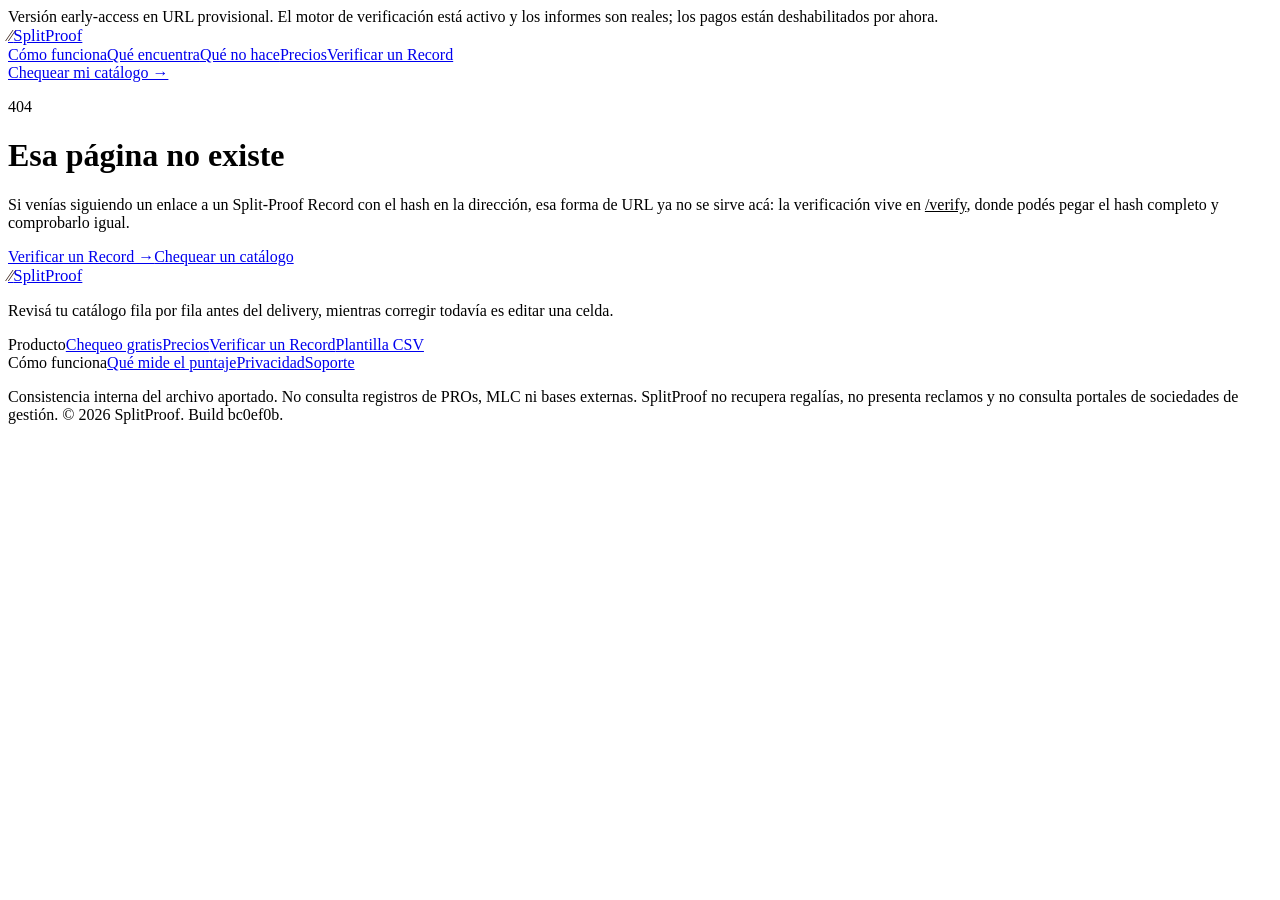
==== 404/index.html @ c77af329 "deploy splitproof @ bc0ef0b Build estatico de freakiedogs-oss/splitproof commit bc0ef0bc4055862e5855" ====
<!DOCTYPE html><html lang="es"><head><meta charSet="utf-8"/><meta name="viewport" content="width=device-width, initial-scale=1"/><link rel="stylesheet" href="/splitproof-web/_next/static/chunks/0pb9f9sqs76sk.css" data-precedence="next"/><link rel="preload" as="script" fetchPriority="low" href="/splitproof-web/_next/static/chunks/3z5q_p4msz2ha.js"/><script src="/splitproof-web/_next/static/chunks/15orcrkp-_9ct.js" async=""></script><script src="/splitproof-web/_next/static/chunks/25o46h8mdjlrg.js" async=""></script><script src="/splitproof-web/_next/static/chunks/3qiqgl94gov5d.js" async=""></script><script src="/splitproof-web/_next/static/chunks/turbopack-0y7dqtr_ab9f3.js" async=""></script><script src="/splitproof-web/_next/static/chunks/05-c3ty_6dwfk.js" async=""></script><script src="/splitproof-web/_next/static/chunks/14mrh2-p_w84d.js" async=""></script><script src="/splitproof-web/_next/static/chunks/1rxncug86bump.js" async=""></script><meta name="splitproof-build" content="bc0ef0b"/><meta name="robots" content="noindex"/><title>Esa página no existe · SplitProof</title><meta name="description" content="SplitProof revisa tu catálogo antes de entregarlo a la distribuidora y te dice, fila por fila, qué metadata va a hacer que una regalía se atasque: splits que no suman 100, códigos con checksum inválido, grabaciones sin obra vinculada, versiones sin título alterno. Determinista, con la cita del estándar en cada hallazgo."/><meta name="keywords" content="metadata musical,split sheet,ISRC ISWC IPI,entrega de catálogo,sello indie,publisher,CWR,regalías atascadas"/><meta name="robots" content="noindex"/><meta property="og:title" content="SplitProof — Verificación de metadata antes de entregar el catálogo"/><meta property="og:description" content="Revisá tu catálogo fila por fila antes del delivery, mientras corregir todavía es editar una celda."/><meta property="og:url" content="https://freakiedogs-oss.github.io/splitproof-web/"/><meta property="og:site_name" content="SplitProof"/><meta property="og:locale" content="es_419"/><meta property="og:type" content="website"/><meta name="twitter:card" content="summary_large_image"/><meta name="twitter:title" content="SplitProof — Verificación de metadata antes de entregar el catálogo"/><meta name="twitter:description" content="Revisá tu catálogo fila por fila antes del delivery, mientras corregir todavía es editar una celda."/><script src="/splitproof-web/_next/static/chunks/0cz1d0mv5g_q7.js" noModule=""></script></head><body><div hidden=""><!--$--><!--/$--></div><div class="no-print border-b border-[#c7d2e8] bg-[#eef2fb] px-5 py-2 text-center text-xs leading-relaxed text-[#33415c]">Versión early-access en URL provisional. El motor de verificación está activo y los informes son reales; los pagos están deshabilitados por ahora.</div><header class="no-print sticky top-0 z-40 border-b border-line bg-paper/90 backdrop-blur"><nav class="mx-auto flex max-w-6xl items-center justify-between px-5 py-3"><a class="inline-flex items-center gap-2 font-semibold tracking-tight" href="/splitproof-web/"><span aria-hidden="true" class="inline-flex h-7 w-7 items-center justify-center rounded-md text-sm font-bold" style="background:var(--brand);color:#2a0f06">⁄⁄</span><span class="text-ink" style="font-size:1.05rem">Split<span style="color:var(--brand-deep)">Proof</span></span></a><div class="hidden items-center gap-6 text-sm text-muted lg:flex"><a href="/splitproof-web/#como-funciona" class="hover:text-ink">Cómo funciona</a><a href="/splitproof-web/#dolores" class="hover:text-ink">Qué encuentra</a><a href="/splitproof-web/#alcance" class="hover:text-ink">Qué no hace</a><a class="hover:text-ink" href="/splitproof-web/pricing/">Precios</a><a class="hover:text-ink" href="/splitproof-web/verify/">Verificar un Record</a></div><a class="rounded-lg px-3.5 py-2 text-sm font-semibold text-white" style="background:var(--ink)" href="/splitproof-web/check/">Chequear mi catálogo →</a></nav></header><main class="mx-auto max-w-3xl px-5 py-16"><p class="text-xs font-semibold uppercase tracking-wide" style="color:var(--brand-deep)">404</p><h1 class="mt-2 text-3xl font-semibold tracking-tight">Esa página no existe</h1><p class="mt-4 text-base leading-relaxed text-muted">Si venías siguiendo un enlace a un Split-Proof Record con el hash en la dirección, esa forma de URL ya no se sirve acá: la verificación vive en<!-- --> <a class="underline" style="color:var(--brand-deep)" href="/splitproof-web/verify/">/verify</a>, donde podés pegar el hash completo y comprobarlo igual.</p><div class="mt-8 flex flex-wrap gap-4"><a class="rounded-lg px-5 py-3 text-base font-semibold text-white" style="background:var(--ink)" href="/splitproof-web/verify/">Verificar un Record →</a><a class="rounded-lg border border-ink/20 bg-white px-5 py-3 text-base font-semibold" href="/splitproof-web/check/">Chequear un catálogo</a></div></main><footer class="mt-24 border-t border-line text-white/70" style="background:var(--ink)"><div class="mx-auto max-w-6xl px-5 py-12"><div class="flex flex-col justify-between gap-8 md:flex-row"><div class="max-w-sm"><a class="inline-flex items-center gap-2 font-semibold tracking-tight" href="/splitproof-web/"><span aria-hidden="true" class="inline-flex h-7 w-7 items-center justify-center rounded-md text-sm font-bold" style="background:var(--brand);color:#2a0f06">⁄⁄</span><span class="text-white" style="font-size:1.05rem">Split<span style="color:var(--brand)">Proof</span></span></a><p class="mt-3 text-sm leading-relaxed text-white/60">Revisá tu catálogo fila por fila antes del delivery, mientras corregir todavía es editar una celda.</p></div><div class="flex flex-wrap gap-12 text-sm"><div class="flex flex-col gap-2"><span class="text-white/40">Producto</span><a class="hover:text-white" href="/splitproof-web/check/">Chequeo gratis</a><a class="hover:text-white" href="/splitproof-web/pricing/">Precios</a><a class="hover:text-white" href="/splitproof-web/verify/">Verificar un Record</a><a href="/splitproof-web/plantilla.csv" class="hover:text-white" download="">Plantilla CSV</a></div><div class="flex flex-col gap-2"><span class="text-white/40">Cómo funciona</span><a class="hover:text-white" href="/splitproof-web/metodo/">Qué mide el puntaje</a><a class="hover:text-white" href="/splitproof-web/privacidad/">Privacidad</a><a class="hover:text-white" href="/splitproof-web/soporte/">Soporte</a></div></div></div><p class="mt-10 border-t border-white/10 pt-6 text-xs leading-relaxed text-white/40">Consistencia interna del archivo aportado. No consulta registros de PROs, MLC ni bases externas.<!-- --> SplitProof no recupera regalías, no presenta reclamos y no consulta portales de sociedades de gestión. © 2026 SplitProof. Build<!-- --> <span class="font-mono">bc0ef0b</span>.</p></div></footer><!--$--><!--/$--><script src="/splitproof-web/_next/static/chunks/3z5q_p4msz2ha.js" id="_R_" async=""></script><script>(self.__next_f=self.__next_f||[]).push([0])</script><script>self.__next_f.push([1,"1:\"$Sreact.fragment\"\n2:I[39756,[\"/splitproof-web/_next/static/chunks/05-c3ty_6dwfk.js\",\"/splitproof-web/_next/static/chunks/14mrh2-p_w84d.js\"],\"default\"]\n3:I[37457,[\"/splitproof-web/_next/static/chunks/05-c3ty_6dwfk.js\",\"/splitproof-web/_next/static/chunks/14mrh2-p_w84d.js\"],\"default\"]\n4:I[22016,[\"/splitproof-web/_next/static/chunks/05-c3ty_6dwfk.js\",\"/splitproof-web/_next/static/chunks/14mrh2-p_w84d.js\",\"/splitproof-web/_next/static/chunks/1rxncug86bump.js\"],\"\"]\nd:I[68027,[\"/splitproof-web/_next/static/chunks/05-c3ty_6dwfk.js\",\"/splitproof-web/_next/static/chunks/14mrh2-p_w84d.js\"],\"default\",1]\n:HL[\"/splitproof-web/_next/static/chunks/0pb9f9sqs76sk.css\",\"style\"]\n"])</script><script>self.__next_f.push([1,"0:{\"P\":null,\"c\":[\"\",\"_not-found\",\"\"],\"q\":\"\",\"i\":false,\"f\":[[[\"\",{\"children\":[\"/_not-found\",{\"children\":[\"__PAGE__\",{}]}]},\"$undefined\",\"$undefined\",16],[[\"$\",\"$1\",\"c\",{\"children\":[[[\"$\",\"link\",\"0\",{\"rel\":\"stylesheet\",\"href\":\"/splitproof-web/_next/static/chunks/0pb9f9sqs76sk.css\",\"precedence\":\"next\",\"crossOrigin\":\"$undefined\",\"nonce\":\"$undefined\"}],[\"$\",\"script\",\"script-0\",{\"src\":\"/splitproof-web/_next/static/chunks/05-c3ty_6dwfk.js\",\"async\":true,\"nonce\":\"$undefined\"}],[\"$\",\"script\",\"script-1\",{\"src\":\"/splitproof-web/_next/static/chunks/14mrh2-p_w84d.js\",\"async\":true,\"nonce\":\"$undefined\"}]],[\"$\",\"html\",null,{\"lang\":\"es\",\"children\":[[\"$\",\"head\",null,{\"children\":[\"$\",\"meta\",null,{\"name\":\"splitproof-build\",\"content\":\"bc0ef0b\"}]}],[\"$\",\"body\",null,{\"children\":[\"$\",\"$L2\",null,{\"parallelRouterKey\":\"children\",\"error\":\"$undefined\",\"errorStyles\":\"$undefined\",\"errorScripts\":\"$undefined\",\"template\":[\"$\",\"$L3\",null,{}],\"templateStyles\":\"$undefined\",\"templateScripts\":\"$undefined\",\"notFound\":[[null,[\"$\",\"div\",null,{\"className\":\"no-print border-b border-[#c7d2e8] bg-[#eef2fb] px-5 py-2 text-center text-xs leading-relaxed text-[#33415c]\",\"children\":\"Versión early-access en URL provisional. El motor de verificación está activo y los informes son reales; los pagos están deshabilitados por ahora.\"}],[\"$\",\"header\",null,{\"className\":\"no-print sticky top-0 z-40 border-b border-line bg-paper/90 backdrop-blur\",\"children\":[\"$\",\"nav\",null,{\"className\":\"mx-auto flex max-w-6xl items-center justify-between px-5 py-3\",\"children\":[[\"$\",\"$L4\",null,{\"href\":\"/\",\"className\":\"inline-flex items-center gap-2 font-semibold tracking-tight\",\"children\":[[\"$\",\"span\",null,{\"aria-hidden\":true,\"className\":\"inline-flex h-7 w-7 items-center justify-center rounded-md text-sm font-bold\",\"style\":{\"background\":\"var(--brand)\",\"color\":\"#2a0f06\"},\"children\":\"⁄⁄\"}],[\"$\",\"span\",null,{\"className\":\"text-ink\",\"style\":{\"fontSize\":\"1.05rem\"},\"children\":[\"Split\",[\"$\",\"span\",null,{\"style\":{\"color\":\"var(--brand-deep)\"},\"children\":\"Proof\"}]]}]]}],[\"$\",\"div\",null,{\"className\":\"hidden items-center gap-6 text-sm text-muted lg:flex\",\"children\":[[\"$\",\"a\",null,{\"href\":\"/splitproof-web/#como-funciona\",\"className\":\"hover:text-ink\",\"children\":\"Cómo funciona\"}],[\"$\",\"a\",null,{\"href\":\"/splitproof-web/#dolores\",\"className\":\"hover:text-ink\",\"children\":\"Qué encuentra\"}],[\"$\",\"a\",null,{\"href\":\"/splitproof-web/#alcance\",\"className\":\"hover:text-ink\",\"children\":\"Qué no hace\"}],[\"$\",\"$L4\",null,{\"href\":\"/pricing\",\"className\":\"hover:text-ink\",\"children\":\"Precios\"}],[\"$\",\"$L4\",null,{\"href\":\"/verify\",\"className\":\"hover:text-ink\",\"children\":\"Verificar un Record\"}]]}],[\"$\",\"$L4\",null,{\"href\":\"/check\",\"className\":\"rounded-lg px-3.5 py-2 text-sm font-semibold text-white\",\"style\":{\"background\":\"var(--ink)\"},\"children\":\"Chequear mi catálogo →\"}]]}]}],[\"$\",\"main\",null,{\"className\":\"mx-auto max-w-3xl px-5 py-16\",\"children\":[[\"$\",\"p\",null,{\"className\":\"text-xs font-semibold uppercase tracking-wide\",\"style\":{\"color\":\"var(--brand-deep)\"},\"children\":\"404\"}],[\"$\",\"h1\",null,{\"className\":\"mt-2 text-3xl font-semibold tracking-tight\",\"children\":\"Esa página no existe\"}],[\"$\",\"p\",null,{\"className\":\"mt-4 text-base leading-relaxed text-muted\",\"children\":[\"Si venías siguiendo un enlace a un Split-Proof Record con el hash en la dirección, esa forma de URL ya no se sirve acá: la verificación vive en\",\" \",[\"$\",\"$L4\",null,{\"href\":\"/verify\",\"className\":\"underline\",\"style\":{\"color\":\"var(--brand-deep)\"},\"children\":\"/verify\"}],\", donde podés pegar el hash completo y comprobarlo igual.\"]}],[\"$\",\"div\",null,{\"className\":\"mt-8 flex flex-wrap gap-4\",\"children\":[[\"$\",\"$L4\",null,{\"href\":\"/verify\",\"className\":\"rounded-lg px-5 py-3 text-base font-semibold text-white\",\"style\":{\"background\":\"var(--ink)\"},\"children\":\"Verificar un Record →\"}],[\"$\",\"$L4\",null,{\"href\":\"/check\",\"className\":\"rounded-lg border border-ink/20 bg-white px-5 py-3 text-base font-semibold\",\"children\":\"Chequear un catálogo\"}]]}]]}],[\"$\",\"footer\",null,{\"className\":\"mt-24 border-t border-line text-white/70\",\"style\":{\"background\":\"var(--ink)\"},\"children\":[\"$\",\"div\",null,{\"className\":\"mx-auto max-w-6xl px-5 py-12\",\"children\":[[\"$\",\"div\",null,{\"className\":\"flex flex-col justify-between gap-8 md:flex-row\",\"children\":[[\"$\",\"div\",null,{\"className\":\"max-w-sm\",\"children\":[[\"$\",\"$L4\",null,{\"href\":\"/\",\"className\":\"inline-flex items-center gap-2 font-semibold tracking-tight\",\"children\":[[\"$\",\"span\",null,{\"aria-hidden\":true,\"className\":\"inline-flex h-7 w-7 items-center justify-center rounded-md text-sm font-bold\",\"style\":{\"background\":\"var(--brand)\",\"color\":\"#2a0f06\"},\"children\":\"⁄⁄\"}],\"$L5\"]}],\"$L6\"]}],\"$L7\"]}],\"$L8\"]}]}]],[]],\"forbidden\":\"$undefined\",\"unauthorized\":\"$undefined\"}]}]]}]]}],{\"children\":[\"$L9\",{\"children\":[\"$La\",{},null,false,null]},null,false,\"$@b\"]},null,false,null],\"$Lc\",false]],\"m\":\"$undefined\",\"G\":[\"$d\",[\"$Le\"]],\"S\":true,\"h\":null,\"s\":\"$undefined\",\"l\":\"$undefined\",\"p\":\"$undefined\",\"d\":\"$undefined\",\"b\":\"YEjJ_u305SNRmp1jVPEk4\"}\n"])</script><script>self.__next_f.push([1,"17:I[97367,[\"/splitproof-web/_next/static/chunks/05-c3ty_6dwfk.js\",\"/splitproof-web/_next/static/chunks/14mrh2-p_w84d.js\"],\"ViewportBoundary\"]\n19:I[97367,[\"/splitproof-web/_next/static/chunks/05-c3ty_6dwfk.js\",\"/splitproof-web/_next/static/chunks/14mrh2-p_w84d.js\"],\"MetadataBoundary\"]\n1a:\"$Sreact.suspense\"\n5:[\"$\",\"span\",null,{\"className\":\"text-white\",\"style\":{\"fontSize\":\"1.05rem\"},\"children\":[\"Split\",[\"$\",\"span\",null,{\"style\":{\"color\":\"var(--brand)\"},\"children\":\"Proof\"}]]}]\n6:[\"$\",\"p\",null,{\"className\":\"mt-3 text-sm leading-relaxed text-white/60\",\"children\":\"Revisá tu catálogo fila por fila antes del delivery, mientras corregir todavía es editar una celda.\"}]\n7:[\"$\",\"div\",null,{\"className\":\"flex flex-wrap gap-12 text-sm\",\"children\":[[\"$\",\"div\",null,{\"className\":\"flex flex-col gap-2\",\"children\":[[\"$\",\"span\",null,{\"className\":\"text-white/40\",\"children\":\"Producto\"}],[\"$\",\"$L4\",null,{\"href\":\"/check\",\"className\":\"hover:text-white\",\"children\":\"Chequeo gratis\"}],[\"$\",\"$L4\",null,{\"href\":\"/pricing\",\"className\":\"hover:text-white\",\"children\":\"Precios\"}],[\"$\",\"$L4\",null,{\"href\":\"/verify\",\"className\":\"hover:text-white\",\"children\":\"Verificar un Record\"}],[\"$\",\"a\",null,{\"href\":\"/splitproof-web/plantilla.csv\",\"className\":\"hover:text-white\",\"download\":true,\"children\":\"Plantilla CSV\"}]]}],[\"$\",\"div\",null,{\"className\":\"flex flex-col gap-2\",\"children\":[[\"$\",\"span\",null,{\"className\":\"text-white/40\",\"children\":\"Cómo funciona\"}],[\"$\",\"$L4\",null,{\"href\":\"/metodo\",\"className\":\"hover:text-white\",\"children\":\"Qué mide el puntaje\"}],[\"$\",\"$L4\",null,{\"href\":\"/privacidad\",\"className\":\"hover:text-white\",\"children\":\"Privacidad\"}],[\"$\",\"$L4\",null,{\"href\":\"/soporte\",\"className\":\"hover:text-white\",\"children\":\"Soporte\"}]]}]]}]\n8:[\"$\",\"p\",null,{\"className\":\"mt-10 border-t border-white/10 pt-6 text-xs leading-relaxed text-white/40\",\"children\":[\"Consistencia interna del archivo aportado. No consulta registros de PROs, MLC ni bases externas.\",\" SplitProof no recupera regalías, no presenta reclamos y no consulta portales de sociedades de gestión. © 2026 SplitProof. Build\",\" \",[\"$\",\"span\",null,{\"className\":\"font-mono\",\"children\":\"bc0ef0b\"}],\".\"]}]\n9:[\"$\",\"$1\",\"c\",{\"children\":[null,[\"$\",\"$L2\",null,{\"parallelRouterKey\":\"children\",\"error\":\"$undefined\",\"errorStyles\":\"$undefined\",\"errorScripts\":\"$undefined\",\"template\":[\"$\",\"$L3\",null,{}],\"templateStyles\":\"$undefined\",\"templateScripts\":\"$undefined\",\"notFound\":\"$undefined\",\"forbidden\":\"$undefined\",\"unauthorized\":\"$undefined\"}]]}]\n"])</script><script>self.__next_f.push([1,"a:[\"$\",\"$1\",\"c\",{\"children\":[[null,[\"$\",\"div\",null,{\"className\":\"no-print border-b border-[#c7d2e8] bg-[#eef2fb] px-5 py-2 text-center text-xs leading-relaxed text-[#33415c]\",\"children\":\"Versión early-access en URL provisional. El motor de verificación está activo y los informes son reales; los pagos están deshabilitados por ahora.\"}],[\"$\",\"header\",null,{\"className\":\"no-print sticky top-0 z-40 border-b border-line bg-paper/90 backdrop-blur\",\"children\":[\"$\",\"nav\",null,{\"className\":\"mx-auto flex max-w-6xl items-center justify-between px-5 py-3\",\"children\":[[\"$\",\"$L4\",null,{\"href\":\"/\",\"className\":\"inline-flex items-center gap-2 font-semibold tracking-tight\",\"children\":[[\"$\",\"span\",null,{\"aria-hidden\":true,\"className\":\"inline-flex h-7 w-7 items-center justify-center rounded-md text-sm font-bold\",\"style\":{\"background\":\"var(--brand)\",\"color\":\"#2a0f06\"},\"children\":\"⁄⁄\"}],[\"$\",\"span\",null,{\"className\":\"text-ink\",\"style\":{\"fontSize\":\"1.05rem\"},\"children\":[\"Split\",[\"$\",\"span\",null,{\"style\":{\"color\":\"var(--brand-deep)\"},\"children\":\"Proof\"}]]}]]}],[\"$\",\"div\",null,{\"className\":\"hidden items-center gap-6 text-sm text-muted lg:flex\",\"children\":[[\"$\",\"a\",null,{\"href\":\"/splitproof-web/#como-funciona\",\"className\":\"hover:text-ink\",\"children\":\"Cómo funciona\"}],[\"$\",\"a\",null,{\"href\":\"/splitproof-web/#dolores\",\"className\":\"hover:text-ink\",\"children\":\"Qué encuentra\"}],[\"$\",\"a\",null,{\"href\":\"/splitproof-web/#alcance\",\"className\":\"hover:text-ink\",\"children\":\"Qué no hace\"}],[\"$\",\"$L4\",null,{\"href\":\"/pricing\",\"className\":\"hover:text-ink\",\"children\":\"Precios\"}],[\"$\",\"$L4\",null,{\"href\":\"/verify\",\"className\":\"hover:text-ink\",\"children\":\"Verificar un Record\"}]]}],[\"$\",\"$L4\",null,{\"href\":\"/check\",\"className\":\"rounded-lg px-3.5 py-2 text-sm font-semibold text-white\",\"style\":{\"background\":\"var(--ink)\"},\"children\":\"Chequear mi catálogo →\"}]]}]}],[\"$\",\"main\",null,{\"className\":\"mx-auto max-w-3xl px-5 py-16\",\"children\":[[\"$\",\"p\",null,{\"className\":\"text-xs font-semibold uppercase tracking-wide\",\"style\":{\"color\":\"var(--brand-deep)\"},\"children\":\"404\"}],[\"$\",\"h1\",null,{\"className\":\"mt-2 text-3xl font-semibold tracking-tight\",\"children\":\"Esa página no existe\"}],[\"$\",\"p\",null,{\"className\":\"mt-4 text-base leading-relaxed text-muted\",\"children\":[\"Si venías siguiendo un enlace a un Split-Proof Record con el hash en la dirección, esa forma de URL ya no se sirve acá: la verificación vive en\",\" \",[\"$\",\"$L4\",null,{\"href\":\"/verify\",\"className\":\"underline\",\"style\":{\"color\":\"var(--brand-deep)\"},\"children\":\"/verify\"}],\", donde podés pegar el hash completo y comprobarlo igual.\"]}],[\"$\",\"div\",null,{\"className\":\"mt-8 flex flex-wrap gap-4\",\"children\":[[\"$\",\"$L4\",null,{\"href\":\"/verify\",\"className\":\"rounded-lg px-5 py-3 text-base font-semibold text-white\",\"style\":{\"background\":\"var(--ink)\"},\"children\":\"Verificar un Record →\"}],[\"$\",\"$L4\",null,{\"href\":\"/check\",\"className\":\"rounded-lg border border-ink/20 bg-white px-5 py-3 text-base font-semibold\",\"children\":\"Chequear un catálogo\"}]]}]]}],[\"$\",\"footer\",null,{\"className\":\"mt-24 border-t border-line text-white/70\",\"style\":{\"background\":\"var(--ink)\"},\"children\":[\"$\",\"div\",null,{\"className\":\"mx-auto max-w-6xl px-5 py-12\",\"children\":[[\"$\",\"div\",null,{\"className\":\"flex flex-col justify-between gap-8 md:flex-row\",\"children\":[[\"$\",\"div\",null,{\"className\":\"max-w-sm\",\"children\":[[\"$\",\"$L4\",null,{\"href\":\"/\",\"className\":\"inline-flex items-center gap-2 font-semibold tracking-tight\",\"children\":[[\"$\",\"span\",null,{\"aria-hidden\":true,\"className\":\"inline-flex h-7 w-7 items-center justify-center rounded-md text-sm font-bold\",\"style\":{\"background\":\"var(--brand)\",\"color\":\"#2a0f06\"},\"children\":\"⁄⁄\"}],[\"$\",\"span\",null,{\"className\":\"text-white\",\"style\":{\"fontSize\":\"1.05rem\"},\"children\":[\"Split\",[\"$\",\"span\",null,{\"style\":{\"color\":\"var(--brand)\"},\"children\":\"Proof\"}]]}]]}],[\"$\",\"p\",null,{\"className\":\"mt-3 text-sm leading-relaxed text-white/60\",\"children\":\"Revisá tu catálogo fila por fila antes del delivery, mientras corregir todavía es editar una celda.\"}]]}],[\"$\",\"div\",null,{\"className\":\"flex flex-wrap gap-12 text-sm\",\"children\":[[\"$\",\"div\",null,{\"className\":\"flex flex-col gap-2\",\"children\":[[\"$\",\"span\",null,{\"className\":\"text-white/40\",\"children\":\"Producto\"}],[\"$\",\"$L4\",null,{\"href\":\"/check\",\"className\":\"hover:text-white\",\"children\":\"Chequeo gratis\"}],\"$Lf\",\"$L10\",\"$L11\"]}],\"$L12\"]}]]}],\"$L13\"]}]}]],[\"$L14\"],\"$L15\"]}]\n"])</script><script>self.__next_f.push([1,"16:[]\nb:\"$W16\"\nc:[\"$\",\"$1\",\"h\",{\"children\":[[\"$\",\"meta\",null,{\"name\":\"robots\",\"content\":\"noindex\"}],[\"$\",\"$L17\",null,{\"children\":\"$L18\"}],[\"$\",\"div\",null,{\"hidden\":true,\"children\":[\"$\",\"$L19\",null,{\"children\":[\"$\",\"$1a\",null,{\"name\":\"Next.Metadata\",\"children\":\"$L1b\"}]}]}],null]}]\ne:[\"$\",\"link\",\"0\",{\"rel\":\"stylesheet\",\"href\":\"/splitproof-web/_next/static/chunks/0pb9f9sqs76sk.css\",\"precedence\":\"next\",\"crossOrigin\":\"$undefined\",\"nonce\":\"$undefined\"}]\n"])</script><script>self.__next_f.push([1,"1c:I[97367,[\"/splitproof-web/_next/static/chunks/05-c3ty_6dwfk.js\",\"/splitproof-web/_next/static/chunks/14mrh2-p_w84d.js\"],\"OutletBoundary\"]\nf:[\"$\",\"$L4\",null,{\"href\":\"/pricing\",\"className\":\"hover:text-white\",\"children\":\"Precios\"}]\n10:[\"$\",\"$L4\",null,{\"href\":\"/verify\",\"className\":\"hover:text-white\",\"children\":\"Verificar un Record\"}]\n11:[\"$\",\"a\",null,{\"href\":\"/splitproof-web/plantilla.csv\",\"className\":\"hover:text-white\",\"download\":true,\"children\":\"Plantilla CSV\"}]\n12:[\"$\",\"div\",null,{\"className\":\"flex flex-col gap-2\",\"children\":[[\"$\",\"span\",null,{\"className\":\"text-white/40\",\"children\":\"Cómo funciona\"}],[\"$\",\"$L4\",null,{\"href\":\"/metodo\",\"className\":\"hover:text-white\",\"children\":\"Qué mide el puntaje\"}],[\"$\",\"$L4\",null,{\"href\":\"/privacidad\",\"className\":\"hover:text-white\",\"children\":\"Privacidad\"}],[\"$\",\"$L4\",null,{\"href\":\"/soporte\",\"className\":\"hover:text-white\",\"children\":\"Soporte\"}]]}]\n13:[\"$\",\"p\",null,{\"className\":\"mt-10 border-t border-white/10 pt-6 text-xs leading-relaxed text-white/40\",\"children\":[\"Consistencia interna del archivo aportado. No consulta registros de PROs, MLC ni bases externas.\",\" SplitProof no recupera regalías, no presenta reclamos y no consulta portales de sociedades de gestión. © 2026 SplitProof. Build\",\" \",[\"$\",\"span\",null,{\"className\":\"font-mono\",\"children\":\"bc0ef0b\"}],\".\"]}]\n14:[\"$\",\"script\",\"script-0\",{\"src\":\"/splitproof-web/_next/static/chunks/1rxncug86bump.js\",\"async\":true,\"nonce\":\"$undefined\"}]\n15:[\"$\",\"$L1c\",null,{\"children\":[\"$\",\"$1a\",null,{\"name\":\"Next.MetadataOutlet\",\"children\":\"$@1d\"}]}]\n"])</script><script>self.__next_f.push([1,"18:[[\"$\",\"meta\",\"0\",{\"charSet\":\"utf-8\"}],[\"$\",\"meta\",\"1\",{\"name\":\"viewport\",\"content\":\"width=device-width, initial-scale=1\"}]]\n"])</script><script>self.__next_f.push([1,"1b:[[\"$\",\"title\",\"0\",{\"children\":\"Esa página no existe · SplitProof\"}],[\"$\",\"meta\",\"1\",{\"name\":\"description\",\"content\":\"SplitProof revisa tu catálogo antes de entregarlo a la distribuidora y te dice, fila por fila, qué metadata va a hacer que una regalía se atasque: splits que no suman 100, códigos con checksum inválido, grabaciones sin obra vinculada, versiones sin título alterno. Determinista, con la cita del estándar en cada hallazgo.\"}],[\"$\",\"meta\",\"2\",{\"name\":\"keywords\",\"content\":\"metadata musical,split sheet,ISRC ISWC IPI,entrega de catálogo,sello indie,publisher,CWR,regalías atascadas\"}],[\"$\",\"meta\",\"3\",{\"name\":\"robots\",\"content\":\"noindex\"}],[\"$\",\"meta\",\"4\",{\"property\":\"og:title\",\"content\":\"SplitProof — Verificación de metadata antes de entregar el catálogo\"}],[\"$\",\"meta\",\"5\",{\"property\":\"og:description\",\"content\":\"Revisá tu catálogo fila por fila antes del delivery, mientras corregir todavía es editar una celda.\"}],[\"$\",\"meta\",\"6\",{\"property\":\"og:url\",\"content\":\"https://freakiedogs-oss.github.io/splitproof-web/\"}],[\"$\",\"meta\",\"7\",{\"property\":\"og:site_name\",\"content\":\"SplitProof\"}],[\"$\",\"meta\",\"8\",{\"property\":\"og:locale\",\"content\":\"es_419\"}],[\"$\",\"meta\",\"9\",{\"property\":\"og:type\",\"content\":\"website\"}],[\"$\",\"meta\",\"10\",{\"name\":\"twitter:card\",\"content\":\"summary_large_image\"}],[\"$\",\"meta\",\"11\",{\"name\":\"twitter:title\",\"content\":\"SplitProof — Verificación de metadata antes de entregar el catálogo\"}],[\"$\",\"meta\",\"12\",{\"name\":\"twitter:description\",\"content\":\"Revisá tu catálogo fila por fila antes del delivery, mientras corregir todavía es editar una celda.\"}]]\n"])</script><script>self.__next_f.push([1,"1d:null\n"])</script></body></html>
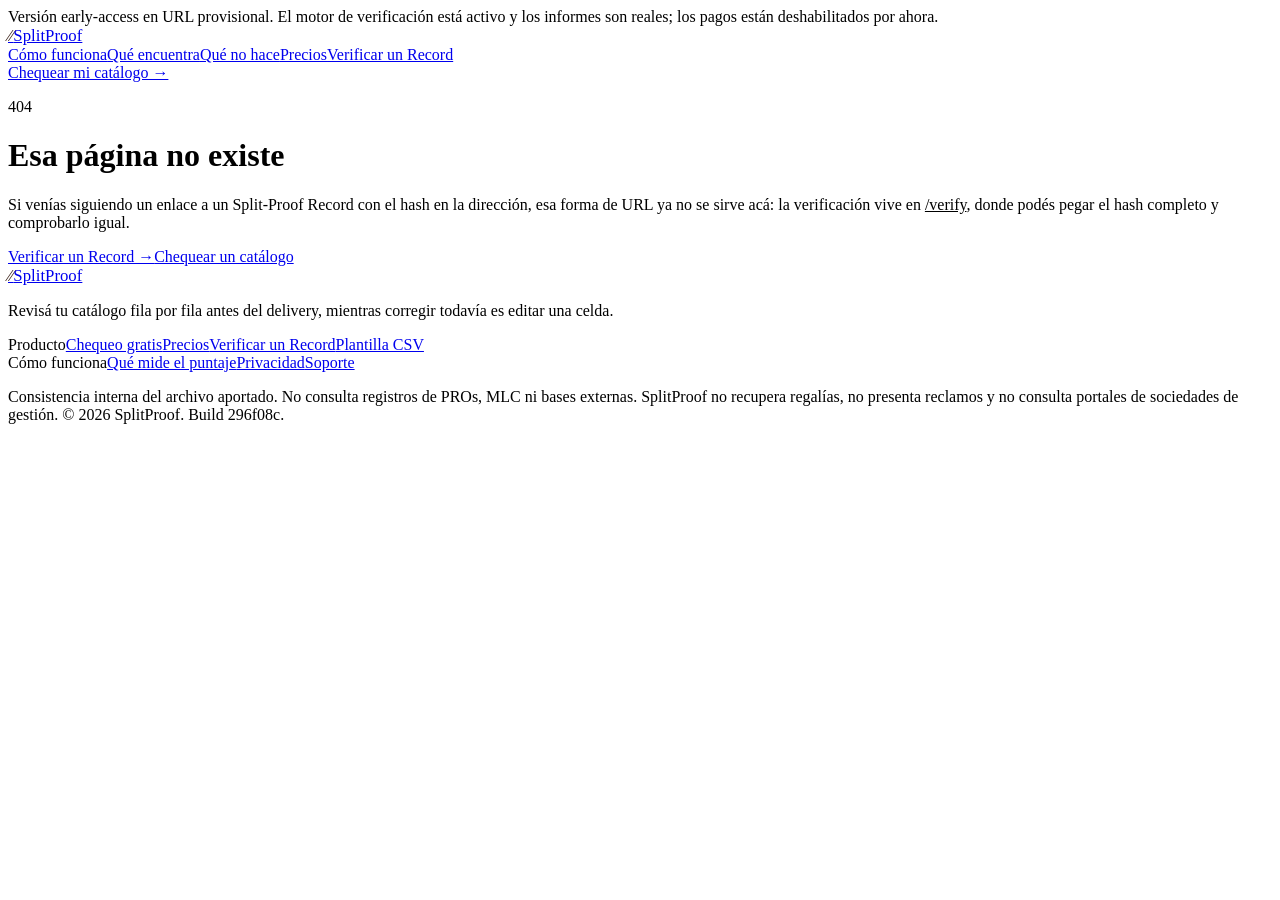
==== commit 03c983e2: "deploy splitproof @ 296f08c Build estatico de freakiedogs-oss/splitproof commit 296f08cbc06a95df5831" ====
--- a/404/index.html
+++ b/404/index.html
@@ -1 +1 @@
-<!DOCTYPE html><html lang="es"><head><meta charSet="utf-8"/><meta name="viewport" content="width=device-width, initial-scale=1"/><link rel="stylesheet" href="/splitproof-web/_next/static/chunks/0pb9f9sqs76sk.css" data-precedence="next"/><link rel="preload" as="script" fetchPriority="low" href="/splitproof-web/_next/static/chunks/3z5q_p4msz2ha.js"/><script src="/splitproof-web/_next/static/chunks/15orcrkp-_9ct.js" async=""></script><script src="/splitproof-web/_next/static/chunks/25o46h8mdjlrg.js" async=""></script><script src="/splitproof-web/_next/static/chunks/3qiqgl94gov5d.js" async=""></script><script src="/splitproof-web/_next/static/chunks/turbopack-0y7dqtr_ab9f3.js" async=""></script><script src="/splitproof-web/_next/static/chunks/05-c3ty_6dwfk.js" async=""></script><script src="/splitproof-web/_next/static/chunks/14mrh2-p_w84d.js" async=""></script><script src="/splitproof-web/_next/static/chunks/1rxncug86bump.js" async=""></script><meta name="splitproof-build" content="bc0ef0b"/><meta name="robots" content="noindex"/><title>Esa página no existe · SplitProof</title><meta name="description" content="SplitProof revisa tu catálogo antes de entregarlo a la distribuidora y te dice, fila por fila, qué metadata va a hacer que una regalía se atasque: splits que no suman 100, códigos con checksum inválido, grabaciones sin obra vinculada, versiones sin título alterno. Determinista, con la cita del estándar en cada hallazgo."/><meta name="keywords" content="metadata musical,split sheet,ISRC ISWC IPI,entrega de catálogo,sello indie,publisher,CWR,regalías atascadas"/><meta name="robots" content="noindex"/><meta property="og:title" content="SplitProof — Verificación de metadata antes de entregar el catálogo"/><meta property="og:description" content="Revisá tu catálogo fila por fila antes del delivery, mientras corregir todavía es editar una celda."/><meta property="og:url" content="https://freakiedogs-oss.github.io/splitproof-web/"/><meta property="og:site_name" content="SplitProof"/><meta property="og:locale" content="es_419"/><meta property="og:type" content="website"/><meta name="twitter:card" content="summary_large_image"/><meta name="twitter:title" content="SplitProof — Verificación de metadata antes de entregar el catálogo"/><meta name="twitter:description" content="Revisá tu catálogo fila por fila antes del delivery, mientras corregir todavía es editar una celda."/><script src="/splitproof-web/_next/static/chunks/0cz1d0mv5g_q7.js" noModule=""></script></head><body><div hidden=""><!--$--><!--/$--></div><div class="no-print border-b border-[#c7d2e8] bg-[#eef2fb] px-5 py-2 text-center text-xs leading-relaxed text-[#33415c]">Versión early-access en URL provisional. El motor de verificación está activo y los informes son reales; los pagos están deshabilitados por ahora.</div><header class="no-print sticky top-0 z-40 border-b border-line bg-paper/90 backdrop-blur"><nav class="mx-auto flex max-w-6xl items-center justify-between px-5 py-3"><a class="inline-flex items-center gap-2 font-semibold tracking-tight" href="/splitproof-web/"><span aria-hidden="true" class="inline-flex h-7 w-7 items-center justify-center rounded-md text-sm font-bold" style="background:var(--brand);color:#2a0f06">⁄⁄</span><span class="text-ink" style="font-size:1.05rem">Split<span style="color:var(--brand-deep)">Proof</span></span></a><div class="hidden items-center gap-6 text-sm text-muted lg:flex"><a href="/splitproof-web/#como-funciona" class="hover:text-ink">Cómo funciona</a><a href="/splitproof-web/#dolores" class="hover:text-ink">Qué encuentra</a><a href="/splitproof-web/#alcance" class="hover:text-ink">Qué no hace</a><a class="hover:text-ink" href="/splitproof-web/pricing/">Precios</a><a class="hover:text-ink" href="/splitproof-web/verify/">Verificar un Record</a></div><a class="rounded-lg px-3.5 py-2 text-sm font-semibold text-white" style="background:var(--ink)" href="/splitproof-web/check/">Chequear mi catálogo →</a></nav></header><main class="mx-auto max-w-3xl px-5 py-16"><p class="text-xs font-semibold uppercase tracking-wide" style="color:var(--brand-deep)">404</p><h1 class="mt-2 text-3xl font-semibold tracking-tight">Esa página no existe</h1><p class="mt-4 text-base leading-relaxed text-muted">Si venías siguiendo un enlace a un Split-Proof Record con el hash en la dirección, esa forma de URL ya no se sirve acá: la verificación vive en<!-- --> <a class="underline" style="color:var(--brand-deep)" href="/splitproof-web/verify/">/verify</a>, donde podés pegar el hash completo y comprobarlo igual.</p><div class="mt-8 flex flex-wrap gap-4"><a class="rounded-lg px-5 py-3 text-base font-semibold text-white" style="background:var(--ink)" href="/splitproof-web/verify/">Verificar un Record →</a><a class="rounded-lg border border-ink/20 bg-white px-5 py-3 text-base font-semibold" href="/splitproof-web/check/">Chequear un catálogo</a></div></main><footer class="mt-24 border-t border-line text-white/70" style="background:var(--ink)"><div class="mx-auto max-w-6xl px-5 py-12"><div class="flex flex-col justify-between gap-8 md:flex-row"><div class="max-w-sm"><a class="inline-flex items-center gap-2 font-semibold tracking-tight" href="/splitproof-web/"><span aria-hidden="true" class="inline-flex h-7 w-7 items-center justify-center rounded-md text-sm font-bold" style="background:var(--brand);color:#2a0f06">⁄⁄</span><span class="text-white" style="font-size:1.05rem">Split<span style="color:var(--brand)">Proof</span></span></a><p class="mt-3 text-sm leading-relaxed text-white/60">Revisá tu catálogo fila por fila antes del delivery, mientras corregir todavía es editar una celda.</p></div><div class="flex flex-wrap gap-12 text-sm"><div class="flex flex-col gap-2"><span class="text-white/40">Producto</span><a class="hover:text-white" href="/splitproof-web/check/">Chequeo gratis</a><a class="hover:text-white" href="/splitproof-web/pricing/">Precios</a><a class="hover:text-white" href="/splitproof-web/verify/">Verificar un Record</a><a href="/splitproof-web/plantilla.csv" class="hover:text-white" download="">Plantilla CSV</a></div><div class="flex flex-col gap-2"><span class="text-white/40">Cómo funciona</span><a class="hover:text-white" href="/splitproof-web/metodo/">Qué mide el puntaje</a><a class="hover:text-white" href="/splitproof-web/privacidad/">Privacidad</a><a class="hover:text-white" href="/splitproof-web/soporte/">Soporte</a></div></div></div><p class="mt-10 border-t border-white/10 pt-6 text-xs leading-relaxed text-white/40">Consistencia interna del archivo aportado. No consulta registros de PROs, MLC ni bases externas.<!-- --> SplitProof no recupera regalías, no presenta reclamos y no consulta portales de sociedades de gestión. © 2026 SplitProof. Build<!-- --> <span class="font-mono">bc0ef0b</span>.</p></div></footer><!--$--><!--/$--><script src="/splitproof-web/_next/static/chunks/3z5q_p4msz2ha.js" id="_R_" async=""></script><script>(self.__next_f=self.__next_f||[]).push([0])</script><script>self.__next_f.push([1,"1:\"$Sreact.fragment\"\n2:I[39756,[\"/splitproof-web/_next/static/chunks/05-c3ty_6dwfk.js\",\"/splitproof-web/_next/static/chunks/14mrh2-p_w84d.js\"],\"default\"]\n3:I[37457,[\"/splitproof-web/_next/static/chunks/05-c3ty_6dwfk.js\",\"/splitproof-web/_next/static/chunks/14mrh2-p_w84d.js\"],\"default\"]\n4:I[22016,[\"/splitproof-web/_next/static/chunks/05-c3ty_6dwfk.js\",\"/splitproof-web/_next/static/chunks/14mrh2-p_w84d.js\",\"/splitproof-web/_next/static/chunks/1rxncug86bump.js\"],\"\"]\nd:I[68027,[\"/splitproof-web/_next/static/chunks/05-c3ty_6dwfk.js\",\"/splitproof-web/_next/static/chunks/14mrh2-p_w84d.js\"],\"default\",1]\n:HL[\"/splitproof-web/_next/static/chunks/0pb9f9sqs76sk.css\",\"style\"]\n"])</script><script>self.__next_f.push([1,"0:{\"P\":null,\"c\":[\"\",\"_not-found\",\"\"],\"q\":\"\",\"i\":false,\"f\":[[[\"\",{\"children\":[\"/_not-found\",{\"children\":[\"__PAGE__\",{}]}]},\"$undefined\",\"$undefined\",16],[[\"$\",\"$1\",\"c\",{\"children\":[[[\"$\",\"link\",\"0\",{\"rel\":\"stylesheet\",\"href\":\"/splitproof-web/_next/static/chunks/0pb9f9sqs76sk.css\",\"precedence\":\"next\",\"crossOrigin\":\"$undefined\",\"nonce\":\"$undefined\"}],[\"$\",\"script\",\"script-0\",{\"src\":\"/splitproof-web/_next/static/chunks/05-c3ty_6dwfk.js\",\"async\":true,\"nonce\":\"$undefined\"}],[\"$\",\"script\",\"script-1\",{\"src\":\"/splitproof-web/_next/static/chunks/14mrh2-p_w84d.js\",\"async\":true,\"nonce\":\"$undefined\"}]],[\"$\",\"html\",null,{\"lang\":\"es\",\"children\":[[\"$\",\"head\",null,{\"children\":[\"$\",\"meta\",null,{\"name\":\"splitproof-build\",\"content\":\"bc0ef0b\"}]}],[\"$\",\"body\",null,{\"children\":[\"$\",\"$L2\",null,{\"parallelRouterKey\":\"children\",\"error\":\"$undefined\",\"errorStyles\":\"$undefined\",\"errorScripts\":\"$undefined\",\"template\":[\"$\",\"$L3\",null,{}],\"templateStyles\":\"$undefined\",\"templateScripts\":\"$undefined\",\"notFound\":[[null,[\"$\",\"div\",null,{\"className\":\"no-print border-b border-[#c7d2e8] bg-[#eef2fb] px-5 py-2 text-center text-xs leading-relaxed text-[#33415c]\",\"children\":\"Versión early-access en URL provisional. El motor de verificación está activo y los informes son reales; los pagos están deshabilitados por ahora.\"}],[\"$\",\"header\",null,{\"className\":\"no-print sticky top-0 z-40 border-b border-line bg-paper/90 backdrop-blur\",\"children\":[\"$\",\"nav\",null,{\"className\":\"mx-auto flex max-w-6xl items-center justify-between px-5 py-3\",\"children\":[[\"$\",\"$L4\",null,{\"href\":\"/\",\"className\":\"inline-flex items-center gap-2 font-semibold tracking-tight\",\"children\":[[\"$\",\"span\",null,{\"aria-hidden\":true,\"className\":\"inline-flex h-7 w-7 items-center justify-center rounded-md text-sm font-bold\",\"style\":{\"background\":\"var(--brand)\",\"color\":\"#2a0f06\"},\"children\":\"⁄⁄\"}],[\"$\",\"span\",null,{\"className\":\"text-ink\",\"style\":{\"fontSize\":\"1.05rem\"},\"children\":[\"Split\",[\"$\",\"span\",null,{\"style\":{\"color\":\"var(--brand-deep)\"},\"children\":\"Proof\"}]]}]]}],[\"$\",\"div\",null,{\"className\":\"hidden items-center gap-6 text-sm text-muted lg:flex\",\"children\":[[\"$\",\"a\",null,{\"href\":\"/splitproof-web/#como-funciona\",\"className\":\"hover:text-ink\",\"children\":\"Cómo funciona\"}],[\"$\",\"a\",null,{\"href\":\"/splitproof-web/#dolores\",\"className\":\"hover:text-ink\",\"children\":\"Qué encuentra\"}],[\"$\",\"a\",null,{\"href\":\"/splitproof-web/#alcance\",\"className\":\"hover:text-ink\",\"children\":\"Qué no hace\"}],[\"$\",\"$L4\",null,{\"href\":\"/pricing\",\"className\":\"hover:text-ink\",\"children\":\"Precios\"}],[\"$\",\"$L4\",null,{\"href\":\"/verify\",\"className\":\"hover:text-ink\",\"children\":\"Verificar un Record\"}]]}],[\"$\",\"$L4\",null,{\"href\":\"/check\",\"className\":\"rounded-lg px-3.5 py-2 text-sm font-semibold text-white\",\"style\":{\"background\":\"var(--ink)\"},\"children\":\"Chequear mi catálogo →\"}]]}]}],[\"$\",\"main\",null,{\"className\":\"mx-auto max-w-3xl px-5 py-16\",\"children\":[[\"$\",\"p\",null,{\"className\":\"text-xs font-semibold uppercase tracking-wide\",\"style\":{\"color\":\"var(--brand-deep)\"},\"children\":\"404\"}],[\"$\",\"h1\",null,{\"className\":\"mt-2 text-3xl font-semibold tracking-tight\",\"children\":\"Esa página no existe\"}],[\"$\",\"p\",null,{\"className\":\"mt-4 text-base leading-relaxed text-muted\",\"children\":[\"Si venías siguiendo un enlace a un Split-Proof Record con el hash en la dirección, esa forma de URL ya no se sirve acá: la verificación vive en\",\" \",[\"$\",\"$L4\",null,{\"href\":\"/verify\",\"className\":\"underline\",\"style\":{\"color\":\"var(--brand-deep)\"},\"children\":\"/verify\"}],\", donde podés pegar el hash completo y comprobarlo igual.\"]}],[\"$\",\"div\",null,{\"className\":\"mt-8 flex flex-wrap gap-4\",\"children\":[[\"$\",\"$L4\",null,{\"href\":\"/verify\",\"className\":\"rounded-lg px-5 py-3 text-base font-semibold text-white\",\"style\":{\"background\":\"var(--ink)\"},\"children\":\"Verificar un Record →\"}],[\"$\",\"$L4\",null,{\"href\":\"/check\",\"className\":\"rounded-lg border border-ink/20 bg-white px-5 py-3 text-base font-semibold\",\"children\":\"Chequear un catálogo\"}]]}]]}],[\"$\",\"footer\",null,{\"className\":\"mt-24 border-t border-line text-white/70\",\"style\":{\"background\":\"var(--ink)\"},\"children\":[\"$\",\"div\",null,{\"className\":\"mx-auto max-w-6xl px-5 py-12\",\"children\":[[\"$\",\"div\",null,{\"className\":\"flex flex-col justify-between gap-8 md:flex-row\",\"children\":[[\"$\",\"div\",null,{\"className\":\"max-w-sm\",\"children\":[[\"$\",\"$L4\",null,{\"href\":\"/\",\"className\":\"inline-flex items-center gap-2 font-semibold tracking-tight\",\"children\":[[\"$\",\"span\",null,{\"aria-hidden\":true,\"className\":\"inline-flex h-7 w-7 items-center justify-center rounded-md text-sm font-bold\",\"style\":{\"background\":\"var(--brand)\",\"color\":\"#2a0f06\"},\"children\":\"⁄⁄\"}],\"$L5\"]}],\"$L6\"]}],\"$L7\"]}],\"$L8\"]}]}]],[]],\"forbidden\":\"$undefined\",\"unauthorized\":\"$undefined\"}]}]]}]]}],{\"children\":[\"$L9\",{\"children\":[\"$La\",{},null,false,null]},null,false,\"$@b\"]},null,false,null],\"$Lc\",false]],\"m\":\"$undefined\",\"G\":[\"$d\",[\"$Le\"]],\"S\":true,\"h\":null,\"s\":\"$undefined\",\"l\":\"$undefined\",\"p\":\"$undefined\",\"d\":\"$undefined\",\"b\":\"YEjJ_u305SNRmp1jVPEk4\"}\n"])</script><script>self.__next_f.push([1,"17:I[97367,[\"/splitproof-web/_next/static/chunks/05-c3ty_6dwfk.js\",\"/splitproof-web/_next/static/chunks/14mrh2-p_w84d.js\"],\"ViewportBoundary\"]\n19:I[97367,[\"/splitproof-web/_next/static/chunks/05-c3ty_6dwfk.js\",\"/splitproof-web/_next/static/chunks/14mrh2-p_w84d.js\"],\"MetadataBoundary\"]\n1a:\"$Sreact.suspense\"\n5:[\"$\",\"span\",null,{\"className\":\"text-white\",\"style\":{\"fontSize\":\"1.05rem\"},\"children\":[\"Split\",[\"$\",\"span\",null,{\"style\":{\"color\":\"var(--brand)\"},\"children\":\"Proof\"}]]}]\n6:[\"$\",\"p\",null,{\"className\":\"mt-3 text-sm leading-relaxed text-white/60\",\"children\":\"Revisá tu catálogo fila por fila antes del delivery, mientras corregir todavía es editar una celda.\"}]\n7:[\"$\",\"div\",null,{\"className\":\"flex flex-wrap gap-12 text-sm\",\"children\":[[\"$\",\"div\",null,{\"className\":\"flex flex-col gap-2\",\"children\":[[\"$\",\"span\",null,{\"className\":\"text-white/40\",\"children\":\"Producto\"}],[\"$\",\"$L4\",null,{\"href\":\"/check\",\"className\":\"hover:text-white\",\"children\":\"Chequeo gratis\"}],[\"$\",\"$L4\",null,{\"href\":\"/pricing\",\"className\":\"hover:text-white\",\"children\":\"Precios\"}],[\"$\",\"$L4\",null,{\"href\":\"/verify\",\"className\":\"hover:text-white\",\"children\":\"Verificar un Record\"}],[\"$\",\"a\",null,{\"href\":\"/splitproof-web/plantilla.csv\",\"className\":\"hover:text-white\",\"download\":true,\"children\":\"Plantilla CSV\"}]]}],[\"$\",\"div\",null,{\"className\":\"flex flex-col gap-2\",\"children\":[[\"$\",\"span\",null,{\"className\":\"text-white/40\",\"children\":\"Cómo funciona\"}],[\"$\",\"$L4\",null,{\"href\":\"/metodo\",\"className\":\"hover:text-white\",\"children\":\"Qué mide el puntaje\"}],[\"$\",\"$L4\",null,{\"href\":\"/privacidad\",\"className\":\"hover:text-white\",\"children\":\"Privacidad\"}],[\"$\",\"$L4\",null,{\"href\":\"/soporte\",\"className\":\"hover:text-white\",\"children\":\"Soporte\"}]]}]]}]\n8:[\"$\",\"p\",null,{\"className\":\"mt-10 border-t border-white/10 pt-6 text-xs leading-relaxed text-white/40\",\"children\":[\"Consistencia interna del archivo aportado. No consulta registros de PROs, MLC ni bases externas.\",\" SplitProof no recupera regalías, no presenta reclamos y no consulta portales de sociedades de gestión. © 2026 SplitProof. Build\",\" \",[\"$\",\"span\",null,{\"className\":\"font-mono\",\"children\":\"bc0ef0b\"}],\".\"]}]\n9:[\"$\",\"$1\",\"c\",{\"children\":[null,[\"$\",\"$L2\",null,{\"parallelRouterKey\":\"children\",\"error\":\"$undefined\",\"errorStyles\":\"$undefined\",\"errorScripts\":\"$undefined\",\"template\":[\"$\",\"$L3\",null,{}],\"templateStyles\":\"$undefined\",\"templateScripts\":\"$undefined\",\"notFound\":\"$undefined\",\"forbidden\":\"$undefined\",\"unauthorized\":\"$undefined\"}]]}]\n"])</script><script>self.__next_f.push([1,"a:[\"$\",\"$1\",\"c\",{\"children\":[[null,[\"$\",\"div\",null,{\"className\":\"no-print border-b border-[#c7d2e8] bg-[#eef2fb] px-5 py-2 text-center text-xs leading-relaxed text-[#33415c]\",\"children\":\"Versión early-access en URL provisional. El motor de verificación está activo y los informes son reales; los pagos están deshabilitados por ahora.\"}],[\"$\",\"header\",null,{\"className\":\"no-print sticky top-0 z-40 border-b border-line bg-paper/90 backdrop-blur\",\"children\":[\"$\",\"nav\",null,{\"className\":\"mx-auto flex max-w-6xl items-center justify-between px-5 py-3\",\"children\":[[\"$\",\"$L4\",null,{\"href\":\"/\",\"className\":\"inline-flex items-center gap-2 font-semibold tracking-tight\",\"children\":[[\"$\",\"span\",null,{\"aria-hidden\":true,\"className\":\"inline-flex h-7 w-7 items-center justify-center rounded-md text-sm font-bold\",\"style\":{\"background\":\"var(--brand)\",\"color\":\"#2a0f06\"},\"children\":\"⁄⁄\"}],[\"$\",\"span\",null,{\"className\":\"text-ink\",\"style\":{\"fontSize\":\"1.05rem\"},\"children\":[\"Split\",[\"$\",\"span\",null,{\"style\":{\"color\":\"var(--brand-deep)\"},\"children\":\"Proof\"}]]}]]}],[\"$\",\"div\",null,{\"className\":\"hidden items-center gap-6 text-sm text-muted lg:flex\",\"children\":[[\"$\",\"a\",null,{\"href\":\"/splitproof-web/#como-funciona\",\"className\":\"hover:text-ink\",\"children\":\"Cómo funciona\"}],[\"$\",\"a\",null,{\"href\":\"/splitproof-web/#dolores\",\"className\":\"hover:text-ink\",\"children\":\"Qué encuentra\"}],[\"$\",\"a\",null,{\"href\":\"/splitproof-web/#alcance\",\"className\":\"hover:text-ink\",\"children\":\"Qué no hace\"}],[\"$\",\"$L4\",null,{\"href\":\"/pricing\",\"className\":\"hover:text-ink\",\"children\":\"Precios\"}],[\"$\",\"$L4\",null,{\"href\":\"/verify\",\"className\":\"hover:text-ink\",\"children\":\"Verificar un Record\"}]]}],[\"$\",\"$L4\",null,{\"href\":\"/check\",\"className\":\"rounded-lg px-3.5 py-2 text-sm font-semibold text-white\",\"style\":{\"background\":\"var(--ink)\"},\"children\":\"Chequear mi catálogo →\"}]]}]}],[\"$\",\"main\",null,{\"className\":\"mx-auto max-w-3xl px-5 py-16\",\"children\":[[\"$\",\"p\",null,{\"className\":\"text-xs font-semibold uppercase tracking-wide\",\"style\":{\"color\":\"var(--brand-deep)\"},\"children\":\"404\"}],[\"$\",\"h1\",null,{\"className\":\"mt-2 text-3xl font-semibold tracking-tight\",\"children\":\"Esa página no existe\"}],[\"$\",\"p\",null,{\"className\":\"mt-4 text-base leading-relaxed text-muted\",\"children\":[\"Si venías siguiendo un enlace a un Split-Proof Record con el hash en la dirección, esa forma de URL ya no se sirve acá: la verificación vive en\",\" \",[\"$\",\"$L4\",null,{\"href\":\"/verify\",\"className\":\"underline\",\"style\":{\"color\":\"var(--brand-deep)\"},\"children\":\"/verify\"}],\", donde podés pegar el hash completo y comprobarlo igual.\"]}],[\"$\",\"div\",null,{\"className\":\"mt-8 flex flex-wrap gap-4\",\"children\":[[\"$\",\"$L4\",null,{\"href\":\"/verify\",\"className\":\"rounded-lg px-5 py-3 text-base font-semibold text-white\",\"style\":{\"background\":\"var(--ink)\"},\"children\":\"Verificar un Record →\"}],[\"$\",\"$L4\",null,{\"href\":\"/check\",\"className\":\"rounded-lg border border-ink/20 bg-white px-5 py-3 text-base font-semibold\",\"children\":\"Chequear un catálogo\"}]]}]]}],[\"$\",\"footer\",null,{\"className\":\"mt-24 border-t border-line text-white/70\",\"style\":{\"background\":\"var(--ink)\"},\"children\":[\"$\",\"div\",null,{\"className\":\"mx-auto max-w-6xl px-5 py-12\",\"children\":[[\"$\",\"div\",null,{\"className\":\"flex flex-col justify-between gap-8 md:flex-row\",\"children\":[[\"$\",\"div\",null,{\"className\":\"max-w-sm\",\"children\":[[\"$\",\"$L4\",null,{\"href\":\"/\",\"className\":\"inline-flex items-center gap-2 font-semibold tracking-tight\",\"children\":[[\"$\",\"span\",null,{\"aria-hidden\":true,\"className\":\"inline-flex h-7 w-7 items-center justify-center rounded-md text-sm font-bold\",\"style\":{\"background\":\"var(--brand)\",\"color\":\"#2a0f06\"},\"children\":\"⁄⁄\"}],[\"$\",\"span\",null,{\"className\":\"text-white\",\"style\":{\"fontSize\":\"1.05rem\"},\"children\":[\"Split\",[\"$\",\"span\",null,{\"style\":{\"color\":\"var(--brand)\"},\"children\":\"Proof\"}]]}]]}],[\"$\",\"p\",null,{\"className\":\"mt-3 text-sm leading-relaxed text-white/60\",\"children\":\"Revisá tu catálogo fila por fila antes del delivery, mientras corregir todavía es editar una celda.\"}]]}],[\"$\",\"div\",null,{\"className\":\"flex flex-wrap gap-12 text-sm\",\"children\":[[\"$\",\"div\",null,{\"className\":\"flex flex-col gap-2\",\"children\":[[\"$\",\"span\",null,{\"className\":\"text-white/40\",\"children\":\"Producto\"}],[\"$\",\"$L4\",null,{\"href\":\"/check\",\"className\":\"hover:text-white\",\"children\":\"Chequeo gratis\"}],\"$Lf\",\"$L10\",\"$L11\"]}],\"$L12\"]}]]}],\"$L13\"]}]}]],[\"$L14\"],\"$L15\"]}]\n"])</script><script>self.__next_f.push([1,"16:[]\nb:\"$W16\"\nc:[\"$\",\"$1\",\"h\",{\"children\":[[\"$\",\"meta\",null,{\"name\":\"robots\",\"content\":\"noindex\"}],[\"$\",\"$L17\",null,{\"children\":\"$L18\"}],[\"$\",\"div\",null,{\"hidden\":true,\"children\":[\"$\",\"$L19\",null,{\"children\":[\"$\",\"$1a\",null,{\"name\":\"Next.Metadata\",\"children\":\"$L1b\"}]}]}],null]}]\ne:[\"$\",\"link\",\"0\",{\"rel\":\"stylesheet\",\"href\":\"/splitproof-web/_next/static/chunks/0pb9f9sqs76sk.css\",\"precedence\":\"next\",\"crossOrigin\":\"$undefined\",\"nonce\":\"$undefined\"}]\n"])</script><script>self.__next_f.push([1,"1c:I[97367,[\"/splitproof-web/_next/static/chunks/05-c3ty_6dwfk.js\",\"/splitproof-web/_next/static/chunks/14mrh2-p_w84d.js\"],\"OutletBoundary\"]\nf:[\"$\",\"$L4\",null,{\"href\":\"/pricing\",\"className\":\"hover:text-white\",\"children\":\"Precios\"}]\n10:[\"$\",\"$L4\",null,{\"href\":\"/verify\",\"className\":\"hover:text-white\",\"children\":\"Verificar un Record\"}]\n11:[\"$\",\"a\",null,{\"href\":\"/splitproof-web/plantilla.csv\",\"className\":\"hover:text-white\",\"download\":true,\"children\":\"Plantilla CSV\"}]\n12:[\"$\",\"div\",null,{\"className\":\"flex flex-col gap-2\",\"children\":[[\"$\",\"span\",null,{\"className\":\"text-white/40\",\"children\":\"Cómo funciona\"}],[\"$\",\"$L4\",null,{\"href\":\"/metodo\",\"className\":\"hover:text-white\",\"children\":\"Qué mide el puntaje\"}],[\"$\",\"$L4\",null,{\"href\":\"/privacidad\",\"className\":\"hover:text-white\",\"children\":\"Privacidad\"}],[\"$\",\"$L4\",null,{\"href\":\"/soporte\",\"className\":\"hover:text-white\",\"children\":\"Soporte\"}]]}]\n13:[\"$\",\"p\",null,{\"className\":\"mt-10 border-t border-white/10 pt-6 text-xs leading-relaxed text-white/40\",\"children\":[\"Consistencia interna del archivo aportado. No consulta registros de PROs, MLC ni bases externas.\",\" SplitProof no recupera regalías, no presenta reclamos y no consulta portales de sociedades de gestión. © 2026 SplitProof. Build\",\" \",[\"$\",\"span\",null,{\"className\":\"font-mono\",\"children\":\"bc0ef0b\"}],\".\"]}]\n14:[\"$\",\"script\",\"script-0\",{\"src\":\"/splitproof-web/_next/static/chunks/1rxncug86bump.js\",\"async\":true,\"nonce\":\"$undefined\"}]\n15:[\"$\",\"$L1c\",null,{\"children\":[\"$\",\"$1a\",null,{\"name\":\"Next.MetadataOutlet\",\"children\":\"$@1d\"}]}]\n"])</script><script>self.__next_f.push([1,"18:[[\"$\",\"meta\",\"0\",{\"charSet\":\"utf-8\"}],[\"$\",\"meta\",\"1\",{\"name\":\"viewport\",\"content\":\"width=device-width, initial-scale=1\"}]]\n"])</script><script>self.__next_f.push([1,"1b:[[\"$\",\"title\",\"0\",{\"children\":\"Esa página no existe · SplitProof\"}],[\"$\",\"meta\",\"1\",{\"name\":\"description\",\"content\":\"SplitProof revisa tu catálogo antes de entregarlo a la distribuidora y te dice, fila por fila, qué metadata va a hacer que una regalía se atasque: splits que no suman 100, códigos con checksum inválido, grabaciones sin obra vinculada, versiones sin título alterno. Determinista, con la cita del estándar en cada hallazgo.\"}],[\"$\",\"meta\",\"2\",{\"name\":\"keywords\",\"content\":\"metadata musical,split sheet,ISRC ISWC IPI,entrega de catálogo,sello indie,publisher,CWR,regalías atascadas\"}],[\"$\",\"meta\",\"3\",{\"name\":\"robots\",\"content\":\"noindex\"}],[\"$\",\"meta\",\"4\",{\"property\":\"og:title\",\"content\":\"SplitProof — Verificación de metadata antes de entregar el catálogo\"}],[\"$\",\"meta\",\"5\",{\"property\":\"og:description\",\"content\":\"Revisá tu catálogo fila por fila antes del delivery, mientras corregir todavía es editar una celda.\"}],[\"$\",\"meta\",\"6\",{\"property\":\"og:url\",\"content\":\"https://freakiedogs-oss.github.io/splitproof-web/\"}],[\"$\",\"meta\",\"7\",{\"property\":\"og:site_name\",\"content\":\"SplitProof\"}],[\"$\",\"meta\",\"8\",{\"property\":\"og:locale\",\"content\":\"es_419\"}],[\"$\",\"meta\",\"9\",{\"property\":\"og:type\",\"content\":\"website\"}],[\"$\",\"meta\",\"10\",{\"name\":\"twitter:card\",\"content\":\"summary_large_image\"}],[\"$\",\"meta\",\"11\",{\"name\":\"twitter:title\",\"content\":\"SplitProof — Verificación de metadata antes de entregar el catálogo\"}],[\"$\",\"meta\",\"12\",{\"name\":\"twitter:description\",\"content\":\"Revisá tu catálogo fila por fila antes del delivery, mientras corregir todavía es editar una celda.\"}]]\n"])</script><script>self.__next_f.push([1,"1d:null\n"])</script></body></html>+<!DOCTYPE html><html lang="es"><head><meta charSet="utf-8"/><meta name="viewport" content="width=device-width, initial-scale=1"/><link rel="stylesheet" href="/splitproof-web/_next/static/chunks/0pb9f9sqs76sk.css" data-precedence="next"/><link rel="preload" as="script" fetchPriority="low" href="/splitproof-web/_next/static/chunks/3z5q_p4msz2ha.js"/><script src="/splitproof-web/_next/static/chunks/15orcrkp-_9ct.js" async=""></script><script src="/splitproof-web/_next/static/chunks/25o46h8mdjlrg.js" async=""></script><script src="/splitproof-web/_next/static/chunks/3qiqgl94gov5d.js" async=""></script><script src="/splitproof-web/_next/static/chunks/turbopack-0y7dqtr_ab9f3.js" async=""></script><script src="/splitproof-web/_next/static/chunks/05-c3ty_6dwfk.js" async=""></script><script src="/splitproof-web/_next/static/chunks/14mrh2-p_w84d.js" async=""></script><script src="/splitproof-web/_next/static/chunks/1rxncug86bump.js" async=""></script><meta name="splitproof-build" content="296f08c"/><meta name="robots" content="noindex"/><title>Esa página no existe · SplitProof</title><meta name="description" content="SplitProof revisa tu catálogo antes de entregarlo a la distribuidora y te dice, fila por fila, qué metadata va a hacer que una regalía se atasque: splits que no suman 100, códigos con checksum inválido, grabaciones sin obra vinculada, versiones sin título alterno. Determinista, con la cita del estándar en cada hallazgo."/><meta name="keywords" content="metadata musical,split sheet,ISRC ISWC IPI,entrega de catálogo,sello indie,publisher,CWR,regalías atascadas"/><meta name="robots" content="noindex"/><meta property="og:title" content="SplitProof — Verificación de metadata antes de entregar el catálogo"/><meta property="og:description" content="Revisá tu catálogo fila por fila antes del delivery, mientras corregir todavía es editar una celda."/><meta property="og:url" content="https://freakiedogs-oss.github.io/splitproof-web/"/><meta property="og:site_name" content="SplitProof"/><meta property="og:locale" content="es_419"/><meta property="og:type" content="website"/><meta name="twitter:card" content="summary_large_image"/><meta name="twitter:title" content="SplitProof — Verificación de metadata antes de entregar el catálogo"/><meta name="twitter:description" content="Revisá tu catálogo fila por fila antes del delivery, mientras corregir todavía es editar una celda."/><script src="/splitproof-web/_next/static/chunks/0cz1d0mv5g_q7.js" noModule=""></script></head><body><div hidden=""><!--$--><!--/$--></div><div class="no-print border-b border-[#c7d2e8] bg-[#eef2fb] px-5 py-2 text-center text-xs leading-relaxed text-[#33415c]">Versión early-access en URL provisional. El motor de verificación está activo y los informes son reales; los pagos están deshabilitados por ahora.</div><header class="no-print sticky top-0 z-40 border-b border-line bg-paper/90 backdrop-blur"><nav class="mx-auto flex max-w-6xl items-center justify-between px-5 py-3"><a class="inline-flex items-center gap-2 font-semibold tracking-tight" href="/splitproof-web/"><span aria-hidden="true" class="inline-flex h-7 w-7 items-center justify-center rounded-md text-sm font-bold" style="background:var(--brand);color:#2a0f06">⁄⁄</span><span class="text-ink" style="font-size:1.05rem">Split<span style="color:var(--brand-deep)">Proof</span></span></a><div class="hidden items-center gap-6 text-sm text-muted lg:flex"><a href="/splitproof-web/#como-funciona" class="hover:text-ink">Cómo funciona</a><a href="/splitproof-web/#dolores" class="hover:text-ink">Qué encuentra</a><a href="/splitproof-web/#alcance" class="hover:text-ink">Qué no hace</a><a class="hover:text-ink" href="/splitproof-web/pricing/">Precios</a><a class="hover:text-ink" href="/splitproof-web/verify/">Verificar un Record</a></div><a class="rounded-lg px-3.5 py-2 text-sm font-semibold text-white" style="background:var(--ink)" href="/splitproof-web/check/">Chequear mi catálogo →</a></nav></header><main class="mx-auto max-w-3xl px-5 py-16"><p class="text-xs font-semibold uppercase tracking-wide" style="color:var(--brand-deep)">404</p><h1 class="mt-2 text-3xl font-semibold tracking-tight">Esa página no existe</h1><p class="mt-4 text-base leading-relaxed text-muted">Si venías siguiendo un enlace a un Split-Proof Record con el hash en la dirección, esa forma de URL ya no se sirve acá: la verificación vive en<!-- --> <a class="underline" style="color:var(--brand-deep)" href="/splitproof-web/verify/">/verify</a>, donde podés pegar el hash completo y comprobarlo igual.</p><div class="mt-8 flex flex-wrap gap-4"><a class="rounded-lg px-5 py-3 text-base font-semibold text-white" style="background:var(--ink)" href="/splitproof-web/verify/">Verificar un Record →</a><a class="rounded-lg border border-ink/20 bg-white px-5 py-3 text-base font-semibold" href="/splitproof-web/check/">Chequear un catálogo</a></div></main><footer class="mt-24 border-t border-line text-white/70" style="background:var(--ink)"><div class="mx-auto max-w-6xl px-5 py-12"><div class="flex flex-col justify-between gap-8 md:flex-row"><div class="max-w-sm"><a class="inline-flex items-center gap-2 font-semibold tracking-tight" href="/splitproof-web/"><span aria-hidden="true" class="inline-flex h-7 w-7 items-center justify-center rounded-md text-sm font-bold" style="background:var(--brand);color:#2a0f06">⁄⁄</span><span class="text-white" style="font-size:1.05rem">Split<span style="color:var(--brand)">Proof</span></span></a><p class="mt-3 text-sm leading-relaxed text-white/60">Revisá tu catálogo fila por fila antes del delivery, mientras corregir todavía es editar una celda.</p></div><div class="flex flex-wrap gap-12 text-sm"><div class="flex flex-col gap-2"><span class="text-white/40">Producto</span><a class="hover:text-white" href="/splitproof-web/check/">Chequeo gratis</a><a class="hover:text-white" href="/splitproof-web/pricing/">Precios</a><a class="hover:text-white" href="/splitproof-web/verify/">Verificar un Record</a><a href="/splitproof-web/plantilla.csv" class="hover:text-white" download="">Plantilla CSV</a></div><div class="flex flex-col gap-2"><span class="text-white/40">Cómo funciona</span><a class="hover:text-white" href="/splitproof-web/metodo/">Qué mide el puntaje</a><a class="hover:text-white" href="/splitproof-web/privacidad/">Privacidad</a><a class="hover:text-white" href="/splitproof-web/soporte/">Soporte</a></div></div></div><p class="mt-10 border-t border-white/10 pt-6 text-xs leading-relaxed text-white/40">Consistencia interna del archivo aportado. No consulta registros de PROs, MLC ni bases externas.<!-- --> SplitProof no recupera regalías, no presenta reclamos y no consulta portales de sociedades de gestión. © 2026 SplitProof. Build<!-- --> <span class="font-mono">296f08c</span>.</p></div></footer><!--$--><!--/$--><script src="/splitproof-web/_next/static/chunks/3z5q_p4msz2ha.js" id="_R_" async=""></script><script>(self.__next_f=self.__next_f||[]).push([0])</script><script>self.__next_f.push([1,"1:\"$Sreact.fragment\"\n2:I[39756,[\"/splitproof-web/_next/static/chunks/05-c3ty_6dwfk.js\",\"/splitproof-web/_next/static/chunks/14mrh2-p_w84d.js\"],\"default\"]\n3:I[37457,[\"/splitproof-web/_next/static/chunks/05-c3ty_6dwfk.js\",\"/splitproof-web/_next/static/chunks/14mrh2-p_w84d.js\"],\"default\"]\n4:I[22016,[\"/splitproof-web/_next/static/chunks/05-c3ty_6dwfk.js\",\"/splitproof-web/_next/static/chunks/14mrh2-p_w84d.js\",\"/splitproof-web/_next/static/chunks/1rxncug86bump.js\"],\"\"]\nd:I[68027,[\"/splitproof-web/_next/static/chunks/05-c3ty_6dwfk.js\",\"/splitproof-web/_next/static/chunks/14mrh2-p_w84d.js\"],\"default\",1]\n:HL[\"/splitproof-web/_next/static/chunks/0pb9f9sqs76sk.css\",\"style\"]\n"])</script><script>self.__next_f.push([1,"0:{\"P\":null,\"c\":[\"\",\"_not-found\",\"\"],\"q\":\"\",\"i\":false,\"f\":[[[\"\",{\"children\":[\"/_not-found\",{\"children\":[\"__PAGE__\",{}]}]},\"$undefined\",\"$undefined\",16],[[\"$\",\"$1\",\"c\",{\"children\":[[[\"$\",\"link\",\"0\",{\"rel\":\"stylesheet\",\"href\":\"/splitproof-web/_next/static/chunks/0pb9f9sqs76sk.css\",\"precedence\":\"next\",\"crossOrigin\":\"$undefined\",\"nonce\":\"$undefined\"}],[\"$\",\"script\",\"script-0\",{\"src\":\"/splitproof-web/_next/static/chunks/05-c3ty_6dwfk.js\",\"async\":true,\"nonce\":\"$undefined\"}],[\"$\",\"script\",\"script-1\",{\"src\":\"/splitproof-web/_next/static/chunks/14mrh2-p_w84d.js\",\"async\":true,\"nonce\":\"$undefined\"}]],[\"$\",\"html\",null,{\"lang\":\"es\",\"children\":[[\"$\",\"head\",null,{\"children\":[\"$\",\"meta\",null,{\"name\":\"splitproof-build\",\"content\":\"296f08c\"}]}],[\"$\",\"body\",null,{\"children\":[\"$\",\"$L2\",null,{\"parallelRouterKey\":\"children\",\"error\":\"$undefined\",\"errorStyles\":\"$undefined\",\"errorScripts\":\"$undefined\",\"template\":[\"$\",\"$L3\",null,{}],\"templateStyles\":\"$undefined\",\"templateScripts\":\"$undefined\",\"notFound\":[[null,[\"$\",\"div\",null,{\"className\":\"no-print border-b border-[#c7d2e8] bg-[#eef2fb] px-5 py-2 text-center text-xs leading-relaxed text-[#33415c]\",\"children\":\"Versión early-access en URL provisional. El motor de verificación está activo y los informes son reales; los pagos están deshabilitados por ahora.\"}],[\"$\",\"header\",null,{\"className\":\"no-print sticky top-0 z-40 border-b border-line bg-paper/90 backdrop-blur\",\"children\":[\"$\",\"nav\",null,{\"className\":\"mx-auto flex max-w-6xl items-center justify-between px-5 py-3\",\"children\":[[\"$\",\"$L4\",null,{\"href\":\"/\",\"className\":\"inline-flex items-center gap-2 font-semibold tracking-tight\",\"children\":[[\"$\",\"span\",null,{\"aria-hidden\":true,\"className\":\"inline-flex h-7 w-7 items-center justify-center rounded-md text-sm font-bold\",\"style\":{\"background\":\"var(--brand)\",\"color\":\"#2a0f06\"},\"children\":\"⁄⁄\"}],[\"$\",\"span\",null,{\"className\":\"text-ink\",\"style\":{\"fontSize\":\"1.05rem\"},\"children\":[\"Split\",[\"$\",\"span\",null,{\"style\":{\"color\":\"var(--brand-deep)\"},\"children\":\"Proof\"}]]}]]}],[\"$\",\"div\",null,{\"className\":\"hidden items-center gap-6 text-sm text-muted lg:flex\",\"children\":[[\"$\",\"a\",null,{\"href\":\"/splitproof-web/#como-funciona\",\"className\":\"hover:text-ink\",\"children\":\"Cómo funciona\"}],[\"$\",\"a\",null,{\"href\":\"/splitproof-web/#dolores\",\"className\":\"hover:text-ink\",\"children\":\"Qué encuentra\"}],[\"$\",\"a\",null,{\"href\":\"/splitproof-web/#alcance\",\"className\":\"hover:text-ink\",\"children\":\"Qué no hace\"}],[\"$\",\"$L4\",null,{\"href\":\"/pricing\",\"className\":\"hover:text-ink\",\"children\":\"Precios\"}],[\"$\",\"$L4\",null,{\"href\":\"/verify\",\"className\":\"hover:text-ink\",\"children\":\"Verificar un Record\"}]]}],[\"$\",\"$L4\",null,{\"href\":\"/check\",\"className\":\"rounded-lg px-3.5 py-2 text-sm font-semibold text-white\",\"style\":{\"background\":\"var(--ink)\"},\"children\":\"Chequear mi catálogo →\"}]]}]}],[\"$\",\"main\",null,{\"className\":\"mx-auto max-w-3xl px-5 py-16\",\"children\":[[\"$\",\"p\",null,{\"className\":\"text-xs font-semibold uppercase tracking-wide\",\"style\":{\"color\":\"var(--brand-deep)\"},\"children\":\"404\"}],[\"$\",\"h1\",null,{\"className\":\"mt-2 text-3xl font-semibold tracking-tight\",\"children\":\"Esa página no existe\"}],[\"$\",\"p\",null,{\"className\":\"mt-4 text-base leading-relaxed text-muted\",\"children\":[\"Si venías siguiendo un enlace a un Split-Proof Record con el hash en la dirección, esa forma de URL ya no se sirve acá: la verificación vive en\",\" \",[\"$\",\"$L4\",null,{\"href\":\"/verify\",\"className\":\"underline\",\"style\":{\"color\":\"var(--brand-deep)\"},\"children\":\"/verify\"}],\", donde podés pegar el hash completo y comprobarlo igual.\"]}],[\"$\",\"div\",null,{\"className\":\"mt-8 flex flex-wrap gap-4\",\"children\":[[\"$\",\"$L4\",null,{\"href\":\"/verify\",\"className\":\"rounded-lg px-5 py-3 text-base font-semibold text-white\",\"style\":{\"background\":\"var(--ink)\"},\"children\":\"Verificar un Record →\"}],[\"$\",\"$L4\",null,{\"href\":\"/check\",\"className\":\"rounded-lg border border-ink/20 bg-white px-5 py-3 text-base font-semibold\",\"children\":\"Chequear un catálogo\"}]]}]]}],[\"$\",\"footer\",null,{\"className\":\"mt-24 border-t border-line text-white/70\",\"style\":{\"background\":\"var(--ink)\"},\"children\":[\"$\",\"div\",null,{\"className\":\"mx-auto max-w-6xl px-5 py-12\",\"children\":[[\"$\",\"div\",null,{\"className\":\"flex flex-col justify-between gap-8 md:flex-row\",\"children\":[[\"$\",\"div\",null,{\"className\":\"max-w-sm\",\"children\":[[\"$\",\"$L4\",null,{\"href\":\"/\",\"className\":\"inline-flex items-center gap-2 font-semibold tracking-tight\",\"children\":[[\"$\",\"span\",null,{\"aria-hidden\":true,\"className\":\"inline-flex h-7 w-7 items-center justify-center rounded-md text-sm font-bold\",\"style\":{\"background\":\"var(--brand)\",\"color\":\"#2a0f06\"},\"children\":\"⁄⁄\"}],\"$L5\"]}],\"$L6\"]}],\"$L7\"]}],\"$L8\"]}]}]],[]],\"forbidden\":\"$undefined\",\"unauthorized\":\"$undefined\"}]}]]}]]}],{\"children\":[\"$L9\",{\"children\":[\"$La\",{},null,false,null]},null,false,\"$@b\"]},null,false,null],\"$Lc\",false]],\"m\":\"$undefined\",\"G\":[\"$d\",[\"$Le\"]],\"S\":true,\"h\":null,\"s\":\"$undefined\",\"l\":\"$undefined\",\"p\":\"$undefined\",\"d\":\"$undefined\",\"b\":\"GJf84LhaVYLpETqnV7ovE\"}\n"])</script><script>self.__next_f.push([1,"17:I[97367,[\"/splitproof-web/_next/static/chunks/05-c3ty_6dwfk.js\",\"/splitproof-web/_next/static/chunks/14mrh2-p_w84d.js\"],\"ViewportBoundary\"]\n19:I[97367,[\"/splitproof-web/_next/static/chunks/05-c3ty_6dwfk.js\",\"/splitproof-web/_next/static/chunks/14mrh2-p_w84d.js\"],\"MetadataBoundary\"]\n1a:\"$Sreact.suspense\"\n5:[\"$\",\"span\",null,{\"className\":\"text-white\",\"style\":{\"fontSize\":\"1.05rem\"},\"children\":[\"Split\",[\"$\",\"span\",null,{\"style\":{\"color\":\"var(--brand)\"},\"children\":\"Proof\"}]]}]\n6:[\"$\",\"p\",null,{\"className\":\"mt-3 text-sm leading-relaxed text-white/60\",\"children\":\"Revisá tu catálogo fila por fila antes del delivery, mientras corregir todavía es editar una celda.\"}]\n7:[\"$\",\"div\",null,{\"className\":\"flex flex-wrap gap-12 text-sm\",\"children\":[[\"$\",\"div\",null,{\"className\":\"flex flex-col gap-2\",\"children\":[[\"$\",\"span\",null,{\"className\":\"text-white/40\",\"children\":\"Producto\"}],[\"$\",\"$L4\",null,{\"href\":\"/check\",\"className\":\"hover:text-white\",\"children\":\"Chequeo gratis\"}],[\"$\",\"$L4\",null,{\"href\":\"/pricing\",\"className\":\"hover:text-white\",\"children\":\"Precios\"}],[\"$\",\"$L4\",null,{\"href\":\"/verify\",\"className\":\"hover:text-white\",\"children\":\"Verificar un Record\"}],[\"$\",\"a\",null,{\"href\":\"/splitproof-web/plantilla.csv\",\"className\":\"hover:text-white\",\"download\":true,\"children\":\"Plantilla CSV\"}]]}],[\"$\",\"div\",null,{\"className\":\"flex flex-col gap-2\",\"children\":[[\"$\",\"span\",null,{\"className\":\"text-white/40\",\"children\":\"Cómo funciona\"}],[\"$\",\"$L4\",null,{\"href\":\"/metodo\",\"className\":\"hover:text-white\",\"children\":\"Qué mide el puntaje\"}],[\"$\",\"$L4\",null,{\"href\":\"/privacidad\",\"className\":\"hover:text-white\",\"children\":\"Privacidad\"}],[\"$\",\"$L4\",null,{\"href\":\"/soporte\",\"className\":\"hover:text-white\",\"children\":\"Soporte\"}]]}]]}]\n8:[\"$\",\"p\",null,{\"className\":\"mt-10 border-t border-white/10 pt-6 text-xs leading-relaxed text-white/40\",\"children\":[\"Consistencia interna del archivo aportado. No consulta registros de PROs, MLC ni bases externas.\",\" SplitProof no recupera regalías, no presenta reclamos y no consulta portales de sociedades de gestión. © 2026 SplitProof. Build\",\" \",[\"$\",\"span\",null,{\"className\":\"font-mono\",\"children\":\"296f08c\"}],\".\"]}]\n9:[\"$\",\"$1\",\"c\",{\"children\":[null,[\"$\",\"$L2\",null,{\"parallelRouterKey\":\"children\",\"error\":\"$undefined\",\"errorStyles\":\"$undefined\",\"errorScripts\":\"$undefined\",\"template\":[\"$\",\"$L3\",null,{}],\"templateStyles\":\"$undefined\",\"templateScripts\":\"$undefined\",\"notFound\":\"$undefined\",\"forbidden\":\"$undefined\",\"unauthorized\":\"$undefined\"}]]}]\n"])</script><script>self.__next_f.push([1,"a:[\"$\",\"$1\",\"c\",{\"children\":[[null,[\"$\",\"div\",null,{\"className\":\"no-print border-b border-[#c7d2e8] bg-[#eef2fb] px-5 py-2 text-center text-xs leading-relaxed text-[#33415c]\",\"children\":\"Versión early-access en URL provisional. El motor de verificación está activo y los informes son reales; los pagos están deshabilitados por ahora.\"}],[\"$\",\"header\",null,{\"className\":\"no-print sticky top-0 z-40 border-b border-line bg-paper/90 backdrop-blur\",\"children\":[\"$\",\"nav\",null,{\"className\":\"mx-auto flex max-w-6xl items-center justify-between px-5 py-3\",\"children\":[[\"$\",\"$L4\",null,{\"href\":\"/\",\"className\":\"inline-flex items-center gap-2 font-semibold tracking-tight\",\"children\":[[\"$\",\"span\",null,{\"aria-hidden\":true,\"className\":\"inline-flex h-7 w-7 items-center justify-center rounded-md text-sm font-bold\",\"style\":{\"background\":\"var(--brand)\",\"color\":\"#2a0f06\"},\"children\":\"⁄⁄\"}],[\"$\",\"span\",null,{\"className\":\"text-ink\",\"style\":{\"fontSize\":\"1.05rem\"},\"children\":[\"Split\",[\"$\",\"span\",null,{\"style\":{\"color\":\"var(--brand-deep)\"},\"children\":\"Proof\"}]]}]]}],[\"$\",\"div\",null,{\"className\":\"hidden items-center gap-6 text-sm text-muted lg:flex\",\"children\":[[\"$\",\"a\",null,{\"href\":\"/splitproof-web/#como-funciona\",\"className\":\"hover:text-ink\",\"children\":\"Cómo funciona\"}],[\"$\",\"a\",null,{\"href\":\"/splitproof-web/#dolores\",\"className\":\"hover:text-ink\",\"children\":\"Qué encuentra\"}],[\"$\",\"a\",null,{\"href\":\"/splitproof-web/#alcance\",\"className\":\"hover:text-ink\",\"children\":\"Qué no hace\"}],[\"$\",\"$L4\",null,{\"href\":\"/pricing\",\"className\":\"hover:text-ink\",\"children\":\"Precios\"}],[\"$\",\"$L4\",null,{\"href\":\"/verify\",\"className\":\"hover:text-ink\",\"children\":\"Verificar un Record\"}]]}],[\"$\",\"$L4\",null,{\"href\":\"/check\",\"className\":\"rounded-lg px-3.5 py-2 text-sm font-semibold text-white\",\"style\":{\"background\":\"var(--ink)\"},\"children\":\"Chequear mi catálogo →\"}]]}]}],[\"$\",\"main\",null,{\"className\":\"mx-auto max-w-3xl px-5 py-16\",\"children\":[[\"$\",\"p\",null,{\"className\":\"text-xs font-semibold uppercase tracking-wide\",\"style\":{\"color\":\"var(--brand-deep)\"},\"children\":\"404\"}],[\"$\",\"h1\",null,{\"className\":\"mt-2 text-3xl font-semibold tracking-tight\",\"children\":\"Esa página no existe\"}],[\"$\",\"p\",null,{\"className\":\"mt-4 text-base leading-relaxed text-muted\",\"children\":[\"Si venías siguiendo un enlace a un Split-Proof Record con el hash en la dirección, esa forma de URL ya no se sirve acá: la verificación vive en\",\" \",[\"$\",\"$L4\",null,{\"href\":\"/verify\",\"className\":\"underline\",\"style\":{\"color\":\"var(--brand-deep)\"},\"children\":\"/verify\"}],\", donde podés pegar el hash completo y comprobarlo igual.\"]}],[\"$\",\"div\",null,{\"className\":\"mt-8 flex flex-wrap gap-4\",\"children\":[[\"$\",\"$L4\",null,{\"href\":\"/verify\",\"className\":\"rounded-lg px-5 py-3 text-base font-semibold text-white\",\"style\":{\"background\":\"var(--ink)\"},\"children\":\"Verificar un Record →\"}],[\"$\",\"$L4\",null,{\"href\":\"/check\",\"className\":\"rounded-lg border border-ink/20 bg-white px-5 py-3 text-base font-semibold\",\"children\":\"Chequear un catálogo\"}]]}]]}],[\"$\",\"footer\",null,{\"className\":\"mt-24 border-t border-line text-white/70\",\"style\":{\"background\":\"var(--ink)\"},\"children\":[\"$\",\"div\",null,{\"className\":\"mx-auto max-w-6xl px-5 py-12\",\"children\":[[\"$\",\"div\",null,{\"className\":\"flex flex-col justify-between gap-8 md:flex-row\",\"children\":[[\"$\",\"div\",null,{\"className\":\"max-w-sm\",\"children\":[[\"$\",\"$L4\",null,{\"href\":\"/\",\"className\":\"inline-flex items-center gap-2 font-semibold tracking-tight\",\"children\":[[\"$\",\"span\",null,{\"aria-hidden\":true,\"className\":\"inline-flex h-7 w-7 items-center justify-center rounded-md text-sm font-bold\",\"style\":{\"background\":\"var(--brand)\",\"color\":\"#2a0f06\"},\"children\":\"⁄⁄\"}],[\"$\",\"span\",null,{\"className\":\"text-white\",\"style\":{\"fontSize\":\"1.05rem\"},\"children\":[\"Split\",[\"$\",\"span\",null,{\"style\":{\"color\":\"var(--brand)\"},\"children\":\"Proof\"}]]}]]}],[\"$\",\"p\",null,{\"className\":\"mt-3 text-sm leading-relaxed text-white/60\",\"children\":\"Revisá tu catálogo fila por fila antes del delivery, mientras corregir todavía es editar una celda.\"}]]}],[\"$\",\"div\",null,{\"className\":\"flex flex-wrap gap-12 text-sm\",\"children\":[[\"$\",\"div\",null,{\"className\":\"flex flex-col gap-2\",\"children\":[[\"$\",\"span\",null,{\"className\":\"text-white/40\",\"children\":\"Producto\"}],[\"$\",\"$L4\",null,{\"href\":\"/check\",\"className\":\"hover:text-white\",\"children\":\"Chequeo gratis\"}],\"$Lf\",\"$L10\",\"$L11\"]}],\"$L12\"]}]]}],\"$L13\"]}]}]],[\"$L14\"],\"$L15\"]}]\n"])</script><script>self.__next_f.push([1,"16:[]\nb:\"$W16\"\nc:[\"$\",\"$1\",\"h\",{\"children\":[[\"$\",\"meta\",null,{\"name\":\"robots\",\"content\":\"noindex\"}],[\"$\",\"$L17\",null,{\"children\":\"$L18\"}],[\"$\",\"div\",null,{\"hidden\":true,\"children\":[\"$\",\"$L19\",null,{\"children\":[\"$\",\"$1a\",null,{\"name\":\"Next.Metadata\",\"children\":\"$L1b\"}]}]}],null]}]\ne:[\"$\",\"link\",\"0\",{\"rel\":\"stylesheet\",\"href\":\"/splitproof-web/_next/static/chunks/0pb9f9sqs76sk.css\",\"precedence\":\"next\",\"crossOrigin\":\"$undefined\",\"nonce\":\"$undefined\"}]\n"])</script><script>self.__next_f.push([1,"1c:I[97367,[\"/splitproof-web/_next/static/chunks/05-c3ty_6dwfk.js\",\"/splitproof-web/_next/static/chunks/14mrh2-p_w84d.js\"],\"OutletBoundary\"]\nf:[\"$\",\"$L4\",null,{\"href\":\"/pricing\",\"className\":\"hover:text-white\",\"children\":\"Precios\"}]\n10:[\"$\",\"$L4\",null,{\"href\":\"/verify\",\"className\":\"hover:text-white\",\"children\":\"Verificar un Record\"}]\n11:[\"$\",\"a\",null,{\"href\":\"/splitproof-web/plantilla.csv\",\"className\":\"hover:text-white\",\"download\":true,\"children\":\"Plantilla CSV\"}]\n12:[\"$\",\"div\",null,{\"className\":\"flex flex-col gap-2\",\"children\":[[\"$\",\"span\",null,{\"className\":\"text-white/40\",\"children\":\"Cómo funciona\"}],[\"$\",\"$L4\",null,{\"href\":\"/metodo\",\"className\":\"hover:text-white\",\"children\":\"Qué mide el puntaje\"}],[\"$\",\"$L4\",null,{\"href\":\"/privacidad\",\"className\":\"hover:text-white\",\"children\":\"Privacidad\"}],[\"$\",\"$L4\",null,{\"href\":\"/soporte\",\"className\":\"hover:text-white\",\"children\":\"Soporte\"}]]}]\n13:[\"$\",\"p\",null,{\"className\":\"mt-10 border-t border-white/10 pt-6 text-xs leading-relaxed text-white/40\",\"children\":[\"Consistencia interna del archivo aportado. No consulta registros de PROs, MLC ni bases externas.\",\" SplitProof no recupera regalías, no presenta reclamos y no consulta portales de sociedades de gestión. © 2026 SplitProof. Build\",\" \",[\"$\",\"span\",null,{\"className\":\"font-mono\",\"children\":\"296f08c\"}],\".\"]}]\n14:[\"$\",\"script\",\"script-0\",{\"src\":\"/splitproof-web/_next/static/chunks/1rxncug86bump.js\",\"async\":true,\"nonce\":\"$undefined\"}]\n15:[\"$\",\"$L1c\",null,{\"children\":[\"$\",\"$1a\",null,{\"name\":\"Next.MetadataOutlet\",\"children\":\"$@1d\"}]}]\n"])</script><script>self.__next_f.push([1,"18:[[\"$\",\"meta\",\"0\",{\"charSet\":\"utf-8\"}],[\"$\",\"meta\",\"1\",{\"name\":\"viewport\",\"content\":\"width=device-width, initial-scale=1\"}]]\n"])</script><script>self.__next_f.push([1,"1b:[[\"$\",\"title\",\"0\",{\"children\":\"Esa página no existe · SplitProof\"}],[\"$\",\"meta\",\"1\",{\"name\":\"description\",\"content\":\"SplitProof revisa tu catálogo antes de entregarlo a la distribuidora y te dice, fila por fila, qué metadata va a hacer que una regalía se atasque: splits que no suman 100, códigos con checksum inválido, grabaciones sin obra vinculada, versiones sin título alterno. Determinista, con la cita del estándar en cada hallazgo.\"}],[\"$\",\"meta\",\"2\",{\"name\":\"keywords\",\"content\":\"metadata musical,split sheet,ISRC ISWC IPI,entrega de catálogo,sello indie,publisher,CWR,regalías atascadas\"}],[\"$\",\"meta\",\"3\",{\"name\":\"robots\",\"content\":\"noindex\"}],[\"$\",\"meta\",\"4\",{\"property\":\"og:title\",\"content\":\"SplitProof — Verificación de metadata antes de entregar el catálogo\"}],[\"$\",\"meta\",\"5\",{\"property\":\"og:description\",\"content\":\"Revisá tu catálogo fila por fila antes del delivery, mientras corregir todavía es editar una celda.\"}],[\"$\",\"meta\",\"6\",{\"property\":\"og:url\",\"content\":\"https://freakiedogs-oss.github.io/splitproof-web/\"}],[\"$\",\"meta\",\"7\",{\"property\":\"og:site_name\",\"content\":\"SplitProof\"}],[\"$\",\"meta\",\"8\",{\"property\":\"og:locale\",\"content\":\"es_419\"}],[\"$\",\"meta\",\"9\",{\"property\":\"og:type\",\"content\":\"website\"}],[\"$\",\"meta\",\"10\",{\"name\":\"twitter:card\",\"content\":\"summary_large_image\"}],[\"$\",\"meta\",\"11\",{\"name\":\"twitter:title\",\"content\":\"SplitProof — Verificación de metadata antes de entregar el catálogo\"}],[\"$\",\"meta\",\"12\",{\"name\":\"twitter:description\",\"content\":\"Revisá tu catálogo fila por fila antes del delivery, mientras corregir todavía es editar una celda.\"}]]\n"])</script><script>self.__next_f.push([1,"1d:null\n"])</script></body></html>
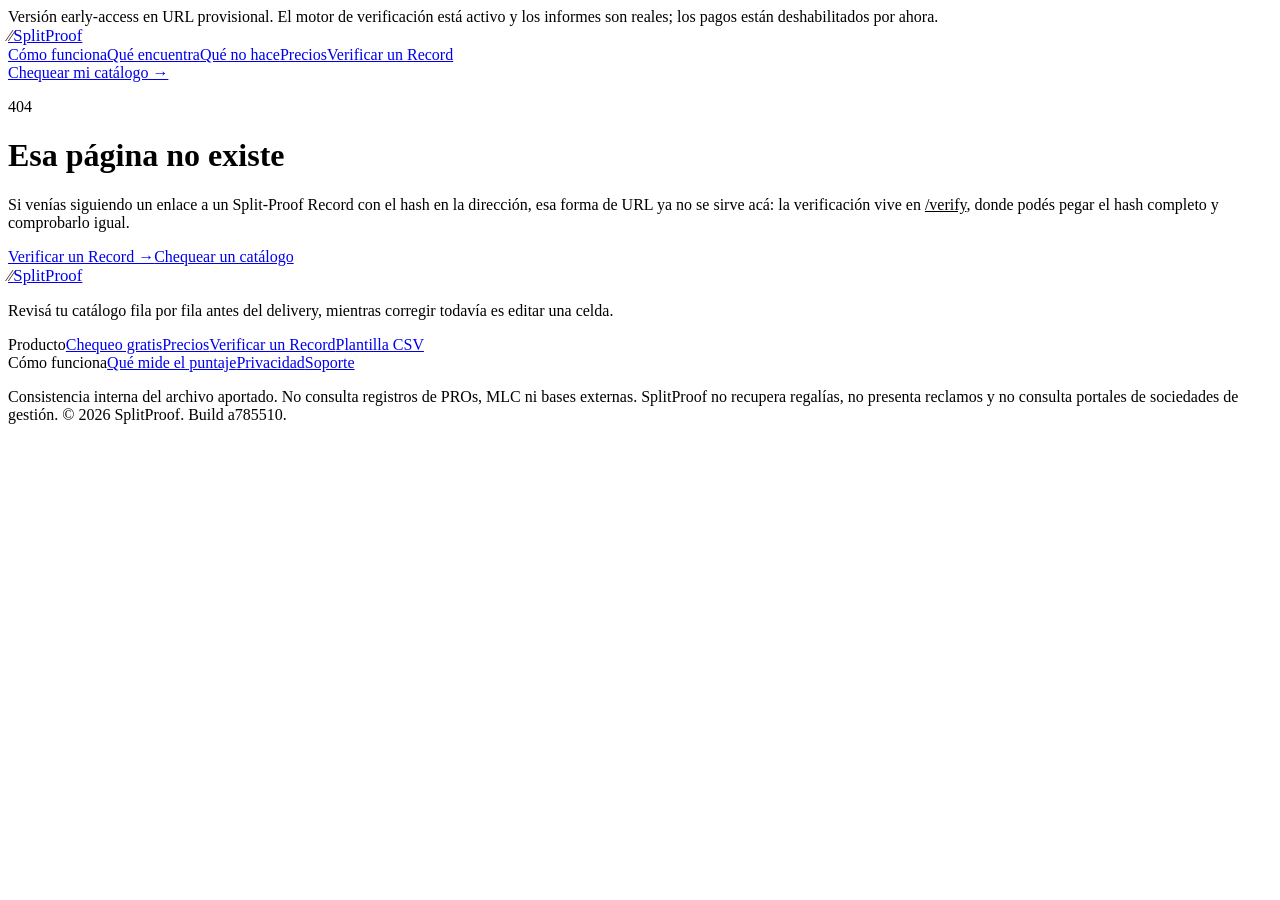
==== commit f5393e92: "deploy splitproof @ a785510 Build estatico de freakiedogs-oss/splitproof commit a785510d5f7652ee3559" ====
--- a/404/index.html
+++ b/404/index.html
@@ -1 +1 @@
-<!DOCTYPE html><html lang="es"><head><meta charSet="utf-8"/><meta name="viewport" content="width=device-width, initial-scale=1"/><link rel="stylesheet" href="/splitproof-web/_next/static/chunks/0pb9f9sqs76sk.css" data-precedence="next"/><link rel="preload" as="script" fetchPriority="low" href="/splitproof-web/_next/static/chunks/3z5q_p4msz2ha.js"/><script src="/splitproof-web/_next/static/chunks/15orcrkp-_9ct.js" async=""></script><script src="/splitproof-web/_next/static/chunks/25o46h8mdjlrg.js" async=""></script><script src="/splitproof-web/_next/static/chunks/3qiqgl94gov5d.js" async=""></script><script src="/splitproof-web/_next/static/chunks/turbopack-0y7dqtr_ab9f3.js" async=""></script><script src="/splitproof-web/_next/static/chunks/05-c3ty_6dwfk.js" async=""></script><script src="/splitproof-web/_next/static/chunks/14mrh2-p_w84d.js" async=""></script><script src="/splitproof-web/_next/static/chunks/1rxncug86bump.js" async=""></script><meta name="splitproof-build" content="296f08c"/><meta name="robots" content="noindex"/><title>Esa página no existe · SplitProof</title><meta name="description" content="SplitProof revisa tu catálogo antes de entregarlo a la distribuidora y te dice, fila por fila, qué metadata va a hacer que una regalía se atasque: splits que no suman 100, códigos con checksum inválido, grabaciones sin obra vinculada, versiones sin título alterno. Determinista, con la cita del estándar en cada hallazgo."/><meta name="keywords" content="metadata musical,split sheet,ISRC ISWC IPI,entrega de catálogo,sello indie,publisher,CWR,regalías atascadas"/><meta name="robots" content="noindex"/><meta property="og:title" content="SplitProof — Verificación de metadata antes de entregar el catálogo"/><meta property="og:description" content="Revisá tu catálogo fila por fila antes del delivery, mientras corregir todavía es editar una celda."/><meta property="og:url" content="https://freakiedogs-oss.github.io/splitproof-web/"/><meta property="og:site_name" content="SplitProof"/><meta property="og:locale" content="es_419"/><meta property="og:type" content="website"/><meta name="twitter:card" content="summary_large_image"/><meta name="twitter:title" content="SplitProof — Verificación de metadata antes de entregar el catálogo"/><meta name="twitter:description" content="Revisá tu catálogo fila por fila antes del delivery, mientras corregir todavía es editar una celda."/><script src="/splitproof-web/_next/static/chunks/0cz1d0mv5g_q7.js" noModule=""></script></head><body><div hidden=""><!--$--><!--/$--></div><div class="no-print border-b border-[#c7d2e8] bg-[#eef2fb] px-5 py-2 text-center text-xs leading-relaxed text-[#33415c]">Versión early-access en URL provisional. El motor de verificación está activo y los informes son reales; los pagos están deshabilitados por ahora.</div><header class="no-print sticky top-0 z-40 border-b border-line bg-paper/90 backdrop-blur"><nav class="mx-auto flex max-w-6xl items-center justify-between px-5 py-3"><a class="inline-flex items-center gap-2 font-semibold tracking-tight" href="/splitproof-web/"><span aria-hidden="true" class="inline-flex h-7 w-7 items-center justify-center rounded-md text-sm font-bold" style="background:var(--brand);color:#2a0f06">⁄⁄</span><span class="text-ink" style="font-size:1.05rem">Split<span style="color:var(--brand-deep)">Proof</span></span></a><div class="hidden items-center gap-6 text-sm text-muted lg:flex"><a href="/splitproof-web/#como-funciona" class="hover:text-ink">Cómo funciona</a><a href="/splitproof-web/#dolores" class="hover:text-ink">Qué encuentra</a><a href="/splitproof-web/#alcance" class="hover:text-ink">Qué no hace</a><a class="hover:text-ink" href="/splitproof-web/pricing/">Precios</a><a class="hover:text-ink" href="/splitproof-web/verify/">Verificar un Record</a></div><a class="rounded-lg px-3.5 py-2 text-sm font-semibold text-white" style="background:var(--ink)" href="/splitproof-web/check/">Chequear mi catálogo →</a></nav></header><main class="mx-auto max-w-3xl px-5 py-16"><p class="text-xs font-semibold uppercase tracking-wide" style="color:var(--brand-deep)">404</p><h1 class="mt-2 text-3xl font-semibold tracking-tight">Esa página no existe</h1><p class="mt-4 text-base leading-relaxed text-muted">Si venías siguiendo un enlace a un Split-Proof Record con el hash en la dirección, esa forma de URL ya no se sirve acá: la verificación vive en<!-- --> <a class="underline" style="color:var(--brand-deep)" href="/splitproof-web/verify/">/verify</a>, donde podés pegar el hash completo y comprobarlo igual.</p><div class="mt-8 flex flex-wrap gap-4"><a class="rounded-lg px-5 py-3 text-base font-semibold text-white" style="background:var(--ink)" href="/splitproof-web/verify/">Verificar un Record →</a><a class="rounded-lg border border-ink/20 bg-white px-5 py-3 text-base font-semibold" href="/splitproof-web/check/">Chequear un catálogo</a></div></main><footer class="mt-24 border-t border-line text-white/70" style="background:var(--ink)"><div class="mx-auto max-w-6xl px-5 py-12"><div class="flex flex-col justify-between gap-8 md:flex-row"><div class="max-w-sm"><a class="inline-flex items-center gap-2 font-semibold tracking-tight" href="/splitproof-web/"><span aria-hidden="true" class="inline-flex h-7 w-7 items-center justify-center rounded-md text-sm font-bold" style="background:var(--brand);color:#2a0f06">⁄⁄</span><span class="text-white" style="font-size:1.05rem">Split<span style="color:var(--brand)">Proof</span></span></a><p class="mt-3 text-sm leading-relaxed text-white/60">Revisá tu catálogo fila por fila antes del delivery, mientras corregir todavía es editar una celda.</p></div><div class="flex flex-wrap gap-12 text-sm"><div class="flex flex-col gap-2"><span class="text-white/40">Producto</span><a class="hover:text-white" href="/splitproof-web/check/">Chequeo gratis</a><a class="hover:text-white" href="/splitproof-web/pricing/">Precios</a><a class="hover:text-white" href="/splitproof-web/verify/">Verificar un Record</a><a href="/splitproof-web/plantilla.csv" class="hover:text-white" download="">Plantilla CSV</a></div><div class="flex flex-col gap-2"><span class="text-white/40">Cómo funciona</span><a class="hover:text-white" href="/splitproof-web/metodo/">Qué mide el puntaje</a><a class="hover:text-white" href="/splitproof-web/privacidad/">Privacidad</a><a class="hover:text-white" href="/splitproof-web/soporte/">Soporte</a></div></div></div><p class="mt-10 border-t border-white/10 pt-6 text-xs leading-relaxed text-white/40">Consistencia interna del archivo aportado. No consulta registros de PROs, MLC ni bases externas.<!-- --> SplitProof no recupera regalías, no presenta reclamos y no consulta portales de sociedades de gestión. © 2026 SplitProof. Build<!-- --> <span class="font-mono">296f08c</span>.</p></div></footer><!--$--><!--/$--><script src="/splitproof-web/_next/static/chunks/3z5q_p4msz2ha.js" id="_R_" async=""></script><script>(self.__next_f=self.__next_f||[]).push([0])</script><script>self.__next_f.push([1,"1:\"$Sreact.fragment\"\n2:I[39756,[\"/splitproof-web/_next/static/chunks/05-c3ty_6dwfk.js\",\"/splitproof-web/_next/static/chunks/14mrh2-p_w84d.js\"],\"default\"]\n3:I[37457,[\"/splitproof-web/_next/static/chunks/05-c3ty_6dwfk.js\",\"/splitproof-web/_next/static/chunks/14mrh2-p_w84d.js\"],\"default\"]\n4:I[22016,[\"/splitproof-web/_next/static/chunks/05-c3ty_6dwfk.js\",\"/splitproof-web/_next/static/chunks/14mrh2-p_w84d.js\",\"/splitproof-web/_next/static/chunks/1rxncug86bump.js\"],\"\"]\nd:I[68027,[\"/splitproof-web/_next/static/chunks/05-c3ty_6dwfk.js\",\"/splitproof-web/_next/static/chunks/14mrh2-p_w84d.js\"],\"default\",1]\n:HL[\"/splitproof-web/_next/static/chunks/0pb9f9sqs76sk.css\",\"style\"]\n"])</script><script>self.__next_f.push([1,"0:{\"P\":null,\"c\":[\"\",\"_not-found\",\"\"],\"q\":\"\",\"i\":false,\"f\":[[[\"\",{\"children\":[\"/_not-found\",{\"children\":[\"__PAGE__\",{}]}]},\"$undefined\",\"$undefined\",16],[[\"$\",\"$1\",\"c\",{\"children\":[[[\"$\",\"link\",\"0\",{\"rel\":\"stylesheet\",\"href\":\"/splitproof-web/_next/static/chunks/0pb9f9sqs76sk.css\",\"precedence\":\"next\",\"crossOrigin\":\"$undefined\",\"nonce\":\"$undefined\"}],[\"$\",\"script\",\"script-0\",{\"src\":\"/splitproof-web/_next/static/chunks/05-c3ty_6dwfk.js\",\"async\":true,\"nonce\":\"$undefined\"}],[\"$\",\"script\",\"script-1\",{\"src\":\"/splitproof-web/_next/static/chunks/14mrh2-p_w84d.js\",\"async\":true,\"nonce\":\"$undefined\"}]],[\"$\",\"html\",null,{\"lang\":\"es\",\"children\":[[\"$\",\"head\",null,{\"children\":[\"$\",\"meta\",null,{\"name\":\"splitproof-build\",\"content\":\"296f08c\"}]}],[\"$\",\"body\",null,{\"children\":[\"$\",\"$L2\",null,{\"parallelRouterKey\":\"children\",\"error\":\"$undefined\",\"errorStyles\":\"$undefined\",\"errorScripts\":\"$undefined\",\"template\":[\"$\",\"$L3\",null,{}],\"templateStyles\":\"$undefined\",\"templateScripts\":\"$undefined\",\"notFound\":[[null,[\"$\",\"div\",null,{\"className\":\"no-print border-b border-[#c7d2e8] bg-[#eef2fb] px-5 py-2 text-center text-xs leading-relaxed text-[#33415c]\",\"children\":\"Versión early-access en URL provisional. El motor de verificación está activo y los informes son reales; los pagos están deshabilitados por ahora.\"}],[\"$\",\"header\",null,{\"className\":\"no-print sticky top-0 z-40 border-b border-line bg-paper/90 backdrop-blur\",\"children\":[\"$\",\"nav\",null,{\"className\":\"mx-auto flex max-w-6xl items-center justify-between px-5 py-3\",\"children\":[[\"$\",\"$L4\",null,{\"href\":\"/\",\"className\":\"inline-flex items-center gap-2 font-semibold tracking-tight\",\"children\":[[\"$\",\"span\",null,{\"aria-hidden\":true,\"className\":\"inline-flex h-7 w-7 items-center justify-center rounded-md text-sm font-bold\",\"style\":{\"background\":\"var(--brand)\",\"color\":\"#2a0f06\"},\"children\":\"⁄⁄\"}],[\"$\",\"span\",null,{\"className\":\"text-ink\",\"style\":{\"fontSize\":\"1.05rem\"},\"children\":[\"Split\",[\"$\",\"span\",null,{\"style\":{\"color\":\"var(--brand-deep)\"},\"children\":\"Proof\"}]]}]]}],[\"$\",\"div\",null,{\"className\":\"hidden items-center gap-6 text-sm text-muted lg:flex\",\"children\":[[\"$\",\"a\",null,{\"href\":\"/splitproof-web/#como-funciona\",\"className\":\"hover:text-ink\",\"children\":\"Cómo funciona\"}],[\"$\",\"a\",null,{\"href\":\"/splitproof-web/#dolores\",\"className\":\"hover:text-ink\",\"children\":\"Qué encuentra\"}],[\"$\",\"a\",null,{\"href\":\"/splitproof-web/#alcance\",\"className\":\"hover:text-ink\",\"children\":\"Qué no hace\"}],[\"$\",\"$L4\",null,{\"href\":\"/pricing\",\"className\":\"hover:text-ink\",\"children\":\"Precios\"}],[\"$\",\"$L4\",null,{\"href\":\"/verify\",\"className\":\"hover:text-ink\",\"children\":\"Verificar un Record\"}]]}],[\"$\",\"$L4\",null,{\"href\":\"/check\",\"className\":\"rounded-lg px-3.5 py-2 text-sm font-semibold text-white\",\"style\":{\"background\":\"var(--ink)\"},\"children\":\"Chequear mi catálogo →\"}]]}]}],[\"$\",\"main\",null,{\"className\":\"mx-auto max-w-3xl px-5 py-16\",\"children\":[[\"$\",\"p\",null,{\"className\":\"text-xs font-semibold uppercase tracking-wide\",\"style\":{\"color\":\"var(--brand-deep)\"},\"children\":\"404\"}],[\"$\",\"h1\",null,{\"className\":\"mt-2 text-3xl font-semibold tracking-tight\",\"children\":\"Esa página no existe\"}],[\"$\",\"p\",null,{\"className\":\"mt-4 text-base leading-relaxed text-muted\",\"children\":[\"Si venías siguiendo un enlace a un Split-Proof Record con el hash en la dirección, esa forma de URL ya no se sirve acá: la verificación vive en\",\" \",[\"$\",\"$L4\",null,{\"href\":\"/verify\",\"className\":\"underline\",\"style\":{\"color\":\"var(--brand-deep)\"},\"children\":\"/verify\"}],\", donde podés pegar el hash completo y comprobarlo igual.\"]}],[\"$\",\"div\",null,{\"className\":\"mt-8 flex flex-wrap gap-4\",\"children\":[[\"$\",\"$L4\",null,{\"href\":\"/verify\",\"className\":\"rounded-lg px-5 py-3 text-base font-semibold text-white\",\"style\":{\"background\":\"var(--ink)\"},\"children\":\"Verificar un Record →\"}],[\"$\",\"$L4\",null,{\"href\":\"/check\",\"className\":\"rounded-lg border border-ink/20 bg-white px-5 py-3 text-base font-semibold\",\"children\":\"Chequear un catálogo\"}]]}]]}],[\"$\",\"footer\",null,{\"className\":\"mt-24 border-t border-line text-white/70\",\"style\":{\"background\":\"var(--ink)\"},\"children\":[\"$\",\"div\",null,{\"className\":\"mx-auto max-w-6xl px-5 py-12\",\"children\":[[\"$\",\"div\",null,{\"className\":\"flex flex-col justify-between gap-8 md:flex-row\",\"children\":[[\"$\",\"div\",null,{\"className\":\"max-w-sm\",\"children\":[[\"$\",\"$L4\",null,{\"href\":\"/\",\"className\":\"inline-flex items-center gap-2 font-semibold tracking-tight\",\"children\":[[\"$\",\"span\",null,{\"aria-hidden\":true,\"className\":\"inline-flex h-7 w-7 items-center justify-center rounded-md text-sm font-bold\",\"style\":{\"background\":\"var(--brand)\",\"color\":\"#2a0f06\"},\"children\":\"⁄⁄\"}],\"$L5\"]}],\"$L6\"]}],\"$L7\"]}],\"$L8\"]}]}]],[]],\"forbidden\":\"$undefined\",\"unauthorized\":\"$undefined\"}]}]]}]]}],{\"children\":[\"$L9\",{\"children\":[\"$La\",{},null,false,null]},null,false,\"$@b\"]},null,false,null],\"$Lc\",false]],\"m\":\"$undefined\",\"G\":[\"$d\",[\"$Le\"]],\"S\":true,\"h\":null,\"s\":\"$undefined\",\"l\":\"$undefined\",\"p\":\"$undefined\",\"d\":\"$undefined\",\"b\":\"GJf84LhaVYLpETqnV7ovE\"}\n"])</script><script>self.__next_f.push([1,"17:I[97367,[\"/splitproof-web/_next/static/chunks/05-c3ty_6dwfk.js\",\"/splitproof-web/_next/static/chunks/14mrh2-p_w84d.js\"],\"ViewportBoundary\"]\n19:I[97367,[\"/splitproof-web/_next/static/chunks/05-c3ty_6dwfk.js\",\"/splitproof-web/_next/static/chunks/14mrh2-p_w84d.js\"],\"MetadataBoundary\"]\n1a:\"$Sreact.suspense\"\n5:[\"$\",\"span\",null,{\"className\":\"text-white\",\"style\":{\"fontSize\":\"1.05rem\"},\"children\":[\"Split\",[\"$\",\"span\",null,{\"style\":{\"color\":\"var(--brand)\"},\"children\":\"Proof\"}]]}]\n6:[\"$\",\"p\",null,{\"className\":\"mt-3 text-sm leading-relaxed text-white/60\",\"children\":\"Revisá tu catálogo fila por fila antes del delivery, mientras corregir todavía es editar una celda.\"}]\n7:[\"$\",\"div\",null,{\"className\":\"flex flex-wrap gap-12 text-sm\",\"children\":[[\"$\",\"div\",null,{\"className\":\"flex flex-col gap-2\",\"children\":[[\"$\",\"span\",null,{\"className\":\"text-white/40\",\"children\":\"Producto\"}],[\"$\",\"$L4\",null,{\"href\":\"/check\",\"className\":\"hover:text-white\",\"children\":\"Chequeo gratis\"}],[\"$\",\"$L4\",null,{\"href\":\"/pricing\",\"className\":\"hover:text-white\",\"children\":\"Precios\"}],[\"$\",\"$L4\",null,{\"href\":\"/verify\",\"className\":\"hover:text-white\",\"children\":\"Verificar un Record\"}],[\"$\",\"a\",null,{\"href\":\"/splitproof-web/plantilla.csv\",\"className\":\"hover:text-white\",\"download\":true,\"children\":\"Plantilla CSV\"}]]}],[\"$\",\"div\",null,{\"className\":\"flex flex-col gap-2\",\"children\":[[\"$\",\"span\",null,{\"className\":\"text-white/40\",\"children\":\"Cómo funciona\"}],[\"$\",\"$L4\",null,{\"href\":\"/metodo\",\"className\":\"hover:text-white\",\"children\":\"Qué mide el puntaje\"}],[\"$\",\"$L4\",null,{\"href\":\"/privacidad\",\"className\":\"hover:text-white\",\"children\":\"Privacidad\"}],[\"$\",\"$L4\",null,{\"href\":\"/soporte\",\"className\":\"hover:text-white\",\"children\":\"Soporte\"}]]}]]}]\n8:[\"$\",\"p\",null,{\"className\":\"mt-10 border-t border-white/10 pt-6 text-xs leading-relaxed text-white/40\",\"children\":[\"Consistencia interna del archivo aportado. No consulta registros de PROs, MLC ni bases externas.\",\" SplitProof no recupera regalías, no presenta reclamos y no consulta portales de sociedades de gestión. © 2026 SplitProof. Build\",\" \",[\"$\",\"span\",null,{\"className\":\"font-mono\",\"children\":\"296f08c\"}],\".\"]}]\n9:[\"$\",\"$1\",\"c\",{\"children\":[null,[\"$\",\"$L2\",null,{\"parallelRouterKey\":\"children\",\"error\":\"$undefined\",\"errorStyles\":\"$undefined\",\"errorScripts\":\"$undefined\",\"template\":[\"$\",\"$L3\",null,{}],\"templateStyles\":\"$undefined\",\"templateScripts\":\"$undefined\",\"notFound\":\"$undefined\",\"forbidden\":\"$undefined\",\"unauthorized\":\"$undefined\"}]]}]\n"])</script><script>self.__next_f.push([1,"a:[\"$\",\"$1\",\"c\",{\"children\":[[null,[\"$\",\"div\",null,{\"className\":\"no-print border-b border-[#c7d2e8] bg-[#eef2fb] px-5 py-2 text-center text-xs leading-relaxed text-[#33415c]\",\"children\":\"Versión early-access en URL provisional. El motor de verificación está activo y los informes son reales; los pagos están deshabilitados por ahora.\"}],[\"$\",\"header\",null,{\"className\":\"no-print sticky top-0 z-40 border-b border-line bg-paper/90 backdrop-blur\",\"children\":[\"$\",\"nav\",null,{\"className\":\"mx-auto flex max-w-6xl items-center justify-between px-5 py-3\",\"children\":[[\"$\",\"$L4\",null,{\"href\":\"/\",\"className\":\"inline-flex items-center gap-2 font-semibold tracking-tight\",\"children\":[[\"$\",\"span\",null,{\"aria-hidden\":true,\"className\":\"inline-flex h-7 w-7 items-center justify-center rounded-md text-sm font-bold\",\"style\":{\"background\":\"var(--brand)\",\"color\":\"#2a0f06\"},\"children\":\"⁄⁄\"}],[\"$\",\"span\",null,{\"className\":\"text-ink\",\"style\":{\"fontSize\":\"1.05rem\"},\"children\":[\"Split\",[\"$\",\"span\",null,{\"style\":{\"color\":\"var(--brand-deep)\"},\"children\":\"Proof\"}]]}]]}],[\"$\",\"div\",null,{\"className\":\"hidden items-center gap-6 text-sm text-muted lg:flex\",\"children\":[[\"$\",\"a\",null,{\"href\":\"/splitproof-web/#como-funciona\",\"className\":\"hover:text-ink\",\"children\":\"Cómo funciona\"}],[\"$\",\"a\",null,{\"href\":\"/splitproof-web/#dolores\",\"className\":\"hover:text-ink\",\"children\":\"Qué encuentra\"}],[\"$\",\"a\",null,{\"href\":\"/splitproof-web/#alcance\",\"className\":\"hover:text-ink\",\"children\":\"Qué no hace\"}],[\"$\",\"$L4\",null,{\"href\":\"/pricing\",\"className\":\"hover:text-ink\",\"children\":\"Precios\"}],[\"$\",\"$L4\",null,{\"href\":\"/verify\",\"className\":\"hover:text-ink\",\"children\":\"Verificar un Record\"}]]}],[\"$\",\"$L4\",null,{\"href\":\"/check\",\"className\":\"rounded-lg px-3.5 py-2 text-sm font-semibold text-white\",\"style\":{\"background\":\"var(--ink)\"},\"children\":\"Chequear mi catálogo →\"}]]}]}],[\"$\",\"main\",null,{\"className\":\"mx-auto max-w-3xl px-5 py-16\",\"children\":[[\"$\",\"p\",null,{\"className\":\"text-xs font-semibold uppercase tracking-wide\",\"style\":{\"color\":\"var(--brand-deep)\"},\"children\":\"404\"}],[\"$\",\"h1\",null,{\"className\":\"mt-2 text-3xl font-semibold tracking-tight\",\"children\":\"Esa página no existe\"}],[\"$\",\"p\",null,{\"className\":\"mt-4 text-base leading-relaxed text-muted\",\"children\":[\"Si venías siguiendo un enlace a un Split-Proof Record con el hash en la dirección, esa forma de URL ya no se sirve acá: la verificación vive en\",\" \",[\"$\",\"$L4\",null,{\"href\":\"/verify\",\"className\":\"underline\",\"style\":{\"color\":\"var(--brand-deep)\"},\"children\":\"/verify\"}],\", donde podés pegar el hash completo y comprobarlo igual.\"]}],[\"$\",\"div\",null,{\"className\":\"mt-8 flex flex-wrap gap-4\",\"children\":[[\"$\",\"$L4\",null,{\"href\":\"/verify\",\"className\":\"rounded-lg px-5 py-3 text-base font-semibold text-white\",\"style\":{\"background\":\"var(--ink)\"},\"children\":\"Verificar un Record →\"}],[\"$\",\"$L4\",null,{\"href\":\"/check\",\"className\":\"rounded-lg border border-ink/20 bg-white px-5 py-3 text-base font-semibold\",\"children\":\"Chequear un catálogo\"}]]}]]}],[\"$\",\"footer\",null,{\"className\":\"mt-24 border-t border-line text-white/70\",\"style\":{\"background\":\"var(--ink)\"},\"children\":[\"$\",\"div\",null,{\"className\":\"mx-auto max-w-6xl px-5 py-12\",\"children\":[[\"$\",\"div\",null,{\"className\":\"flex flex-col justify-between gap-8 md:flex-row\",\"children\":[[\"$\",\"div\",null,{\"className\":\"max-w-sm\",\"children\":[[\"$\",\"$L4\",null,{\"href\":\"/\",\"className\":\"inline-flex items-center gap-2 font-semibold tracking-tight\",\"children\":[[\"$\",\"span\",null,{\"aria-hidden\":true,\"className\":\"inline-flex h-7 w-7 items-center justify-center rounded-md text-sm font-bold\",\"style\":{\"background\":\"var(--brand)\",\"color\":\"#2a0f06\"},\"children\":\"⁄⁄\"}],[\"$\",\"span\",null,{\"className\":\"text-white\",\"style\":{\"fontSize\":\"1.05rem\"},\"children\":[\"Split\",[\"$\",\"span\",null,{\"style\":{\"color\":\"var(--brand)\"},\"children\":\"Proof\"}]]}]]}],[\"$\",\"p\",null,{\"className\":\"mt-3 text-sm leading-relaxed text-white/60\",\"children\":\"Revisá tu catálogo fila por fila antes del delivery, mientras corregir todavía es editar una celda.\"}]]}],[\"$\",\"div\",null,{\"className\":\"flex flex-wrap gap-12 text-sm\",\"children\":[[\"$\",\"div\",null,{\"className\":\"flex flex-col gap-2\",\"children\":[[\"$\",\"span\",null,{\"className\":\"text-white/40\",\"children\":\"Producto\"}],[\"$\",\"$L4\",null,{\"href\":\"/check\",\"className\":\"hover:text-white\",\"children\":\"Chequeo gratis\"}],\"$Lf\",\"$L10\",\"$L11\"]}],\"$L12\"]}]]}],\"$L13\"]}]}]],[\"$L14\"],\"$L15\"]}]\n"])</script><script>self.__next_f.push([1,"16:[]\nb:\"$W16\"\nc:[\"$\",\"$1\",\"h\",{\"children\":[[\"$\",\"meta\",null,{\"name\":\"robots\",\"content\":\"noindex\"}],[\"$\",\"$L17\",null,{\"children\":\"$L18\"}],[\"$\",\"div\",null,{\"hidden\":true,\"children\":[\"$\",\"$L19\",null,{\"children\":[\"$\",\"$1a\",null,{\"name\":\"Next.Metadata\",\"children\":\"$L1b\"}]}]}],null]}]\ne:[\"$\",\"link\",\"0\",{\"rel\":\"stylesheet\",\"href\":\"/splitproof-web/_next/static/chunks/0pb9f9sqs76sk.css\",\"precedence\":\"next\",\"crossOrigin\":\"$undefined\",\"nonce\":\"$undefined\"}]\n"])</script><script>self.__next_f.push([1,"1c:I[97367,[\"/splitproof-web/_next/static/chunks/05-c3ty_6dwfk.js\",\"/splitproof-web/_next/static/chunks/14mrh2-p_w84d.js\"],\"OutletBoundary\"]\nf:[\"$\",\"$L4\",null,{\"href\":\"/pricing\",\"className\":\"hover:text-white\",\"children\":\"Precios\"}]\n10:[\"$\",\"$L4\",null,{\"href\":\"/verify\",\"className\":\"hover:text-white\",\"children\":\"Verificar un Record\"}]\n11:[\"$\",\"a\",null,{\"href\":\"/splitproof-web/plantilla.csv\",\"className\":\"hover:text-white\",\"download\":true,\"children\":\"Plantilla CSV\"}]\n12:[\"$\",\"div\",null,{\"className\":\"flex flex-col gap-2\",\"children\":[[\"$\",\"span\",null,{\"className\":\"text-white/40\",\"children\":\"Cómo funciona\"}],[\"$\",\"$L4\",null,{\"href\":\"/metodo\",\"className\":\"hover:text-white\",\"children\":\"Qué mide el puntaje\"}],[\"$\",\"$L4\",null,{\"href\":\"/privacidad\",\"className\":\"hover:text-white\",\"children\":\"Privacidad\"}],[\"$\",\"$L4\",null,{\"href\":\"/soporte\",\"className\":\"hover:text-white\",\"children\":\"Soporte\"}]]}]\n13:[\"$\",\"p\",null,{\"className\":\"mt-10 border-t border-white/10 pt-6 text-xs leading-relaxed text-white/40\",\"children\":[\"Consistencia interna del archivo aportado. No consulta registros de PROs, MLC ni bases externas.\",\" SplitProof no recupera regalías, no presenta reclamos y no consulta portales de sociedades de gestión. © 2026 SplitProof. Build\",\" \",[\"$\",\"span\",null,{\"className\":\"font-mono\",\"children\":\"296f08c\"}],\".\"]}]\n14:[\"$\",\"script\",\"script-0\",{\"src\":\"/splitproof-web/_next/static/chunks/1rxncug86bump.js\",\"async\":true,\"nonce\":\"$undefined\"}]\n15:[\"$\",\"$L1c\",null,{\"children\":[\"$\",\"$1a\",null,{\"name\":\"Next.MetadataOutlet\",\"children\":\"$@1d\"}]}]\n"])</script><script>self.__next_f.push([1,"18:[[\"$\",\"meta\",\"0\",{\"charSet\":\"utf-8\"}],[\"$\",\"meta\",\"1\",{\"name\":\"viewport\",\"content\":\"width=device-width, initial-scale=1\"}]]\n"])</script><script>self.__next_f.push([1,"1b:[[\"$\",\"title\",\"0\",{\"children\":\"Esa página no existe · SplitProof\"}],[\"$\",\"meta\",\"1\",{\"name\":\"description\",\"content\":\"SplitProof revisa tu catálogo antes de entregarlo a la distribuidora y te dice, fila por fila, qué metadata va a hacer que una regalía se atasque: splits que no suman 100, códigos con checksum inválido, grabaciones sin obra vinculada, versiones sin título alterno. Determinista, con la cita del estándar en cada hallazgo.\"}],[\"$\",\"meta\",\"2\",{\"name\":\"keywords\",\"content\":\"metadata musical,split sheet,ISRC ISWC IPI,entrega de catálogo,sello indie,publisher,CWR,regalías atascadas\"}],[\"$\",\"meta\",\"3\",{\"name\":\"robots\",\"content\":\"noindex\"}],[\"$\",\"meta\",\"4\",{\"property\":\"og:title\",\"content\":\"SplitProof — Verificación de metadata antes de entregar el catálogo\"}],[\"$\",\"meta\",\"5\",{\"property\":\"og:description\",\"content\":\"Revisá tu catálogo fila por fila antes del delivery, mientras corregir todavía es editar una celda.\"}],[\"$\",\"meta\",\"6\",{\"property\":\"og:url\",\"content\":\"https://freakiedogs-oss.github.io/splitproof-web/\"}],[\"$\",\"meta\",\"7\",{\"property\":\"og:site_name\",\"content\":\"SplitProof\"}],[\"$\",\"meta\",\"8\",{\"property\":\"og:locale\",\"content\":\"es_419\"}],[\"$\",\"meta\",\"9\",{\"property\":\"og:type\",\"content\":\"website\"}],[\"$\",\"meta\",\"10\",{\"name\":\"twitter:card\",\"content\":\"summary_large_image\"}],[\"$\",\"meta\",\"11\",{\"name\":\"twitter:title\",\"content\":\"SplitProof — Verificación de metadata antes de entregar el catálogo\"}],[\"$\",\"meta\",\"12\",{\"name\":\"twitter:description\",\"content\":\"Revisá tu catálogo fila por fila antes del delivery, mientras corregir todavía es editar una celda.\"}]]\n"])</script><script>self.__next_f.push([1,"1d:null\n"])</script></body></html>+<!DOCTYPE html><html lang="es"><head><meta charSet="utf-8"/><meta name="viewport" content="width=device-width, initial-scale=1"/><link rel="stylesheet" href="/splitproof-web/_next/static/chunks/290v6khq5szjg.css" data-precedence="next"/><link rel="preload" as="script" fetchPriority="low" href="/splitproof-web/_next/static/chunks/3z5q_p4msz2ha.js"/><script src="/splitproof-web/_next/static/chunks/15orcrkp-_9ct.js" async=""></script><script src="/splitproof-web/_next/static/chunks/25o46h8mdjlrg.js" async=""></script><script src="/splitproof-web/_next/static/chunks/3qiqgl94gov5d.js" async=""></script><script src="/splitproof-web/_next/static/chunks/turbopack-0y7dqtr_ab9f3.js" async=""></script><script src="/splitproof-web/_next/static/chunks/05-c3ty_6dwfk.js" async=""></script><script src="/splitproof-web/_next/static/chunks/14mrh2-p_w84d.js" async=""></script><script src="/splitproof-web/_next/static/chunks/1rxncug86bump.js" async=""></script><meta name="splitproof-build" content="a785510"/><meta name="robots" content="noindex"/><title>Esa página no existe · SplitProof</title><meta name="description" content="SplitProof revisa tu catálogo antes de entregarlo a la distribuidora y te dice, fila por fila, qué metadata va a hacer que una regalía se atasque: splits que no suman 100, códigos con checksum inválido, grabaciones sin obra vinculada, versiones sin título alterno. Determinista, con la cita del estándar en cada hallazgo."/><meta name="keywords" content="metadata musical,split sheet,ISRC ISWC IPI,entrega de catálogo,sello indie,publisher,CWR,regalías atascadas"/><meta name="robots" content="noindex"/><meta property="og:title" content="SplitProof — Verificación de metadata antes de entregar el catálogo"/><meta property="og:description" content="Revisá tu catálogo fila por fila antes del delivery, mientras corregir todavía es editar una celda."/><meta property="og:url" content="https://freakiedogs-oss.github.io/splitproof-web/"/><meta property="og:site_name" content="SplitProof"/><meta property="og:locale" content="es_419"/><meta property="og:type" content="website"/><meta name="twitter:card" content="summary_large_image"/><meta name="twitter:title" content="SplitProof — Verificación de metadata antes de entregar el catálogo"/><meta name="twitter:description" content="Revisá tu catálogo fila por fila antes del delivery, mientras corregir todavía es editar una celda."/><script src="/splitproof-web/_next/static/chunks/0cz1d0mv5g_q7.js" noModule=""></script></head><body><div hidden=""><!--$--><!--/$--></div><div class="no-print border-b border-[#c7d2e8] bg-[#eef2fb] px-5 py-2 text-center text-xs leading-relaxed text-[#33415c]">Versión early-access en URL provisional. El motor de verificación está activo y los informes son reales; los pagos están deshabilitados por ahora.</div><header class="no-print sticky top-0 z-40 border-b border-line bg-paper/90 backdrop-blur"><nav class="mx-auto flex max-w-6xl items-center justify-between px-5 py-3"><a class="inline-flex items-center gap-2 font-semibold tracking-tight" href="/splitproof-web/"><span aria-hidden="true" class="inline-flex h-7 w-7 items-center justify-center rounded-md text-sm font-bold" style="background:var(--brand);color:#2a0f06">⁄⁄</span><span class="text-ink" style="font-size:1.05rem">Split<span style="color:var(--brand-deep)">Proof</span></span></a><div class="hidden items-center gap-6 text-sm text-muted lg:flex"><a href="/splitproof-web/#como-funciona" class="hover:text-ink">Cómo funciona</a><a href="/splitproof-web/#dolores" class="hover:text-ink">Qué encuentra</a><a href="/splitproof-web/#alcance" class="hover:text-ink">Qué no hace</a><a class="hover:text-ink" href="/splitproof-web/pricing/">Precios</a><a class="hover:text-ink" href="/splitproof-web/verify/">Verificar un Record</a></div><a class="rounded-lg px-3.5 py-2 text-sm font-semibold text-white" style="background:var(--ink)" href="/splitproof-web/check/">Chequear mi catálogo →</a></nav></header><main class="mx-auto max-w-3xl px-5 py-16"><p class="text-xs font-semibold uppercase tracking-wide" style="color:var(--brand-deep)">404</p><h1 class="mt-2 text-3xl font-semibold tracking-tight">Esa página no existe</h1><p class="mt-4 text-base leading-relaxed text-muted">Si venías siguiendo un enlace a un Split-Proof Record con el hash en la dirección, esa forma de URL ya no se sirve acá: la verificación vive en<!-- --> <a class="underline" style="color:var(--brand-deep)" href="/splitproof-web/verify/">/verify</a>, donde podés pegar el hash completo y comprobarlo igual.</p><div class="mt-8 flex flex-wrap gap-4"><a class="rounded-lg px-5 py-3 text-base font-semibold text-white" style="background:var(--ink)" href="/splitproof-web/verify/">Verificar un Record →</a><a class="rounded-lg border border-ink/20 bg-white px-5 py-3 text-base font-semibold" href="/splitproof-web/check/">Chequear un catálogo</a></div></main><footer class="mt-24 border-t border-line text-white/70" style="background:var(--ink)"><div class="mx-auto max-w-6xl px-5 py-12"><div class="flex flex-col justify-between gap-8 md:flex-row"><div class="max-w-sm"><a class="inline-flex items-center gap-2 font-semibold tracking-tight" href="/splitproof-web/"><span aria-hidden="true" class="inline-flex h-7 w-7 items-center justify-center rounded-md text-sm font-bold" style="background:var(--brand);color:#2a0f06">⁄⁄</span><span class="text-white" style="font-size:1.05rem">Split<span style="color:var(--brand)">Proof</span></span></a><p class="mt-3 text-sm leading-relaxed text-white/60">Revisá tu catálogo fila por fila antes del delivery, mientras corregir todavía es editar una celda.</p></div><div class="flex flex-wrap gap-12 text-sm"><div class="flex flex-col gap-2"><span class="text-white/40">Producto</span><a class="hover:text-white" href="/splitproof-web/check/">Chequeo gratis</a><a class="hover:text-white" href="/splitproof-web/pricing/">Precios</a><a class="hover:text-white" href="/splitproof-web/verify/">Verificar un Record</a><a href="/splitproof-web/plantilla.csv" class="hover:text-white" download="">Plantilla CSV</a></div><div class="flex flex-col gap-2"><span class="text-white/40">Cómo funciona</span><a class="hover:text-white" href="/splitproof-web/metodo/">Qué mide el puntaje</a><a class="hover:text-white" href="/splitproof-web/privacidad/">Privacidad</a><a class="hover:text-white" href="/splitproof-web/soporte/">Soporte</a></div></div></div><p class="mt-10 border-t border-white/10 pt-6 text-xs leading-relaxed text-white/40">Consistencia interna del archivo aportado. No consulta registros de PROs, MLC ni bases externas.<!-- --> SplitProof no recupera regalías, no presenta reclamos y no consulta portales de sociedades de gestión. © 2026 SplitProof. Build<!-- --> <span class="font-mono">a785510</span>.</p></div></footer><!--$--><!--/$--><script src="/splitproof-web/_next/static/chunks/3z5q_p4msz2ha.js" id="_R_" async=""></script><script>(self.__next_f=self.__next_f||[]).push([0])</script><script>self.__next_f.push([1,"1:\"$Sreact.fragment\"\n2:I[39756,[\"/splitproof-web/_next/static/chunks/05-c3ty_6dwfk.js\",\"/splitproof-web/_next/static/chunks/14mrh2-p_w84d.js\"],\"default\"]\n3:I[37457,[\"/splitproof-web/_next/static/chunks/05-c3ty_6dwfk.js\",\"/splitproof-web/_next/static/chunks/14mrh2-p_w84d.js\"],\"default\"]\n4:I[22016,[\"/splitproof-web/_next/static/chunks/05-c3ty_6dwfk.js\",\"/splitproof-web/_next/static/chunks/14mrh2-p_w84d.js\",\"/splitproof-web/_next/static/chunks/1rxncug86bump.js\"],\"\"]\nd:I[68027,[\"/splitproof-web/_next/static/chunks/05-c3ty_6dwfk.js\",\"/splitproof-web/_next/static/chunks/14mrh2-p_w84d.js\"],\"default\",1]\n:HL[\"/splitproof-web/_next/static/chunks/290v6khq5szjg.css\",\"style\"]\n"])</script><script>self.__next_f.push([1,"0:{\"P\":null,\"c\":[\"\",\"_not-found\",\"\"],\"q\":\"\",\"i\":false,\"f\":[[[\"\",{\"children\":[\"/_not-found\",{\"children\":[\"__PAGE__\",{}]}]},\"$undefined\",\"$undefined\",16],[[\"$\",\"$1\",\"c\",{\"children\":[[[\"$\",\"link\",\"0\",{\"rel\":\"stylesheet\",\"href\":\"/splitproof-web/_next/static/chunks/290v6khq5szjg.css\",\"precedence\":\"next\",\"crossOrigin\":\"$undefined\",\"nonce\":\"$undefined\"}],[\"$\",\"script\",\"script-0\",{\"src\":\"/splitproof-web/_next/static/chunks/05-c3ty_6dwfk.js\",\"async\":true,\"nonce\":\"$undefined\"}],[\"$\",\"script\",\"script-1\",{\"src\":\"/splitproof-web/_next/static/chunks/14mrh2-p_w84d.js\",\"async\":true,\"nonce\":\"$undefined\"}]],[\"$\",\"html\",null,{\"lang\":\"es\",\"children\":[[\"$\",\"head\",null,{\"children\":[\"$\",\"meta\",null,{\"name\":\"splitproof-build\",\"content\":\"a785510\"}]}],[\"$\",\"body\",null,{\"children\":[\"$\",\"$L2\",null,{\"parallelRouterKey\":\"children\",\"error\":\"$undefined\",\"errorStyles\":\"$undefined\",\"errorScripts\":\"$undefined\",\"template\":[\"$\",\"$L3\",null,{}],\"templateStyles\":\"$undefined\",\"templateScripts\":\"$undefined\",\"notFound\":[[null,[\"$\",\"div\",null,{\"className\":\"no-print border-b border-[#c7d2e8] bg-[#eef2fb] px-5 py-2 text-center text-xs leading-relaxed text-[#33415c]\",\"children\":\"Versión early-access en URL provisional. El motor de verificación está activo y los informes son reales; los pagos están deshabilitados por ahora.\"}],[\"$\",\"header\",null,{\"className\":\"no-print sticky top-0 z-40 border-b border-line bg-paper/90 backdrop-blur\",\"children\":[\"$\",\"nav\",null,{\"className\":\"mx-auto flex max-w-6xl items-center justify-between px-5 py-3\",\"children\":[[\"$\",\"$L4\",null,{\"href\":\"/\",\"className\":\"inline-flex items-center gap-2 font-semibold tracking-tight\",\"children\":[[\"$\",\"span\",null,{\"aria-hidden\":true,\"className\":\"inline-flex h-7 w-7 items-center justify-center rounded-md text-sm font-bold\",\"style\":{\"background\":\"var(--brand)\",\"color\":\"#2a0f06\"},\"children\":\"⁄⁄\"}],[\"$\",\"span\",null,{\"className\":\"text-ink\",\"style\":{\"fontSize\":\"1.05rem\"},\"children\":[\"Split\",[\"$\",\"span\",null,{\"style\":{\"color\":\"var(--brand-deep)\"},\"children\":\"Proof\"}]]}]]}],[\"$\",\"div\",null,{\"className\":\"hidden items-center gap-6 text-sm text-muted lg:flex\",\"children\":[[\"$\",\"a\",null,{\"href\":\"/splitproof-web/#como-funciona\",\"className\":\"hover:text-ink\",\"children\":\"Cómo funciona\"}],[\"$\",\"a\",null,{\"href\":\"/splitproof-web/#dolores\",\"className\":\"hover:text-ink\",\"children\":\"Qué encuentra\"}],[\"$\",\"a\",null,{\"href\":\"/splitproof-web/#alcance\",\"className\":\"hover:text-ink\",\"children\":\"Qué no hace\"}],[\"$\",\"$L4\",null,{\"href\":\"/pricing\",\"className\":\"hover:text-ink\",\"children\":\"Precios\"}],[\"$\",\"$L4\",null,{\"href\":\"/verify\",\"className\":\"hover:text-ink\",\"children\":\"Verificar un Record\"}]]}],[\"$\",\"$L4\",null,{\"href\":\"/check\",\"className\":\"rounded-lg px-3.5 py-2 text-sm font-semibold text-white\",\"style\":{\"background\":\"var(--ink)\"},\"children\":\"Chequear mi catálogo →\"}]]}]}],[\"$\",\"main\",null,{\"className\":\"mx-auto max-w-3xl px-5 py-16\",\"children\":[[\"$\",\"p\",null,{\"className\":\"text-xs font-semibold uppercase tracking-wide\",\"style\":{\"color\":\"var(--brand-deep)\"},\"children\":\"404\"}],[\"$\",\"h1\",null,{\"className\":\"mt-2 text-3xl font-semibold tracking-tight\",\"children\":\"Esa página no existe\"}],[\"$\",\"p\",null,{\"className\":\"mt-4 text-base leading-relaxed text-muted\",\"children\":[\"Si venías siguiendo un enlace a un Split-Proof Record con el hash en la dirección, esa forma de URL ya no se sirve acá: la verificación vive en\",\" \",[\"$\",\"$L4\",null,{\"href\":\"/verify\",\"className\":\"underline\",\"style\":{\"color\":\"var(--brand-deep)\"},\"children\":\"/verify\"}],\", donde podés pegar el hash completo y comprobarlo igual.\"]}],[\"$\",\"div\",null,{\"className\":\"mt-8 flex flex-wrap gap-4\",\"children\":[[\"$\",\"$L4\",null,{\"href\":\"/verify\",\"className\":\"rounded-lg px-5 py-3 text-base font-semibold text-white\",\"style\":{\"background\":\"var(--ink)\"},\"children\":\"Verificar un Record →\"}],[\"$\",\"$L4\",null,{\"href\":\"/check\",\"className\":\"rounded-lg border border-ink/20 bg-white px-5 py-3 text-base font-semibold\",\"children\":\"Chequear un catálogo\"}]]}]]}],[\"$\",\"footer\",null,{\"className\":\"mt-24 border-t border-line text-white/70\",\"style\":{\"background\":\"var(--ink)\"},\"children\":[\"$\",\"div\",null,{\"className\":\"mx-auto max-w-6xl px-5 py-12\",\"children\":[[\"$\",\"div\",null,{\"className\":\"flex flex-col justify-between gap-8 md:flex-row\",\"children\":[[\"$\",\"div\",null,{\"className\":\"max-w-sm\",\"children\":[[\"$\",\"$L4\",null,{\"href\":\"/\",\"className\":\"inline-flex items-center gap-2 font-semibold tracking-tight\",\"children\":[[\"$\",\"span\",null,{\"aria-hidden\":true,\"className\":\"inline-flex h-7 w-7 items-center justify-center rounded-md text-sm font-bold\",\"style\":{\"background\":\"var(--brand)\",\"color\":\"#2a0f06\"},\"children\":\"⁄⁄\"}],\"$L5\"]}],\"$L6\"]}],\"$L7\"]}],\"$L8\"]}]}]],[]],\"forbidden\":\"$undefined\",\"unauthorized\":\"$undefined\"}]}]]}]]}],{\"children\":[\"$L9\",{\"children\":[\"$La\",{},null,false,null]},null,false,\"$@b\"]},null,false,null],\"$Lc\",false]],\"m\":\"$undefined\",\"G\":[\"$d\",[\"$Le\"]],\"S\":true,\"h\":null,\"s\":\"$undefined\",\"l\":\"$undefined\",\"p\":\"$undefined\",\"d\":\"$undefined\",\"b\":\"XTy7ko8giTM3A3TcjeOKp\"}\n"])</script><script>self.__next_f.push([1,"17:I[97367,[\"/splitproof-web/_next/static/chunks/05-c3ty_6dwfk.js\",\"/splitproof-web/_next/static/chunks/14mrh2-p_w84d.js\"],\"ViewportBoundary\"]\n19:I[97367,[\"/splitproof-web/_next/static/chunks/05-c3ty_6dwfk.js\",\"/splitproof-web/_next/static/chunks/14mrh2-p_w84d.js\"],\"MetadataBoundary\"]\n1a:\"$Sreact.suspense\"\n5:[\"$\",\"span\",null,{\"className\":\"text-white\",\"style\":{\"fontSize\":\"1.05rem\"},\"children\":[\"Split\",[\"$\",\"span\",null,{\"style\":{\"color\":\"var(--brand)\"},\"children\":\"Proof\"}]]}]\n6:[\"$\",\"p\",null,{\"className\":\"mt-3 text-sm leading-relaxed text-white/60\",\"children\":\"Revisá tu catálogo fila por fila antes del delivery, mientras corregir todavía es editar una celda.\"}]\n7:[\"$\",\"div\",null,{\"className\":\"flex flex-wrap gap-12 text-sm\",\"children\":[[\"$\",\"div\",null,{\"className\":\"flex flex-col gap-2\",\"children\":[[\"$\",\"span\",null,{\"className\":\"text-white/40\",\"children\":\"Producto\"}],[\"$\",\"$L4\",null,{\"href\":\"/check\",\"className\":\"hover:text-white\",\"children\":\"Chequeo gratis\"}],[\"$\",\"$L4\",null,{\"href\":\"/pricing\",\"className\":\"hover:text-white\",\"children\":\"Precios\"}],[\"$\",\"$L4\",null,{\"href\":\"/verify\",\"className\":\"hover:text-white\",\"children\":\"Verificar un Record\"}],[\"$\",\"a\",null,{\"href\":\"/splitproof-web/plantilla.csv\",\"className\":\"hover:text-white\",\"download\":true,\"children\":\"Plantilla CSV\"}]]}],[\"$\",\"div\",null,{\"className\":\"flex flex-col gap-2\",\"children\":[[\"$\",\"span\",null,{\"className\":\"text-white/40\",\"children\":\"Cómo funciona\"}],[\"$\",\"$L4\",null,{\"href\":\"/metodo\",\"className\":\"hover:text-white\",\"children\":\"Qué mide el puntaje\"}],[\"$\",\"$L4\",null,{\"href\":\"/privacidad\",\"className\":\"hover:text-white\",\"children\":\"Privacidad\"}],[\"$\",\"$L4\",null,{\"href\":\"/soporte\",\"className\":\"hover:text-white\",\"children\":\"Soporte\"}]]}]]}]\n8:[\"$\",\"p\",null,{\"className\":\"mt-10 border-t border-white/10 pt-6 text-xs leading-relaxed text-white/40\",\"children\":[\"Consistencia interna del archivo aportado. No consulta registros de PROs, MLC ni bases externas.\",\" SplitProof no recupera regalías, no presenta reclamos y no consulta portales de sociedades de gestión. © 2026 SplitProof. Build\",\" \",[\"$\",\"span\",null,{\"className\":\"font-mono\",\"children\":\"a785510\"}],\".\"]}]\n9:[\"$\",\"$1\",\"c\",{\"children\":[null,[\"$\",\"$L2\",null,{\"parallelRouterKey\":\"children\",\"error\":\"$undefined\",\"errorStyles\":\"$undefined\",\"errorScripts\":\"$undefined\",\"template\":[\"$\",\"$L3\",null,{}],\"templateStyles\":\"$undefined\",\"templateScripts\":\"$undefined\",\"notFound\":\"$undefined\",\"forbidden\":\"$undefined\",\"unauthorized\":\"$undefined\"}]]}]\n"])</script><script>self.__next_f.push([1,"a:[\"$\",\"$1\",\"c\",{\"children\":[[null,[\"$\",\"div\",null,{\"className\":\"no-print border-b border-[#c7d2e8] bg-[#eef2fb] px-5 py-2 text-center text-xs leading-relaxed text-[#33415c]\",\"children\":\"Versión early-access en URL provisional. El motor de verificación está activo y los informes son reales; los pagos están deshabilitados por ahora.\"}],[\"$\",\"header\",null,{\"className\":\"no-print sticky top-0 z-40 border-b border-line bg-paper/90 backdrop-blur\",\"children\":[\"$\",\"nav\",null,{\"className\":\"mx-auto flex max-w-6xl items-center justify-between px-5 py-3\",\"children\":[[\"$\",\"$L4\",null,{\"href\":\"/\",\"className\":\"inline-flex items-center gap-2 font-semibold tracking-tight\",\"children\":[[\"$\",\"span\",null,{\"aria-hidden\":true,\"className\":\"inline-flex h-7 w-7 items-center justify-center rounded-md text-sm font-bold\",\"style\":{\"background\":\"var(--brand)\",\"color\":\"#2a0f06\"},\"children\":\"⁄⁄\"}],[\"$\",\"span\",null,{\"className\":\"text-ink\",\"style\":{\"fontSize\":\"1.05rem\"},\"children\":[\"Split\",[\"$\",\"span\",null,{\"style\":{\"color\":\"var(--brand-deep)\"},\"children\":\"Proof\"}]]}]]}],[\"$\",\"div\",null,{\"className\":\"hidden items-center gap-6 text-sm text-muted lg:flex\",\"children\":[[\"$\",\"a\",null,{\"href\":\"/splitproof-web/#como-funciona\",\"className\":\"hover:text-ink\",\"children\":\"Cómo funciona\"}],[\"$\",\"a\",null,{\"href\":\"/splitproof-web/#dolores\",\"className\":\"hover:text-ink\",\"children\":\"Qué encuentra\"}],[\"$\",\"a\",null,{\"href\":\"/splitproof-web/#alcance\",\"className\":\"hover:text-ink\",\"children\":\"Qué no hace\"}],[\"$\",\"$L4\",null,{\"href\":\"/pricing\",\"className\":\"hover:text-ink\",\"children\":\"Precios\"}],[\"$\",\"$L4\",null,{\"href\":\"/verify\",\"className\":\"hover:text-ink\",\"children\":\"Verificar un Record\"}]]}],[\"$\",\"$L4\",null,{\"href\":\"/check\",\"className\":\"rounded-lg px-3.5 py-2 text-sm font-semibold text-white\",\"style\":{\"background\":\"var(--ink)\"},\"children\":\"Chequear mi catálogo →\"}]]}]}],[\"$\",\"main\",null,{\"className\":\"mx-auto max-w-3xl px-5 py-16\",\"children\":[[\"$\",\"p\",null,{\"className\":\"text-xs font-semibold uppercase tracking-wide\",\"style\":{\"color\":\"var(--brand-deep)\"},\"children\":\"404\"}],[\"$\",\"h1\",null,{\"className\":\"mt-2 text-3xl font-semibold tracking-tight\",\"children\":\"Esa página no existe\"}],[\"$\",\"p\",null,{\"className\":\"mt-4 text-base leading-relaxed text-muted\",\"children\":[\"Si venías siguiendo un enlace a un Split-Proof Record con el hash en la dirección, esa forma de URL ya no se sirve acá: la verificación vive en\",\" \",[\"$\",\"$L4\",null,{\"href\":\"/verify\",\"className\":\"underline\",\"style\":{\"color\":\"var(--brand-deep)\"},\"children\":\"/verify\"}],\", donde podés pegar el hash completo y comprobarlo igual.\"]}],[\"$\",\"div\",null,{\"className\":\"mt-8 flex flex-wrap gap-4\",\"children\":[[\"$\",\"$L4\",null,{\"href\":\"/verify\",\"className\":\"rounded-lg px-5 py-3 text-base font-semibold text-white\",\"style\":{\"background\":\"var(--ink)\"},\"children\":\"Verificar un Record →\"}],[\"$\",\"$L4\",null,{\"href\":\"/check\",\"className\":\"rounded-lg border border-ink/20 bg-white px-5 py-3 text-base font-semibold\",\"children\":\"Chequear un catálogo\"}]]}]]}],[\"$\",\"footer\",null,{\"className\":\"mt-24 border-t border-line text-white/70\",\"style\":{\"background\":\"var(--ink)\"},\"children\":[\"$\",\"div\",null,{\"className\":\"mx-auto max-w-6xl px-5 py-12\",\"children\":[[\"$\",\"div\",null,{\"className\":\"flex flex-col justify-between gap-8 md:flex-row\",\"children\":[[\"$\",\"div\",null,{\"className\":\"max-w-sm\",\"children\":[[\"$\",\"$L4\",null,{\"href\":\"/\",\"className\":\"inline-flex items-center gap-2 font-semibold tracking-tight\",\"children\":[[\"$\",\"span\",null,{\"aria-hidden\":true,\"className\":\"inline-flex h-7 w-7 items-center justify-center rounded-md text-sm font-bold\",\"style\":{\"background\":\"var(--brand)\",\"color\":\"#2a0f06\"},\"children\":\"⁄⁄\"}],[\"$\",\"span\",null,{\"className\":\"text-white\",\"style\":{\"fontSize\":\"1.05rem\"},\"children\":[\"Split\",[\"$\",\"span\",null,{\"style\":{\"color\":\"var(--brand)\"},\"children\":\"Proof\"}]]}]]}],[\"$\",\"p\",null,{\"className\":\"mt-3 text-sm leading-relaxed text-white/60\",\"children\":\"Revisá tu catálogo fila por fila antes del delivery, mientras corregir todavía es editar una celda.\"}]]}],[\"$\",\"div\",null,{\"className\":\"flex flex-wrap gap-12 text-sm\",\"children\":[[\"$\",\"div\",null,{\"className\":\"flex flex-col gap-2\",\"children\":[[\"$\",\"span\",null,{\"className\":\"text-white/40\",\"children\":\"Producto\"}],[\"$\",\"$L4\",null,{\"href\":\"/check\",\"className\":\"hover:text-white\",\"children\":\"Chequeo gratis\"}],\"$Lf\",\"$L10\",\"$L11\"]}],\"$L12\"]}]]}],\"$L13\"]}]}]],[\"$L14\"],\"$L15\"]}]\n"])</script><script>self.__next_f.push([1,"16:[]\nb:\"$W16\"\nc:[\"$\",\"$1\",\"h\",{\"children\":[[\"$\",\"meta\",null,{\"name\":\"robots\",\"content\":\"noindex\"}],[\"$\",\"$L17\",null,{\"children\":\"$L18\"}],[\"$\",\"div\",null,{\"hidden\":true,\"children\":[\"$\",\"$L19\",null,{\"children\":[\"$\",\"$1a\",null,{\"name\":\"Next.Metadata\",\"children\":\"$L1b\"}]}]}],null]}]\ne:[\"$\",\"link\",\"0\",{\"rel\":\"stylesheet\",\"href\":\"/splitproof-web/_next/static/chunks/290v6khq5szjg.css\",\"precedence\":\"next\",\"crossOrigin\":\"$undefined\",\"nonce\":\"$undefined\"}]\n"])</script><script>self.__next_f.push([1,"1c:I[97367,[\"/splitproof-web/_next/static/chunks/05-c3ty_6dwfk.js\",\"/splitproof-web/_next/static/chunks/14mrh2-p_w84d.js\"],\"OutletBoundary\"]\nf:[\"$\",\"$L4\",null,{\"href\":\"/pricing\",\"className\":\"hover:text-white\",\"children\":\"Precios\"}]\n10:[\"$\",\"$L4\",null,{\"href\":\"/verify\",\"className\":\"hover:text-white\",\"children\":\"Verificar un Record\"}]\n11:[\"$\",\"a\",null,{\"href\":\"/splitproof-web/plantilla.csv\",\"className\":\"hover:text-white\",\"download\":true,\"children\":\"Plantilla CSV\"}]\n12:[\"$\",\"div\",null,{\"className\":\"flex flex-col gap-2\",\"children\":[[\"$\",\"span\",null,{\"className\":\"text-white/40\",\"children\":\"Cómo funciona\"}],[\"$\",\"$L4\",null,{\"href\":\"/metodo\",\"className\":\"hover:text-white\",\"children\":\"Qué mide el puntaje\"}],[\"$\",\"$L4\",null,{\"href\":\"/privacidad\",\"className\":\"hover:text-white\",\"children\":\"Privacidad\"}],[\"$\",\"$L4\",null,{\"href\":\"/soporte\",\"className\":\"hover:text-white\",\"children\":\"Soporte\"}]]}]\n13:[\"$\",\"p\",null,{\"className\":\"mt-10 border-t border-white/10 pt-6 text-xs leading-relaxed text-white/40\",\"children\":[\"Consistencia interna del archivo aportado. No consulta registros de PROs, MLC ni bases externas.\",\" SplitProof no recupera regalías, no presenta reclamos y no consulta portales de sociedades de gestión. © 2026 SplitProof. Build\",\" \",[\"$\",\"span\",null,{\"className\":\"font-mono\",\"children\":\"a785510\"}],\".\"]}]\n14:[\"$\",\"script\",\"script-0\",{\"src\":\"/splitproof-web/_next/static/chunks/1rxncug86bump.js\",\"async\":true,\"nonce\":\"$undefined\"}]\n15:[\"$\",\"$L1c\",null,{\"children\":[\"$\",\"$1a\",null,{\"name\":\"Next.MetadataOutlet\",\"children\":\"$@1d\"}]}]\n"])</script><script>self.__next_f.push([1,"18:[[\"$\",\"meta\",\"0\",{\"charSet\":\"utf-8\"}],[\"$\",\"meta\",\"1\",{\"name\":\"viewport\",\"content\":\"width=device-width, initial-scale=1\"}]]\n"])</script><script>self.__next_f.push([1,"1b:[[\"$\",\"title\",\"0\",{\"children\":\"Esa página no existe · SplitProof\"}],[\"$\",\"meta\",\"1\",{\"name\":\"description\",\"content\":\"SplitProof revisa tu catálogo antes de entregarlo a la distribuidora y te dice, fila por fila, qué metadata va a hacer que una regalía se atasque: splits que no suman 100, códigos con checksum inválido, grabaciones sin obra vinculada, versiones sin título alterno. Determinista, con la cita del estándar en cada hallazgo.\"}],[\"$\",\"meta\",\"2\",{\"name\":\"keywords\",\"content\":\"metadata musical,split sheet,ISRC ISWC IPI,entrega de catálogo,sello indie,publisher,CWR,regalías atascadas\"}],[\"$\",\"meta\",\"3\",{\"name\":\"robots\",\"content\":\"noindex\"}],[\"$\",\"meta\",\"4\",{\"property\":\"og:title\",\"content\":\"SplitProof — Verificación de metadata antes de entregar el catálogo\"}],[\"$\",\"meta\",\"5\",{\"property\":\"og:description\",\"content\":\"Revisá tu catálogo fila por fila antes del delivery, mientras corregir todavía es editar una celda.\"}],[\"$\",\"meta\",\"6\",{\"property\":\"og:url\",\"content\":\"https://freakiedogs-oss.github.io/splitproof-web/\"}],[\"$\",\"meta\",\"7\",{\"property\":\"og:site_name\",\"content\":\"SplitProof\"}],[\"$\",\"meta\",\"8\",{\"property\":\"og:locale\",\"content\":\"es_419\"}],[\"$\",\"meta\",\"9\",{\"property\":\"og:type\",\"content\":\"website\"}],[\"$\",\"meta\",\"10\",{\"name\":\"twitter:card\",\"content\":\"summary_large_image\"}],[\"$\",\"meta\",\"11\",{\"name\":\"twitter:title\",\"content\":\"SplitProof — Verificación de metadata antes de entregar el catálogo\"}],[\"$\",\"meta\",\"12\",{\"name\":\"twitter:description\",\"content\":\"Revisá tu catálogo fila por fila antes del delivery, mientras corregir todavía es editar una celda.\"}]]\n"])</script><script>self.__next_f.push([1,"1d:null\n"])</script></body></html>
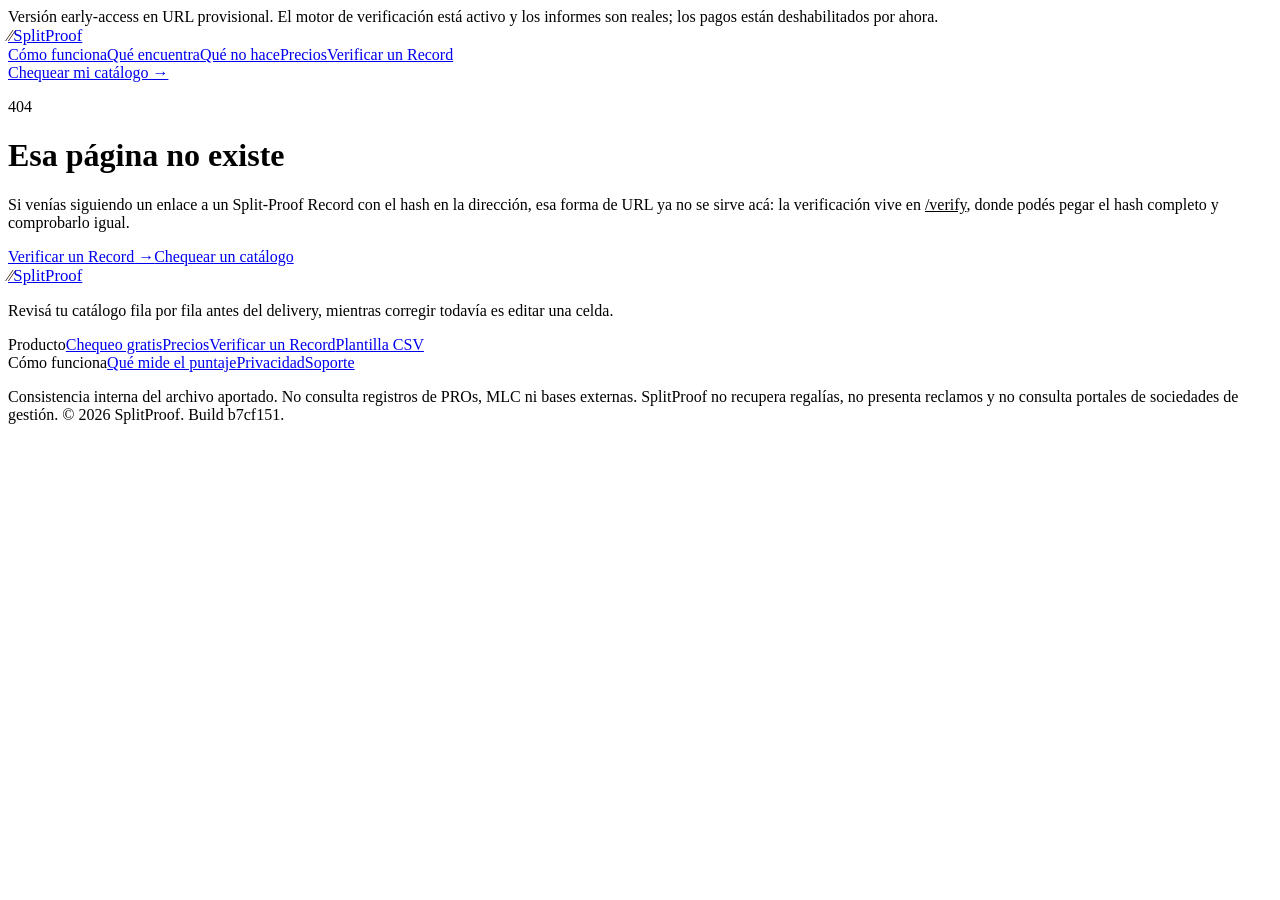
==== commit 76056afd: "deploy splitproof @ b7cf151 Build estatico de freakiedogs-oss/splitproof commit b7cf151d79d971a4dbae" ====
--- a/404/index.html
+++ b/404/index.html
@@ -1 +1 @@
-<!DOCTYPE html><html lang="es"><head><meta charSet="utf-8"/><meta name="viewport" content="width=device-width, initial-scale=1"/><link rel="stylesheet" href="/splitproof-web/_next/static/chunks/290v6khq5szjg.css" data-precedence="next"/><link rel="preload" as="script" fetchPriority="low" href="/splitproof-web/_next/static/chunks/3z5q_p4msz2ha.js"/><script src="/splitproof-web/_next/static/chunks/15orcrkp-_9ct.js" async=""></script><script src="/splitproof-web/_next/static/chunks/25o46h8mdjlrg.js" async=""></script><script src="/splitproof-web/_next/static/chunks/3qiqgl94gov5d.js" async=""></script><script src="/splitproof-web/_next/static/chunks/turbopack-0y7dqtr_ab9f3.js" async=""></script><script src="/splitproof-web/_next/static/chunks/05-c3ty_6dwfk.js" async=""></script><script src="/splitproof-web/_next/static/chunks/14mrh2-p_w84d.js" async=""></script><script src="/splitproof-web/_next/static/chunks/1rxncug86bump.js" async=""></script><meta name="splitproof-build" content="a785510"/><meta name="robots" content="noindex"/><title>Esa página no existe · SplitProof</title><meta name="description" content="SplitProof revisa tu catálogo antes de entregarlo a la distribuidora y te dice, fila por fila, qué metadata va a hacer que una regalía se atasque: splits que no suman 100, códigos con checksum inválido, grabaciones sin obra vinculada, versiones sin título alterno. Determinista, con la cita del estándar en cada hallazgo."/><meta name="keywords" content="metadata musical,split sheet,ISRC ISWC IPI,entrega de catálogo,sello indie,publisher,CWR,regalías atascadas"/><meta name="robots" content="noindex"/><meta property="og:title" content="SplitProof — Verificación de metadata antes de entregar el catálogo"/><meta property="og:description" content="Revisá tu catálogo fila por fila antes del delivery, mientras corregir todavía es editar una celda."/><meta property="og:url" content="https://freakiedogs-oss.github.io/splitproof-web/"/><meta property="og:site_name" content="SplitProof"/><meta property="og:locale" content="es_419"/><meta property="og:type" content="website"/><meta name="twitter:card" content="summary_large_image"/><meta name="twitter:title" content="SplitProof — Verificación de metadata antes de entregar el catálogo"/><meta name="twitter:description" content="Revisá tu catálogo fila por fila antes del delivery, mientras corregir todavía es editar una celda."/><script src="/splitproof-web/_next/static/chunks/0cz1d0mv5g_q7.js" noModule=""></script></head><body><div hidden=""><!--$--><!--/$--></div><div class="no-print border-b border-[#c7d2e8] bg-[#eef2fb] px-5 py-2 text-center text-xs leading-relaxed text-[#33415c]">Versión early-access en URL provisional. El motor de verificación está activo y los informes son reales; los pagos están deshabilitados por ahora.</div><header class="no-print sticky top-0 z-40 border-b border-line bg-paper/90 backdrop-blur"><nav class="mx-auto flex max-w-6xl items-center justify-between px-5 py-3"><a class="inline-flex items-center gap-2 font-semibold tracking-tight" href="/splitproof-web/"><span aria-hidden="true" class="inline-flex h-7 w-7 items-center justify-center rounded-md text-sm font-bold" style="background:var(--brand);color:#2a0f06">⁄⁄</span><span class="text-ink" style="font-size:1.05rem">Split<span style="color:var(--brand-deep)">Proof</span></span></a><div class="hidden items-center gap-6 text-sm text-muted lg:flex"><a href="/splitproof-web/#como-funciona" class="hover:text-ink">Cómo funciona</a><a href="/splitproof-web/#dolores" class="hover:text-ink">Qué encuentra</a><a href="/splitproof-web/#alcance" class="hover:text-ink">Qué no hace</a><a class="hover:text-ink" href="/splitproof-web/pricing/">Precios</a><a class="hover:text-ink" href="/splitproof-web/verify/">Verificar un Record</a></div><a class="rounded-lg px-3.5 py-2 text-sm font-semibold text-white" style="background:var(--ink)" href="/splitproof-web/check/">Chequear mi catálogo →</a></nav></header><main class="mx-auto max-w-3xl px-5 py-16"><p class="text-xs font-semibold uppercase tracking-wide" style="color:var(--brand-deep)">404</p><h1 class="mt-2 text-3xl font-semibold tracking-tight">Esa página no existe</h1><p class="mt-4 text-base leading-relaxed text-muted">Si venías siguiendo un enlace a un Split-Proof Record con el hash en la dirección, esa forma de URL ya no se sirve acá: la verificación vive en<!-- --> <a class="underline" style="color:var(--brand-deep)" href="/splitproof-web/verify/">/verify</a>, donde podés pegar el hash completo y comprobarlo igual.</p><div class="mt-8 flex flex-wrap gap-4"><a class="rounded-lg px-5 py-3 text-base font-semibold text-white" style="background:var(--ink)" href="/splitproof-web/verify/">Verificar un Record →</a><a class="rounded-lg border border-ink/20 bg-white px-5 py-3 text-base font-semibold" href="/splitproof-web/check/">Chequear un catálogo</a></div></main><footer class="mt-24 border-t border-line text-white/70" style="background:var(--ink)"><div class="mx-auto max-w-6xl px-5 py-12"><div class="flex flex-col justify-between gap-8 md:flex-row"><div class="max-w-sm"><a class="inline-flex items-center gap-2 font-semibold tracking-tight" href="/splitproof-web/"><span aria-hidden="true" class="inline-flex h-7 w-7 items-center justify-center rounded-md text-sm font-bold" style="background:var(--brand);color:#2a0f06">⁄⁄</span><span class="text-white" style="font-size:1.05rem">Split<span style="color:var(--brand)">Proof</span></span></a><p class="mt-3 text-sm leading-relaxed text-white/60">Revisá tu catálogo fila por fila antes del delivery, mientras corregir todavía es editar una celda.</p></div><div class="flex flex-wrap gap-12 text-sm"><div class="flex flex-col gap-2"><span class="text-white/40">Producto</span><a class="hover:text-white" href="/splitproof-web/check/">Chequeo gratis</a><a class="hover:text-white" href="/splitproof-web/pricing/">Precios</a><a class="hover:text-white" href="/splitproof-web/verify/">Verificar un Record</a><a href="/splitproof-web/plantilla.csv" class="hover:text-white" download="">Plantilla CSV</a></div><div class="flex flex-col gap-2"><span class="text-white/40">Cómo funciona</span><a class="hover:text-white" href="/splitproof-web/metodo/">Qué mide el puntaje</a><a class="hover:text-white" href="/splitproof-web/privacidad/">Privacidad</a><a class="hover:text-white" href="/splitproof-web/soporte/">Soporte</a></div></div></div><p class="mt-10 border-t border-white/10 pt-6 text-xs leading-relaxed text-white/40">Consistencia interna del archivo aportado. No consulta registros de PROs, MLC ni bases externas.<!-- --> SplitProof no recupera regalías, no presenta reclamos y no consulta portales de sociedades de gestión. © 2026 SplitProof. Build<!-- --> <span class="font-mono">a785510</span>.</p></div></footer><!--$--><!--/$--><script src="/splitproof-web/_next/static/chunks/3z5q_p4msz2ha.js" id="_R_" async=""></script><script>(self.__next_f=self.__next_f||[]).push([0])</script><script>self.__next_f.push([1,"1:\"$Sreact.fragment\"\n2:I[39756,[\"/splitproof-web/_next/static/chunks/05-c3ty_6dwfk.js\",\"/splitproof-web/_next/static/chunks/14mrh2-p_w84d.js\"],\"default\"]\n3:I[37457,[\"/splitproof-web/_next/static/chunks/05-c3ty_6dwfk.js\",\"/splitproof-web/_next/static/chunks/14mrh2-p_w84d.js\"],\"default\"]\n4:I[22016,[\"/splitproof-web/_next/static/chunks/05-c3ty_6dwfk.js\",\"/splitproof-web/_next/static/chunks/14mrh2-p_w84d.js\",\"/splitproof-web/_next/static/chunks/1rxncug86bump.js\"],\"\"]\nd:I[68027,[\"/splitproof-web/_next/static/chunks/05-c3ty_6dwfk.js\",\"/splitproof-web/_next/static/chunks/14mrh2-p_w84d.js\"],\"default\",1]\n:HL[\"/splitproof-web/_next/static/chunks/290v6khq5szjg.css\",\"style\"]\n"])</script><script>self.__next_f.push([1,"0:{\"P\":null,\"c\":[\"\",\"_not-found\",\"\"],\"q\":\"\",\"i\":false,\"f\":[[[\"\",{\"children\":[\"/_not-found\",{\"children\":[\"__PAGE__\",{}]}]},\"$undefined\",\"$undefined\",16],[[\"$\",\"$1\",\"c\",{\"children\":[[[\"$\",\"link\",\"0\",{\"rel\":\"stylesheet\",\"href\":\"/splitproof-web/_next/static/chunks/290v6khq5szjg.css\",\"precedence\":\"next\",\"crossOrigin\":\"$undefined\",\"nonce\":\"$undefined\"}],[\"$\",\"script\",\"script-0\",{\"src\":\"/splitproof-web/_next/static/chunks/05-c3ty_6dwfk.js\",\"async\":true,\"nonce\":\"$undefined\"}],[\"$\",\"script\",\"script-1\",{\"src\":\"/splitproof-web/_next/static/chunks/14mrh2-p_w84d.js\",\"async\":true,\"nonce\":\"$undefined\"}]],[\"$\",\"html\",null,{\"lang\":\"es\",\"children\":[[\"$\",\"head\",null,{\"children\":[\"$\",\"meta\",null,{\"name\":\"splitproof-build\",\"content\":\"a785510\"}]}],[\"$\",\"body\",null,{\"children\":[\"$\",\"$L2\",null,{\"parallelRouterKey\":\"children\",\"error\":\"$undefined\",\"errorStyles\":\"$undefined\",\"errorScripts\":\"$undefined\",\"template\":[\"$\",\"$L3\",null,{}],\"templateStyles\":\"$undefined\",\"templateScripts\":\"$undefined\",\"notFound\":[[null,[\"$\",\"div\",null,{\"className\":\"no-print border-b border-[#c7d2e8] bg-[#eef2fb] px-5 py-2 text-center text-xs leading-relaxed text-[#33415c]\",\"children\":\"Versión early-access en URL provisional. El motor de verificación está activo y los informes son reales; los pagos están deshabilitados por ahora.\"}],[\"$\",\"header\",null,{\"className\":\"no-print sticky top-0 z-40 border-b border-line bg-paper/90 backdrop-blur\",\"children\":[\"$\",\"nav\",null,{\"className\":\"mx-auto flex max-w-6xl items-center justify-between px-5 py-3\",\"children\":[[\"$\",\"$L4\",null,{\"href\":\"/\",\"className\":\"inline-flex items-center gap-2 font-semibold tracking-tight\",\"children\":[[\"$\",\"span\",null,{\"aria-hidden\":true,\"className\":\"inline-flex h-7 w-7 items-center justify-center rounded-md text-sm font-bold\",\"style\":{\"background\":\"var(--brand)\",\"color\":\"#2a0f06\"},\"children\":\"⁄⁄\"}],[\"$\",\"span\",null,{\"className\":\"text-ink\",\"style\":{\"fontSize\":\"1.05rem\"},\"children\":[\"Split\",[\"$\",\"span\",null,{\"style\":{\"color\":\"var(--brand-deep)\"},\"children\":\"Proof\"}]]}]]}],[\"$\",\"div\",null,{\"className\":\"hidden items-center gap-6 text-sm text-muted lg:flex\",\"children\":[[\"$\",\"a\",null,{\"href\":\"/splitproof-web/#como-funciona\",\"className\":\"hover:text-ink\",\"children\":\"Cómo funciona\"}],[\"$\",\"a\",null,{\"href\":\"/splitproof-web/#dolores\",\"className\":\"hover:text-ink\",\"children\":\"Qué encuentra\"}],[\"$\",\"a\",null,{\"href\":\"/splitproof-web/#alcance\",\"className\":\"hover:text-ink\",\"children\":\"Qué no hace\"}],[\"$\",\"$L4\",null,{\"href\":\"/pricing\",\"className\":\"hover:text-ink\",\"children\":\"Precios\"}],[\"$\",\"$L4\",null,{\"href\":\"/verify\",\"className\":\"hover:text-ink\",\"children\":\"Verificar un Record\"}]]}],[\"$\",\"$L4\",null,{\"href\":\"/check\",\"className\":\"rounded-lg px-3.5 py-2 text-sm font-semibold text-white\",\"style\":{\"background\":\"var(--ink)\"},\"children\":\"Chequear mi catálogo →\"}]]}]}],[\"$\",\"main\",null,{\"className\":\"mx-auto max-w-3xl px-5 py-16\",\"children\":[[\"$\",\"p\",null,{\"className\":\"text-xs font-semibold uppercase tracking-wide\",\"style\":{\"color\":\"var(--brand-deep)\"},\"children\":\"404\"}],[\"$\",\"h1\",null,{\"className\":\"mt-2 text-3xl font-semibold tracking-tight\",\"children\":\"Esa página no existe\"}],[\"$\",\"p\",null,{\"className\":\"mt-4 text-base leading-relaxed text-muted\",\"children\":[\"Si venías siguiendo un enlace a un Split-Proof Record con el hash en la dirección, esa forma de URL ya no se sirve acá: la verificación vive en\",\" \",[\"$\",\"$L4\",null,{\"href\":\"/verify\",\"className\":\"underline\",\"style\":{\"color\":\"var(--brand-deep)\"},\"children\":\"/verify\"}],\", donde podés pegar el hash completo y comprobarlo igual.\"]}],[\"$\",\"div\",null,{\"className\":\"mt-8 flex flex-wrap gap-4\",\"children\":[[\"$\",\"$L4\",null,{\"href\":\"/verify\",\"className\":\"rounded-lg px-5 py-3 text-base font-semibold text-white\",\"style\":{\"background\":\"var(--ink)\"},\"children\":\"Verificar un Record →\"}],[\"$\",\"$L4\",null,{\"href\":\"/check\",\"className\":\"rounded-lg border border-ink/20 bg-white px-5 py-3 text-base font-semibold\",\"children\":\"Chequear un catálogo\"}]]}]]}],[\"$\",\"footer\",null,{\"className\":\"mt-24 border-t border-line text-white/70\",\"style\":{\"background\":\"var(--ink)\"},\"children\":[\"$\",\"div\",null,{\"className\":\"mx-auto max-w-6xl px-5 py-12\",\"children\":[[\"$\",\"div\",null,{\"className\":\"flex flex-col justify-between gap-8 md:flex-row\",\"children\":[[\"$\",\"div\",null,{\"className\":\"max-w-sm\",\"children\":[[\"$\",\"$L4\",null,{\"href\":\"/\",\"className\":\"inline-flex items-center gap-2 font-semibold tracking-tight\",\"children\":[[\"$\",\"span\",null,{\"aria-hidden\":true,\"className\":\"inline-flex h-7 w-7 items-center justify-center rounded-md text-sm font-bold\",\"style\":{\"background\":\"var(--brand)\",\"color\":\"#2a0f06\"},\"children\":\"⁄⁄\"}],\"$L5\"]}],\"$L6\"]}],\"$L7\"]}],\"$L8\"]}]}]],[]],\"forbidden\":\"$undefined\",\"unauthorized\":\"$undefined\"}]}]]}]]}],{\"children\":[\"$L9\",{\"children\":[\"$La\",{},null,false,null]},null,false,\"$@b\"]},null,false,null],\"$Lc\",false]],\"m\":\"$undefined\",\"G\":[\"$d\",[\"$Le\"]],\"S\":true,\"h\":null,\"s\":\"$undefined\",\"l\":\"$undefined\",\"p\":\"$undefined\",\"d\":\"$undefined\",\"b\":\"XTy7ko8giTM3A3TcjeOKp\"}\n"])</script><script>self.__next_f.push([1,"17:I[97367,[\"/splitproof-web/_next/static/chunks/05-c3ty_6dwfk.js\",\"/splitproof-web/_next/static/chunks/14mrh2-p_w84d.js\"],\"ViewportBoundary\"]\n19:I[97367,[\"/splitproof-web/_next/static/chunks/05-c3ty_6dwfk.js\",\"/splitproof-web/_next/static/chunks/14mrh2-p_w84d.js\"],\"MetadataBoundary\"]\n1a:\"$Sreact.suspense\"\n5:[\"$\",\"span\",null,{\"className\":\"text-white\",\"style\":{\"fontSize\":\"1.05rem\"},\"children\":[\"Split\",[\"$\",\"span\",null,{\"style\":{\"color\":\"var(--brand)\"},\"children\":\"Proof\"}]]}]\n6:[\"$\",\"p\",null,{\"className\":\"mt-3 text-sm leading-relaxed text-white/60\",\"children\":\"Revisá tu catálogo fila por fila antes del delivery, mientras corregir todavía es editar una celda.\"}]\n7:[\"$\",\"div\",null,{\"className\":\"flex flex-wrap gap-12 text-sm\",\"children\":[[\"$\",\"div\",null,{\"className\":\"flex flex-col gap-2\",\"children\":[[\"$\",\"span\",null,{\"className\":\"text-white/40\",\"children\":\"Producto\"}],[\"$\",\"$L4\",null,{\"href\":\"/check\",\"className\":\"hover:text-white\",\"children\":\"Chequeo gratis\"}],[\"$\",\"$L4\",null,{\"href\":\"/pricing\",\"className\":\"hover:text-white\",\"children\":\"Precios\"}],[\"$\",\"$L4\",null,{\"href\":\"/verify\",\"className\":\"hover:text-white\",\"children\":\"Verificar un Record\"}],[\"$\",\"a\",null,{\"href\":\"/splitproof-web/plantilla.csv\",\"className\":\"hover:text-white\",\"download\":true,\"children\":\"Plantilla CSV\"}]]}],[\"$\",\"div\",null,{\"className\":\"flex flex-col gap-2\",\"children\":[[\"$\",\"span\",null,{\"className\":\"text-white/40\",\"children\":\"Cómo funciona\"}],[\"$\",\"$L4\",null,{\"href\":\"/metodo\",\"className\":\"hover:text-white\",\"children\":\"Qué mide el puntaje\"}],[\"$\",\"$L4\",null,{\"href\":\"/privacidad\",\"className\":\"hover:text-white\",\"children\":\"Privacidad\"}],[\"$\",\"$L4\",null,{\"href\":\"/soporte\",\"className\":\"hover:text-white\",\"children\":\"Soporte\"}]]}]]}]\n8:[\"$\",\"p\",null,{\"className\":\"mt-10 border-t border-white/10 pt-6 text-xs leading-relaxed text-white/40\",\"children\":[\"Consistencia interna del archivo aportado. No consulta registros de PROs, MLC ni bases externas.\",\" SplitProof no recupera regalías, no presenta reclamos y no consulta portales de sociedades de gestión. © 2026 SplitProof. Build\",\" \",[\"$\",\"span\",null,{\"className\":\"font-mono\",\"children\":\"a785510\"}],\".\"]}]\n9:[\"$\",\"$1\",\"c\",{\"children\":[null,[\"$\",\"$L2\",null,{\"parallelRouterKey\":\"children\",\"error\":\"$undefined\",\"errorStyles\":\"$undefined\",\"errorScripts\":\"$undefined\",\"template\":[\"$\",\"$L3\",null,{}],\"templateStyles\":\"$undefined\",\"templateScripts\":\"$undefined\",\"notFound\":\"$undefined\",\"forbidden\":\"$undefined\",\"unauthorized\":\"$undefined\"}]]}]\n"])</script><script>self.__next_f.push([1,"a:[\"$\",\"$1\",\"c\",{\"children\":[[null,[\"$\",\"div\",null,{\"className\":\"no-print border-b border-[#c7d2e8] bg-[#eef2fb] px-5 py-2 text-center text-xs leading-relaxed text-[#33415c]\",\"children\":\"Versión early-access en URL provisional. El motor de verificación está activo y los informes son reales; los pagos están deshabilitados por ahora.\"}],[\"$\",\"header\",null,{\"className\":\"no-print sticky top-0 z-40 border-b border-line bg-paper/90 backdrop-blur\",\"children\":[\"$\",\"nav\",null,{\"className\":\"mx-auto flex max-w-6xl items-center justify-between px-5 py-3\",\"children\":[[\"$\",\"$L4\",null,{\"href\":\"/\",\"className\":\"inline-flex items-center gap-2 font-semibold tracking-tight\",\"children\":[[\"$\",\"span\",null,{\"aria-hidden\":true,\"className\":\"inline-flex h-7 w-7 items-center justify-center rounded-md text-sm font-bold\",\"style\":{\"background\":\"var(--brand)\",\"color\":\"#2a0f06\"},\"children\":\"⁄⁄\"}],[\"$\",\"span\",null,{\"className\":\"text-ink\",\"style\":{\"fontSize\":\"1.05rem\"},\"children\":[\"Split\",[\"$\",\"span\",null,{\"style\":{\"color\":\"var(--brand-deep)\"},\"children\":\"Proof\"}]]}]]}],[\"$\",\"div\",null,{\"className\":\"hidden items-center gap-6 text-sm text-muted lg:flex\",\"children\":[[\"$\",\"a\",null,{\"href\":\"/splitproof-web/#como-funciona\",\"className\":\"hover:text-ink\",\"children\":\"Cómo funciona\"}],[\"$\",\"a\",null,{\"href\":\"/splitproof-web/#dolores\",\"className\":\"hover:text-ink\",\"children\":\"Qué encuentra\"}],[\"$\",\"a\",null,{\"href\":\"/splitproof-web/#alcance\",\"className\":\"hover:text-ink\",\"children\":\"Qué no hace\"}],[\"$\",\"$L4\",null,{\"href\":\"/pricing\",\"className\":\"hover:text-ink\",\"children\":\"Precios\"}],[\"$\",\"$L4\",null,{\"href\":\"/verify\",\"className\":\"hover:text-ink\",\"children\":\"Verificar un Record\"}]]}],[\"$\",\"$L4\",null,{\"href\":\"/check\",\"className\":\"rounded-lg px-3.5 py-2 text-sm font-semibold text-white\",\"style\":{\"background\":\"var(--ink)\"},\"children\":\"Chequear mi catálogo →\"}]]}]}],[\"$\",\"main\",null,{\"className\":\"mx-auto max-w-3xl px-5 py-16\",\"children\":[[\"$\",\"p\",null,{\"className\":\"text-xs font-semibold uppercase tracking-wide\",\"style\":{\"color\":\"var(--brand-deep)\"},\"children\":\"404\"}],[\"$\",\"h1\",null,{\"className\":\"mt-2 text-3xl font-semibold tracking-tight\",\"children\":\"Esa página no existe\"}],[\"$\",\"p\",null,{\"className\":\"mt-4 text-base leading-relaxed text-muted\",\"children\":[\"Si venías siguiendo un enlace a un Split-Proof Record con el hash en la dirección, esa forma de URL ya no se sirve acá: la verificación vive en\",\" \",[\"$\",\"$L4\",null,{\"href\":\"/verify\",\"className\":\"underline\",\"style\":{\"color\":\"var(--brand-deep)\"},\"children\":\"/verify\"}],\", donde podés pegar el hash completo y comprobarlo igual.\"]}],[\"$\",\"div\",null,{\"className\":\"mt-8 flex flex-wrap gap-4\",\"children\":[[\"$\",\"$L4\",null,{\"href\":\"/verify\",\"className\":\"rounded-lg px-5 py-3 text-base font-semibold text-white\",\"style\":{\"background\":\"var(--ink)\"},\"children\":\"Verificar un Record →\"}],[\"$\",\"$L4\",null,{\"href\":\"/check\",\"className\":\"rounded-lg border border-ink/20 bg-white px-5 py-3 text-base font-semibold\",\"children\":\"Chequear un catálogo\"}]]}]]}],[\"$\",\"footer\",null,{\"className\":\"mt-24 border-t border-line text-white/70\",\"style\":{\"background\":\"var(--ink)\"},\"children\":[\"$\",\"div\",null,{\"className\":\"mx-auto max-w-6xl px-5 py-12\",\"children\":[[\"$\",\"div\",null,{\"className\":\"flex flex-col justify-between gap-8 md:flex-row\",\"children\":[[\"$\",\"div\",null,{\"className\":\"max-w-sm\",\"children\":[[\"$\",\"$L4\",null,{\"href\":\"/\",\"className\":\"inline-flex items-center gap-2 font-semibold tracking-tight\",\"children\":[[\"$\",\"span\",null,{\"aria-hidden\":true,\"className\":\"inline-flex h-7 w-7 items-center justify-center rounded-md text-sm font-bold\",\"style\":{\"background\":\"var(--brand)\",\"color\":\"#2a0f06\"},\"children\":\"⁄⁄\"}],[\"$\",\"span\",null,{\"className\":\"text-white\",\"style\":{\"fontSize\":\"1.05rem\"},\"children\":[\"Split\",[\"$\",\"span\",null,{\"style\":{\"color\":\"var(--brand)\"},\"children\":\"Proof\"}]]}]]}],[\"$\",\"p\",null,{\"className\":\"mt-3 text-sm leading-relaxed text-white/60\",\"children\":\"Revisá tu catálogo fila por fila antes del delivery, mientras corregir todavía es editar una celda.\"}]]}],[\"$\",\"div\",null,{\"className\":\"flex flex-wrap gap-12 text-sm\",\"children\":[[\"$\",\"div\",null,{\"className\":\"flex flex-col gap-2\",\"children\":[[\"$\",\"span\",null,{\"className\":\"text-white/40\",\"children\":\"Producto\"}],[\"$\",\"$L4\",null,{\"href\":\"/check\",\"className\":\"hover:text-white\",\"children\":\"Chequeo gratis\"}],\"$Lf\",\"$L10\",\"$L11\"]}],\"$L12\"]}]]}],\"$L13\"]}]}]],[\"$L14\"],\"$L15\"]}]\n"])</script><script>self.__next_f.push([1,"16:[]\nb:\"$W16\"\nc:[\"$\",\"$1\",\"h\",{\"children\":[[\"$\",\"meta\",null,{\"name\":\"robots\",\"content\":\"noindex\"}],[\"$\",\"$L17\",null,{\"children\":\"$L18\"}],[\"$\",\"div\",null,{\"hidden\":true,\"children\":[\"$\",\"$L19\",null,{\"children\":[\"$\",\"$1a\",null,{\"name\":\"Next.Metadata\",\"children\":\"$L1b\"}]}]}],null]}]\ne:[\"$\",\"link\",\"0\",{\"rel\":\"stylesheet\",\"href\":\"/splitproof-web/_next/static/chunks/290v6khq5szjg.css\",\"precedence\":\"next\",\"crossOrigin\":\"$undefined\",\"nonce\":\"$undefined\"}]\n"])</script><script>self.__next_f.push([1,"1c:I[97367,[\"/splitproof-web/_next/static/chunks/05-c3ty_6dwfk.js\",\"/splitproof-web/_next/static/chunks/14mrh2-p_w84d.js\"],\"OutletBoundary\"]\nf:[\"$\",\"$L4\",null,{\"href\":\"/pricing\",\"className\":\"hover:text-white\",\"children\":\"Precios\"}]\n10:[\"$\",\"$L4\",null,{\"href\":\"/verify\",\"className\":\"hover:text-white\",\"children\":\"Verificar un Record\"}]\n11:[\"$\",\"a\",null,{\"href\":\"/splitproof-web/plantilla.csv\",\"className\":\"hover:text-white\",\"download\":true,\"children\":\"Plantilla CSV\"}]\n12:[\"$\",\"div\",null,{\"className\":\"flex flex-col gap-2\",\"children\":[[\"$\",\"span\",null,{\"className\":\"text-white/40\",\"children\":\"Cómo funciona\"}],[\"$\",\"$L4\",null,{\"href\":\"/metodo\",\"className\":\"hover:text-white\",\"children\":\"Qué mide el puntaje\"}],[\"$\",\"$L4\",null,{\"href\":\"/privacidad\",\"className\":\"hover:text-white\",\"children\":\"Privacidad\"}],[\"$\",\"$L4\",null,{\"href\":\"/soporte\",\"className\":\"hover:text-white\",\"children\":\"Soporte\"}]]}]\n13:[\"$\",\"p\",null,{\"className\":\"mt-10 border-t border-white/10 pt-6 text-xs leading-relaxed text-white/40\",\"children\":[\"Consistencia interna del archivo aportado. No consulta registros de PROs, MLC ni bases externas.\",\" SplitProof no recupera regalías, no presenta reclamos y no consulta portales de sociedades de gestión. © 2026 SplitProof. Build\",\" \",[\"$\",\"span\",null,{\"className\":\"font-mono\",\"children\":\"a785510\"}],\".\"]}]\n14:[\"$\",\"script\",\"script-0\",{\"src\":\"/splitproof-web/_next/static/chunks/1rxncug86bump.js\",\"async\":true,\"nonce\":\"$undefined\"}]\n15:[\"$\",\"$L1c\",null,{\"children\":[\"$\",\"$1a\",null,{\"name\":\"Next.MetadataOutlet\",\"children\":\"$@1d\"}]}]\n"])</script><script>self.__next_f.push([1,"18:[[\"$\",\"meta\",\"0\",{\"charSet\":\"utf-8\"}],[\"$\",\"meta\",\"1\",{\"name\":\"viewport\",\"content\":\"width=device-width, initial-scale=1\"}]]\n"])</script><script>self.__next_f.push([1,"1b:[[\"$\",\"title\",\"0\",{\"children\":\"Esa página no existe · SplitProof\"}],[\"$\",\"meta\",\"1\",{\"name\":\"description\",\"content\":\"SplitProof revisa tu catálogo antes de entregarlo a la distribuidora y te dice, fila por fila, qué metadata va a hacer que una regalía se atasque: splits que no suman 100, códigos con checksum inválido, grabaciones sin obra vinculada, versiones sin título alterno. Determinista, con la cita del estándar en cada hallazgo.\"}],[\"$\",\"meta\",\"2\",{\"name\":\"keywords\",\"content\":\"metadata musical,split sheet,ISRC ISWC IPI,entrega de catálogo,sello indie,publisher,CWR,regalías atascadas\"}],[\"$\",\"meta\",\"3\",{\"name\":\"robots\",\"content\":\"noindex\"}],[\"$\",\"meta\",\"4\",{\"property\":\"og:title\",\"content\":\"SplitProof — Verificación de metadata antes de entregar el catálogo\"}],[\"$\",\"meta\",\"5\",{\"property\":\"og:description\",\"content\":\"Revisá tu catálogo fila por fila antes del delivery, mientras corregir todavía es editar una celda.\"}],[\"$\",\"meta\",\"6\",{\"property\":\"og:url\",\"content\":\"https://freakiedogs-oss.github.io/splitproof-web/\"}],[\"$\",\"meta\",\"7\",{\"property\":\"og:site_name\",\"content\":\"SplitProof\"}],[\"$\",\"meta\",\"8\",{\"property\":\"og:locale\",\"content\":\"es_419\"}],[\"$\",\"meta\",\"9\",{\"property\":\"og:type\",\"content\":\"website\"}],[\"$\",\"meta\",\"10\",{\"name\":\"twitter:card\",\"content\":\"summary_large_image\"}],[\"$\",\"meta\",\"11\",{\"name\":\"twitter:title\",\"content\":\"SplitProof — Verificación de metadata antes de entregar el catálogo\"}],[\"$\",\"meta\",\"12\",{\"name\":\"twitter:description\",\"content\":\"Revisá tu catálogo fila por fila antes del delivery, mientras corregir todavía es editar una celda.\"}]]\n"])</script><script>self.__next_f.push([1,"1d:null\n"])</script></body></html>+<!DOCTYPE html><html lang="es"><head><meta charSet="utf-8"/><meta name="viewport" content="width=device-width, initial-scale=1"/><link rel="stylesheet" href="/splitproof-web/_next/static/chunks/290v6khq5szjg.css" data-precedence="next"/><link rel="preload" as="script" fetchPriority="low" href="/splitproof-web/_next/static/chunks/3z5q_p4msz2ha.js"/><script src="/splitproof-web/_next/static/chunks/15orcrkp-_9ct.js" async=""></script><script src="/splitproof-web/_next/static/chunks/25o46h8mdjlrg.js" async=""></script><script src="/splitproof-web/_next/static/chunks/3qiqgl94gov5d.js" async=""></script><script src="/splitproof-web/_next/static/chunks/turbopack-0y7dqtr_ab9f3.js" async=""></script><script src="/splitproof-web/_next/static/chunks/05-c3ty_6dwfk.js" async=""></script><script src="/splitproof-web/_next/static/chunks/14mrh2-p_w84d.js" async=""></script><script src="/splitproof-web/_next/static/chunks/1rxncug86bump.js" async=""></script><meta name="splitproof-build" content="b7cf151"/><meta name="robots" content="noindex"/><title>Esa página no existe · SplitProof</title><meta name="description" content="SplitProof revisa tu catálogo antes de entregarlo a la distribuidora y te dice, fila por fila, qué metadata va a hacer que una regalía se atasque: splits que no suman 100, códigos con checksum inválido, grabaciones sin obra vinculada, versiones sin título alterno. Determinista, con la cita del estándar en cada hallazgo."/><meta name="keywords" content="metadata musical,split sheet,ISRC ISWC IPI,entrega de catálogo,sello indie,publisher,CWR,regalías atascadas"/><meta name="robots" content="noindex"/><meta property="og:title" content="SplitProof — Verificación de metadata antes de entregar el catálogo"/><meta property="og:description" content="Revisá tu catálogo fila por fila antes del delivery, mientras corregir todavía es editar una celda."/><meta property="og:url" content="https://freakiedogs-oss.github.io/splitproof-web/"/><meta property="og:site_name" content="SplitProof"/><meta property="og:locale" content="es_419"/><meta property="og:type" content="website"/><meta name="twitter:card" content="summary_large_image"/><meta name="twitter:title" content="SplitProof — Verificación de metadata antes de entregar el catálogo"/><meta name="twitter:description" content="Revisá tu catálogo fila por fila antes del delivery, mientras corregir todavía es editar una celda."/><script src="/splitproof-web/_next/static/chunks/0cz1d0mv5g_q7.js" noModule=""></script></head><body><div hidden=""><!--$--><!--/$--></div><div class="no-print border-b border-[#c7d2e8] bg-[#eef2fb] px-5 py-2 text-center text-xs leading-relaxed text-[#33415c]">Versión early-access en URL provisional. El motor de verificación está activo y los informes son reales; los pagos están deshabilitados por ahora.</div><header class="no-print sticky top-0 z-40 border-b border-line bg-paper/90 backdrop-blur"><nav class="mx-auto flex max-w-6xl items-center justify-between px-5 py-3"><a class="inline-flex items-center gap-2 font-semibold tracking-tight" href="/splitproof-web/"><span aria-hidden="true" class="inline-flex h-7 w-7 items-center justify-center rounded-md text-sm font-bold" style="background:var(--brand);color:#2a0f06">⁄⁄</span><span class="text-ink" style="font-size:1.05rem">Split<span style="color:var(--brand-deep)">Proof</span></span></a><div class="hidden items-center gap-6 text-sm text-muted lg:flex"><a href="/splitproof-web/#como-funciona" class="hover:text-ink">Cómo funciona</a><a href="/splitproof-web/#dolores" class="hover:text-ink">Qué encuentra</a><a href="/splitproof-web/#alcance" class="hover:text-ink">Qué no hace</a><a class="hover:text-ink" href="/splitproof-web/pricing/">Precios</a><a class="hover:text-ink" href="/splitproof-web/verify/">Verificar un Record</a></div><a class="rounded-lg px-3.5 py-2 text-sm font-semibold text-white" style="background:var(--ink)" href="/splitproof-web/check/">Chequear mi catálogo →</a></nav></header><main class="mx-auto max-w-3xl px-5 py-16"><p class="text-xs font-semibold uppercase tracking-wide" style="color:var(--brand-deep)">404</p><h1 class="mt-2 text-3xl font-semibold tracking-tight">Esa página no existe</h1><p class="mt-4 text-base leading-relaxed text-muted">Si venías siguiendo un enlace a un Split-Proof Record con el hash en la dirección, esa forma de URL ya no se sirve acá: la verificación vive en<!-- --> <a class="underline" style="color:var(--brand-deep)" href="/splitproof-web/verify/">/verify</a>, donde podés pegar el hash completo y comprobarlo igual.</p><div class="mt-8 flex flex-wrap gap-4"><a class="rounded-lg px-5 py-3 text-base font-semibold text-white" style="background:var(--ink)" href="/splitproof-web/verify/">Verificar un Record →</a><a class="rounded-lg border border-ink/20 bg-white px-5 py-3 text-base font-semibold" href="/splitproof-web/check/">Chequear un catálogo</a></div></main><footer class="mt-24 border-t border-line text-white/70" style="background:var(--ink)"><div class="mx-auto max-w-6xl px-5 py-12"><div class="flex flex-col justify-between gap-8 md:flex-row"><div class="max-w-sm"><a class="inline-flex items-center gap-2 font-semibold tracking-tight" href="/splitproof-web/"><span aria-hidden="true" class="inline-flex h-7 w-7 items-center justify-center rounded-md text-sm font-bold" style="background:var(--brand);color:#2a0f06">⁄⁄</span><span class="text-white" style="font-size:1.05rem">Split<span style="color:var(--brand)">Proof</span></span></a><p class="mt-3 text-sm leading-relaxed text-white/60">Revisá tu catálogo fila por fila antes del delivery, mientras corregir todavía es editar una celda.</p></div><div class="flex flex-wrap gap-12 text-sm"><div class="flex flex-col gap-2"><span class="text-white/40">Producto</span><a class="hover:text-white" href="/splitproof-web/check/">Chequeo gratis</a><a class="hover:text-white" href="/splitproof-web/pricing/">Precios</a><a class="hover:text-white" href="/splitproof-web/verify/">Verificar un Record</a><a href="/splitproof-web/plantilla.csv" class="hover:text-white" download="">Plantilla CSV</a></div><div class="flex flex-col gap-2"><span class="text-white/40">Cómo funciona</span><a class="hover:text-white" href="/splitproof-web/metodo/">Qué mide el puntaje</a><a class="hover:text-white" href="/splitproof-web/privacidad/">Privacidad</a><a class="hover:text-white" href="/splitproof-web/soporte/">Soporte</a></div></div></div><p class="mt-10 border-t border-white/10 pt-6 text-xs leading-relaxed text-white/40">Consistencia interna del archivo aportado. No consulta registros de PROs, MLC ni bases externas.<!-- --> SplitProof no recupera regalías, no presenta reclamos y no consulta portales de sociedades de gestión. © 2026 SplitProof. Build<!-- --> <span class="font-mono">b7cf151</span>.</p></div></footer><!--$--><!--/$--><script src="/splitproof-web/_next/static/chunks/3z5q_p4msz2ha.js" id="_R_" async=""></script><script>(self.__next_f=self.__next_f||[]).push([0])</script><script>self.__next_f.push([1,"1:\"$Sreact.fragment\"\n2:I[39756,[\"/splitproof-web/_next/static/chunks/05-c3ty_6dwfk.js\",\"/splitproof-web/_next/static/chunks/14mrh2-p_w84d.js\"],\"default\"]\n3:I[37457,[\"/splitproof-web/_next/static/chunks/05-c3ty_6dwfk.js\",\"/splitproof-web/_next/static/chunks/14mrh2-p_w84d.js\"],\"default\"]\n4:I[22016,[\"/splitproof-web/_next/static/chunks/05-c3ty_6dwfk.js\",\"/splitproof-web/_next/static/chunks/14mrh2-p_w84d.js\",\"/splitproof-web/_next/static/chunks/1rxncug86bump.js\"],\"\"]\nd:I[68027,[\"/splitproof-web/_next/static/chunks/05-c3ty_6dwfk.js\",\"/splitproof-web/_next/static/chunks/14mrh2-p_w84d.js\"],\"default\",1]\n:HL[\"/splitproof-web/_next/static/chunks/290v6khq5szjg.css\",\"style\"]\n"])</script><script>self.__next_f.push([1,"0:{\"P\":null,\"c\":[\"\",\"_not-found\",\"\"],\"q\":\"\",\"i\":false,\"f\":[[[\"\",{\"children\":[\"/_not-found\",{\"children\":[\"__PAGE__\",{}]}]},\"$undefined\",\"$undefined\",16],[[\"$\",\"$1\",\"c\",{\"children\":[[[\"$\",\"link\",\"0\",{\"rel\":\"stylesheet\",\"href\":\"/splitproof-web/_next/static/chunks/290v6khq5szjg.css\",\"precedence\":\"next\",\"crossOrigin\":\"$undefined\",\"nonce\":\"$undefined\"}],[\"$\",\"script\",\"script-0\",{\"src\":\"/splitproof-web/_next/static/chunks/05-c3ty_6dwfk.js\",\"async\":true,\"nonce\":\"$undefined\"}],[\"$\",\"script\",\"script-1\",{\"src\":\"/splitproof-web/_next/static/chunks/14mrh2-p_w84d.js\",\"async\":true,\"nonce\":\"$undefined\"}]],[\"$\",\"html\",null,{\"lang\":\"es\",\"children\":[[\"$\",\"head\",null,{\"children\":[\"$\",\"meta\",null,{\"name\":\"splitproof-build\",\"content\":\"b7cf151\"}]}],[\"$\",\"body\",null,{\"children\":[\"$\",\"$L2\",null,{\"parallelRouterKey\":\"children\",\"error\":\"$undefined\",\"errorStyles\":\"$undefined\",\"errorScripts\":\"$undefined\",\"template\":[\"$\",\"$L3\",null,{}],\"templateStyles\":\"$undefined\",\"templateScripts\":\"$undefined\",\"notFound\":[[null,[\"$\",\"div\",null,{\"className\":\"no-print border-b border-[#c7d2e8] bg-[#eef2fb] px-5 py-2 text-center text-xs leading-relaxed text-[#33415c]\",\"children\":\"Versión early-access en URL provisional. El motor de verificación está activo y los informes son reales; los pagos están deshabilitados por ahora.\"}],[\"$\",\"header\",null,{\"className\":\"no-print sticky top-0 z-40 border-b border-line bg-paper/90 backdrop-blur\",\"children\":[\"$\",\"nav\",null,{\"className\":\"mx-auto flex max-w-6xl items-center justify-between px-5 py-3\",\"children\":[[\"$\",\"$L4\",null,{\"href\":\"/\",\"className\":\"inline-flex items-center gap-2 font-semibold tracking-tight\",\"children\":[[\"$\",\"span\",null,{\"aria-hidden\":true,\"className\":\"inline-flex h-7 w-7 items-center justify-center rounded-md text-sm font-bold\",\"style\":{\"background\":\"var(--brand)\",\"color\":\"#2a0f06\"},\"children\":\"⁄⁄\"}],[\"$\",\"span\",null,{\"className\":\"text-ink\",\"style\":{\"fontSize\":\"1.05rem\"},\"children\":[\"Split\",[\"$\",\"span\",null,{\"style\":{\"color\":\"var(--brand-deep)\"},\"children\":\"Proof\"}]]}]]}],[\"$\",\"div\",null,{\"className\":\"hidden items-center gap-6 text-sm text-muted lg:flex\",\"children\":[[\"$\",\"a\",null,{\"href\":\"/splitproof-web/#como-funciona\",\"className\":\"hover:text-ink\",\"children\":\"Cómo funciona\"}],[\"$\",\"a\",null,{\"href\":\"/splitproof-web/#dolores\",\"className\":\"hover:text-ink\",\"children\":\"Qué encuentra\"}],[\"$\",\"a\",null,{\"href\":\"/splitproof-web/#alcance\",\"className\":\"hover:text-ink\",\"children\":\"Qué no hace\"}],[\"$\",\"$L4\",null,{\"href\":\"/pricing\",\"className\":\"hover:text-ink\",\"children\":\"Precios\"}],[\"$\",\"$L4\",null,{\"href\":\"/verify\",\"className\":\"hover:text-ink\",\"children\":\"Verificar un Record\"}]]}],[\"$\",\"$L4\",null,{\"href\":\"/check\",\"className\":\"rounded-lg px-3.5 py-2 text-sm font-semibold text-white\",\"style\":{\"background\":\"var(--ink)\"},\"children\":\"Chequear mi catálogo →\"}]]}]}],[\"$\",\"main\",null,{\"className\":\"mx-auto max-w-3xl px-5 py-16\",\"children\":[[\"$\",\"p\",null,{\"className\":\"text-xs font-semibold uppercase tracking-wide\",\"style\":{\"color\":\"var(--brand-deep)\"},\"children\":\"404\"}],[\"$\",\"h1\",null,{\"className\":\"mt-2 text-3xl font-semibold tracking-tight\",\"children\":\"Esa página no existe\"}],[\"$\",\"p\",null,{\"className\":\"mt-4 text-base leading-relaxed text-muted\",\"children\":[\"Si venías siguiendo un enlace a un Split-Proof Record con el hash en la dirección, esa forma de URL ya no se sirve acá: la verificación vive en\",\" \",[\"$\",\"$L4\",null,{\"href\":\"/verify\",\"className\":\"underline\",\"style\":{\"color\":\"var(--brand-deep)\"},\"children\":\"/verify\"}],\", donde podés pegar el hash completo y comprobarlo igual.\"]}],[\"$\",\"div\",null,{\"className\":\"mt-8 flex flex-wrap gap-4\",\"children\":[[\"$\",\"$L4\",null,{\"href\":\"/verify\",\"className\":\"rounded-lg px-5 py-3 text-base font-semibold text-white\",\"style\":{\"background\":\"var(--ink)\"},\"children\":\"Verificar un Record →\"}],[\"$\",\"$L4\",null,{\"href\":\"/check\",\"className\":\"rounded-lg border border-ink/20 bg-white px-5 py-3 text-base font-semibold\",\"children\":\"Chequear un catálogo\"}]]}]]}],[\"$\",\"footer\",null,{\"className\":\"mt-24 border-t border-line text-white/70\",\"style\":{\"background\":\"var(--ink)\"},\"children\":[\"$\",\"div\",null,{\"className\":\"mx-auto max-w-6xl px-5 py-12\",\"children\":[[\"$\",\"div\",null,{\"className\":\"flex flex-col justify-between gap-8 md:flex-row\",\"children\":[[\"$\",\"div\",null,{\"className\":\"max-w-sm\",\"children\":[[\"$\",\"$L4\",null,{\"href\":\"/\",\"className\":\"inline-flex items-center gap-2 font-semibold tracking-tight\",\"children\":[[\"$\",\"span\",null,{\"aria-hidden\":true,\"className\":\"inline-flex h-7 w-7 items-center justify-center rounded-md text-sm font-bold\",\"style\":{\"background\":\"var(--brand)\",\"color\":\"#2a0f06\"},\"children\":\"⁄⁄\"}],\"$L5\"]}],\"$L6\"]}],\"$L7\"]}],\"$L8\"]}]}]],[]],\"forbidden\":\"$undefined\",\"unauthorized\":\"$undefined\"}]}]]}]]}],{\"children\":[\"$L9\",{\"children\":[\"$La\",{},null,false,null]},null,false,\"$@b\"]},null,false,null],\"$Lc\",false]],\"m\":\"$undefined\",\"G\":[\"$d\",[\"$Le\"]],\"S\":true,\"h\":null,\"s\":\"$undefined\",\"l\":\"$undefined\",\"p\":\"$undefined\",\"d\":\"$undefined\",\"b\":\"247qoGyngoMF2hhIhLpTr\"}\n"])</script><script>self.__next_f.push([1,"17:I[97367,[\"/splitproof-web/_next/static/chunks/05-c3ty_6dwfk.js\",\"/splitproof-web/_next/static/chunks/14mrh2-p_w84d.js\"],\"ViewportBoundary\"]\n19:I[97367,[\"/splitproof-web/_next/static/chunks/05-c3ty_6dwfk.js\",\"/splitproof-web/_next/static/chunks/14mrh2-p_w84d.js\"],\"MetadataBoundary\"]\n1a:\"$Sreact.suspense\"\n5:[\"$\",\"span\",null,{\"className\":\"text-white\",\"style\":{\"fontSize\":\"1.05rem\"},\"children\":[\"Split\",[\"$\",\"span\",null,{\"style\":{\"color\":\"var(--brand)\"},\"children\":\"Proof\"}]]}]\n6:[\"$\",\"p\",null,{\"className\":\"mt-3 text-sm leading-relaxed text-white/60\",\"children\":\"Revisá tu catálogo fila por fila antes del delivery, mientras corregir todavía es editar una celda.\"}]\n7:[\"$\",\"div\",null,{\"className\":\"flex flex-wrap gap-12 text-sm\",\"children\":[[\"$\",\"div\",null,{\"className\":\"flex flex-col gap-2\",\"children\":[[\"$\",\"span\",null,{\"className\":\"text-white/40\",\"children\":\"Producto\"}],[\"$\",\"$L4\",null,{\"href\":\"/check\",\"className\":\"hover:text-white\",\"children\":\"Chequeo gratis\"}],[\"$\",\"$L4\",null,{\"href\":\"/pricing\",\"className\":\"hover:text-white\",\"children\":\"Precios\"}],[\"$\",\"$L4\",null,{\"href\":\"/verify\",\"className\":\"hover:text-white\",\"children\":\"Verificar un Record\"}],[\"$\",\"a\",null,{\"href\":\"/splitproof-web/plantilla.csv\",\"className\":\"hover:text-white\",\"download\":true,\"children\":\"Plantilla CSV\"}]]}],[\"$\",\"div\",null,{\"className\":\"flex flex-col gap-2\",\"children\":[[\"$\",\"span\",null,{\"className\":\"text-white/40\",\"children\":\"Cómo funciona\"}],[\"$\",\"$L4\",null,{\"href\":\"/metodo\",\"className\":\"hover:text-white\",\"children\":\"Qué mide el puntaje\"}],[\"$\",\"$L4\",null,{\"href\":\"/privacidad\",\"className\":\"hover:text-white\",\"children\":\"Privacidad\"}],[\"$\",\"$L4\",null,{\"href\":\"/soporte\",\"className\":\"hover:text-white\",\"children\":\"Soporte\"}]]}]]}]\n8:[\"$\",\"p\",null,{\"className\":\"mt-10 border-t border-white/10 pt-6 text-xs leading-relaxed text-white/40\",\"children\":[\"Consistencia interna del archivo aportado. No consulta registros de PROs, MLC ni bases externas.\",\" SplitProof no recupera regalías, no presenta reclamos y no consulta portales de sociedades de gestión. © 2026 SplitProof. Build\",\" \",[\"$\",\"span\",null,{\"className\":\"font-mono\",\"children\":\"b7cf151\"}],\".\"]}]\n9:[\"$\",\"$1\",\"c\",{\"children\":[null,[\"$\",\"$L2\",null,{\"parallelRouterKey\":\"children\",\"error\":\"$undefined\",\"errorStyles\":\"$undefined\",\"errorScripts\":\"$undefined\",\"template\":[\"$\",\"$L3\",null,{}],\"templateStyles\":\"$undefined\",\"templateScripts\":\"$undefined\",\"notFound\":\"$undefined\",\"forbidden\":\"$undefined\",\"unauthorized\":\"$undefined\"}]]}]\n"])</script><script>self.__next_f.push([1,"a:[\"$\",\"$1\",\"c\",{\"children\":[[null,[\"$\",\"div\",null,{\"className\":\"no-print border-b border-[#c7d2e8] bg-[#eef2fb] px-5 py-2 text-center text-xs leading-relaxed text-[#33415c]\",\"children\":\"Versión early-access en URL provisional. El motor de verificación está activo y los informes son reales; los pagos están deshabilitados por ahora.\"}],[\"$\",\"header\",null,{\"className\":\"no-print sticky top-0 z-40 border-b border-line bg-paper/90 backdrop-blur\",\"children\":[\"$\",\"nav\",null,{\"className\":\"mx-auto flex max-w-6xl items-center justify-between px-5 py-3\",\"children\":[[\"$\",\"$L4\",null,{\"href\":\"/\",\"className\":\"inline-flex items-center gap-2 font-semibold tracking-tight\",\"children\":[[\"$\",\"span\",null,{\"aria-hidden\":true,\"className\":\"inline-flex h-7 w-7 items-center justify-center rounded-md text-sm font-bold\",\"style\":{\"background\":\"var(--brand)\",\"color\":\"#2a0f06\"},\"children\":\"⁄⁄\"}],[\"$\",\"span\",null,{\"className\":\"text-ink\",\"style\":{\"fontSize\":\"1.05rem\"},\"children\":[\"Split\",[\"$\",\"span\",null,{\"style\":{\"color\":\"var(--brand-deep)\"},\"children\":\"Proof\"}]]}]]}],[\"$\",\"div\",null,{\"className\":\"hidden items-center gap-6 text-sm text-muted lg:flex\",\"children\":[[\"$\",\"a\",null,{\"href\":\"/splitproof-web/#como-funciona\",\"className\":\"hover:text-ink\",\"children\":\"Cómo funciona\"}],[\"$\",\"a\",null,{\"href\":\"/splitproof-web/#dolores\",\"className\":\"hover:text-ink\",\"children\":\"Qué encuentra\"}],[\"$\",\"a\",null,{\"href\":\"/splitproof-web/#alcance\",\"className\":\"hover:text-ink\",\"children\":\"Qué no hace\"}],[\"$\",\"$L4\",null,{\"href\":\"/pricing\",\"className\":\"hover:text-ink\",\"children\":\"Precios\"}],[\"$\",\"$L4\",null,{\"href\":\"/verify\",\"className\":\"hover:text-ink\",\"children\":\"Verificar un Record\"}]]}],[\"$\",\"$L4\",null,{\"href\":\"/check\",\"className\":\"rounded-lg px-3.5 py-2 text-sm font-semibold text-white\",\"style\":{\"background\":\"var(--ink)\"},\"children\":\"Chequear mi catálogo →\"}]]}]}],[\"$\",\"main\",null,{\"className\":\"mx-auto max-w-3xl px-5 py-16\",\"children\":[[\"$\",\"p\",null,{\"className\":\"text-xs font-semibold uppercase tracking-wide\",\"style\":{\"color\":\"var(--brand-deep)\"},\"children\":\"404\"}],[\"$\",\"h1\",null,{\"className\":\"mt-2 text-3xl font-semibold tracking-tight\",\"children\":\"Esa página no existe\"}],[\"$\",\"p\",null,{\"className\":\"mt-4 text-base leading-relaxed text-muted\",\"children\":[\"Si venías siguiendo un enlace a un Split-Proof Record con el hash en la dirección, esa forma de URL ya no se sirve acá: la verificación vive en\",\" \",[\"$\",\"$L4\",null,{\"href\":\"/verify\",\"className\":\"underline\",\"style\":{\"color\":\"var(--brand-deep)\"},\"children\":\"/verify\"}],\", donde podés pegar el hash completo y comprobarlo igual.\"]}],[\"$\",\"div\",null,{\"className\":\"mt-8 flex flex-wrap gap-4\",\"children\":[[\"$\",\"$L4\",null,{\"href\":\"/verify\",\"className\":\"rounded-lg px-5 py-3 text-base font-semibold text-white\",\"style\":{\"background\":\"var(--ink)\"},\"children\":\"Verificar un Record →\"}],[\"$\",\"$L4\",null,{\"href\":\"/check\",\"className\":\"rounded-lg border border-ink/20 bg-white px-5 py-3 text-base font-semibold\",\"children\":\"Chequear un catálogo\"}]]}]]}],[\"$\",\"footer\",null,{\"className\":\"mt-24 border-t border-line text-white/70\",\"style\":{\"background\":\"var(--ink)\"},\"children\":[\"$\",\"div\",null,{\"className\":\"mx-auto max-w-6xl px-5 py-12\",\"children\":[[\"$\",\"div\",null,{\"className\":\"flex flex-col justify-between gap-8 md:flex-row\",\"children\":[[\"$\",\"div\",null,{\"className\":\"max-w-sm\",\"children\":[[\"$\",\"$L4\",null,{\"href\":\"/\",\"className\":\"inline-flex items-center gap-2 font-semibold tracking-tight\",\"children\":[[\"$\",\"span\",null,{\"aria-hidden\":true,\"className\":\"inline-flex h-7 w-7 items-center justify-center rounded-md text-sm font-bold\",\"style\":{\"background\":\"var(--brand)\",\"color\":\"#2a0f06\"},\"children\":\"⁄⁄\"}],[\"$\",\"span\",null,{\"className\":\"text-white\",\"style\":{\"fontSize\":\"1.05rem\"},\"children\":[\"Split\",[\"$\",\"span\",null,{\"style\":{\"color\":\"var(--brand)\"},\"children\":\"Proof\"}]]}]]}],[\"$\",\"p\",null,{\"className\":\"mt-3 text-sm leading-relaxed text-white/60\",\"children\":\"Revisá tu catálogo fila por fila antes del delivery, mientras corregir todavía es editar una celda.\"}]]}],[\"$\",\"div\",null,{\"className\":\"flex flex-wrap gap-12 text-sm\",\"children\":[[\"$\",\"div\",null,{\"className\":\"flex flex-col gap-2\",\"children\":[[\"$\",\"span\",null,{\"className\":\"text-white/40\",\"children\":\"Producto\"}],[\"$\",\"$L4\",null,{\"href\":\"/check\",\"className\":\"hover:text-white\",\"children\":\"Chequeo gratis\"}],\"$Lf\",\"$L10\",\"$L11\"]}],\"$L12\"]}]]}],\"$L13\"]}]}]],[\"$L14\"],\"$L15\"]}]\n"])</script><script>self.__next_f.push([1,"16:[]\nb:\"$W16\"\nc:[\"$\",\"$1\",\"h\",{\"children\":[[\"$\",\"meta\",null,{\"name\":\"robots\",\"content\":\"noindex\"}],[\"$\",\"$L17\",null,{\"children\":\"$L18\"}],[\"$\",\"div\",null,{\"hidden\":true,\"children\":[\"$\",\"$L19\",null,{\"children\":[\"$\",\"$1a\",null,{\"name\":\"Next.Metadata\",\"children\":\"$L1b\"}]}]}],null]}]\ne:[\"$\",\"link\",\"0\",{\"rel\":\"stylesheet\",\"href\":\"/splitproof-web/_next/static/chunks/290v6khq5szjg.css\",\"precedence\":\"next\",\"crossOrigin\":\"$undefined\",\"nonce\":\"$undefined\"}]\n"])</script><script>self.__next_f.push([1,"1c:I[97367,[\"/splitproof-web/_next/static/chunks/05-c3ty_6dwfk.js\",\"/splitproof-web/_next/static/chunks/14mrh2-p_w84d.js\"],\"OutletBoundary\"]\nf:[\"$\",\"$L4\",null,{\"href\":\"/pricing\",\"className\":\"hover:text-white\",\"children\":\"Precios\"}]\n10:[\"$\",\"$L4\",null,{\"href\":\"/verify\",\"className\":\"hover:text-white\",\"children\":\"Verificar un Record\"}]\n11:[\"$\",\"a\",null,{\"href\":\"/splitproof-web/plantilla.csv\",\"className\":\"hover:text-white\",\"download\":true,\"children\":\"Plantilla CSV\"}]\n12:[\"$\",\"div\",null,{\"className\":\"flex flex-col gap-2\",\"children\":[[\"$\",\"span\",null,{\"className\":\"text-white/40\",\"children\":\"Cómo funciona\"}],[\"$\",\"$L4\",null,{\"href\":\"/metodo\",\"className\":\"hover:text-white\",\"children\":\"Qué mide el puntaje\"}],[\"$\",\"$L4\",null,{\"href\":\"/privacidad\",\"className\":\"hover:text-white\",\"children\":\"Privacidad\"}],[\"$\",\"$L4\",null,{\"href\":\"/soporte\",\"className\":\"hover:text-white\",\"children\":\"Soporte\"}]]}]\n13:[\"$\",\"p\",null,{\"className\":\"mt-10 border-t border-white/10 pt-6 text-xs leading-relaxed text-white/40\",\"children\":[\"Consistencia interna del archivo aportado. No consulta registros de PROs, MLC ni bases externas.\",\" SplitProof no recupera regalías, no presenta reclamos y no consulta portales de sociedades de gestión. © 2026 SplitProof. Build\",\" \",[\"$\",\"span\",null,{\"className\":\"font-mono\",\"children\":\"b7cf151\"}],\".\"]}]\n14:[\"$\",\"script\",\"script-0\",{\"src\":\"/splitproof-web/_next/static/chunks/1rxncug86bump.js\",\"async\":true,\"nonce\":\"$undefined\"}]\n15:[\"$\",\"$L1c\",null,{\"children\":[\"$\",\"$1a\",null,{\"name\":\"Next.MetadataOutlet\",\"children\":\"$@1d\"}]}]\n"])</script><script>self.__next_f.push([1,"18:[[\"$\",\"meta\",\"0\",{\"charSet\":\"utf-8\"}],[\"$\",\"meta\",\"1\",{\"name\":\"viewport\",\"content\":\"width=device-width, initial-scale=1\"}]]\n"])</script><script>self.__next_f.push([1,"1b:[[\"$\",\"title\",\"0\",{\"children\":\"Esa página no existe · SplitProof\"}],[\"$\",\"meta\",\"1\",{\"name\":\"description\",\"content\":\"SplitProof revisa tu catálogo antes de entregarlo a la distribuidora y te dice, fila por fila, qué metadata va a hacer que una regalía se atasque: splits que no suman 100, códigos con checksum inválido, grabaciones sin obra vinculada, versiones sin título alterno. Determinista, con la cita del estándar en cada hallazgo.\"}],[\"$\",\"meta\",\"2\",{\"name\":\"keywords\",\"content\":\"metadata musical,split sheet,ISRC ISWC IPI,entrega de catálogo,sello indie,publisher,CWR,regalías atascadas\"}],[\"$\",\"meta\",\"3\",{\"name\":\"robots\",\"content\":\"noindex\"}],[\"$\",\"meta\",\"4\",{\"property\":\"og:title\",\"content\":\"SplitProof — Verificación de metadata antes de entregar el catálogo\"}],[\"$\",\"meta\",\"5\",{\"property\":\"og:description\",\"content\":\"Revisá tu catálogo fila por fila antes del delivery, mientras corregir todavía es editar una celda.\"}],[\"$\",\"meta\",\"6\",{\"property\":\"og:url\",\"content\":\"https://freakiedogs-oss.github.io/splitproof-web/\"}],[\"$\",\"meta\",\"7\",{\"property\":\"og:site_name\",\"content\":\"SplitProof\"}],[\"$\",\"meta\",\"8\",{\"property\":\"og:locale\",\"content\":\"es_419\"}],[\"$\",\"meta\",\"9\",{\"property\":\"og:type\",\"content\":\"website\"}],[\"$\",\"meta\",\"10\",{\"name\":\"twitter:card\",\"content\":\"summary_large_image\"}],[\"$\",\"meta\",\"11\",{\"name\":\"twitter:title\",\"content\":\"SplitProof — Verificación de metadata antes de entregar el catálogo\"}],[\"$\",\"meta\",\"12\",{\"name\":\"twitter:description\",\"content\":\"Revisá tu catálogo fila por fila antes del delivery, mientras corregir todavía es editar una celda.\"}]]\n"])</script><script>self.__next_f.push([1,"1d:null\n"])</script></body></html>
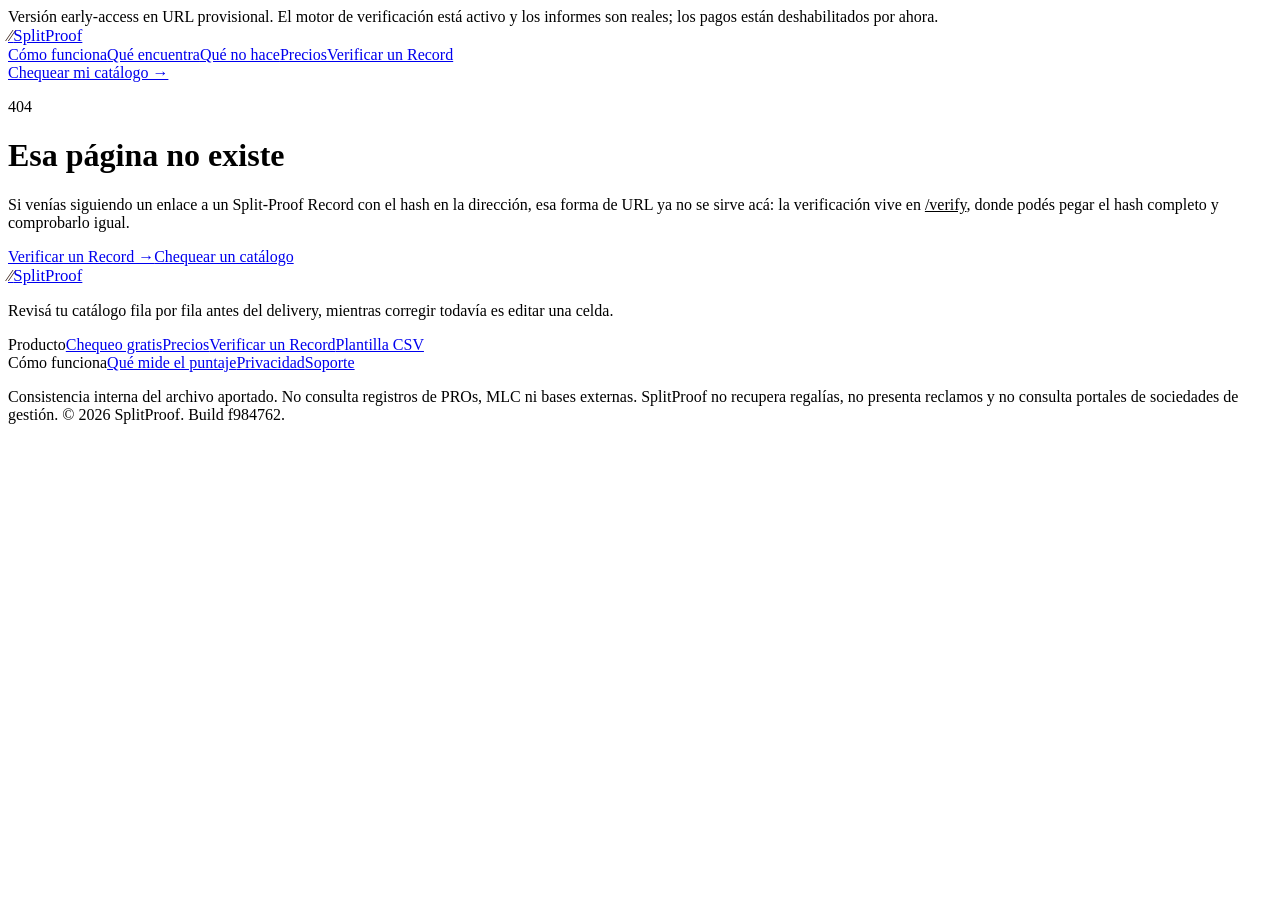
==== commit aa6e2a92: "deploy splitproof @ f984762 Build estatico de freakiedogs-oss/splitproof commit f984762f2bcb8cdeb757" ====
--- a/404/index.html
+++ b/404/index.html
@@ -1 +1 @@
-<!DOCTYPE html><html lang="es"><head><meta charSet="utf-8"/><meta name="viewport" content="width=device-width, initial-scale=1"/><link rel="stylesheet" href="/splitproof-web/_next/static/chunks/290v6khq5szjg.css" data-precedence="next"/><link rel="preload" as="script" fetchPriority="low" href="/splitproof-web/_next/static/chunks/3z5q_p4msz2ha.js"/><script src="/splitproof-web/_next/static/chunks/15orcrkp-_9ct.js" async=""></script><script src="/splitproof-web/_next/static/chunks/25o46h8mdjlrg.js" async=""></script><script src="/splitproof-web/_next/static/chunks/3qiqgl94gov5d.js" async=""></script><script src="/splitproof-web/_next/static/chunks/turbopack-0y7dqtr_ab9f3.js" async=""></script><script src="/splitproof-web/_next/static/chunks/05-c3ty_6dwfk.js" async=""></script><script src="/splitproof-web/_next/static/chunks/14mrh2-p_w84d.js" async=""></script><script src="/splitproof-web/_next/static/chunks/1rxncug86bump.js" async=""></script><meta name="splitproof-build" content="b7cf151"/><meta name="robots" content="noindex"/><title>Esa página no existe · SplitProof</title><meta name="description" content="SplitProof revisa tu catálogo antes de entregarlo a la distribuidora y te dice, fila por fila, qué metadata va a hacer que una regalía se atasque: splits que no suman 100, códigos con checksum inválido, grabaciones sin obra vinculada, versiones sin título alterno. Determinista, con la cita del estándar en cada hallazgo."/><meta name="keywords" content="metadata musical,split sheet,ISRC ISWC IPI,entrega de catálogo,sello indie,publisher,CWR,regalías atascadas"/><meta name="robots" content="noindex"/><meta property="og:title" content="SplitProof — Verificación de metadata antes de entregar el catálogo"/><meta property="og:description" content="Revisá tu catálogo fila por fila antes del delivery, mientras corregir todavía es editar una celda."/><meta property="og:url" content="https://freakiedogs-oss.github.io/splitproof-web/"/><meta property="og:site_name" content="SplitProof"/><meta property="og:locale" content="es_419"/><meta property="og:type" content="website"/><meta name="twitter:card" content="summary_large_image"/><meta name="twitter:title" content="SplitProof — Verificación de metadata antes de entregar el catálogo"/><meta name="twitter:description" content="Revisá tu catálogo fila por fila antes del delivery, mientras corregir todavía es editar una celda."/><script src="/splitproof-web/_next/static/chunks/0cz1d0mv5g_q7.js" noModule=""></script></head><body><div hidden=""><!--$--><!--/$--></div><div class="no-print border-b border-[#c7d2e8] bg-[#eef2fb] px-5 py-2 text-center text-xs leading-relaxed text-[#33415c]">Versión early-access en URL provisional. El motor de verificación está activo y los informes son reales; los pagos están deshabilitados por ahora.</div><header class="no-print sticky top-0 z-40 border-b border-line bg-paper/90 backdrop-blur"><nav class="mx-auto flex max-w-6xl items-center justify-between px-5 py-3"><a class="inline-flex items-center gap-2 font-semibold tracking-tight" href="/splitproof-web/"><span aria-hidden="true" class="inline-flex h-7 w-7 items-center justify-center rounded-md text-sm font-bold" style="background:var(--brand);color:#2a0f06">⁄⁄</span><span class="text-ink" style="font-size:1.05rem">Split<span style="color:var(--brand-deep)">Proof</span></span></a><div class="hidden items-center gap-6 text-sm text-muted lg:flex"><a href="/splitproof-web/#como-funciona" class="hover:text-ink">Cómo funciona</a><a href="/splitproof-web/#dolores" class="hover:text-ink">Qué encuentra</a><a href="/splitproof-web/#alcance" class="hover:text-ink">Qué no hace</a><a class="hover:text-ink" href="/splitproof-web/pricing/">Precios</a><a class="hover:text-ink" href="/splitproof-web/verify/">Verificar un Record</a></div><a class="rounded-lg px-3.5 py-2 text-sm font-semibold text-white" style="background:var(--ink)" href="/splitproof-web/check/">Chequear mi catálogo →</a></nav></header><main class="mx-auto max-w-3xl px-5 py-16"><p class="text-xs font-semibold uppercase tracking-wide" style="color:var(--brand-deep)">404</p><h1 class="mt-2 text-3xl font-semibold tracking-tight">Esa página no existe</h1><p class="mt-4 text-base leading-relaxed text-muted">Si venías siguiendo un enlace a un Split-Proof Record con el hash en la dirección, esa forma de URL ya no se sirve acá: la verificación vive en<!-- --> <a class="underline" style="color:var(--brand-deep)" href="/splitproof-web/verify/">/verify</a>, donde podés pegar el hash completo y comprobarlo igual.</p><div class="mt-8 flex flex-wrap gap-4"><a class="rounded-lg px-5 py-3 text-base font-semibold text-white" style="background:var(--ink)" href="/splitproof-web/verify/">Verificar un Record →</a><a class="rounded-lg border border-ink/20 bg-white px-5 py-3 text-base font-semibold" href="/splitproof-web/check/">Chequear un catálogo</a></div></main><footer class="mt-24 border-t border-line text-white/70" style="background:var(--ink)"><div class="mx-auto max-w-6xl px-5 py-12"><div class="flex flex-col justify-between gap-8 md:flex-row"><div class="max-w-sm"><a class="inline-flex items-center gap-2 font-semibold tracking-tight" href="/splitproof-web/"><span aria-hidden="true" class="inline-flex h-7 w-7 items-center justify-center rounded-md text-sm font-bold" style="background:var(--brand);color:#2a0f06">⁄⁄</span><span class="text-white" style="font-size:1.05rem">Split<span style="color:var(--brand)">Proof</span></span></a><p class="mt-3 text-sm leading-relaxed text-white/60">Revisá tu catálogo fila por fila antes del delivery, mientras corregir todavía es editar una celda.</p></div><div class="flex flex-wrap gap-12 text-sm"><div class="flex flex-col gap-2"><span class="text-white/40">Producto</span><a class="hover:text-white" href="/splitproof-web/check/">Chequeo gratis</a><a class="hover:text-white" href="/splitproof-web/pricing/">Precios</a><a class="hover:text-white" href="/splitproof-web/verify/">Verificar un Record</a><a href="/splitproof-web/plantilla.csv" class="hover:text-white" download="">Plantilla CSV</a></div><div class="flex flex-col gap-2"><span class="text-white/40">Cómo funciona</span><a class="hover:text-white" href="/splitproof-web/metodo/">Qué mide el puntaje</a><a class="hover:text-white" href="/splitproof-web/privacidad/">Privacidad</a><a class="hover:text-white" href="/splitproof-web/soporte/">Soporte</a></div></div></div><p class="mt-10 border-t border-white/10 pt-6 text-xs leading-relaxed text-white/40">Consistencia interna del archivo aportado. No consulta registros de PROs, MLC ni bases externas.<!-- --> SplitProof no recupera regalías, no presenta reclamos y no consulta portales de sociedades de gestión. © 2026 SplitProof. Build<!-- --> <span class="font-mono">b7cf151</span>.</p></div></footer><!--$--><!--/$--><script src="/splitproof-web/_next/static/chunks/3z5q_p4msz2ha.js" id="_R_" async=""></script><script>(self.__next_f=self.__next_f||[]).push([0])</script><script>self.__next_f.push([1,"1:\"$Sreact.fragment\"\n2:I[39756,[\"/splitproof-web/_next/static/chunks/05-c3ty_6dwfk.js\",\"/splitproof-web/_next/static/chunks/14mrh2-p_w84d.js\"],\"default\"]\n3:I[37457,[\"/splitproof-web/_next/static/chunks/05-c3ty_6dwfk.js\",\"/splitproof-web/_next/static/chunks/14mrh2-p_w84d.js\"],\"default\"]\n4:I[22016,[\"/splitproof-web/_next/static/chunks/05-c3ty_6dwfk.js\",\"/splitproof-web/_next/static/chunks/14mrh2-p_w84d.js\",\"/splitproof-web/_next/static/chunks/1rxncug86bump.js\"],\"\"]\nd:I[68027,[\"/splitproof-web/_next/static/chunks/05-c3ty_6dwfk.js\",\"/splitproof-web/_next/static/chunks/14mrh2-p_w84d.js\"],\"default\",1]\n:HL[\"/splitproof-web/_next/static/chunks/290v6khq5szjg.css\",\"style\"]\n"])</script><script>self.__next_f.push([1,"0:{\"P\":null,\"c\":[\"\",\"_not-found\",\"\"],\"q\":\"\",\"i\":false,\"f\":[[[\"\",{\"children\":[\"/_not-found\",{\"children\":[\"__PAGE__\",{}]}]},\"$undefined\",\"$undefined\",16],[[\"$\",\"$1\",\"c\",{\"children\":[[[\"$\",\"link\",\"0\",{\"rel\":\"stylesheet\",\"href\":\"/splitproof-web/_next/static/chunks/290v6khq5szjg.css\",\"precedence\":\"next\",\"crossOrigin\":\"$undefined\",\"nonce\":\"$undefined\"}],[\"$\",\"script\",\"script-0\",{\"src\":\"/splitproof-web/_next/static/chunks/05-c3ty_6dwfk.js\",\"async\":true,\"nonce\":\"$undefined\"}],[\"$\",\"script\",\"script-1\",{\"src\":\"/splitproof-web/_next/static/chunks/14mrh2-p_w84d.js\",\"async\":true,\"nonce\":\"$undefined\"}]],[\"$\",\"html\",null,{\"lang\":\"es\",\"children\":[[\"$\",\"head\",null,{\"children\":[\"$\",\"meta\",null,{\"name\":\"splitproof-build\",\"content\":\"b7cf151\"}]}],[\"$\",\"body\",null,{\"children\":[\"$\",\"$L2\",null,{\"parallelRouterKey\":\"children\",\"error\":\"$undefined\",\"errorStyles\":\"$undefined\",\"errorScripts\":\"$undefined\",\"template\":[\"$\",\"$L3\",null,{}],\"templateStyles\":\"$undefined\",\"templateScripts\":\"$undefined\",\"notFound\":[[null,[\"$\",\"div\",null,{\"className\":\"no-print border-b border-[#c7d2e8] bg-[#eef2fb] px-5 py-2 text-center text-xs leading-relaxed text-[#33415c]\",\"children\":\"Versión early-access en URL provisional. El motor de verificación está activo y los informes son reales; los pagos están deshabilitados por ahora.\"}],[\"$\",\"header\",null,{\"className\":\"no-print sticky top-0 z-40 border-b border-line bg-paper/90 backdrop-blur\",\"children\":[\"$\",\"nav\",null,{\"className\":\"mx-auto flex max-w-6xl items-center justify-between px-5 py-3\",\"children\":[[\"$\",\"$L4\",null,{\"href\":\"/\",\"className\":\"inline-flex items-center gap-2 font-semibold tracking-tight\",\"children\":[[\"$\",\"span\",null,{\"aria-hidden\":true,\"className\":\"inline-flex h-7 w-7 items-center justify-center rounded-md text-sm font-bold\",\"style\":{\"background\":\"var(--brand)\",\"color\":\"#2a0f06\"},\"children\":\"⁄⁄\"}],[\"$\",\"span\",null,{\"className\":\"text-ink\",\"style\":{\"fontSize\":\"1.05rem\"},\"children\":[\"Split\",[\"$\",\"span\",null,{\"style\":{\"color\":\"var(--brand-deep)\"},\"children\":\"Proof\"}]]}]]}],[\"$\",\"div\",null,{\"className\":\"hidden items-center gap-6 text-sm text-muted lg:flex\",\"children\":[[\"$\",\"a\",null,{\"href\":\"/splitproof-web/#como-funciona\",\"className\":\"hover:text-ink\",\"children\":\"Cómo funciona\"}],[\"$\",\"a\",null,{\"href\":\"/splitproof-web/#dolores\",\"className\":\"hover:text-ink\",\"children\":\"Qué encuentra\"}],[\"$\",\"a\",null,{\"href\":\"/splitproof-web/#alcance\",\"className\":\"hover:text-ink\",\"children\":\"Qué no hace\"}],[\"$\",\"$L4\",null,{\"href\":\"/pricing\",\"className\":\"hover:text-ink\",\"children\":\"Precios\"}],[\"$\",\"$L4\",null,{\"href\":\"/verify\",\"className\":\"hover:text-ink\",\"children\":\"Verificar un Record\"}]]}],[\"$\",\"$L4\",null,{\"href\":\"/check\",\"className\":\"rounded-lg px-3.5 py-2 text-sm font-semibold text-white\",\"style\":{\"background\":\"var(--ink)\"},\"children\":\"Chequear mi catálogo →\"}]]}]}],[\"$\",\"main\",null,{\"className\":\"mx-auto max-w-3xl px-5 py-16\",\"children\":[[\"$\",\"p\",null,{\"className\":\"text-xs font-semibold uppercase tracking-wide\",\"style\":{\"color\":\"var(--brand-deep)\"},\"children\":\"404\"}],[\"$\",\"h1\",null,{\"className\":\"mt-2 text-3xl font-semibold tracking-tight\",\"children\":\"Esa página no existe\"}],[\"$\",\"p\",null,{\"className\":\"mt-4 text-base leading-relaxed text-muted\",\"children\":[\"Si venías siguiendo un enlace a un Split-Proof Record con el hash en la dirección, esa forma de URL ya no se sirve acá: la verificación vive en\",\" \",[\"$\",\"$L4\",null,{\"href\":\"/verify\",\"className\":\"underline\",\"style\":{\"color\":\"var(--brand-deep)\"},\"children\":\"/verify\"}],\", donde podés pegar el hash completo y comprobarlo igual.\"]}],[\"$\",\"div\",null,{\"className\":\"mt-8 flex flex-wrap gap-4\",\"children\":[[\"$\",\"$L4\",null,{\"href\":\"/verify\",\"className\":\"rounded-lg px-5 py-3 text-base font-semibold text-white\",\"style\":{\"background\":\"var(--ink)\"},\"children\":\"Verificar un Record →\"}],[\"$\",\"$L4\",null,{\"href\":\"/check\",\"className\":\"rounded-lg border border-ink/20 bg-white px-5 py-3 text-base font-semibold\",\"children\":\"Chequear un catálogo\"}]]}]]}],[\"$\",\"footer\",null,{\"className\":\"mt-24 border-t border-line text-white/70\",\"style\":{\"background\":\"var(--ink)\"},\"children\":[\"$\",\"div\",null,{\"className\":\"mx-auto max-w-6xl px-5 py-12\",\"children\":[[\"$\",\"div\",null,{\"className\":\"flex flex-col justify-between gap-8 md:flex-row\",\"children\":[[\"$\",\"div\",null,{\"className\":\"max-w-sm\",\"children\":[[\"$\",\"$L4\",null,{\"href\":\"/\",\"className\":\"inline-flex items-center gap-2 font-semibold tracking-tight\",\"children\":[[\"$\",\"span\",null,{\"aria-hidden\":true,\"className\":\"inline-flex h-7 w-7 items-center justify-center rounded-md text-sm font-bold\",\"style\":{\"background\":\"var(--brand)\",\"color\":\"#2a0f06\"},\"children\":\"⁄⁄\"}],\"$L5\"]}],\"$L6\"]}],\"$L7\"]}],\"$L8\"]}]}]],[]],\"forbidden\":\"$undefined\",\"unauthorized\":\"$undefined\"}]}]]}]]}],{\"children\":[\"$L9\",{\"children\":[\"$La\",{},null,false,null]},null,false,\"$@b\"]},null,false,null],\"$Lc\",false]],\"m\":\"$undefined\",\"G\":[\"$d\",[\"$Le\"]],\"S\":true,\"h\":null,\"s\":\"$undefined\",\"l\":\"$undefined\",\"p\":\"$undefined\",\"d\":\"$undefined\",\"b\":\"247qoGyngoMF2hhIhLpTr\"}\n"])</script><script>self.__next_f.push([1,"17:I[97367,[\"/splitproof-web/_next/static/chunks/05-c3ty_6dwfk.js\",\"/splitproof-web/_next/static/chunks/14mrh2-p_w84d.js\"],\"ViewportBoundary\"]\n19:I[97367,[\"/splitproof-web/_next/static/chunks/05-c3ty_6dwfk.js\",\"/splitproof-web/_next/static/chunks/14mrh2-p_w84d.js\"],\"MetadataBoundary\"]\n1a:\"$Sreact.suspense\"\n5:[\"$\",\"span\",null,{\"className\":\"text-white\",\"style\":{\"fontSize\":\"1.05rem\"},\"children\":[\"Split\",[\"$\",\"span\",null,{\"style\":{\"color\":\"var(--brand)\"},\"children\":\"Proof\"}]]}]\n6:[\"$\",\"p\",null,{\"className\":\"mt-3 text-sm leading-relaxed text-white/60\",\"children\":\"Revisá tu catálogo fila por fila antes del delivery, mientras corregir todavía es editar una celda.\"}]\n7:[\"$\",\"div\",null,{\"className\":\"flex flex-wrap gap-12 text-sm\",\"children\":[[\"$\",\"div\",null,{\"className\":\"flex flex-col gap-2\",\"children\":[[\"$\",\"span\",null,{\"className\":\"text-white/40\",\"children\":\"Producto\"}],[\"$\",\"$L4\",null,{\"href\":\"/check\",\"className\":\"hover:text-white\",\"children\":\"Chequeo gratis\"}],[\"$\",\"$L4\",null,{\"href\":\"/pricing\",\"className\":\"hover:text-white\",\"children\":\"Precios\"}],[\"$\",\"$L4\",null,{\"href\":\"/verify\",\"className\":\"hover:text-white\",\"children\":\"Verificar un Record\"}],[\"$\",\"a\",null,{\"href\":\"/splitproof-web/plantilla.csv\",\"className\":\"hover:text-white\",\"download\":true,\"children\":\"Plantilla CSV\"}]]}],[\"$\",\"div\",null,{\"className\":\"flex flex-col gap-2\",\"children\":[[\"$\",\"span\",null,{\"className\":\"text-white/40\",\"children\":\"Cómo funciona\"}],[\"$\",\"$L4\",null,{\"href\":\"/metodo\",\"className\":\"hover:text-white\",\"children\":\"Qué mide el puntaje\"}],[\"$\",\"$L4\",null,{\"href\":\"/privacidad\",\"className\":\"hover:text-white\",\"children\":\"Privacidad\"}],[\"$\",\"$L4\",null,{\"href\":\"/soporte\",\"className\":\"hover:text-white\",\"children\":\"Soporte\"}]]}]]}]\n8:[\"$\",\"p\",null,{\"className\":\"mt-10 border-t border-white/10 pt-6 text-xs leading-relaxed text-white/40\",\"children\":[\"Consistencia interna del archivo aportado. No consulta registros de PROs, MLC ni bases externas.\",\" SplitProof no recupera regalías, no presenta reclamos y no consulta portales de sociedades de gestión. © 2026 SplitProof. Build\",\" \",[\"$\",\"span\",null,{\"className\":\"font-mono\",\"children\":\"b7cf151\"}],\".\"]}]\n9:[\"$\",\"$1\",\"c\",{\"children\":[null,[\"$\",\"$L2\",null,{\"parallelRouterKey\":\"children\",\"error\":\"$undefined\",\"errorStyles\":\"$undefined\",\"errorScripts\":\"$undefined\",\"template\":[\"$\",\"$L3\",null,{}],\"templateStyles\":\"$undefined\",\"templateScripts\":\"$undefined\",\"notFound\":\"$undefined\",\"forbidden\":\"$undefined\",\"unauthorized\":\"$undefined\"}]]}]\n"])</script><script>self.__next_f.push([1,"a:[\"$\",\"$1\",\"c\",{\"children\":[[null,[\"$\",\"div\",null,{\"className\":\"no-print border-b border-[#c7d2e8] bg-[#eef2fb] px-5 py-2 text-center text-xs leading-relaxed text-[#33415c]\",\"children\":\"Versión early-access en URL provisional. El motor de verificación está activo y los informes son reales; los pagos están deshabilitados por ahora.\"}],[\"$\",\"header\",null,{\"className\":\"no-print sticky top-0 z-40 border-b border-line bg-paper/90 backdrop-blur\",\"children\":[\"$\",\"nav\",null,{\"className\":\"mx-auto flex max-w-6xl items-center justify-between px-5 py-3\",\"children\":[[\"$\",\"$L4\",null,{\"href\":\"/\",\"className\":\"inline-flex items-center gap-2 font-semibold tracking-tight\",\"children\":[[\"$\",\"span\",null,{\"aria-hidden\":true,\"className\":\"inline-flex h-7 w-7 items-center justify-center rounded-md text-sm font-bold\",\"style\":{\"background\":\"var(--brand)\",\"color\":\"#2a0f06\"},\"children\":\"⁄⁄\"}],[\"$\",\"span\",null,{\"className\":\"text-ink\",\"style\":{\"fontSize\":\"1.05rem\"},\"children\":[\"Split\",[\"$\",\"span\",null,{\"style\":{\"color\":\"var(--brand-deep)\"},\"children\":\"Proof\"}]]}]]}],[\"$\",\"div\",null,{\"className\":\"hidden items-center gap-6 text-sm text-muted lg:flex\",\"children\":[[\"$\",\"a\",null,{\"href\":\"/splitproof-web/#como-funciona\",\"className\":\"hover:text-ink\",\"children\":\"Cómo funciona\"}],[\"$\",\"a\",null,{\"href\":\"/splitproof-web/#dolores\",\"className\":\"hover:text-ink\",\"children\":\"Qué encuentra\"}],[\"$\",\"a\",null,{\"href\":\"/splitproof-web/#alcance\",\"className\":\"hover:text-ink\",\"children\":\"Qué no hace\"}],[\"$\",\"$L4\",null,{\"href\":\"/pricing\",\"className\":\"hover:text-ink\",\"children\":\"Precios\"}],[\"$\",\"$L4\",null,{\"href\":\"/verify\",\"className\":\"hover:text-ink\",\"children\":\"Verificar un Record\"}]]}],[\"$\",\"$L4\",null,{\"href\":\"/check\",\"className\":\"rounded-lg px-3.5 py-2 text-sm font-semibold text-white\",\"style\":{\"background\":\"var(--ink)\"},\"children\":\"Chequear mi catálogo →\"}]]}]}],[\"$\",\"main\",null,{\"className\":\"mx-auto max-w-3xl px-5 py-16\",\"children\":[[\"$\",\"p\",null,{\"className\":\"text-xs font-semibold uppercase tracking-wide\",\"style\":{\"color\":\"var(--brand-deep)\"},\"children\":\"404\"}],[\"$\",\"h1\",null,{\"className\":\"mt-2 text-3xl font-semibold tracking-tight\",\"children\":\"Esa página no existe\"}],[\"$\",\"p\",null,{\"className\":\"mt-4 text-base leading-relaxed text-muted\",\"children\":[\"Si venías siguiendo un enlace a un Split-Proof Record con el hash en la dirección, esa forma de URL ya no se sirve acá: la verificación vive en\",\" \",[\"$\",\"$L4\",null,{\"href\":\"/verify\",\"className\":\"underline\",\"style\":{\"color\":\"var(--brand-deep)\"},\"children\":\"/verify\"}],\", donde podés pegar el hash completo y comprobarlo igual.\"]}],[\"$\",\"div\",null,{\"className\":\"mt-8 flex flex-wrap gap-4\",\"children\":[[\"$\",\"$L4\",null,{\"href\":\"/verify\",\"className\":\"rounded-lg px-5 py-3 text-base font-semibold text-white\",\"style\":{\"background\":\"var(--ink)\"},\"children\":\"Verificar un Record →\"}],[\"$\",\"$L4\",null,{\"href\":\"/check\",\"className\":\"rounded-lg border border-ink/20 bg-white px-5 py-3 text-base font-semibold\",\"children\":\"Chequear un catálogo\"}]]}]]}],[\"$\",\"footer\",null,{\"className\":\"mt-24 border-t border-line text-white/70\",\"style\":{\"background\":\"var(--ink)\"},\"children\":[\"$\",\"div\",null,{\"className\":\"mx-auto max-w-6xl px-5 py-12\",\"children\":[[\"$\",\"div\",null,{\"className\":\"flex flex-col justify-between gap-8 md:flex-row\",\"children\":[[\"$\",\"div\",null,{\"className\":\"max-w-sm\",\"children\":[[\"$\",\"$L4\",null,{\"href\":\"/\",\"className\":\"inline-flex items-center gap-2 font-semibold tracking-tight\",\"children\":[[\"$\",\"span\",null,{\"aria-hidden\":true,\"className\":\"inline-flex h-7 w-7 items-center justify-center rounded-md text-sm font-bold\",\"style\":{\"background\":\"var(--brand)\",\"color\":\"#2a0f06\"},\"children\":\"⁄⁄\"}],[\"$\",\"span\",null,{\"className\":\"text-white\",\"style\":{\"fontSize\":\"1.05rem\"},\"children\":[\"Split\",[\"$\",\"span\",null,{\"style\":{\"color\":\"var(--brand)\"},\"children\":\"Proof\"}]]}]]}],[\"$\",\"p\",null,{\"className\":\"mt-3 text-sm leading-relaxed text-white/60\",\"children\":\"Revisá tu catálogo fila por fila antes del delivery, mientras corregir todavía es editar una celda.\"}]]}],[\"$\",\"div\",null,{\"className\":\"flex flex-wrap gap-12 text-sm\",\"children\":[[\"$\",\"div\",null,{\"className\":\"flex flex-col gap-2\",\"children\":[[\"$\",\"span\",null,{\"className\":\"text-white/40\",\"children\":\"Producto\"}],[\"$\",\"$L4\",null,{\"href\":\"/check\",\"className\":\"hover:text-white\",\"children\":\"Chequeo gratis\"}],\"$Lf\",\"$L10\",\"$L11\"]}],\"$L12\"]}]]}],\"$L13\"]}]}]],[\"$L14\"],\"$L15\"]}]\n"])</script><script>self.__next_f.push([1,"16:[]\nb:\"$W16\"\nc:[\"$\",\"$1\",\"h\",{\"children\":[[\"$\",\"meta\",null,{\"name\":\"robots\",\"content\":\"noindex\"}],[\"$\",\"$L17\",null,{\"children\":\"$L18\"}],[\"$\",\"div\",null,{\"hidden\":true,\"children\":[\"$\",\"$L19\",null,{\"children\":[\"$\",\"$1a\",null,{\"name\":\"Next.Metadata\",\"children\":\"$L1b\"}]}]}],null]}]\ne:[\"$\",\"link\",\"0\",{\"rel\":\"stylesheet\",\"href\":\"/splitproof-web/_next/static/chunks/290v6khq5szjg.css\",\"precedence\":\"next\",\"crossOrigin\":\"$undefined\",\"nonce\":\"$undefined\"}]\n"])</script><script>self.__next_f.push([1,"1c:I[97367,[\"/splitproof-web/_next/static/chunks/05-c3ty_6dwfk.js\",\"/splitproof-web/_next/static/chunks/14mrh2-p_w84d.js\"],\"OutletBoundary\"]\nf:[\"$\",\"$L4\",null,{\"href\":\"/pricing\",\"className\":\"hover:text-white\",\"children\":\"Precios\"}]\n10:[\"$\",\"$L4\",null,{\"href\":\"/verify\",\"className\":\"hover:text-white\",\"children\":\"Verificar un Record\"}]\n11:[\"$\",\"a\",null,{\"href\":\"/splitproof-web/plantilla.csv\",\"className\":\"hover:text-white\",\"download\":true,\"children\":\"Plantilla CSV\"}]\n12:[\"$\",\"div\",null,{\"className\":\"flex flex-col gap-2\",\"children\":[[\"$\",\"span\",null,{\"className\":\"text-white/40\",\"children\":\"Cómo funciona\"}],[\"$\",\"$L4\",null,{\"href\":\"/metodo\",\"className\":\"hover:text-white\",\"children\":\"Qué mide el puntaje\"}],[\"$\",\"$L4\",null,{\"href\":\"/privacidad\",\"className\":\"hover:text-white\",\"children\":\"Privacidad\"}],[\"$\",\"$L4\",null,{\"href\":\"/soporte\",\"className\":\"hover:text-white\",\"children\":\"Soporte\"}]]}]\n13:[\"$\",\"p\",null,{\"className\":\"mt-10 border-t border-white/10 pt-6 text-xs leading-relaxed text-white/40\",\"children\":[\"Consistencia interna del archivo aportado. No consulta registros de PROs, MLC ni bases externas.\",\" SplitProof no recupera regalías, no presenta reclamos y no consulta portales de sociedades de gestión. © 2026 SplitProof. Build\",\" \",[\"$\",\"span\",null,{\"className\":\"font-mono\",\"children\":\"b7cf151\"}],\".\"]}]\n14:[\"$\",\"script\",\"script-0\",{\"src\":\"/splitproof-web/_next/static/chunks/1rxncug86bump.js\",\"async\":true,\"nonce\":\"$undefined\"}]\n15:[\"$\",\"$L1c\",null,{\"children\":[\"$\",\"$1a\",null,{\"name\":\"Next.MetadataOutlet\",\"children\":\"$@1d\"}]}]\n"])</script><script>self.__next_f.push([1,"18:[[\"$\",\"meta\",\"0\",{\"charSet\":\"utf-8\"}],[\"$\",\"meta\",\"1\",{\"name\":\"viewport\",\"content\":\"width=device-width, initial-scale=1\"}]]\n"])</script><script>self.__next_f.push([1,"1b:[[\"$\",\"title\",\"0\",{\"children\":\"Esa página no existe · SplitProof\"}],[\"$\",\"meta\",\"1\",{\"name\":\"description\",\"content\":\"SplitProof revisa tu catálogo antes de entregarlo a la distribuidora y te dice, fila por fila, qué metadata va a hacer que una regalía se atasque: splits que no suman 100, códigos con checksum inválido, grabaciones sin obra vinculada, versiones sin título alterno. Determinista, con la cita del estándar en cada hallazgo.\"}],[\"$\",\"meta\",\"2\",{\"name\":\"keywords\",\"content\":\"metadata musical,split sheet,ISRC ISWC IPI,entrega de catálogo,sello indie,publisher,CWR,regalías atascadas\"}],[\"$\",\"meta\",\"3\",{\"name\":\"robots\",\"content\":\"noindex\"}],[\"$\",\"meta\",\"4\",{\"property\":\"og:title\",\"content\":\"SplitProof — Verificación de metadata antes de entregar el catálogo\"}],[\"$\",\"meta\",\"5\",{\"property\":\"og:description\",\"content\":\"Revisá tu catálogo fila por fila antes del delivery, mientras corregir todavía es editar una celda.\"}],[\"$\",\"meta\",\"6\",{\"property\":\"og:url\",\"content\":\"https://freakiedogs-oss.github.io/splitproof-web/\"}],[\"$\",\"meta\",\"7\",{\"property\":\"og:site_name\",\"content\":\"SplitProof\"}],[\"$\",\"meta\",\"8\",{\"property\":\"og:locale\",\"content\":\"es_419\"}],[\"$\",\"meta\",\"9\",{\"property\":\"og:type\",\"content\":\"website\"}],[\"$\",\"meta\",\"10\",{\"name\":\"twitter:card\",\"content\":\"summary_large_image\"}],[\"$\",\"meta\",\"11\",{\"name\":\"twitter:title\",\"content\":\"SplitProof — Verificación de metadata antes de entregar el catálogo\"}],[\"$\",\"meta\",\"12\",{\"name\":\"twitter:description\",\"content\":\"Revisá tu catálogo fila por fila antes del delivery, mientras corregir todavía es editar una celda.\"}]]\n"])</script><script>self.__next_f.push([1,"1d:null\n"])</script></body></html>+<!DOCTYPE html><html lang="es"><head><meta charSet="utf-8"/><meta name="viewport" content="width=device-width, initial-scale=1"/><link rel="stylesheet" href="/splitproof-web/_next/static/chunks/290v6khq5szjg.css" data-precedence="next"/><link rel="preload" as="script" fetchPriority="low" href="/splitproof-web/_next/static/chunks/3z5q_p4msz2ha.js"/><script src="/splitproof-web/_next/static/chunks/15orcrkp-_9ct.js" async=""></script><script src="/splitproof-web/_next/static/chunks/25o46h8mdjlrg.js" async=""></script><script src="/splitproof-web/_next/static/chunks/3qiqgl94gov5d.js" async=""></script><script src="/splitproof-web/_next/static/chunks/turbopack-0y7dqtr_ab9f3.js" async=""></script><script src="/splitproof-web/_next/static/chunks/05-c3ty_6dwfk.js" async=""></script><script src="/splitproof-web/_next/static/chunks/14mrh2-p_w84d.js" async=""></script><script src="/splitproof-web/_next/static/chunks/1rxncug86bump.js" async=""></script><meta name="splitproof-build" content="f984762"/><meta name="robots" content="noindex"/><title>Esa página no existe · SplitProof</title><meta name="description" content="SplitProof revisa tu catálogo antes de entregarlo a la distribuidora y te dice, fila por fila, qué metadata va a hacer que una regalía se atasque: splits que no suman 100, códigos con checksum inválido, grabaciones sin obra vinculada, versiones sin título alterno. Determinista, con la cita del estándar en cada hallazgo."/><meta name="keywords" content="metadata musical,split sheet,ISRC ISWC IPI,entrega de catálogo,sello indie,publisher,CWR,regalías atascadas"/><meta name="robots" content="noindex"/><meta property="og:title" content="SplitProof — Verificación de metadata antes de entregar el catálogo"/><meta property="og:description" content="Revisá tu catálogo fila por fila antes del delivery, mientras corregir todavía es editar una celda."/><meta property="og:url" content="https://freakiedogs-oss.github.io/splitproof-web/"/><meta property="og:site_name" content="SplitProof"/><meta property="og:locale" content="es_419"/><meta property="og:type" content="website"/><meta name="twitter:card" content="summary_large_image"/><meta name="twitter:title" content="SplitProof — Verificación de metadata antes de entregar el catálogo"/><meta name="twitter:description" content="Revisá tu catálogo fila por fila antes del delivery, mientras corregir todavía es editar una celda."/><script src="/splitproof-web/_next/static/chunks/0cz1d0mv5g_q7.js" noModule=""></script></head><body><div hidden=""><!--$--><!--/$--></div><div class="no-print border-b border-[#c7d2e8] bg-[#eef2fb] px-5 py-2 text-center text-xs leading-relaxed text-[#33415c]">Versión early-access en URL provisional. El motor de verificación está activo y los informes son reales; los pagos están deshabilitados por ahora.</div><header class="no-print sticky top-0 z-40 border-b border-line bg-paper/90 backdrop-blur"><nav class="mx-auto flex max-w-6xl items-center justify-between px-5 py-3"><a class="inline-flex items-center gap-2 font-semibold tracking-tight" href="/splitproof-web/"><span aria-hidden="true" class="inline-flex h-7 w-7 items-center justify-center rounded-md text-sm font-bold" style="background:var(--brand);color:#2a0f06">⁄⁄</span><span class="text-ink" style="font-size:1.05rem">Split<span style="color:var(--brand-deep)">Proof</span></span></a><div class="hidden items-center gap-6 text-sm text-muted lg:flex"><a href="/splitproof-web/#como-funciona" class="hover:text-ink">Cómo funciona</a><a href="/splitproof-web/#dolores" class="hover:text-ink">Qué encuentra</a><a href="/splitproof-web/#alcance" class="hover:text-ink">Qué no hace</a><a class="hover:text-ink" href="/splitproof-web/pricing/">Precios</a><a class="hover:text-ink" href="/splitproof-web/verify/">Verificar un Record</a></div><a class="rounded-lg px-3.5 py-2 text-sm font-semibold text-white" style="background:var(--ink)" href="/splitproof-web/check/">Chequear mi catálogo →</a></nav></header><main class="mx-auto max-w-3xl px-5 py-16"><p class="text-xs font-semibold uppercase tracking-wide" style="color:var(--brand-deep)">404</p><h1 class="mt-2 text-3xl font-semibold tracking-tight">Esa página no existe</h1><p class="mt-4 text-base leading-relaxed text-muted">Si venías siguiendo un enlace a un Split-Proof Record con el hash en la dirección, esa forma de URL ya no se sirve acá: la verificación vive en<!-- --> <a class="underline" style="color:var(--brand-deep)" href="/splitproof-web/verify/">/verify</a>, donde podés pegar el hash completo y comprobarlo igual.</p><div class="mt-8 flex flex-wrap gap-4"><a class="rounded-lg px-5 py-3 text-base font-semibold text-white" style="background:var(--ink)" href="/splitproof-web/verify/">Verificar un Record →</a><a class="rounded-lg border border-ink/20 bg-white px-5 py-3 text-base font-semibold" href="/splitproof-web/check/">Chequear un catálogo</a></div></main><footer class="mt-24 border-t border-line text-white/70" style="background:var(--ink)"><div class="mx-auto max-w-6xl px-5 py-12"><div class="flex flex-col justify-between gap-8 md:flex-row"><div class="max-w-sm"><a class="inline-flex items-center gap-2 font-semibold tracking-tight" href="/splitproof-web/"><span aria-hidden="true" class="inline-flex h-7 w-7 items-center justify-center rounded-md text-sm font-bold" style="background:var(--brand);color:#2a0f06">⁄⁄</span><span class="text-white" style="font-size:1.05rem">Split<span style="color:var(--brand)">Proof</span></span></a><p class="mt-3 text-sm leading-relaxed text-white/60">Revisá tu catálogo fila por fila antes del delivery, mientras corregir todavía es editar una celda.</p></div><div class="flex flex-wrap gap-12 text-sm"><div class="flex flex-col gap-2"><span class="text-white/40">Producto</span><a class="hover:text-white" href="/splitproof-web/check/">Chequeo gratis</a><a class="hover:text-white" href="/splitproof-web/pricing/">Precios</a><a class="hover:text-white" href="/splitproof-web/verify/">Verificar un Record</a><a href="/splitproof-web/plantilla.csv" class="hover:text-white" download="">Plantilla CSV</a></div><div class="flex flex-col gap-2"><span class="text-white/40">Cómo funciona</span><a class="hover:text-white" href="/splitproof-web/metodo/">Qué mide el puntaje</a><a class="hover:text-white" href="/splitproof-web/privacidad/">Privacidad</a><a class="hover:text-white" href="/splitproof-web/soporte/">Soporte</a></div></div></div><p class="mt-10 border-t border-white/10 pt-6 text-xs leading-relaxed text-white/40">Consistencia interna del archivo aportado. No consulta registros de PROs, MLC ni bases externas.<!-- --> SplitProof no recupera regalías, no presenta reclamos y no consulta portales de sociedades de gestión. © 2026 SplitProof. Build<!-- --> <span class="font-mono">f984762</span>.</p></div></footer><!--$--><!--/$--><script src="/splitproof-web/_next/static/chunks/3z5q_p4msz2ha.js" id="_R_" async=""></script><script>(self.__next_f=self.__next_f||[]).push([0])</script><script>self.__next_f.push([1,"1:\"$Sreact.fragment\"\n2:I[39756,[\"/splitproof-web/_next/static/chunks/05-c3ty_6dwfk.js\",\"/splitproof-web/_next/static/chunks/14mrh2-p_w84d.js\"],\"default\"]\n3:I[37457,[\"/splitproof-web/_next/static/chunks/05-c3ty_6dwfk.js\",\"/splitproof-web/_next/static/chunks/14mrh2-p_w84d.js\"],\"default\"]\n4:I[22016,[\"/splitproof-web/_next/static/chunks/05-c3ty_6dwfk.js\",\"/splitproof-web/_next/static/chunks/14mrh2-p_w84d.js\",\"/splitproof-web/_next/static/chunks/1rxncug86bump.js\"],\"\"]\nd:I[68027,[\"/splitproof-web/_next/static/chunks/05-c3ty_6dwfk.js\",\"/splitproof-web/_next/static/chunks/14mrh2-p_w84d.js\"],\"default\",1]\n:HL[\"/splitproof-web/_next/static/chunks/290v6khq5szjg.css\",\"style\"]\n"])</script><script>self.__next_f.push([1,"0:{\"P\":null,\"c\":[\"\",\"_not-found\",\"\"],\"q\":\"\",\"i\":false,\"f\":[[[\"\",{\"children\":[\"/_not-found\",{\"children\":[\"__PAGE__\",{}]}]},\"$undefined\",\"$undefined\",16],[[\"$\",\"$1\",\"c\",{\"children\":[[[\"$\",\"link\",\"0\",{\"rel\":\"stylesheet\",\"href\":\"/splitproof-web/_next/static/chunks/290v6khq5szjg.css\",\"precedence\":\"next\",\"crossOrigin\":\"$undefined\",\"nonce\":\"$undefined\"}],[\"$\",\"script\",\"script-0\",{\"src\":\"/splitproof-web/_next/static/chunks/05-c3ty_6dwfk.js\",\"async\":true,\"nonce\":\"$undefined\"}],[\"$\",\"script\",\"script-1\",{\"src\":\"/splitproof-web/_next/static/chunks/14mrh2-p_w84d.js\",\"async\":true,\"nonce\":\"$undefined\"}]],[\"$\",\"html\",null,{\"lang\":\"es\",\"children\":[[\"$\",\"head\",null,{\"children\":[\"$\",\"meta\",null,{\"name\":\"splitproof-build\",\"content\":\"f984762\"}]}],[\"$\",\"body\",null,{\"children\":[\"$\",\"$L2\",null,{\"parallelRouterKey\":\"children\",\"error\":\"$undefined\",\"errorStyles\":\"$undefined\",\"errorScripts\":\"$undefined\",\"template\":[\"$\",\"$L3\",null,{}],\"templateStyles\":\"$undefined\",\"templateScripts\":\"$undefined\",\"notFound\":[[null,[\"$\",\"div\",null,{\"className\":\"no-print border-b border-[#c7d2e8] bg-[#eef2fb] px-5 py-2 text-center text-xs leading-relaxed text-[#33415c]\",\"children\":\"Versión early-access en URL provisional. El motor de verificación está activo y los informes son reales; los pagos están deshabilitados por ahora.\"}],[\"$\",\"header\",null,{\"className\":\"no-print sticky top-0 z-40 border-b border-line bg-paper/90 backdrop-blur\",\"children\":[\"$\",\"nav\",null,{\"className\":\"mx-auto flex max-w-6xl items-center justify-between px-5 py-3\",\"children\":[[\"$\",\"$L4\",null,{\"href\":\"/\",\"className\":\"inline-flex items-center gap-2 font-semibold tracking-tight\",\"children\":[[\"$\",\"span\",null,{\"aria-hidden\":true,\"className\":\"inline-flex h-7 w-7 items-center justify-center rounded-md text-sm font-bold\",\"style\":{\"background\":\"var(--brand)\",\"color\":\"#2a0f06\"},\"children\":\"⁄⁄\"}],[\"$\",\"span\",null,{\"className\":\"text-ink\",\"style\":{\"fontSize\":\"1.05rem\"},\"children\":[\"Split\",[\"$\",\"span\",null,{\"style\":{\"color\":\"var(--brand-deep)\"},\"children\":\"Proof\"}]]}]]}],[\"$\",\"div\",null,{\"className\":\"hidden items-center gap-6 text-sm text-muted lg:flex\",\"children\":[[\"$\",\"a\",null,{\"href\":\"/splitproof-web/#como-funciona\",\"className\":\"hover:text-ink\",\"children\":\"Cómo funciona\"}],[\"$\",\"a\",null,{\"href\":\"/splitproof-web/#dolores\",\"className\":\"hover:text-ink\",\"children\":\"Qué encuentra\"}],[\"$\",\"a\",null,{\"href\":\"/splitproof-web/#alcance\",\"className\":\"hover:text-ink\",\"children\":\"Qué no hace\"}],[\"$\",\"$L4\",null,{\"href\":\"/pricing\",\"className\":\"hover:text-ink\",\"children\":\"Precios\"}],[\"$\",\"$L4\",null,{\"href\":\"/verify\",\"className\":\"hover:text-ink\",\"children\":\"Verificar un Record\"}]]}],[\"$\",\"$L4\",null,{\"href\":\"/check\",\"className\":\"rounded-lg px-3.5 py-2 text-sm font-semibold text-white\",\"style\":{\"background\":\"var(--ink)\"},\"children\":\"Chequear mi catálogo →\"}]]}]}],[\"$\",\"main\",null,{\"className\":\"mx-auto max-w-3xl px-5 py-16\",\"children\":[[\"$\",\"p\",null,{\"className\":\"text-xs font-semibold uppercase tracking-wide\",\"style\":{\"color\":\"var(--brand-deep)\"},\"children\":\"404\"}],[\"$\",\"h1\",null,{\"className\":\"mt-2 text-3xl font-semibold tracking-tight\",\"children\":\"Esa página no existe\"}],[\"$\",\"p\",null,{\"className\":\"mt-4 text-base leading-relaxed text-muted\",\"children\":[\"Si venías siguiendo un enlace a un Split-Proof Record con el hash en la dirección, esa forma de URL ya no se sirve acá: la verificación vive en\",\" \",[\"$\",\"$L4\",null,{\"href\":\"/verify\",\"className\":\"underline\",\"style\":{\"color\":\"var(--brand-deep)\"},\"children\":\"/verify\"}],\", donde podés pegar el hash completo y comprobarlo igual.\"]}],[\"$\",\"div\",null,{\"className\":\"mt-8 flex flex-wrap gap-4\",\"children\":[[\"$\",\"$L4\",null,{\"href\":\"/verify\",\"className\":\"rounded-lg px-5 py-3 text-base font-semibold text-white\",\"style\":{\"background\":\"var(--ink)\"},\"children\":\"Verificar un Record →\"}],[\"$\",\"$L4\",null,{\"href\":\"/check\",\"className\":\"rounded-lg border border-ink/20 bg-white px-5 py-3 text-base font-semibold\",\"children\":\"Chequear un catálogo\"}]]}]]}],[\"$\",\"footer\",null,{\"className\":\"mt-24 border-t border-line text-white/70\",\"style\":{\"background\":\"var(--ink)\"},\"children\":[\"$\",\"div\",null,{\"className\":\"mx-auto max-w-6xl px-5 py-12\",\"children\":[[\"$\",\"div\",null,{\"className\":\"flex flex-col justify-between gap-8 md:flex-row\",\"children\":[[\"$\",\"div\",null,{\"className\":\"max-w-sm\",\"children\":[[\"$\",\"$L4\",null,{\"href\":\"/\",\"className\":\"inline-flex items-center gap-2 font-semibold tracking-tight\",\"children\":[[\"$\",\"span\",null,{\"aria-hidden\":true,\"className\":\"inline-flex h-7 w-7 items-center justify-center rounded-md text-sm font-bold\",\"style\":{\"background\":\"var(--brand)\",\"color\":\"#2a0f06\"},\"children\":\"⁄⁄\"}],\"$L5\"]}],\"$L6\"]}],\"$L7\"]}],\"$L8\"]}]}]],[]],\"forbidden\":\"$undefined\",\"unauthorized\":\"$undefined\"}]}]]}]]}],{\"children\":[\"$L9\",{\"children\":[\"$La\",{},null,false,null]},null,false,\"$@b\"]},null,false,null],\"$Lc\",false]],\"m\":\"$undefined\",\"G\":[\"$d\",[\"$Le\"]],\"S\":true,\"h\":null,\"s\":\"$undefined\",\"l\":\"$undefined\",\"p\":\"$undefined\",\"d\":\"$undefined\",\"b\":\"DLaAEOWhtyWjT1EQAFajB\"}\n"])</script><script>self.__next_f.push([1,"17:I[97367,[\"/splitproof-web/_next/static/chunks/05-c3ty_6dwfk.js\",\"/splitproof-web/_next/static/chunks/14mrh2-p_w84d.js\"],\"ViewportBoundary\"]\n19:I[97367,[\"/splitproof-web/_next/static/chunks/05-c3ty_6dwfk.js\",\"/splitproof-web/_next/static/chunks/14mrh2-p_w84d.js\"],\"MetadataBoundary\"]\n1a:\"$Sreact.suspense\"\n5:[\"$\",\"span\",null,{\"className\":\"text-white\",\"style\":{\"fontSize\":\"1.05rem\"},\"children\":[\"Split\",[\"$\",\"span\",null,{\"style\":{\"color\":\"var(--brand)\"},\"children\":\"Proof\"}]]}]\n6:[\"$\",\"p\",null,{\"className\":\"mt-3 text-sm leading-relaxed text-white/60\",\"children\":\"Revisá tu catálogo fila por fila antes del delivery, mientras corregir todavía es editar una celda.\"}]\n7:[\"$\",\"div\",null,{\"className\":\"flex flex-wrap gap-12 text-sm\",\"children\":[[\"$\",\"div\",null,{\"className\":\"flex flex-col gap-2\",\"children\":[[\"$\",\"span\",null,{\"className\":\"text-white/40\",\"children\":\"Producto\"}],[\"$\",\"$L4\",null,{\"href\":\"/check\",\"className\":\"hover:text-white\",\"children\":\"Chequeo gratis\"}],[\"$\",\"$L4\",null,{\"href\":\"/pricing\",\"className\":\"hover:text-white\",\"children\":\"Precios\"}],[\"$\",\"$L4\",null,{\"href\":\"/verify\",\"className\":\"hover:text-white\",\"children\":\"Verificar un Record\"}],[\"$\",\"a\",null,{\"href\":\"/splitproof-web/plantilla.csv\",\"className\":\"hover:text-white\",\"download\":true,\"children\":\"Plantilla CSV\"}]]}],[\"$\",\"div\",null,{\"className\":\"flex flex-col gap-2\",\"children\":[[\"$\",\"span\",null,{\"className\":\"text-white/40\",\"children\":\"Cómo funciona\"}],[\"$\",\"$L4\",null,{\"href\":\"/metodo\",\"className\":\"hover:text-white\",\"children\":\"Qué mide el puntaje\"}],[\"$\",\"$L4\",null,{\"href\":\"/privacidad\",\"className\":\"hover:text-white\",\"children\":\"Privacidad\"}],[\"$\",\"$L4\",null,{\"href\":\"/soporte\",\"className\":\"hover:text-white\",\"children\":\"Soporte\"}]]}]]}]\n8:[\"$\",\"p\",null,{\"className\":\"mt-10 border-t border-white/10 pt-6 text-xs leading-relaxed text-white/40\",\"children\":[\"Consistencia interna del archivo aportado. No consulta registros de PROs, MLC ni bases externas.\",\" SplitProof no recupera regalías, no presenta reclamos y no consulta portales de sociedades de gestión. © 2026 SplitProof. Build\",\" \",[\"$\",\"span\",null,{\"className\":\"font-mono\",\"children\":\"f984762\"}],\".\"]}]\n9:[\"$\",\"$1\",\"c\",{\"children\":[null,[\"$\",\"$L2\",null,{\"parallelRouterKey\":\"children\",\"error\":\"$undefined\",\"errorStyles\":\"$undefined\",\"errorScripts\":\"$undefined\",\"template\":[\"$\",\"$L3\",null,{}],\"templateStyles\":\"$undefined\",\"templateScripts\":\"$undefined\",\"notFound\":\"$undefined\",\"forbidden\":\"$undefined\",\"unauthorized\":\"$undefined\"}]]}]\n"])</script><script>self.__next_f.push([1,"a:[\"$\",\"$1\",\"c\",{\"children\":[[null,[\"$\",\"div\",null,{\"className\":\"no-print border-b border-[#c7d2e8] bg-[#eef2fb] px-5 py-2 text-center text-xs leading-relaxed text-[#33415c]\",\"children\":\"Versión early-access en URL provisional. El motor de verificación está activo y los informes son reales; los pagos están deshabilitados por ahora.\"}],[\"$\",\"header\",null,{\"className\":\"no-print sticky top-0 z-40 border-b border-line bg-paper/90 backdrop-blur\",\"children\":[\"$\",\"nav\",null,{\"className\":\"mx-auto flex max-w-6xl items-center justify-between px-5 py-3\",\"children\":[[\"$\",\"$L4\",null,{\"href\":\"/\",\"className\":\"inline-flex items-center gap-2 font-semibold tracking-tight\",\"children\":[[\"$\",\"span\",null,{\"aria-hidden\":true,\"className\":\"inline-flex h-7 w-7 items-center justify-center rounded-md text-sm font-bold\",\"style\":{\"background\":\"var(--brand)\",\"color\":\"#2a0f06\"},\"children\":\"⁄⁄\"}],[\"$\",\"span\",null,{\"className\":\"text-ink\",\"style\":{\"fontSize\":\"1.05rem\"},\"children\":[\"Split\",[\"$\",\"span\",null,{\"style\":{\"color\":\"var(--brand-deep)\"},\"children\":\"Proof\"}]]}]]}],[\"$\",\"div\",null,{\"className\":\"hidden items-center gap-6 text-sm text-muted lg:flex\",\"children\":[[\"$\",\"a\",null,{\"href\":\"/splitproof-web/#como-funciona\",\"className\":\"hover:text-ink\",\"children\":\"Cómo funciona\"}],[\"$\",\"a\",null,{\"href\":\"/splitproof-web/#dolores\",\"className\":\"hover:text-ink\",\"children\":\"Qué encuentra\"}],[\"$\",\"a\",null,{\"href\":\"/splitproof-web/#alcance\",\"className\":\"hover:text-ink\",\"children\":\"Qué no hace\"}],[\"$\",\"$L4\",null,{\"href\":\"/pricing\",\"className\":\"hover:text-ink\",\"children\":\"Precios\"}],[\"$\",\"$L4\",null,{\"href\":\"/verify\",\"className\":\"hover:text-ink\",\"children\":\"Verificar un Record\"}]]}],[\"$\",\"$L4\",null,{\"href\":\"/check\",\"className\":\"rounded-lg px-3.5 py-2 text-sm font-semibold text-white\",\"style\":{\"background\":\"var(--ink)\"},\"children\":\"Chequear mi catálogo →\"}]]}]}],[\"$\",\"main\",null,{\"className\":\"mx-auto max-w-3xl px-5 py-16\",\"children\":[[\"$\",\"p\",null,{\"className\":\"text-xs font-semibold uppercase tracking-wide\",\"style\":{\"color\":\"var(--brand-deep)\"},\"children\":\"404\"}],[\"$\",\"h1\",null,{\"className\":\"mt-2 text-3xl font-semibold tracking-tight\",\"children\":\"Esa página no existe\"}],[\"$\",\"p\",null,{\"className\":\"mt-4 text-base leading-relaxed text-muted\",\"children\":[\"Si venías siguiendo un enlace a un Split-Proof Record con el hash en la dirección, esa forma de URL ya no se sirve acá: la verificación vive en\",\" \",[\"$\",\"$L4\",null,{\"href\":\"/verify\",\"className\":\"underline\",\"style\":{\"color\":\"var(--brand-deep)\"},\"children\":\"/verify\"}],\", donde podés pegar el hash completo y comprobarlo igual.\"]}],[\"$\",\"div\",null,{\"className\":\"mt-8 flex flex-wrap gap-4\",\"children\":[[\"$\",\"$L4\",null,{\"href\":\"/verify\",\"className\":\"rounded-lg px-5 py-3 text-base font-semibold text-white\",\"style\":{\"background\":\"var(--ink)\"},\"children\":\"Verificar un Record →\"}],[\"$\",\"$L4\",null,{\"href\":\"/check\",\"className\":\"rounded-lg border border-ink/20 bg-white px-5 py-3 text-base font-semibold\",\"children\":\"Chequear un catálogo\"}]]}]]}],[\"$\",\"footer\",null,{\"className\":\"mt-24 border-t border-line text-white/70\",\"style\":{\"background\":\"var(--ink)\"},\"children\":[\"$\",\"div\",null,{\"className\":\"mx-auto max-w-6xl px-5 py-12\",\"children\":[[\"$\",\"div\",null,{\"className\":\"flex flex-col justify-between gap-8 md:flex-row\",\"children\":[[\"$\",\"div\",null,{\"className\":\"max-w-sm\",\"children\":[[\"$\",\"$L4\",null,{\"href\":\"/\",\"className\":\"inline-flex items-center gap-2 font-semibold tracking-tight\",\"children\":[[\"$\",\"span\",null,{\"aria-hidden\":true,\"className\":\"inline-flex h-7 w-7 items-center justify-center rounded-md text-sm font-bold\",\"style\":{\"background\":\"var(--brand)\",\"color\":\"#2a0f06\"},\"children\":\"⁄⁄\"}],[\"$\",\"span\",null,{\"className\":\"text-white\",\"style\":{\"fontSize\":\"1.05rem\"},\"children\":[\"Split\",[\"$\",\"span\",null,{\"style\":{\"color\":\"var(--brand)\"},\"children\":\"Proof\"}]]}]]}],[\"$\",\"p\",null,{\"className\":\"mt-3 text-sm leading-relaxed text-white/60\",\"children\":\"Revisá tu catálogo fila por fila antes del delivery, mientras corregir todavía es editar una celda.\"}]]}],[\"$\",\"div\",null,{\"className\":\"flex flex-wrap gap-12 text-sm\",\"children\":[[\"$\",\"div\",null,{\"className\":\"flex flex-col gap-2\",\"children\":[[\"$\",\"span\",null,{\"className\":\"text-white/40\",\"children\":\"Producto\"}],[\"$\",\"$L4\",null,{\"href\":\"/check\",\"className\":\"hover:text-white\",\"children\":\"Chequeo gratis\"}],\"$Lf\",\"$L10\",\"$L11\"]}],\"$L12\"]}]]}],\"$L13\"]}]}]],[\"$L14\"],\"$L15\"]}]\n"])</script><script>self.__next_f.push([1,"16:[]\nb:\"$W16\"\nc:[\"$\",\"$1\",\"h\",{\"children\":[[\"$\",\"meta\",null,{\"name\":\"robots\",\"content\":\"noindex\"}],[\"$\",\"$L17\",null,{\"children\":\"$L18\"}],[\"$\",\"div\",null,{\"hidden\":true,\"children\":[\"$\",\"$L19\",null,{\"children\":[\"$\",\"$1a\",null,{\"name\":\"Next.Metadata\",\"children\":\"$L1b\"}]}]}],null]}]\ne:[\"$\",\"link\",\"0\",{\"rel\":\"stylesheet\",\"href\":\"/splitproof-web/_next/static/chunks/290v6khq5szjg.css\",\"precedence\":\"next\",\"crossOrigin\":\"$undefined\",\"nonce\":\"$undefined\"}]\n"])</script><script>self.__next_f.push([1,"1c:I[97367,[\"/splitproof-web/_next/static/chunks/05-c3ty_6dwfk.js\",\"/splitproof-web/_next/static/chunks/14mrh2-p_w84d.js\"],\"OutletBoundary\"]\nf:[\"$\",\"$L4\",null,{\"href\":\"/pricing\",\"className\":\"hover:text-white\",\"children\":\"Precios\"}]\n10:[\"$\",\"$L4\",null,{\"href\":\"/verify\",\"className\":\"hover:text-white\",\"children\":\"Verificar un Record\"}]\n11:[\"$\",\"a\",null,{\"href\":\"/splitproof-web/plantilla.csv\",\"className\":\"hover:text-white\",\"download\":true,\"children\":\"Plantilla CSV\"}]\n12:[\"$\",\"div\",null,{\"className\":\"flex flex-col gap-2\",\"children\":[[\"$\",\"span\",null,{\"className\":\"text-white/40\",\"children\":\"Cómo funciona\"}],[\"$\",\"$L4\",null,{\"href\":\"/metodo\",\"className\":\"hover:text-white\",\"children\":\"Qué mide el puntaje\"}],[\"$\",\"$L4\",null,{\"href\":\"/privacidad\",\"className\":\"hover:text-white\",\"children\":\"Privacidad\"}],[\"$\",\"$L4\",null,{\"href\":\"/soporte\",\"className\":\"hover:text-white\",\"children\":\"Soporte\"}]]}]\n13:[\"$\",\"p\",null,{\"className\":\"mt-10 border-t border-white/10 pt-6 text-xs leading-relaxed text-white/40\",\"children\":[\"Consistencia interna del archivo aportado. No consulta registros de PROs, MLC ni bases externas.\",\" SplitProof no recupera regalías, no presenta reclamos y no consulta portales de sociedades de gestión. © 2026 SplitProof. Build\",\" \",[\"$\",\"span\",null,{\"className\":\"font-mono\",\"children\":\"f984762\"}],\".\"]}]\n14:[\"$\",\"script\",\"script-0\",{\"src\":\"/splitproof-web/_next/static/chunks/1rxncug86bump.js\",\"async\":true,\"nonce\":\"$undefined\"}]\n15:[\"$\",\"$L1c\",null,{\"children\":[\"$\",\"$1a\",null,{\"name\":\"Next.MetadataOutlet\",\"children\":\"$@1d\"}]}]\n"])</script><script>self.__next_f.push([1,"18:[[\"$\",\"meta\",\"0\",{\"charSet\":\"utf-8\"}],[\"$\",\"meta\",\"1\",{\"name\":\"viewport\",\"content\":\"width=device-width, initial-scale=1\"}]]\n"])</script><script>self.__next_f.push([1,"1b:[[\"$\",\"title\",\"0\",{\"children\":\"Esa página no existe · SplitProof\"}],[\"$\",\"meta\",\"1\",{\"name\":\"description\",\"content\":\"SplitProof revisa tu catálogo antes de entregarlo a la distribuidora y te dice, fila por fila, qué metadata va a hacer que una regalía se atasque: splits que no suman 100, códigos con checksum inválido, grabaciones sin obra vinculada, versiones sin título alterno. Determinista, con la cita del estándar en cada hallazgo.\"}],[\"$\",\"meta\",\"2\",{\"name\":\"keywords\",\"content\":\"metadata musical,split sheet,ISRC ISWC IPI,entrega de catálogo,sello indie,publisher,CWR,regalías atascadas\"}],[\"$\",\"meta\",\"3\",{\"name\":\"robots\",\"content\":\"noindex\"}],[\"$\",\"meta\",\"4\",{\"property\":\"og:title\",\"content\":\"SplitProof — Verificación de metadata antes de entregar el catálogo\"}],[\"$\",\"meta\",\"5\",{\"property\":\"og:description\",\"content\":\"Revisá tu catálogo fila por fila antes del delivery, mientras corregir todavía es editar una celda.\"}],[\"$\",\"meta\",\"6\",{\"property\":\"og:url\",\"content\":\"https://freakiedogs-oss.github.io/splitproof-web/\"}],[\"$\",\"meta\",\"7\",{\"property\":\"og:site_name\",\"content\":\"SplitProof\"}],[\"$\",\"meta\",\"8\",{\"property\":\"og:locale\",\"content\":\"es_419\"}],[\"$\",\"meta\",\"9\",{\"property\":\"og:type\",\"content\":\"website\"}],[\"$\",\"meta\",\"10\",{\"name\":\"twitter:card\",\"content\":\"summary_large_image\"}],[\"$\",\"meta\",\"11\",{\"name\":\"twitter:title\",\"content\":\"SplitProof — Verificación de metadata antes de entregar el catálogo\"}],[\"$\",\"meta\",\"12\",{\"name\":\"twitter:description\",\"content\":\"Revisá tu catálogo fila por fila antes del delivery, mientras corregir todavía es editar una celda.\"}]]\n"])</script><script>self.__next_f.push([1,"1d:null\n"])</script></body></html>
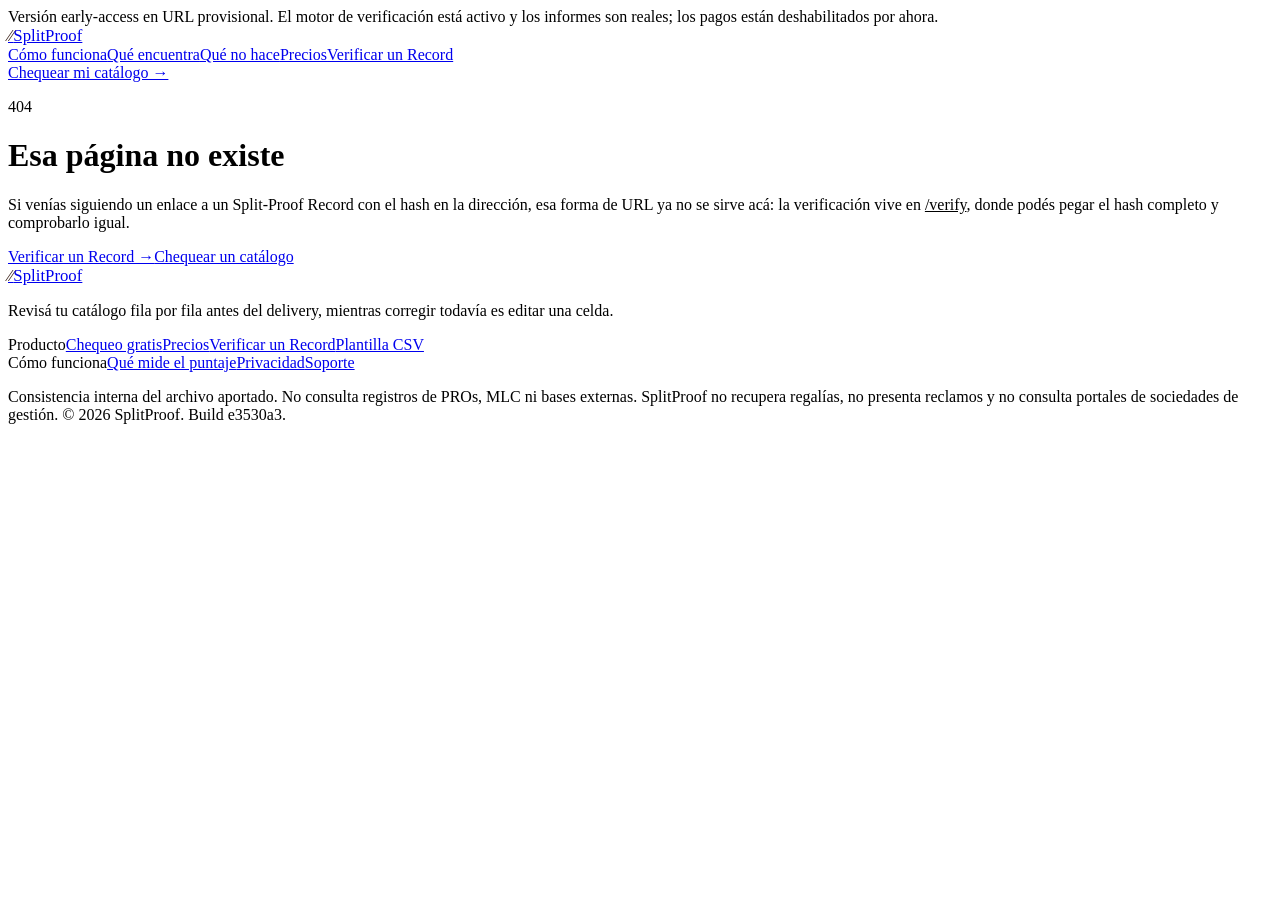
==== commit 46c4ad54: "deploy splitproof @ e3530a3 Build estatico de freakiedogs-oss/splitproof commit e3530a326dc537e8b8c7" ====
--- a/404/index.html
+++ b/404/index.html
@@ -1 +1 @@
-<!DOCTYPE html><html lang="es"><head><meta charSet="utf-8"/><meta name="viewport" content="width=device-width, initial-scale=1"/><link rel="stylesheet" href="/splitproof-web/_next/static/chunks/290v6khq5szjg.css" data-precedence="next"/><link rel="preload" as="script" fetchPriority="low" href="/splitproof-web/_next/static/chunks/3z5q_p4msz2ha.js"/><script src="/splitproof-web/_next/static/chunks/15orcrkp-_9ct.js" async=""></script><script src="/splitproof-web/_next/static/chunks/25o46h8mdjlrg.js" async=""></script><script src="/splitproof-web/_next/static/chunks/3qiqgl94gov5d.js" async=""></script><script src="/splitproof-web/_next/static/chunks/turbopack-0y7dqtr_ab9f3.js" async=""></script><script src="/splitproof-web/_next/static/chunks/05-c3ty_6dwfk.js" async=""></script><script src="/splitproof-web/_next/static/chunks/14mrh2-p_w84d.js" async=""></script><script src="/splitproof-web/_next/static/chunks/1rxncug86bump.js" async=""></script><meta name="splitproof-build" content="f984762"/><meta name="robots" content="noindex"/><title>Esa página no existe · SplitProof</title><meta name="description" content="SplitProof revisa tu catálogo antes de entregarlo a la distribuidora y te dice, fila por fila, qué metadata va a hacer que una regalía se atasque: splits que no suman 100, códigos con checksum inválido, grabaciones sin obra vinculada, versiones sin título alterno. Determinista, con la cita del estándar en cada hallazgo."/><meta name="keywords" content="metadata musical,split sheet,ISRC ISWC IPI,entrega de catálogo,sello indie,publisher,CWR,regalías atascadas"/><meta name="robots" content="noindex"/><meta property="og:title" content="SplitProof — Verificación de metadata antes de entregar el catálogo"/><meta property="og:description" content="Revisá tu catálogo fila por fila antes del delivery, mientras corregir todavía es editar una celda."/><meta property="og:url" content="https://freakiedogs-oss.github.io/splitproof-web/"/><meta property="og:site_name" content="SplitProof"/><meta property="og:locale" content="es_419"/><meta property="og:type" content="website"/><meta name="twitter:card" content="summary_large_image"/><meta name="twitter:title" content="SplitProof — Verificación de metadata antes de entregar el catálogo"/><meta name="twitter:description" content="Revisá tu catálogo fila por fila antes del delivery, mientras corregir todavía es editar una celda."/><script src="/splitproof-web/_next/static/chunks/0cz1d0mv5g_q7.js" noModule=""></script></head><body><div hidden=""><!--$--><!--/$--></div><div class="no-print border-b border-[#c7d2e8] bg-[#eef2fb] px-5 py-2 text-center text-xs leading-relaxed text-[#33415c]">Versión early-access en URL provisional. El motor de verificación está activo y los informes son reales; los pagos están deshabilitados por ahora.</div><header class="no-print sticky top-0 z-40 border-b border-line bg-paper/90 backdrop-blur"><nav class="mx-auto flex max-w-6xl items-center justify-between px-5 py-3"><a class="inline-flex items-center gap-2 font-semibold tracking-tight" href="/splitproof-web/"><span aria-hidden="true" class="inline-flex h-7 w-7 items-center justify-center rounded-md text-sm font-bold" style="background:var(--brand);color:#2a0f06">⁄⁄</span><span class="text-ink" style="font-size:1.05rem">Split<span style="color:var(--brand-deep)">Proof</span></span></a><div class="hidden items-center gap-6 text-sm text-muted lg:flex"><a href="/splitproof-web/#como-funciona" class="hover:text-ink">Cómo funciona</a><a href="/splitproof-web/#dolores" class="hover:text-ink">Qué encuentra</a><a href="/splitproof-web/#alcance" class="hover:text-ink">Qué no hace</a><a class="hover:text-ink" href="/splitproof-web/pricing/">Precios</a><a class="hover:text-ink" href="/splitproof-web/verify/">Verificar un Record</a></div><a class="rounded-lg px-3.5 py-2 text-sm font-semibold text-white" style="background:var(--ink)" href="/splitproof-web/check/">Chequear mi catálogo →</a></nav></header><main class="mx-auto max-w-3xl px-5 py-16"><p class="text-xs font-semibold uppercase tracking-wide" style="color:var(--brand-deep)">404</p><h1 class="mt-2 text-3xl font-semibold tracking-tight">Esa página no existe</h1><p class="mt-4 text-base leading-relaxed text-muted">Si venías siguiendo un enlace a un Split-Proof Record con el hash en la dirección, esa forma de URL ya no se sirve acá: la verificación vive en<!-- --> <a class="underline" style="color:var(--brand-deep)" href="/splitproof-web/verify/">/verify</a>, donde podés pegar el hash completo y comprobarlo igual.</p><div class="mt-8 flex flex-wrap gap-4"><a class="rounded-lg px-5 py-3 text-base font-semibold text-white" style="background:var(--ink)" href="/splitproof-web/verify/">Verificar un Record →</a><a class="rounded-lg border border-ink/20 bg-white px-5 py-3 text-base font-semibold" href="/splitproof-web/check/">Chequear un catálogo</a></div></main><footer class="mt-24 border-t border-line text-white/70" style="background:var(--ink)"><div class="mx-auto max-w-6xl px-5 py-12"><div class="flex flex-col justify-between gap-8 md:flex-row"><div class="max-w-sm"><a class="inline-flex items-center gap-2 font-semibold tracking-tight" href="/splitproof-web/"><span aria-hidden="true" class="inline-flex h-7 w-7 items-center justify-center rounded-md text-sm font-bold" style="background:var(--brand);color:#2a0f06">⁄⁄</span><span class="text-white" style="font-size:1.05rem">Split<span style="color:var(--brand)">Proof</span></span></a><p class="mt-3 text-sm leading-relaxed text-white/60">Revisá tu catálogo fila por fila antes del delivery, mientras corregir todavía es editar una celda.</p></div><div class="flex flex-wrap gap-12 text-sm"><div class="flex flex-col gap-2"><span class="text-white/40">Producto</span><a class="hover:text-white" href="/splitproof-web/check/">Chequeo gratis</a><a class="hover:text-white" href="/splitproof-web/pricing/">Precios</a><a class="hover:text-white" href="/splitproof-web/verify/">Verificar un Record</a><a href="/splitproof-web/plantilla.csv" class="hover:text-white" download="">Plantilla CSV</a></div><div class="flex flex-col gap-2"><span class="text-white/40">Cómo funciona</span><a class="hover:text-white" href="/splitproof-web/metodo/">Qué mide el puntaje</a><a class="hover:text-white" href="/splitproof-web/privacidad/">Privacidad</a><a class="hover:text-white" href="/splitproof-web/soporte/">Soporte</a></div></div></div><p class="mt-10 border-t border-white/10 pt-6 text-xs leading-relaxed text-white/40">Consistencia interna del archivo aportado. No consulta registros de PROs, MLC ni bases externas.<!-- --> SplitProof no recupera regalías, no presenta reclamos y no consulta portales de sociedades de gestión. © 2026 SplitProof. Build<!-- --> <span class="font-mono">f984762</span>.</p></div></footer><!--$--><!--/$--><script src="/splitproof-web/_next/static/chunks/3z5q_p4msz2ha.js" id="_R_" async=""></script><script>(self.__next_f=self.__next_f||[]).push([0])</script><script>self.__next_f.push([1,"1:\"$Sreact.fragment\"\n2:I[39756,[\"/splitproof-web/_next/static/chunks/05-c3ty_6dwfk.js\",\"/splitproof-web/_next/static/chunks/14mrh2-p_w84d.js\"],\"default\"]\n3:I[37457,[\"/splitproof-web/_next/static/chunks/05-c3ty_6dwfk.js\",\"/splitproof-web/_next/static/chunks/14mrh2-p_w84d.js\"],\"default\"]\n4:I[22016,[\"/splitproof-web/_next/static/chunks/05-c3ty_6dwfk.js\",\"/splitproof-web/_next/static/chunks/14mrh2-p_w84d.js\",\"/splitproof-web/_next/static/chunks/1rxncug86bump.js\"],\"\"]\nd:I[68027,[\"/splitproof-web/_next/static/chunks/05-c3ty_6dwfk.js\",\"/splitproof-web/_next/static/chunks/14mrh2-p_w84d.js\"],\"default\",1]\n:HL[\"/splitproof-web/_next/static/chunks/290v6khq5szjg.css\",\"style\"]\n"])</script><script>self.__next_f.push([1,"0:{\"P\":null,\"c\":[\"\",\"_not-found\",\"\"],\"q\":\"\",\"i\":false,\"f\":[[[\"\",{\"children\":[\"/_not-found\",{\"children\":[\"__PAGE__\",{}]}]},\"$undefined\",\"$undefined\",16],[[\"$\",\"$1\",\"c\",{\"children\":[[[\"$\",\"link\",\"0\",{\"rel\":\"stylesheet\",\"href\":\"/splitproof-web/_next/static/chunks/290v6khq5szjg.css\",\"precedence\":\"next\",\"crossOrigin\":\"$undefined\",\"nonce\":\"$undefined\"}],[\"$\",\"script\",\"script-0\",{\"src\":\"/splitproof-web/_next/static/chunks/05-c3ty_6dwfk.js\",\"async\":true,\"nonce\":\"$undefined\"}],[\"$\",\"script\",\"script-1\",{\"src\":\"/splitproof-web/_next/static/chunks/14mrh2-p_w84d.js\",\"async\":true,\"nonce\":\"$undefined\"}]],[\"$\",\"html\",null,{\"lang\":\"es\",\"children\":[[\"$\",\"head\",null,{\"children\":[\"$\",\"meta\",null,{\"name\":\"splitproof-build\",\"content\":\"f984762\"}]}],[\"$\",\"body\",null,{\"children\":[\"$\",\"$L2\",null,{\"parallelRouterKey\":\"children\",\"error\":\"$undefined\",\"errorStyles\":\"$undefined\",\"errorScripts\":\"$undefined\",\"template\":[\"$\",\"$L3\",null,{}],\"templateStyles\":\"$undefined\",\"templateScripts\":\"$undefined\",\"notFound\":[[null,[\"$\",\"div\",null,{\"className\":\"no-print border-b border-[#c7d2e8] bg-[#eef2fb] px-5 py-2 text-center text-xs leading-relaxed text-[#33415c]\",\"children\":\"Versión early-access en URL provisional. El motor de verificación está activo y los informes son reales; los pagos están deshabilitados por ahora.\"}],[\"$\",\"header\",null,{\"className\":\"no-print sticky top-0 z-40 border-b border-line bg-paper/90 backdrop-blur\",\"children\":[\"$\",\"nav\",null,{\"className\":\"mx-auto flex max-w-6xl items-center justify-between px-5 py-3\",\"children\":[[\"$\",\"$L4\",null,{\"href\":\"/\",\"className\":\"inline-flex items-center gap-2 font-semibold tracking-tight\",\"children\":[[\"$\",\"span\",null,{\"aria-hidden\":true,\"className\":\"inline-flex h-7 w-7 items-center justify-center rounded-md text-sm font-bold\",\"style\":{\"background\":\"var(--brand)\",\"color\":\"#2a0f06\"},\"children\":\"⁄⁄\"}],[\"$\",\"span\",null,{\"className\":\"text-ink\",\"style\":{\"fontSize\":\"1.05rem\"},\"children\":[\"Split\",[\"$\",\"span\",null,{\"style\":{\"color\":\"var(--brand-deep)\"},\"children\":\"Proof\"}]]}]]}],[\"$\",\"div\",null,{\"className\":\"hidden items-center gap-6 text-sm text-muted lg:flex\",\"children\":[[\"$\",\"a\",null,{\"href\":\"/splitproof-web/#como-funciona\",\"className\":\"hover:text-ink\",\"children\":\"Cómo funciona\"}],[\"$\",\"a\",null,{\"href\":\"/splitproof-web/#dolores\",\"className\":\"hover:text-ink\",\"children\":\"Qué encuentra\"}],[\"$\",\"a\",null,{\"href\":\"/splitproof-web/#alcance\",\"className\":\"hover:text-ink\",\"children\":\"Qué no hace\"}],[\"$\",\"$L4\",null,{\"href\":\"/pricing\",\"className\":\"hover:text-ink\",\"children\":\"Precios\"}],[\"$\",\"$L4\",null,{\"href\":\"/verify\",\"className\":\"hover:text-ink\",\"children\":\"Verificar un Record\"}]]}],[\"$\",\"$L4\",null,{\"href\":\"/check\",\"className\":\"rounded-lg px-3.5 py-2 text-sm font-semibold text-white\",\"style\":{\"background\":\"var(--ink)\"},\"children\":\"Chequear mi catálogo →\"}]]}]}],[\"$\",\"main\",null,{\"className\":\"mx-auto max-w-3xl px-5 py-16\",\"children\":[[\"$\",\"p\",null,{\"className\":\"text-xs font-semibold uppercase tracking-wide\",\"style\":{\"color\":\"var(--brand-deep)\"},\"children\":\"404\"}],[\"$\",\"h1\",null,{\"className\":\"mt-2 text-3xl font-semibold tracking-tight\",\"children\":\"Esa página no existe\"}],[\"$\",\"p\",null,{\"className\":\"mt-4 text-base leading-relaxed text-muted\",\"children\":[\"Si venías siguiendo un enlace a un Split-Proof Record con el hash en la dirección, esa forma de URL ya no se sirve acá: la verificación vive en\",\" \",[\"$\",\"$L4\",null,{\"href\":\"/verify\",\"className\":\"underline\",\"style\":{\"color\":\"var(--brand-deep)\"},\"children\":\"/verify\"}],\", donde podés pegar el hash completo y comprobarlo igual.\"]}],[\"$\",\"div\",null,{\"className\":\"mt-8 flex flex-wrap gap-4\",\"children\":[[\"$\",\"$L4\",null,{\"href\":\"/verify\",\"className\":\"rounded-lg px-5 py-3 text-base font-semibold text-white\",\"style\":{\"background\":\"var(--ink)\"},\"children\":\"Verificar un Record →\"}],[\"$\",\"$L4\",null,{\"href\":\"/check\",\"className\":\"rounded-lg border border-ink/20 bg-white px-5 py-3 text-base font-semibold\",\"children\":\"Chequear un catálogo\"}]]}]]}],[\"$\",\"footer\",null,{\"className\":\"mt-24 border-t border-line text-white/70\",\"style\":{\"background\":\"var(--ink)\"},\"children\":[\"$\",\"div\",null,{\"className\":\"mx-auto max-w-6xl px-5 py-12\",\"children\":[[\"$\",\"div\",null,{\"className\":\"flex flex-col justify-between gap-8 md:flex-row\",\"children\":[[\"$\",\"div\",null,{\"className\":\"max-w-sm\",\"children\":[[\"$\",\"$L4\",null,{\"href\":\"/\",\"className\":\"inline-flex items-center gap-2 font-semibold tracking-tight\",\"children\":[[\"$\",\"span\",null,{\"aria-hidden\":true,\"className\":\"inline-flex h-7 w-7 items-center justify-center rounded-md text-sm font-bold\",\"style\":{\"background\":\"var(--brand)\",\"color\":\"#2a0f06\"},\"children\":\"⁄⁄\"}],\"$L5\"]}],\"$L6\"]}],\"$L7\"]}],\"$L8\"]}]}]],[]],\"forbidden\":\"$undefined\",\"unauthorized\":\"$undefined\"}]}]]}]]}],{\"children\":[\"$L9\",{\"children\":[\"$La\",{},null,false,null]},null,false,\"$@b\"]},null,false,null],\"$Lc\",false]],\"m\":\"$undefined\",\"G\":[\"$d\",[\"$Le\"]],\"S\":true,\"h\":null,\"s\":\"$undefined\",\"l\":\"$undefined\",\"p\":\"$undefined\",\"d\":\"$undefined\",\"b\":\"DLaAEOWhtyWjT1EQAFajB\"}\n"])</script><script>self.__next_f.push([1,"17:I[97367,[\"/splitproof-web/_next/static/chunks/05-c3ty_6dwfk.js\",\"/splitproof-web/_next/static/chunks/14mrh2-p_w84d.js\"],\"ViewportBoundary\"]\n19:I[97367,[\"/splitproof-web/_next/static/chunks/05-c3ty_6dwfk.js\",\"/splitproof-web/_next/static/chunks/14mrh2-p_w84d.js\"],\"MetadataBoundary\"]\n1a:\"$Sreact.suspense\"\n5:[\"$\",\"span\",null,{\"className\":\"text-white\",\"style\":{\"fontSize\":\"1.05rem\"},\"children\":[\"Split\",[\"$\",\"span\",null,{\"style\":{\"color\":\"var(--brand)\"},\"children\":\"Proof\"}]]}]\n6:[\"$\",\"p\",null,{\"className\":\"mt-3 text-sm leading-relaxed text-white/60\",\"children\":\"Revisá tu catálogo fila por fila antes del delivery, mientras corregir todavía es editar una celda.\"}]\n7:[\"$\",\"div\",null,{\"className\":\"flex flex-wrap gap-12 text-sm\",\"children\":[[\"$\",\"div\",null,{\"className\":\"flex flex-col gap-2\",\"children\":[[\"$\",\"span\",null,{\"className\":\"text-white/40\",\"children\":\"Producto\"}],[\"$\",\"$L4\",null,{\"href\":\"/check\",\"className\":\"hover:text-white\",\"children\":\"Chequeo gratis\"}],[\"$\",\"$L4\",null,{\"href\":\"/pricing\",\"className\":\"hover:text-white\",\"children\":\"Precios\"}],[\"$\",\"$L4\",null,{\"href\":\"/verify\",\"className\":\"hover:text-white\",\"children\":\"Verificar un Record\"}],[\"$\",\"a\",null,{\"href\":\"/splitproof-web/plantilla.csv\",\"className\":\"hover:text-white\",\"download\":true,\"children\":\"Plantilla CSV\"}]]}],[\"$\",\"div\",null,{\"className\":\"flex flex-col gap-2\",\"children\":[[\"$\",\"span\",null,{\"className\":\"text-white/40\",\"children\":\"Cómo funciona\"}],[\"$\",\"$L4\",null,{\"href\":\"/metodo\",\"className\":\"hover:text-white\",\"children\":\"Qué mide el puntaje\"}],[\"$\",\"$L4\",null,{\"href\":\"/privacidad\",\"className\":\"hover:text-white\",\"children\":\"Privacidad\"}],[\"$\",\"$L4\",null,{\"href\":\"/soporte\",\"className\":\"hover:text-white\",\"children\":\"Soporte\"}]]}]]}]\n8:[\"$\",\"p\",null,{\"className\":\"mt-10 border-t border-white/10 pt-6 text-xs leading-relaxed text-white/40\",\"children\":[\"Consistencia interna del archivo aportado. No consulta registros de PROs, MLC ni bases externas.\",\" SplitProof no recupera regalías, no presenta reclamos y no consulta portales de sociedades de gestión. © 2026 SplitProof. Build\",\" \",[\"$\",\"span\",null,{\"className\":\"font-mono\",\"children\":\"f984762\"}],\".\"]}]\n9:[\"$\",\"$1\",\"c\",{\"children\":[null,[\"$\",\"$L2\",null,{\"parallelRouterKey\":\"children\",\"error\":\"$undefined\",\"errorStyles\":\"$undefined\",\"errorScripts\":\"$undefined\",\"template\":[\"$\",\"$L3\",null,{}],\"templateStyles\":\"$undefined\",\"templateScripts\":\"$undefined\",\"notFound\":\"$undefined\",\"forbidden\":\"$undefined\",\"unauthorized\":\"$undefined\"}]]}]\n"])</script><script>self.__next_f.push([1,"a:[\"$\",\"$1\",\"c\",{\"children\":[[null,[\"$\",\"div\",null,{\"className\":\"no-print border-b border-[#c7d2e8] bg-[#eef2fb] px-5 py-2 text-center text-xs leading-relaxed text-[#33415c]\",\"children\":\"Versión early-access en URL provisional. El motor de verificación está activo y los informes son reales; los pagos están deshabilitados por ahora.\"}],[\"$\",\"header\",null,{\"className\":\"no-print sticky top-0 z-40 border-b border-line bg-paper/90 backdrop-blur\",\"children\":[\"$\",\"nav\",null,{\"className\":\"mx-auto flex max-w-6xl items-center justify-between px-5 py-3\",\"children\":[[\"$\",\"$L4\",null,{\"href\":\"/\",\"className\":\"inline-flex items-center gap-2 font-semibold tracking-tight\",\"children\":[[\"$\",\"span\",null,{\"aria-hidden\":true,\"className\":\"inline-flex h-7 w-7 items-center justify-center rounded-md text-sm font-bold\",\"style\":{\"background\":\"var(--brand)\",\"color\":\"#2a0f06\"},\"children\":\"⁄⁄\"}],[\"$\",\"span\",null,{\"className\":\"text-ink\",\"style\":{\"fontSize\":\"1.05rem\"},\"children\":[\"Split\",[\"$\",\"span\",null,{\"style\":{\"color\":\"var(--brand-deep)\"},\"children\":\"Proof\"}]]}]]}],[\"$\",\"div\",null,{\"className\":\"hidden items-center gap-6 text-sm text-muted lg:flex\",\"children\":[[\"$\",\"a\",null,{\"href\":\"/splitproof-web/#como-funciona\",\"className\":\"hover:text-ink\",\"children\":\"Cómo funciona\"}],[\"$\",\"a\",null,{\"href\":\"/splitproof-web/#dolores\",\"className\":\"hover:text-ink\",\"children\":\"Qué encuentra\"}],[\"$\",\"a\",null,{\"href\":\"/splitproof-web/#alcance\",\"className\":\"hover:text-ink\",\"children\":\"Qué no hace\"}],[\"$\",\"$L4\",null,{\"href\":\"/pricing\",\"className\":\"hover:text-ink\",\"children\":\"Precios\"}],[\"$\",\"$L4\",null,{\"href\":\"/verify\",\"className\":\"hover:text-ink\",\"children\":\"Verificar un Record\"}]]}],[\"$\",\"$L4\",null,{\"href\":\"/check\",\"className\":\"rounded-lg px-3.5 py-2 text-sm font-semibold text-white\",\"style\":{\"background\":\"var(--ink)\"},\"children\":\"Chequear mi catálogo →\"}]]}]}],[\"$\",\"main\",null,{\"className\":\"mx-auto max-w-3xl px-5 py-16\",\"children\":[[\"$\",\"p\",null,{\"className\":\"text-xs font-semibold uppercase tracking-wide\",\"style\":{\"color\":\"var(--brand-deep)\"},\"children\":\"404\"}],[\"$\",\"h1\",null,{\"className\":\"mt-2 text-3xl font-semibold tracking-tight\",\"children\":\"Esa página no existe\"}],[\"$\",\"p\",null,{\"className\":\"mt-4 text-base leading-relaxed text-muted\",\"children\":[\"Si venías siguiendo un enlace a un Split-Proof Record con el hash en la dirección, esa forma de URL ya no se sirve acá: la verificación vive en\",\" \",[\"$\",\"$L4\",null,{\"href\":\"/verify\",\"className\":\"underline\",\"style\":{\"color\":\"var(--brand-deep)\"},\"children\":\"/verify\"}],\", donde podés pegar el hash completo y comprobarlo igual.\"]}],[\"$\",\"div\",null,{\"className\":\"mt-8 flex flex-wrap gap-4\",\"children\":[[\"$\",\"$L4\",null,{\"href\":\"/verify\",\"className\":\"rounded-lg px-5 py-3 text-base font-semibold text-white\",\"style\":{\"background\":\"var(--ink)\"},\"children\":\"Verificar un Record →\"}],[\"$\",\"$L4\",null,{\"href\":\"/check\",\"className\":\"rounded-lg border border-ink/20 bg-white px-5 py-3 text-base font-semibold\",\"children\":\"Chequear un catálogo\"}]]}]]}],[\"$\",\"footer\",null,{\"className\":\"mt-24 border-t border-line text-white/70\",\"style\":{\"background\":\"var(--ink)\"},\"children\":[\"$\",\"div\",null,{\"className\":\"mx-auto max-w-6xl px-5 py-12\",\"children\":[[\"$\",\"div\",null,{\"className\":\"flex flex-col justify-between gap-8 md:flex-row\",\"children\":[[\"$\",\"div\",null,{\"className\":\"max-w-sm\",\"children\":[[\"$\",\"$L4\",null,{\"href\":\"/\",\"className\":\"inline-flex items-center gap-2 font-semibold tracking-tight\",\"children\":[[\"$\",\"span\",null,{\"aria-hidden\":true,\"className\":\"inline-flex h-7 w-7 items-center justify-center rounded-md text-sm font-bold\",\"style\":{\"background\":\"var(--brand)\",\"color\":\"#2a0f06\"},\"children\":\"⁄⁄\"}],[\"$\",\"span\",null,{\"className\":\"text-white\",\"style\":{\"fontSize\":\"1.05rem\"},\"children\":[\"Split\",[\"$\",\"span\",null,{\"style\":{\"color\":\"var(--brand)\"},\"children\":\"Proof\"}]]}]]}],[\"$\",\"p\",null,{\"className\":\"mt-3 text-sm leading-relaxed text-white/60\",\"children\":\"Revisá tu catálogo fila por fila antes del delivery, mientras corregir todavía es editar una celda.\"}]]}],[\"$\",\"div\",null,{\"className\":\"flex flex-wrap gap-12 text-sm\",\"children\":[[\"$\",\"div\",null,{\"className\":\"flex flex-col gap-2\",\"children\":[[\"$\",\"span\",null,{\"className\":\"text-white/40\",\"children\":\"Producto\"}],[\"$\",\"$L4\",null,{\"href\":\"/check\",\"className\":\"hover:text-white\",\"children\":\"Chequeo gratis\"}],\"$Lf\",\"$L10\",\"$L11\"]}],\"$L12\"]}]]}],\"$L13\"]}]}]],[\"$L14\"],\"$L15\"]}]\n"])</script><script>self.__next_f.push([1,"16:[]\nb:\"$W16\"\nc:[\"$\",\"$1\",\"h\",{\"children\":[[\"$\",\"meta\",null,{\"name\":\"robots\",\"content\":\"noindex\"}],[\"$\",\"$L17\",null,{\"children\":\"$L18\"}],[\"$\",\"div\",null,{\"hidden\":true,\"children\":[\"$\",\"$L19\",null,{\"children\":[\"$\",\"$1a\",null,{\"name\":\"Next.Metadata\",\"children\":\"$L1b\"}]}]}],null]}]\ne:[\"$\",\"link\",\"0\",{\"rel\":\"stylesheet\",\"href\":\"/splitproof-web/_next/static/chunks/290v6khq5szjg.css\",\"precedence\":\"next\",\"crossOrigin\":\"$undefined\",\"nonce\":\"$undefined\"}]\n"])</script><script>self.__next_f.push([1,"1c:I[97367,[\"/splitproof-web/_next/static/chunks/05-c3ty_6dwfk.js\",\"/splitproof-web/_next/static/chunks/14mrh2-p_w84d.js\"],\"OutletBoundary\"]\nf:[\"$\",\"$L4\",null,{\"href\":\"/pricing\",\"className\":\"hover:text-white\",\"children\":\"Precios\"}]\n10:[\"$\",\"$L4\",null,{\"href\":\"/verify\",\"className\":\"hover:text-white\",\"children\":\"Verificar un Record\"}]\n11:[\"$\",\"a\",null,{\"href\":\"/splitproof-web/plantilla.csv\",\"className\":\"hover:text-white\",\"download\":true,\"children\":\"Plantilla CSV\"}]\n12:[\"$\",\"div\",null,{\"className\":\"flex flex-col gap-2\",\"children\":[[\"$\",\"span\",null,{\"className\":\"text-white/40\",\"children\":\"Cómo funciona\"}],[\"$\",\"$L4\",null,{\"href\":\"/metodo\",\"className\":\"hover:text-white\",\"children\":\"Qué mide el puntaje\"}],[\"$\",\"$L4\",null,{\"href\":\"/privacidad\",\"className\":\"hover:text-white\",\"children\":\"Privacidad\"}],[\"$\",\"$L4\",null,{\"href\":\"/soporte\",\"className\":\"hover:text-white\",\"children\":\"Soporte\"}]]}]\n13:[\"$\",\"p\",null,{\"className\":\"mt-10 border-t border-white/10 pt-6 text-xs leading-relaxed text-white/40\",\"children\":[\"Consistencia interna del archivo aportado. No consulta registros de PROs, MLC ni bases externas.\",\" SplitProof no recupera regalías, no presenta reclamos y no consulta portales de sociedades de gestión. © 2026 SplitProof. Build\",\" \",[\"$\",\"span\",null,{\"className\":\"font-mono\",\"children\":\"f984762\"}],\".\"]}]\n14:[\"$\",\"script\",\"script-0\",{\"src\":\"/splitproof-web/_next/static/chunks/1rxncug86bump.js\",\"async\":true,\"nonce\":\"$undefined\"}]\n15:[\"$\",\"$L1c\",null,{\"children\":[\"$\",\"$1a\",null,{\"name\":\"Next.MetadataOutlet\",\"children\":\"$@1d\"}]}]\n"])</script><script>self.__next_f.push([1,"18:[[\"$\",\"meta\",\"0\",{\"charSet\":\"utf-8\"}],[\"$\",\"meta\",\"1\",{\"name\":\"viewport\",\"content\":\"width=device-width, initial-scale=1\"}]]\n"])</script><script>self.__next_f.push([1,"1b:[[\"$\",\"title\",\"0\",{\"children\":\"Esa página no existe · SplitProof\"}],[\"$\",\"meta\",\"1\",{\"name\":\"description\",\"content\":\"SplitProof revisa tu catálogo antes de entregarlo a la distribuidora y te dice, fila por fila, qué metadata va a hacer que una regalía se atasque: splits que no suman 100, códigos con checksum inválido, grabaciones sin obra vinculada, versiones sin título alterno. Determinista, con la cita del estándar en cada hallazgo.\"}],[\"$\",\"meta\",\"2\",{\"name\":\"keywords\",\"content\":\"metadata musical,split sheet,ISRC ISWC IPI,entrega de catálogo,sello indie,publisher,CWR,regalías atascadas\"}],[\"$\",\"meta\",\"3\",{\"name\":\"robots\",\"content\":\"noindex\"}],[\"$\",\"meta\",\"4\",{\"property\":\"og:title\",\"content\":\"SplitProof — Verificación de metadata antes de entregar el catálogo\"}],[\"$\",\"meta\",\"5\",{\"property\":\"og:description\",\"content\":\"Revisá tu catálogo fila por fila antes del delivery, mientras corregir todavía es editar una celda.\"}],[\"$\",\"meta\",\"6\",{\"property\":\"og:url\",\"content\":\"https://freakiedogs-oss.github.io/splitproof-web/\"}],[\"$\",\"meta\",\"7\",{\"property\":\"og:site_name\",\"content\":\"SplitProof\"}],[\"$\",\"meta\",\"8\",{\"property\":\"og:locale\",\"content\":\"es_419\"}],[\"$\",\"meta\",\"9\",{\"property\":\"og:type\",\"content\":\"website\"}],[\"$\",\"meta\",\"10\",{\"name\":\"twitter:card\",\"content\":\"summary_large_image\"}],[\"$\",\"meta\",\"11\",{\"name\":\"twitter:title\",\"content\":\"SplitProof — Verificación de metadata antes de entregar el catálogo\"}],[\"$\",\"meta\",\"12\",{\"name\":\"twitter:description\",\"content\":\"Revisá tu catálogo fila por fila antes del delivery, mientras corregir todavía es editar una celda.\"}]]\n"])</script><script>self.__next_f.push([1,"1d:null\n"])</script></body></html>+<!DOCTYPE html><html lang="es"><head><meta charSet="utf-8"/><meta name="viewport" content="width=device-width, initial-scale=1"/><link rel="stylesheet" href="/splitproof-web/_next/static/chunks/32z7qu4gjdyka.css" data-precedence="next"/><link rel="preload" as="script" fetchPriority="low" href="/splitproof-web/_next/static/chunks/3z5q_p4msz2ha.js"/><script src="/splitproof-web/_next/static/chunks/15orcrkp-_9ct.js" async=""></script><script src="/splitproof-web/_next/static/chunks/25o46h8mdjlrg.js" async=""></script><script src="/splitproof-web/_next/static/chunks/3qiqgl94gov5d.js" async=""></script><script src="/splitproof-web/_next/static/chunks/turbopack-0y7dqtr_ab9f3.js" async=""></script><script src="/splitproof-web/_next/static/chunks/05-c3ty_6dwfk.js" async=""></script><script src="/splitproof-web/_next/static/chunks/14mrh2-p_w84d.js" async=""></script><script src="/splitproof-web/_next/static/chunks/1rxncug86bump.js" async=""></script><meta name="splitproof-build" content="e3530a3"/><meta name="robots" content="noindex"/><title>Esa página no existe · SplitProof</title><meta name="description" content="SplitProof revisa tu catálogo antes de entregarlo a la distribuidora y te dice, fila por fila, qué metadata va a hacer que una regalía se atasque: splits que no suman 100, códigos con checksum inválido, grabaciones sin obra vinculada, versiones sin título alterno. Determinista, con la cita del estándar en cada hallazgo."/><meta name="keywords" content="metadata musical,split sheet,ISRC ISWC IPI,entrega de catálogo,sello indie,publisher,CWR,regalías atascadas"/><meta name="robots" content="noindex"/><meta property="og:title" content="SplitProof — Verificación de metadata antes de entregar el catálogo"/><meta property="og:description" content="Revisá tu catálogo fila por fila antes del delivery, mientras corregir todavía es editar una celda."/><meta property="og:url" content="https://freakiedogs-oss.github.io/splitproof-web/"/><meta property="og:site_name" content="SplitProof"/><meta property="og:locale" content="es_419"/><meta property="og:type" content="website"/><meta name="twitter:card" content="summary_large_image"/><meta name="twitter:title" content="SplitProof — Verificación de metadata antes de entregar el catálogo"/><meta name="twitter:description" content="Revisá tu catálogo fila por fila antes del delivery, mientras corregir todavía es editar una celda."/><script src="/splitproof-web/_next/static/chunks/0cz1d0mv5g_q7.js" noModule=""></script></head><body><div hidden=""><!--$--><!--/$--></div><div class="no-print border-b border-[#c7d2e8] bg-[#eef2fb] px-5 py-2 text-center text-xs leading-relaxed text-[#33415c]">Versión early-access en URL provisional. El motor de verificación está activo y los informes son reales; los pagos están deshabilitados por ahora.</div><header class="no-print sticky top-0 z-40 border-b border-line bg-paper/90 backdrop-blur"><nav class="mx-auto flex max-w-6xl items-center justify-between px-5 py-3"><a class="inline-flex items-center gap-2 font-semibold tracking-tight" href="/splitproof-web/"><span aria-hidden="true" class="inline-flex h-7 w-7 items-center justify-center rounded-md text-sm font-bold" style="background:var(--brand);color:#2a0f06">⁄⁄</span><span class="text-ink" style="font-size:1.05rem">Split<span style="color:var(--brand-deep)">Proof</span></span></a><div class="hidden items-center gap-6 text-sm text-muted lg:flex"><a href="/splitproof-web/#como-funciona" class="hover:text-ink">Cómo funciona</a><a href="/splitproof-web/#dolores" class="hover:text-ink">Qué encuentra</a><a href="/splitproof-web/#alcance" class="hover:text-ink">Qué no hace</a><a class="hover:text-ink" href="/splitproof-web/pricing/">Precios</a><a class="hover:text-ink" href="/splitproof-web/verify/">Verificar un Record</a></div><a class="rounded-lg px-3.5 py-2 text-sm font-semibold text-white" style="background:var(--ink)" href="/splitproof-web/check/">Chequear mi catálogo →</a></nav></header><main class="mx-auto max-w-3xl px-5 py-16"><p class="text-xs font-semibold uppercase tracking-wide" style="color:var(--brand-deep)">404</p><h1 class="mt-2 text-3xl font-semibold tracking-tight">Esa página no existe</h1><p class="mt-4 text-base leading-relaxed text-muted">Si venías siguiendo un enlace a un Split-Proof Record con el hash en la dirección, esa forma de URL ya no se sirve acá: la verificación vive en<!-- --> <a class="underline" style="color:var(--brand-deep)" href="/splitproof-web/verify/">/verify</a>, donde podés pegar el hash completo y comprobarlo igual.</p><div class="mt-8 flex flex-wrap gap-4"><a class="rounded-lg px-5 py-3 text-base font-semibold text-white" style="background:var(--ink)" href="/splitproof-web/verify/">Verificar un Record →</a><a class="rounded-lg border border-ink/20 bg-white px-5 py-3 text-base font-semibold" href="/splitproof-web/check/">Chequear un catálogo</a></div></main><footer class="mt-24 border-t border-line text-white/70" style="background:var(--ink)"><div class="mx-auto max-w-6xl px-5 py-12"><div class="flex flex-col justify-between gap-8 md:flex-row"><div class="max-w-sm"><a class="inline-flex items-center gap-2 font-semibold tracking-tight" href="/splitproof-web/"><span aria-hidden="true" class="inline-flex h-7 w-7 items-center justify-center rounded-md text-sm font-bold" style="background:var(--brand);color:#2a0f06">⁄⁄</span><span class="text-white" style="font-size:1.05rem">Split<span style="color:var(--brand)">Proof</span></span></a><p class="mt-3 text-sm leading-relaxed text-white/60">Revisá tu catálogo fila por fila antes del delivery, mientras corregir todavía es editar una celda.</p></div><div class="flex flex-wrap gap-12 text-sm"><div class="flex flex-col gap-2"><span class="text-white/40">Producto</span><a class="hover:text-white" href="/splitproof-web/check/">Chequeo gratis</a><a class="hover:text-white" href="/splitproof-web/pricing/">Precios</a><a class="hover:text-white" href="/splitproof-web/verify/">Verificar un Record</a><a href="/splitproof-web/plantilla.csv" class="hover:text-white" download="">Plantilla CSV</a></div><div class="flex flex-col gap-2"><span class="text-white/40">Cómo funciona</span><a class="hover:text-white" href="/splitproof-web/metodo/">Qué mide el puntaje</a><a class="hover:text-white" href="/splitproof-web/privacidad/">Privacidad</a><a class="hover:text-white" href="/splitproof-web/soporte/">Soporte</a></div></div></div><p class="mt-10 border-t border-white/10 pt-6 text-xs leading-relaxed text-white/40">Consistencia interna del archivo aportado. No consulta registros de PROs, MLC ni bases externas.<!-- --> SplitProof no recupera regalías, no presenta reclamos y no consulta portales de sociedades de gestión. © 2026 SplitProof. Build<!-- --> <span class="font-mono">e3530a3</span>.</p></div></footer><!--$--><!--/$--><script src="/splitproof-web/_next/static/chunks/3z5q_p4msz2ha.js" id="_R_" async=""></script><script>(self.__next_f=self.__next_f||[]).push([0])</script><script>self.__next_f.push([1,"1:\"$Sreact.fragment\"\n2:I[39756,[\"/splitproof-web/_next/static/chunks/05-c3ty_6dwfk.js\",\"/splitproof-web/_next/static/chunks/14mrh2-p_w84d.js\"],\"default\"]\n3:I[37457,[\"/splitproof-web/_next/static/chunks/05-c3ty_6dwfk.js\",\"/splitproof-web/_next/static/chunks/14mrh2-p_w84d.js\"],\"default\"]\n4:I[22016,[\"/splitproof-web/_next/static/chunks/05-c3ty_6dwfk.js\",\"/splitproof-web/_next/static/chunks/14mrh2-p_w84d.js\",\"/splitproof-web/_next/static/chunks/1rxncug86bump.js\"],\"\"]\nd:I[68027,[\"/splitproof-web/_next/static/chunks/05-c3ty_6dwfk.js\",\"/splitproof-web/_next/static/chunks/14mrh2-p_w84d.js\"],\"default\",1]\n:HL[\"/splitproof-web/_next/static/chunks/32z7qu4gjdyka.css\",\"style\"]\n"])</script><script>self.__next_f.push([1,"0:{\"P\":null,\"c\":[\"\",\"_not-found\",\"\"],\"q\":\"\",\"i\":false,\"f\":[[[\"\",{\"children\":[\"/_not-found\",{\"children\":[\"__PAGE__\",{}]}]},\"$undefined\",\"$undefined\",16],[[\"$\",\"$1\",\"c\",{\"children\":[[[\"$\",\"link\",\"0\",{\"rel\":\"stylesheet\",\"href\":\"/splitproof-web/_next/static/chunks/32z7qu4gjdyka.css\",\"precedence\":\"next\",\"crossOrigin\":\"$undefined\",\"nonce\":\"$undefined\"}],[\"$\",\"script\",\"script-0\",{\"src\":\"/splitproof-web/_next/static/chunks/05-c3ty_6dwfk.js\",\"async\":true,\"nonce\":\"$undefined\"}],[\"$\",\"script\",\"script-1\",{\"src\":\"/splitproof-web/_next/static/chunks/14mrh2-p_w84d.js\",\"async\":true,\"nonce\":\"$undefined\"}]],[\"$\",\"html\",null,{\"lang\":\"es\",\"children\":[[\"$\",\"head\",null,{\"children\":[\"$\",\"meta\",null,{\"name\":\"splitproof-build\",\"content\":\"e3530a3\"}]}],[\"$\",\"body\",null,{\"children\":[\"$\",\"$L2\",null,{\"parallelRouterKey\":\"children\",\"error\":\"$undefined\",\"errorStyles\":\"$undefined\",\"errorScripts\":\"$undefined\",\"template\":[\"$\",\"$L3\",null,{}],\"templateStyles\":\"$undefined\",\"templateScripts\":\"$undefined\",\"notFound\":[[null,[\"$\",\"div\",null,{\"className\":\"no-print border-b border-[#c7d2e8] bg-[#eef2fb] px-5 py-2 text-center text-xs leading-relaxed text-[#33415c]\",\"children\":\"Versión early-access en URL provisional. El motor de verificación está activo y los informes son reales; los pagos están deshabilitados por ahora.\"}],[\"$\",\"header\",null,{\"className\":\"no-print sticky top-0 z-40 border-b border-line bg-paper/90 backdrop-blur\",\"children\":[\"$\",\"nav\",null,{\"className\":\"mx-auto flex max-w-6xl items-center justify-between px-5 py-3\",\"children\":[[\"$\",\"$L4\",null,{\"href\":\"/\",\"className\":\"inline-flex items-center gap-2 font-semibold tracking-tight\",\"children\":[[\"$\",\"span\",null,{\"aria-hidden\":true,\"className\":\"inline-flex h-7 w-7 items-center justify-center rounded-md text-sm font-bold\",\"style\":{\"background\":\"var(--brand)\",\"color\":\"#2a0f06\"},\"children\":\"⁄⁄\"}],[\"$\",\"span\",null,{\"className\":\"text-ink\",\"style\":{\"fontSize\":\"1.05rem\"},\"children\":[\"Split\",[\"$\",\"span\",null,{\"style\":{\"color\":\"var(--brand-deep)\"},\"children\":\"Proof\"}]]}]]}],[\"$\",\"div\",null,{\"className\":\"hidden items-center gap-6 text-sm text-muted lg:flex\",\"children\":[[\"$\",\"a\",null,{\"href\":\"/splitproof-web/#como-funciona\",\"className\":\"hover:text-ink\",\"children\":\"Cómo funciona\"}],[\"$\",\"a\",null,{\"href\":\"/splitproof-web/#dolores\",\"className\":\"hover:text-ink\",\"children\":\"Qué encuentra\"}],[\"$\",\"a\",null,{\"href\":\"/splitproof-web/#alcance\",\"className\":\"hover:text-ink\",\"children\":\"Qué no hace\"}],[\"$\",\"$L4\",null,{\"href\":\"/pricing\",\"className\":\"hover:text-ink\",\"children\":\"Precios\"}],[\"$\",\"$L4\",null,{\"href\":\"/verify\",\"className\":\"hover:text-ink\",\"children\":\"Verificar un Record\"}]]}],[\"$\",\"$L4\",null,{\"href\":\"/check\",\"className\":\"rounded-lg px-3.5 py-2 text-sm font-semibold text-white\",\"style\":{\"background\":\"var(--ink)\"},\"children\":\"Chequear mi catálogo →\"}]]}]}],[\"$\",\"main\",null,{\"className\":\"mx-auto max-w-3xl px-5 py-16\",\"children\":[[\"$\",\"p\",null,{\"className\":\"text-xs font-semibold uppercase tracking-wide\",\"style\":{\"color\":\"var(--brand-deep)\"},\"children\":\"404\"}],[\"$\",\"h1\",null,{\"className\":\"mt-2 text-3xl font-semibold tracking-tight\",\"children\":\"Esa página no existe\"}],[\"$\",\"p\",null,{\"className\":\"mt-4 text-base leading-relaxed text-muted\",\"children\":[\"Si venías siguiendo un enlace a un Split-Proof Record con el hash en la dirección, esa forma de URL ya no se sirve acá: la verificación vive en\",\" \",[\"$\",\"$L4\",null,{\"href\":\"/verify\",\"className\":\"underline\",\"style\":{\"color\":\"var(--brand-deep)\"},\"children\":\"/verify\"}],\", donde podés pegar el hash completo y comprobarlo igual.\"]}],[\"$\",\"div\",null,{\"className\":\"mt-8 flex flex-wrap gap-4\",\"children\":[[\"$\",\"$L4\",null,{\"href\":\"/verify\",\"className\":\"rounded-lg px-5 py-3 text-base font-semibold text-white\",\"style\":{\"background\":\"var(--ink)\"},\"children\":\"Verificar un Record →\"}],[\"$\",\"$L4\",null,{\"href\":\"/check\",\"className\":\"rounded-lg border border-ink/20 bg-white px-5 py-3 text-base font-semibold\",\"children\":\"Chequear un catálogo\"}]]}]]}],[\"$\",\"footer\",null,{\"className\":\"mt-24 border-t border-line text-white/70\",\"style\":{\"background\":\"var(--ink)\"},\"children\":[\"$\",\"div\",null,{\"className\":\"mx-auto max-w-6xl px-5 py-12\",\"children\":[[\"$\",\"div\",null,{\"className\":\"flex flex-col justify-between gap-8 md:flex-row\",\"children\":[[\"$\",\"div\",null,{\"className\":\"max-w-sm\",\"children\":[[\"$\",\"$L4\",null,{\"href\":\"/\",\"className\":\"inline-flex items-center gap-2 font-semibold tracking-tight\",\"children\":[[\"$\",\"span\",null,{\"aria-hidden\":true,\"className\":\"inline-flex h-7 w-7 items-center justify-center rounded-md text-sm font-bold\",\"style\":{\"background\":\"var(--brand)\",\"color\":\"#2a0f06\"},\"children\":\"⁄⁄\"}],\"$L5\"]}],\"$L6\"]}],\"$L7\"]}],\"$L8\"]}]}]],[]],\"forbidden\":\"$undefined\",\"unauthorized\":\"$undefined\"}]}]]}]]}],{\"children\":[\"$L9\",{\"children\":[\"$La\",{},null,false,null]},null,false,\"$@b\"]},null,false,null],\"$Lc\",false]],\"m\":\"$undefined\",\"G\":[\"$d\",[\"$Le\"]],\"S\":true,\"h\":null,\"s\":\"$undefined\",\"l\":\"$undefined\",\"p\":\"$undefined\",\"d\":\"$undefined\",\"b\":\"QKOOwx4ayIYFQrg1pWmmQ\"}\n"])</script><script>self.__next_f.push([1,"17:I[97367,[\"/splitproof-web/_next/static/chunks/05-c3ty_6dwfk.js\",\"/splitproof-web/_next/static/chunks/14mrh2-p_w84d.js\"],\"ViewportBoundary\"]\n19:I[97367,[\"/splitproof-web/_next/static/chunks/05-c3ty_6dwfk.js\",\"/splitproof-web/_next/static/chunks/14mrh2-p_w84d.js\"],\"MetadataBoundary\"]\n1a:\"$Sreact.suspense\"\n5:[\"$\",\"span\",null,{\"className\":\"text-white\",\"style\":{\"fontSize\":\"1.05rem\"},\"children\":[\"Split\",[\"$\",\"span\",null,{\"style\":{\"color\":\"var(--brand)\"},\"children\":\"Proof\"}]]}]\n6:[\"$\",\"p\",null,{\"className\":\"mt-3 text-sm leading-relaxed text-white/60\",\"children\":\"Revisá tu catálogo fila por fila antes del delivery, mientras corregir todavía es editar una celda.\"}]\n7:[\"$\",\"div\",null,{\"className\":\"flex flex-wrap gap-12 text-sm\",\"children\":[[\"$\",\"div\",null,{\"className\":\"flex flex-col gap-2\",\"children\":[[\"$\",\"span\",null,{\"className\":\"text-white/40\",\"children\":\"Producto\"}],[\"$\",\"$L4\",null,{\"href\":\"/check\",\"className\":\"hover:text-white\",\"children\":\"Chequeo gratis\"}],[\"$\",\"$L4\",null,{\"href\":\"/pricing\",\"className\":\"hover:text-white\",\"children\":\"Precios\"}],[\"$\",\"$L4\",null,{\"href\":\"/verify\",\"className\":\"hover:text-white\",\"children\":\"Verificar un Record\"}],[\"$\",\"a\",null,{\"href\":\"/splitproof-web/plantilla.csv\",\"className\":\"hover:text-white\",\"download\":true,\"children\":\"Plantilla CSV\"}]]}],[\"$\",\"div\",null,{\"className\":\"flex flex-col gap-2\",\"children\":[[\"$\",\"span\",null,{\"className\":\"text-white/40\",\"children\":\"Cómo funciona\"}],[\"$\",\"$L4\",null,{\"href\":\"/metodo\",\"className\":\"hover:text-white\",\"children\":\"Qué mide el puntaje\"}],[\"$\",\"$L4\",null,{\"href\":\"/privacidad\",\"className\":\"hover:text-white\",\"children\":\"Privacidad\"}],[\"$\",\"$L4\",null,{\"href\":\"/soporte\",\"className\":\"hover:text-white\",\"children\":\"Soporte\"}]]}]]}]\n8:[\"$\",\"p\",null,{\"className\":\"mt-10 border-t border-white/10 pt-6 text-xs leading-relaxed text-white/40\",\"children\":[\"Consistencia interna del archivo aportado. No consulta registros de PROs, MLC ni bases externas.\",\" SplitProof no recupera regalías, no presenta reclamos y no consulta portales de sociedades de gestión. © 2026 SplitProof. Build\",\" \",[\"$\",\"span\",null,{\"className\":\"font-mono\",\"children\":\"e3530a3\"}],\".\"]}]\n9:[\"$\",\"$1\",\"c\",{\"children\":[null,[\"$\",\"$L2\",null,{\"parallelRouterKey\":\"children\",\"error\":\"$undefined\",\"errorStyles\":\"$undefined\",\"errorScripts\":\"$undefined\",\"template\":[\"$\",\"$L3\",null,{}],\"templateStyles\":\"$undefined\",\"templateScripts\":\"$undefined\",\"notFound\":\"$undefined\",\"forbidden\":\"$undefined\",\"unauthorized\":\"$undefined\"}]]}]\n"])</script><script>self.__next_f.push([1,"a:[\"$\",\"$1\",\"c\",{\"children\":[[null,[\"$\",\"div\",null,{\"className\":\"no-print border-b border-[#c7d2e8] bg-[#eef2fb] px-5 py-2 text-center text-xs leading-relaxed text-[#33415c]\",\"children\":\"Versión early-access en URL provisional. El motor de verificación está activo y los informes son reales; los pagos están deshabilitados por ahora.\"}],[\"$\",\"header\",null,{\"className\":\"no-print sticky top-0 z-40 border-b border-line bg-paper/90 backdrop-blur\",\"children\":[\"$\",\"nav\",null,{\"className\":\"mx-auto flex max-w-6xl items-center justify-between px-5 py-3\",\"children\":[[\"$\",\"$L4\",null,{\"href\":\"/\",\"className\":\"inline-flex items-center gap-2 font-semibold tracking-tight\",\"children\":[[\"$\",\"span\",null,{\"aria-hidden\":true,\"className\":\"inline-flex h-7 w-7 items-center justify-center rounded-md text-sm font-bold\",\"style\":{\"background\":\"var(--brand)\",\"color\":\"#2a0f06\"},\"children\":\"⁄⁄\"}],[\"$\",\"span\",null,{\"className\":\"text-ink\",\"style\":{\"fontSize\":\"1.05rem\"},\"children\":[\"Split\",[\"$\",\"span\",null,{\"style\":{\"color\":\"var(--brand-deep)\"},\"children\":\"Proof\"}]]}]]}],[\"$\",\"div\",null,{\"className\":\"hidden items-center gap-6 text-sm text-muted lg:flex\",\"children\":[[\"$\",\"a\",null,{\"href\":\"/splitproof-web/#como-funciona\",\"className\":\"hover:text-ink\",\"children\":\"Cómo funciona\"}],[\"$\",\"a\",null,{\"href\":\"/splitproof-web/#dolores\",\"className\":\"hover:text-ink\",\"children\":\"Qué encuentra\"}],[\"$\",\"a\",null,{\"href\":\"/splitproof-web/#alcance\",\"className\":\"hover:text-ink\",\"children\":\"Qué no hace\"}],[\"$\",\"$L4\",null,{\"href\":\"/pricing\",\"className\":\"hover:text-ink\",\"children\":\"Precios\"}],[\"$\",\"$L4\",null,{\"href\":\"/verify\",\"className\":\"hover:text-ink\",\"children\":\"Verificar un Record\"}]]}],[\"$\",\"$L4\",null,{\"href\":\"/check\",\"className\":\"rounded-lg px-3.5 py-2 text-sm font-semibold text-white\",\"style\":{\"background\":\"var(--ink)\"},\"children\":\"Chequear mi catálogo →\"}]]}]}],[\"$\",\"main\",null,{\"className\":\"mx-auto max-w-3xl px-5 py-16\",\"children\":[[\"$\",\"p\",null,{\"className\":\"text-xs font-semibold uppercase tracking-wide\",\"style\":{\"color\":\"var(--brand-deep)\"},\"children\":\"404\"}],[\"$\",\"h1\",null,{\"className\":\"mt-2 text-3xl font-semibold tracking-tight\",\"children\":\"Esa página no existe\"}],[\"$\",\"p\",null,{\"className\":\"mt-4 text-base leading-relaxed text-muted\",\"children\":[\"Si venías siguiendo un enlace a un Split-Proof Record con el hash en la dirección, esa forma de URL ya no se sirve acá: la verificación vive en\",\" \",[\"$\",\"$L4\",null,{\"href\":\"/verify\",\"className\":\"underline\",\"style\":{\"color\":\"var(--brand-deep)\"},\"children\":\"/verify\"}],\", donde podés pegar el hash completo y comprobarlo igual.\"]}],[\"$\",\"div\",null,{\"className\":\"mt-8 flex flex-wrap gap-4\",\"children\":[[\"$\",\"$L4\",null,{\"href\":\"/verify\",\"className\":\"rounded-lg px-5 py-3 text-base font-semibold text-white\",\"style\":{\"background\":\"var(--ink)\"},\"children\":\"Verificar un Record →\"}],[\"$\",\"$L4\",null,{\"href\":\"/check\",\"className\":\"rounded-lg border border-ink/20 bg-white px-5 py-3 text-base font-semibold\",\"children\":\"Chequear un catálogo\"}]]}]]}],[\"$\",\"footer\",null,{\"className\":\"mt-24 border-t border-line text-white/70\",\"style\":{\"background\":\"var(--ink)\"},\"children\":[\"$\",\"div\",null,{\"className\":\"mx-auto max-w-6xl px-5 py-12\",\"children\":[[\"$\",\"div\",null,{\"className\":\"flex flex-col justify-between gap-8 md:flex-row\",\"children\":[[\"$\",\"div\",null,{\"className\":\"max-w-sm\",\"children\":[[\"$\",\"$L4\",null,{\"href\":\"/\",\"className\":\"inline-flex items-center gap-2 font-semibold tracking-tight\",\"children\":[[\"$\",\"span\",null,{\"aria-hidden\":true,\"className\":\"inline-flex h-7 w-7 items-center justify-center rounded-md text-sm font-bold\",\"style\":{\"background\":\"var(--brand)\",\"color\":\"#2a0f06\"},\"children\":\"⁄⁄\"}],[\"$\",\"span\",null,{\"className\":\"text-white\",\"style\":{\"fontSize\":\"1.05rem\"},\"children\":[\"Split\",[\"$\",\"span\",null,{\"style\":{\"color\":\"var(--brand)\"},\"children\":\"Proof\"}]]}]]}],[\"$\",\"p\",null,{\"className\":\"mt-3 text-sm leading-relaxed text-white/60\",\"children\":\"Revisá tu catálogo fila por fila antes del delivery, mientras corregir todavía es editar una celda.\"}]]}],[\"$\",\"div\",null,{\"className\":\"flex flex-wrap gap-12 text-sm\",\"children\":[[\"$\",\"div\",null,{\"className\":\"flex flex-col gap-2\",\"children\":[[\"$\",\"span\",null,{\"className\":\"text-white/40\",\"children\":\"Producto\"}],[\"$\",\"$L4\",null,{\"href\":\"/check\",\"className\":\"hover:text-white\",\"children\":\"Chequeo gratis\"}],\"$Lf\",\"$L10\",\"$L11\"]}],\"$L12\"]}]]}],\"$L13\"]}]}]],[\"$L14\"],\"$L15\"]}]\n"])</script><script>self.__next_f.push([1,"16:[]\nb:\"$W16\"\nc:[\"$\",\"$1\",\"h\",{\"children\":[[\"$\",\"meta\",null,{\"name\":\"robots\",\"content\":\"noindex\"}],[\"$\",\"$L17\",null,{\"children\":\"$L18\"}],[\"$\",\"div\",null,{\"hidden\":true,\"children\":[\"$\",\"$L19\",null,{\"children\":[\"$\",\"$1a\",null,{\"name\":\"Next.Metadata\",\"children\":\"$L1b\"}]}]}],null]}]\ne:[\"$\",\"link\",\"0\",{\"rel\":\"stylesheet\",\"href\":\"/splitproof-web/_next/static/chunks/32z7qu4gjdyka.css\",\"precedence\":\"next\",\"crossOrigin\":\"$undefined\",\"nonce\":\"$undefined\"}]\n"])</script><script>self.__next_f.push([1,"1c:I[97367,[\"/splitproof-web/_next/static/chunks/05-c3ty_6dwfk.js\",\"/splitproof-web/_next/static/chunks/14mrh2-p_w84d.js\"],\"OutletBoundary\"]\nf:[\"$\",\"$L4\",null,{\"href\":\"/pricing\",\"className\":\"hover:text-white\",\"children\":\"Precios\"}]\n10:[\"$\",\"$L4\",null,{\"href\":\"/verify\",\"className\":\"hover:text-white\",\"children\":\"Verificar un Record\"}]\n11:[\"$\",\"a\",null,{\"href\":\"/splitproof-web/plantilla.csv\",\"className\":\"hover:text-white\",\"download\":true,\"children\":\"Plantilla CSV\"}]\n12:[\"$\",\"div\",null,{\"className\":\"flex flex-col gap-2\",\"children\":[[\"$\",\"span\",null,{\"className\":\"text-white/40\",\"children\":\"Cómo funciona\"}],[\"$\",\"$L4\",null,{\"href\":\"/metodo\",\"className\":\"hover:text-white\",\"children\":\"Qué mide el puntaje\"}],[\"$\",\"$L4\",null,{\"href\":\"/privacidad\",\"className\":\"hover:text-white\",\"children\":\"Privacidad\"}],[\"$\",\"$L4\",null,{\"href\":\"/soporte\",\"className\":\"hover:text-white\",\"children\":\"Soporte\"}]]}]\n13:[\"$\",\"p\",null,{\"className\":\"mt-10 border-t border-white/10 pt-6 text-xs leading-relaxed text-white/40\",\"children\":[\"Consistencia interna del archivo aportado. No consulta registros de PROs, MLC ni bases externas.\",\" SplitProof no recupera regalías, no presenta reclamos y no consulta portales de sociedades de gestión. © 2026 SplitProof. Build\",\" \",[\"$\",\"span\",null,{\"className\":\"font-mono\",\"children\":\"e3530a3\"}],\".\"]}]\n14:[\"$\",\"script\",\"script-0\",{\"src\":\"/splitproof-web/_next/static/chunks/1rxncug86bump.js\",\"async\":true,\"nonce\":\"$undefined\"}]\n15:[\"$\",\"$L1c\",null,{\"children\":[\"$\",\"$1a\",null,{\"name\":\"Next.MetadataOutlet\",\"children\":\"$@1d\"}]}]\n"])</script><script>self.__next_f.push([1,"18:[[\"$\",\"meta\",\"0\",{\"charSet\":\"utf-8\"}],[\"$\",\"meta\",\"1\",{\"name\":\"viewport\",\"content\":\"width=device-width, initial-scale=1\"}]]\n"])</script><script>self.__next_f.push([1,"1b:[[\"$\",\"title\",\"0\",{\"children\":\"Esa página no existe · SplitProof\"}],[\"$\",\"meta\",\"1\",{\"name\":\"description\",\"content\":\"SplitProof revisa tu catálogo antes de entregarlo a la distribuidora y te dice, fila por fila, qué metadata va a hacer que una regalía se atasque: splits que no suman 100, códigos con checksum inválido, grabaciones sin obra vinculada, versiones sin título alterno. Determinista, con la cita del estándar en cada hallazgo.\"}],[\"$\",\"meta\",\"2\",{\"name\":\"keywords\",\"content\":\"metadata musical,split sheet,ISRC ISWC IPI,entrega de catálogo,sello indie,publisher,CWR,regalías atascadas\"}],[\"$\",\"meta\",\"3\",{\"name\":\"robots\",\"content\":\"noindex\"}],[\"$\",\"meta\",\"4\",{\"property\":\"og:title\",\"content\":\"SplitProof — Verificación de metadata antes de entregar el catálogo\"}],[\"$\",\"meta\",\"5\",{\"property\":\"og:description\",\"content\":\"Revisá tu catálogo fila por fila antes del delivery, mientras corregir todavía es editar una celda.\"}],[\"$\",\"meta\",\"6\",{\"property\":\"og:url\",\"content\":\"https://freakiedogs-oss.github.io/splitproof-web/\"}],[\"$\",\"meta\",\"7\",{\"property\":\"og:site_name\",\"content\":\"SplitProof\"}],[\"$\",\"meta\",\"8\",{\"property\":\"og:locale\",\"content\":\"es_419\"}],[\"$\",\"meta\",\"9\",{\"property\":\"og:type\",\"content\":\"website\"}],[\"$\",\"meta\",\"10\",{\"name\":\"twitter:card\",\"content\":\"summary_large_image\"}],[\"$\",\"meta\",\"11\",{\"name\":\"twitter:title\",\"content\":\"SplitProof — Verificación de metadata antes de entregar el catálogo\"}],[\"$\",\"meta\",\"12\",{\"name\":\"twitter:description\",\"content\":\"Revisá tu catálogo fila por fila antes del delivery, mientras corregir todavía es editar una celda.\"}]]\n"])</script><script>self.__next_f.push([1,"1d:null\n"])</script></body></html>
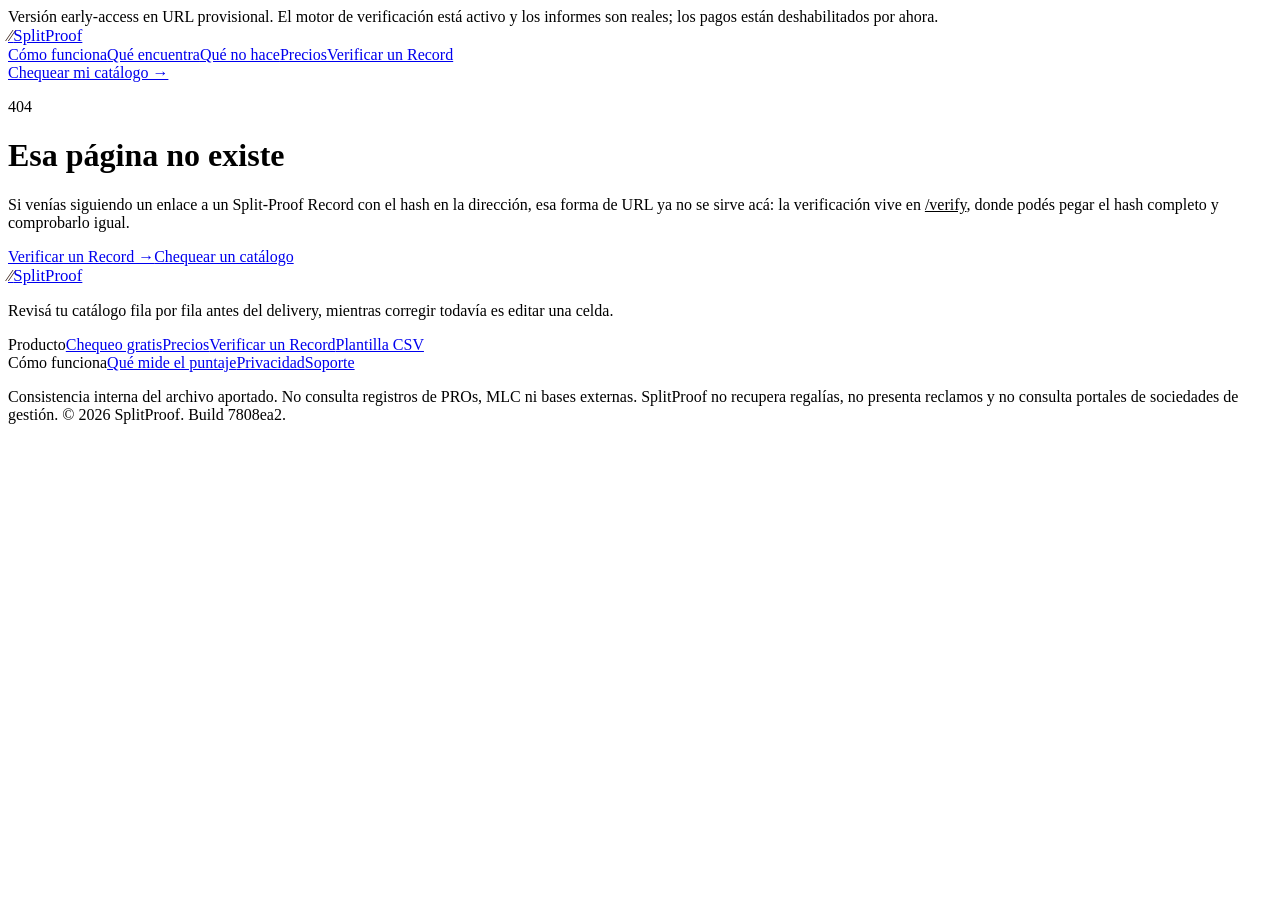
==== commit 23a83753: "deploy splitproof @ 7808ea2 Build estatico de freakiedogs-oss/splitproof commit 7808ea2c183849cd94fe" ====
--- a/404/index.html
+++ b/404/index.html
@@ -1 +1 @@
-<!DOCTYPE html><html lang="es"><head><meta charSet="utf-8"/><meta name="viewport" content="width=device-width, initial-scale=1"/><link rel="stylesheet" href="/splitproof-web/_next/static/chunks/32z7qu4gjdyka.css" data-precedence="next"/><link rel="preload" as="script" fetchPriority="low" href="/splitproof-web/_next/static/chunks/3z5q_p4msz2ha.js"/><script src="/splitproof-web/_next/static/chunks/15orcrkp-_9ct.js" async=""></script><script src="/splitproof-web/_next/static/chunks/25o46h8mdjlrg.js" async=""></script><script src="/splitproof-web/_next/static/chunks/3qiqgl94gov5d.js" async=""></script><script src="/splitproof-web/_next/static/chunks/turbopack-0y7dqtr_ab9f3.js" async=""></script><script src="/splitproof-web/_next/static/chunks/05-c3ty_6dwfk.js" async=""></script><script src="/splitproof-web/_next/static/chunks/14mrh2-p_w84d.js" async=""></script><script src="/splitproof-web/_next/static/chunks/1rxncug86bump.js" async=""></script><meta name="splitproof-build" content="e3530a3"/><meta name="robots" content="noindex"/><title>Esa página no existe · SplitProof</title><meta name="description" content="SplitProof revisa tu catálogo antes de entregarlo a la distribuidora y te dice, fila por fila, qué metadata va a hacer que una regalía se atasque: splits que no suman 100, códigos con checksum inválido, grabaciones sin obra vinculada, versiones sin título alterno. Determinista, con la cita del estándar en cada hallazgo."/><meta name="keywords" content="metadata musical,split sheet,ISRC ISWC IPI,entrega de catálogo,sello indie,publisher,CWR,regalías atascadas"/><meta name="robots" content="noindex"/><meta property="og:title" content="SplitProof — Verificación de metadata antes de entregar el catálogo"/><meta property="og:description" content="Revisá tu catálogo fila por fila antes del delivery, mientras corregir todavía es editar una celda."/><meta property="og:url" content="https://freakiedogs-oss.github.io/splitproof-web/"/><meta property="og:site_name" content="SplitProof"/><meta property="og:locale" content="es_419"/><meta property="og:type" content="website"/><meta name="twitter:card" content="summary_large_image"/><meta name="twitter:title" content="SplitProof — Verificación de metadata antes de entregar el catálogo"/><meta name="twitter:description" content="Revisá tu catálogo fila por fila antes del delivery, mientras corregir todavía es editar una celda."/><script src="/splitproof-web/_next/static/chunks/0cz1d0mv5g_q7.js" noModule=""></script></head><body><div hidden=""><!--$--><!--/$--></div><div class="no-print border-b border-[#c7d2e8] bg-[#eef2fb] px-5 py-2 text-center text-xs leading-relaxed text-[#33415c]">Versión early-access en URL provisional. El motor de verificación está activo y los informes son reales; los pagos están deshabilitados por ahora.</div><header class="no-print sticky top-0 z-40 border-b border-line bg-paper/90 backdrop-blur"><nav class="mx-auto flex max-w-6xl items-center justify-between px-5 py-3"><a class="inline-flex items-center gap-2 font-semibold tracking-tight" href="/splitproof-web/"><span aria-hidden="true" class="inline-flex h-7 w-7 items-center justify-center rounded-md text-sm font-bold" style="background:var(--brand);color:#2a0f06">⁄⁄</span><span class="text-ink" style="font-size:1.05rem">Split<span style="color:var(--brand-deep)">Proof</span></span></a><div class="hidden items-center gap-6 text-sm text-muted lg:flex"><a href="/splitproof-web/#como-funciona" class="hover:text-ink">Cómo funciona</a><a href="/splitproof-web/#dolores" class="hover:text-ink">Qué encuentra</a><a href="/splitproof-web/#alcance" class="hover:text-ink">Qué no hace</a><a class="hover:text-ink" href="/splitproof-web/pricing/">Precios</a><a class="hover:text-ink" href="/splitproof-web/verify/">Verificar un Record</a></div><a class="rounded-lg px-3.5 py-2 text-sm font-semibold text-white" style="background:var(--ink)" href="/splitproof-web/check/">Chequear mi catálogo →</a></nav></header><main class="mx-auto max-w-3xl px-5 py-16"><p class="text-xs font-semibold uppercase tracking-wide" style="color:var(--brand-deep)">404</p><h1 class="mt-2 text-3xl font-semibold tracking-tight">Esa página no existe</h1><p class="mt-4 text-base leading-relaxed text-muted">Si venías siguiendo un enlace a un Split-Proof Record con el hash en la dirección, esa forma de URL ya no se sirve acá: la verificación vive en<!-- --> <a class="underline" style="color:var(--brand-deep)" href="/splitproof-web/verify/">/verify</a>, donde podés pegar el hash completo y comprobarlo igual.</p><div class="mt-8 flex flex-wrap gap-4"><a class="rounded-lg px-5 py-3 text-base font-semibold text-white" style="background:var(--ink)" href="/splitproof-web/verify/">Verificar un Record →</a><a class="rounded-lg border border-ink/20 bg-white px-5 py-3 text-base font-semibold" href="/splitproof-web/check/">Chequear un catálogo</a></div></main><footer class="mt-24 border-t border-line text-white/70" style="background:var(--ink)"><div class="mx-auto max-w-6xl px-5 py-12"><div class="flex flex-col justify-between gap-8 md:flex-row"><div class="max-w-sm"><a class="inline-flex items-center gap-2 font-semibold tracking-tight" href="/splitproof-web/"><span aria-hidden="true" class="inline-flex h-7 w-7 items-center justify-center rounded-md text-sm font-bold" style="background:var(--brand);color:#2a0f06">⁄⁄</span><span class="text-white" style="font-size:1.05rem">Split<span style="color:var(--brand)">Proof</span></span></a><p class="mt-3 text-sm leading-relaxed text-white/60">Revisá tu catálogo fila por fila antes del delivery, mientras corregir todavía es editar una celda.</p></div><div class="flex flex-wrap gap-12 text-sm"><div class="flex flex-col gap-2"><span class="text-white/40">Producto</span><a class="hover:text-white" href="/splitproof-web/check/">Chequeo gratis</a><a class="hover:text-white" href="/splitproof-web/pricing/">Precios</a><a class="hover:text-white" href="/splitproof-web/verify/">Verificar un Record</a><a href="/splitproof-web/plantilla.csv" class="hover:text-white" download="">Plantilla CSV</a></div><div class="flex flex-col gap-2"><span class="text-white/40">Cómo funciona</span><a class="hover:text-white" href="/splitproof-web/metodo/">Qué mide el puntaje</a><a class="hover:text-white" href="/splitproof-web/privacidad/">Privacidad</a><a class="hover:text-white" href="/splitproof-web/soporte/">Soporte</a></div></div></div><p class="mt-10 border-t border-white/10 pt-6 text-xs leading-relaxed text-white/40">Consistencia interna del archivo aportado. No consulta registros de PROs, MLC ni bases externas.<!-- --> SplitProof no recupera regalías, no presenta reclamos y no consulta portales de sociedades de gestión. © 2026 SplitProof. Build<!-- --> <span class="font-mono">e3530a3</span>.</p></div></footer><!--$--><!--/$--><script src="/splitproof-web/_next/static/chunks/3z5q_p4msz2ha.js" id="_R_" async=""></script><script>(self.__next_f=self.__next_f||[]).push([0])</script><script>self.__next_f.push([1,"1:\"$Sreact.fragment\"\n2:I[39756,[\"/splitproof-web/_next/static/chunks/05-c3ty_6dwfk.js\",\"/splitproof-web/_next/static/chunks/14mrh2-p_w84d.js\"],\"default\"]\n3:I[37457,[\"/splitproof-web/_next/static/chunks/05-c3ty_6dwfk.js\",\"/splitproof-web/_next/static/chunks/14mrh2-p_w84d.js\"],\"default\"]\n4:I[22016,[\"/splitproof-web/_next/static/chunks/05-c3ty_6dwfk.js\",\"/splitproof-web/_next/static/chunks/14mrh2-p_w84d.js\",\"/splitproof-web/_next/static/chunks/1rxncug86bump.js\"],\"\"]\nd:I[68027,[\"/splitproof-web/_next/static/chunks/05-c3ty_6dwfk.js\",\"/splitproof-web/_next/static/chunks/14mrh2-p_w84d.js\"],\"default\",1]\n:HL[\"/splitproof-web/_next/static/chunks/32z7qu4gjdyka.css\",\"style\"]\n"])</script><script>self.__next_f.push([1,"0:{\"P\":null,\"c\":[\"\",\"_not-found\",\"\"],\"q\":\"\",\"i\":false,\"f\":[[[\"\",{\"children\":[\"/_not-found\",{\"children\":[\"__PAGE__\",{}]}]},\"$undefined\",\"$undefined\",16],[[\"$\",\"$1\",\"c\",{\"children\":[[[\"$\",\"link\",\"0\",{\"rel\":\"stylesheet\",\"href\":\"/splitproof-web/_next/static/chunks/32z7qu4gjdyka.css\",\"precedence\":\"next\",\"crossOrigin\":\"$undefined\",\"nonce\":\"$undefined\"}],[\"$\",\"script\",\"script-0\",{\"src\":\"/splitproof-web/_next/static/chunks/05-c3ty_6dwfk.js\",\"async\":true,\"nonce\":\"$undefined\"}],[\"$\",\"script\",\"script-1\",{\"src\":\"/splitproof-web/_next/static/chunks/14mrh2-p_w84d.js\",\"async\":true,\"nonce\":\"$undefined\"}]],[\"$\",\"html\",null,{\"lang\":\"es\",\"children\":[[\"$\",\"head\",null,{\"children\":[\"$\",\"meta\",null,{\"name\":\"splitproof-build\",\"content\":\"e3530a3\"}]}],[\"$\",\"body\",null,{\"children\":[\"$\",\"$L2\",null,{\"parallelRouterKey\":\"children\",\"error\":\"$undefined\",\"errorStyles\":\"$undefined\",\"errorScripts\":\"$undefined\",\"template\":[\"$\",\"$L3\",null,{}],\"templateStyles\":\"$undefined\",\"templateScripts\":\"$undefined\",\"notFound\":[[null,[\"$\",\"div\",null,{\"className\":\"no-print border-b border-[#c7d2e8] bg-[#eef2fb] px-5 py-2 text-center text-xs leading-relaxed text-[#33415c]\",\"children\":\"Versión early-access en URL provisional. El motor de verificación está activo y los informes son reales; los pagos están deshabilitados por ahora.\"}],[\"$\",\"header\",null,{\"className\":\"no-print sticky top-0 z-40 border-b border-line bg-paper/90 backdrop-blur\",\"children\":[\"$\",\"nav\",null,{\"className\":\"mx-auto flex max-w-6xl items-center justify-between px-5 py-3\",\"children\":[[\"$\",\"$L4\",null,{\"href\":\"/\",\"className\":\"inline-flex items-center gap-2 font-semibold tracking-tight\",\"children\":[[\"$\",\"span\",null,{\"aria-hidden\":true,\"className\":\"inline-flex h-7 w-7 items-center justify-center rounded-md text-sm font-bold\",\"style\":{\"background\":\"var(--brand)\",\"color\":\"#2a0f06\"},\"children\":\"⁄⁄\"}],[\"$\",\"span\",null,{\"className\":\"text-ink\",\"style\":{\"fontSize\":\"1.05rem\"},\"children\":[\"Split\",[\"$\",\"span\",null,{\"style\":{\"color\":\"var(--brand-deep)\"},\"children\":\"Proof\"}]]}]]}],[\"$\",\"div\",null,{\"className\":\"hidden items-center gap-6 text-sm text-muted lg:flex\",\"children\":[[\"$\",\"a\",null,{\"href\":\"/splitproof-web/#como-funciona\",\"className\":\"hover:text-ink\",\"children\":\"Cómo funciona\"}],[\"$\",\"a\",null,{\"href\":\"/splitproof-web/#dolores\",\"className\":\"hover:text-ink\",\"children\":\"Qué encuentra\"}],[\"$\",\"a\",null,{\"href\":\"/splitproof-web/#alcance\",\"className\":\"hover:text-ink\",\"children\":\"Qué no hace\"}],[\"$\",\"$L4\",null,{\"href\":\"/pricing\",\"className\":\"hover:text-ink\",\"children\":\"Precios\"}],[\"$\",\"$L4\",null,{\"href\":\"/verify\",\"className\":\"hover:text-ink\",\"children\":\"Verificar un Record\"}]]}],[\"$\",\"$L4\",null,{\"href\":\"/check\",\"className\":\"rounded-lg px-3.5 py-2 text-sm font-semibold text-white\",\"style\":{\"background\":\"var(--ink)\"},\"children\":\"Chequear mi catálogo →\"}]]}]}],[\"$\",\"main\",null,{\"className\":\"mx-auto max-w-3xl px-5 py-16\",\"children\":[[\"$\",\"p\",null,{\"className\":\"text-xs font-semibold uppercase tracking-wide\",\"style\":{\"color\":\"var(--brand-deep)\"},\"children\":\"404\"}],[\"$\",\"h1\",null,{\"className\":\"mt-2 text-3xl font-semibold tracking-tight\",\"children\":\"Esa página no existe\"}],[\"$\",\"p\",null,{\"className\":\"mt-4 text-base leading-relaxed text-muted\",\"children\":[\"Si venías siguiendo un enlace a un Split-Proof Record con el hash en la dirección, esa forma de URL ya no se sirve acá: la verificación vive en\",\" \",[\"$\",\"$L4\",null,{\"href\":\"/verify\",\"className\":\"underline\",\"style\":{\"color\":\"var(--brand-deep)\"},\"children\":\"/verify\"}],\", donde podés pegar el hash completo y comprobarlo igual.\"]}],[\"$\",\"div\",null,{\"className\":\"mt-8 flex flex-wrap gap-4\",\"children\":[[\"$\",\"$L4\",null,{\"href\":\"/verify\",\"className\":\"rounded-lg px-5 py-3 text-base font-semibold text-white\",\"style\":{\"background\":\"var(--ink)\"},\"children\":\"Verificar un Record →\"}],[\"$\",\"$L4\",null,{\"href\":\"/check\",\"className\":\"rounded-lg border border-ink/20 bg-white px-5 py-3 text-base font-semibold\",\"children\":\"Chequear un catálogo\"}]]}]]}],[\"$\",\"footer\",null,{\"className\":\"mt-24 border-t border-line text-white/70\",\"style\":{\"background\":\"var(--ink)\"},\"children\":[\"$\",\"div\",null,{\"className\":\"mx-auto max-w-6xl px-5 py-12\",\"children\":[[\"$\",\"div\",null,{\"className\":\"flex flex-col justify-between gap-8 md:flex-row\",\"children\":[[\"$\",\"div\",null,{\"className\":\"max-w-sm\",\"children\":[[\"$\",\"$L4\",null,{\"href\":\"/\",\"className\":\"inline-flex items-center gap-2 font-semibold tracking-tight\",\"children\":[[\"$\",\"span\",null,{\"aria-hidden\":true,\"className\":\"inline-flex h-7 w-7 items-center justify-center rounded-md text-sm font-bold\",\"style\":{\"background\":\"var(--brand)\",\"color\":\"#2a0f06\"},\"children\":\"⁄⁄\"}],\"$L5\"]}],\"$L6\"]}],\"$L7\"]}],\"$L8\"]}]}]],[]],\"forbidden\":\"$undefined\",\"unauthorized\":\"$undefined\"}]}]]}]]}],{\"children\":[\"$L9\",{\"children\":[\"$La\",{},null,false,null]},null,false,\"$@b\"]},null,false,null],\"$Lc\",false]],\"m\":\"$undefined\",\"G\":[\"$d\",[\"$Le\"]],\"S\":true,\"h\":null,\"s\":\"$undefined\",\"l\":\"$undefined\",\"p\":\"$undefined\",\"d\":\"$undefined\",\"b\":\"QKOOwx4ayIYFQrg1pWmmQ\"}\n"])</script><script>self.__next_f.push([1,"17:I[97367,[\"/splitproof-web/_next/static/chunks/05-c3ty_6dwfk.js\",\"/splitproof-web/_next/static/chunks/14mrh2-p_w84d.js\"],\"ViewportBoundary\"]\n19:I[97367,[\"/splitproof-web/_next/static/chunks/05-c3ty_6dwfk.js\",\"/splitproof-web/_next/static/chunks/14mrh2-p_w84d.js\"],\"MetadataBoundary\"]\n1a:\"$Sreact.suspense\"\n5:[\"$\",\"span\",null,{\"className\":\"text-white\",\"style\":{\"fontSize\":\"1.05rem\"},\"children\":[\"Split\",[\"$\",\"span\",null,{\"style\":{\"color\":\"var(--brand)\"},\"children\":\"Proof\"}]]}]\n6:[\"$\",\"p\",null,{\"className\":\"mt-3 text-sm leading-relaxed text-white/60\",\"children\":\"Revisá tu catálogo fila por fila antes del delivery, mientras corregir todavía es editar una celda.\"}]\n7:[\"$\",\"div\",null,{\"className\":\"flex flex-wrap gap-12 text-sm\",\"children\":[[\"$\",\"div\",null,{\"className\":\"flex flex-col gap-2\",\"children\":[[\"$\",\"span\",null,{\"className\":\"text-white/40\",\"children\":\"Producto\"}],[\"$\",\"$L4\",null,{\"href\":\"/check\",\"className\":\"hover:text-white\",\"children\":\"Chequeo gratis\"}],[\"$\",\"$L4\",null,{\"href\":\"/pricing\",\"className\":\"hover:text-white\",\"children\":\"Precios\"}],[\"$\",\"$L4\",null,{\"href\":\"/verify\",\"className\":\"hover:text-white\",\"children\":\"Verificar un Record\"}],[\"$\",\"a\",null,{\"href\":\"/splitproof-web/plantilla.csv\",\"className\":\"hover:text-white\",\"download\":true,\"children\":\"Plantilla CSV\"}]]}],[\"$\",\"div\",null,{\"className\":\"flex flex-col gap-2\",\"children\":[[\"$\",\"span\",null,{\"className\":\"text-white/40\",\"children\":\"Cómo funciona\"}],[\"$\",\"$L4\",null,{\"href\":\"/metodo\",\"className\":\"hover:text-white\",\"children\":\"Qué mide el puntaje\"}],[\"$\",\"$L4\",null,{\"href\":\"/privacidad\",\"className\":\"hover:text-white\",\"children\":\"Privacidad\"}],[\"$\",\"$L4\",null,{\"href\":\"/soporte\",\"className\":\"hover:text-white\",\"children\":\"Soporte\"}]]}]]}]\n8:[\"$\",\"p\",null,{\"className\":\"mt-10 border-t border-white/10 pt-6 text-xs leading-relaxed text-white/40\",\"children\":[\"Consistencia interna del archivo aportado. No consulta registros de PROs, MLC ni bases externas.\",\" SplitProof no recupera regalías, no presenta reclamos y no consulta portales de sociedades de gestión. © 2026 SplitProof. Build\",\" \",[\"$\",\"span\",null,{\"className\":\"font-mono\",\"children\":\"e3530a3\"}],\".\"]}]\n9:[\"$\",\"$1\",\"c\",{\"children\":[null,[\"$\",\"$L2\",null,{\"parallelRouterKey\":\"children\",\"error\":\"$undefined\",\"errorStyles\":\"$undefined\",\"errorScripts\":\"$undefined\",\"template\":[\"$\",\"$L3\",null,{}],\"templateStyles\":\"$undefined\",\"templateScripts\":\"$undefined\",\"notFound\":\"$undefined\",\"forbidden\":\"$undefined\",\"unauthorized\":\"$undefined\"}]]}]\n"])</script><script>self.__next_f.push([1,"a:[\"$\",\"$1\",\"c\",{\"children\":[[null,[\"$\",\"div\",null,{\"className\":\"no-print border-b border-[#c7d2e8] bg-[#eef2fb] px-5 py-2 text-center text-xs leading-relaxed text-[#33415c]\",\"children\":\"Versión early-access en URL provisional. El motor de verificación está activo y los informes son reales; los pagos están deshabilitados por ahora.\"}],[\"$\",\"header\",null,{\"className\":\"no-print sticky top-0 z-40 border-b border-line bg-paper/90 backdrop-blur\",\"children\":[\"$\",\"nav\",null,{\"className\":\"mx-auto flex max-w-6xl items-center justify-between px-5 py-3\",\"children\":[[\"$\",\"$L4\",null,{\"href\":\"/\",\"className\":\"inline-flex items-center gap-2 font-semibold tracking-tight\",\"children\":[[\"$\",\"span\",null,{\"aria-hidden\":true,\"className\":\"inline-flex h-7 w-7 items-center justify-center rounded-md text-sm font-bold\",\"style\":{\"background\":\"var(--brand)\",\"color\":\"#2a0f06\"},\"children\":\"⁄⁄\"}],[\"$\",\"span\",null,{\"className\":\"text-ink\",\"style\":{\"fontSize\":\"1.05rem\"},\"children\":[\"Split\",[\"$\",\"span\",null,{\"style\":{\"color\":\"var(--brand-deep)\"},\"children\":\"Proof\"}]]}]]}],[\"$\",\"div\",null,{\"className\":\"hidden items-center gap-6 text-sm text-muted lg:flex\",\"children\":[[\"$\",\"a\",null,{\"href\":\"/splitproof-web/#como-funciona\",\"className\":\"hover:text-ink\",\"children\":\"Cómo funciona\"}],[\"$\",\"a\",null,{\"href\":\"/splitproof-web/#dolores\",\"className\":\"hover:text-ink\",\"children\":\"Qué encuentra\"}],[\"$\",\"a\",null,{\"href\":\"/splitproof-web/#alcance\",\"className\":\"hover:text-ink\",\"children\":\"Qué no hace\"}],[\"$\",\"$L4\",null,{\"href\":\"/pricing\",\"className\":\"hover:text-ink\",\"children\":\"Precios\"}],[\"$\",\"$L4\",null,{\"href\":\"/verify\",\"className\":\"hover:text-ink\",\"children\":\"Verificar un Record\"}]]}],[\"$\",\"$L4\",null,{\"href\":\"/check\",\"className\":\"rounded-lg px-3.5 py-2 text-sm font-semibold text-white\",\"style\":{\"background\":\"var(--ink)\"},\"children\":\"Chequear mi catálogo →\"}]]}]}],[\"$\",\"main\",null,{\"className\":\"mx-auto max-w-3xl px-5 py-16\",\"children\":[[\"$\",\"p\",null,{\"className\":\"text-xs font-semibold uppercase tracking-wide\",\"style\":{\"color\":\"var(--brand-deep)\"},\"children\":\"404\"}],[\"$\",\"h1\",null,{\"className\":\"mt-2 text-3xl font-semibold tracking-tight\",\"children\":\"Esa página no existe\"}],[\"$\",\"p\",null,{\"className\":\"mt-4 text-base leading-relaxed text-muted\",\"children\":[\"Si venías siguiendo un enlace a un Split-Proof Record con el hash en la dirección, esa forma de URL ya no se sirve acá: la verificación vive en\",\" \",[\"$\",\"$L4\",null,{\"href\":\"/verify\",\"className\":\"underline\",\"style\":{\"color\":\"var(--brand-deep)\"},\"children\":\"/verify\"}],\", donde podés pegar el hash completo y comprobarlo igual.\"]}],[\"$\",\"div\",null,{\"className\":\"mt-8 flex flex-wrap gap-4\",\"children\":[[\"$\",\"$L4\",null,{\"href\":\"/verify\",\"className\":\"rounded-lg px-5 py-3 text-base font-semibold text-white\",\"style\":{\"background\":\"var(--ink)\"},\"children\":\"Verificar un Record →\"}],[\"$\",\"$L4\",null,{\"href\":\"/check\",\"className\":\"rounded-lg border border-ink/20 bg-white px-5 py-3 text-base font-semibold\",\"children\":\"Chequear un catálogo\"}]]}]]}],[\"$\",\"footer\",null,{\"className\":\"mt-24 border-t border-line text-white/70\",\"style\":{\"background\":\"var(--ink)\"},\"children\":[\"$\",\"div\",null,{\"className\":\"mx-auto max-w-6xl px-5 py-12\",\"children\":[[\"$\",\"div\",null,{\"className\":\"flex flex-col justify-between gap-8 md:flex-row\",\"children\":[[\"$\",\"div\",null,{\"className\":\"max-w-sm\",\"children\":[[\"$\",\"$L4\",null,{\"href\":\"/\",\"className\":\"inline-flex items-center gap-2 font-semibold tracking-tight\",\"children\":[[\"$\",\"span\",null,{\"aria-hidden\":true,\"className\":\"inline-flex h-7 w-7 items-center justify-center rounded-md text-sm font-bold\",\"style\":{\"background\":\"var(--brand)\",\"color\":\"#2a0f06\"},\"children\":\"⁄⁄\"}],[\"$\",\"span\",null,{\"className\":\"text-white\",\"style\":{\"fontSize\":\"1.05rem\"},\"children\":[\"Split\",[\"$\",\"span\",null,{\"style\":{\"color\":\"var(--brand)\"},\"children\":\"Proof\"}]]}]]}],[\"$\",\"p\",null,{\"className\":\"mt-3 text-sm leading-relaxed text-white/60\",\"children\":\"Revisá tu catálogo fila por fila antes del delivery, mientras corregir todavía es editar una celda.\"}]]}],[\"$\",\"div\",null,{\"className\":\"flex flex-wrap gap-12 text-sm\",\"children\":[[\"$\",\"div\",null,{\"className\":\"flex flex-col gap-2\",\"children\":[[\"$\",\"span\",null,{\"className\":\"text-white/40\",\"children\":\"Producto\"}],[\"$\",\"$L4\",null,{\"href\":\"/check\",\"className\":\"hover:text-white\",\"children\":\"Chequeo gratis\"}],\"$Lf\",\"$L10\",\"$L11\"]}],\"$L12\"]}]]}],\"$L13\"]}]}]],[\"$L14\"],\"$L15\"]}]\n"])</script><script>self.__next_f.push([1,"16:[]\nb:\"$W16\"\nc:[\"$\",\"$1\",\"h\",{\"children\":[[\"$\",\"meta\",null,{\"name\":\"robots\",\"content\":\"noindex\"}],[\"$\",\"$L17\",null,{\"children\":\"$L18\"}],[\"$\",\"div\",null,{\"hidden\":true,\"children\":[\"$\",\"$L19\",null,{\"children\":[\"$\",\"$1a\",null,{\"name\":\"Next.Metadata\",\"children\":\"$L1b\"}]}]}],null]}]\ne:[\"$\",\"link\",\"0\",{\"rel\":\"stylesheet\",\"href\":\"/splitproof-web/_next/static/chunks/32z7qu4gjdyka.css\",\"precedence\":\"next\",\"crossOrigin\":\"$undefined\",\"nonce\":\"$undefined\"}]\n"])</script><script>self.__next_f.push([1,"1c:I[97367,[\"/splitproof-web/_next/static/chunks/05-c3ty_6dwfk.js\",\"/splitproof-web/_next/static/chunks/14mrh2-p_w84d.js\"],\"OutletBoundary\"]\nf:[\"$\",\"$L4\",null,{\"href\":\"/pricing\",\"className\":\"hover:text-white\",\"children\":\"Precios\"}]\n10:[\"$\",\"$L4\",null,{\"href\":\"/verify\",\"className\":\"hover:text-white\",\"children\":\"Verificar un Record\"}]\n11:[\"$\",\"a\",null,{\"href\":\"/splitproof-web/plantilla.csv\",\"className\":\"hover:text-white\",\"download\":true,\"children\":\"Plantilla CSV\"}]\n12:[\"$\",\"div\",null,{\"className\":\"flex flex-col gap-2\",\"children\":[[\"$\",\"span\",null,{\"className\":\"text-white/40\",\"children\":\"Cómo funciona\"}],[\"$\",\"$L4\",null,{\"href\":\"/metodo\",\"className\":\"hover:text-white\",\"children\":\"Qué mide el puntaje\"}],[\"$\",\"$L4\",null,{\"href\":\"/privacidad\",\"className\":\"hover:text-white\",\"children\":\"Privacidad\"}],[\"$\",\"$L4\",null,{\"href\":\"/soporte\",\"className\":\"hover:text-white\",\"children\":\"Soporte\"}]]}]\n13:[\"$\",\"p\",null,{\"className\":\"mt-10 border-t border-white/10 pt-6 text-xs leading-relaxed text-white/40\",\"children\":[\"Consistencia interna del archivo aportado. No consulta registros de PROs, MLC ni bases externas.\",\" SplitProof no recupera regalías, no presenta reclamos y no consulta portales de sociedades de gestión. © 2026 SplitProof. Build\",\" \",[\"$\",\"span\",null,{\"className\":\"font-mono\",\"children\":\"e3530a3\"}],\".\"]}]\n14:[\"$\",\"script\",\"script-0\",{\"src\":\"/splitproof-web/_next/static/chunks/1rxncug86bump.js\",\"async\":true,\"nonce\":\"$undefined\"}]\n15:[\"$\",\"$L1c\",null,{\"children\":[\"$\",\"$1a\",null,{\"name\":\"Next.MetadataOutlet\",\"children\":\"$@1d\"}]}]\n"])</script><script>self.__next_f.push([1,"18:[[\"$\",\"meta\",\"0\",{\"charSet\":\"utf-8\"}],[\"$\",\"meta\",\"1\",{\"name\":\"viewport\",\"content\":\"width=device-width, initial-scale=1\"}]]\n"])</script><script>self.__next_f.push([1,"1b:[[\"$\",\"title\",\"0\",{\"children\":\"Esa página no existe · SplitProof\"}],[\"$\",\"meta\",\"1\",{\"name\":\"description\",\"content\":\"SplitProof revisa tu catálogo antes de entregarlo a la distribuidora y te dice, fila por fila, qué metadata va a hacer que una regalía se atasque: splits que no suman 100, códigos con checksum inválido, grabaciones sin obra vinculada, versiones sin título alterno. Determinista, con la cita del estándar en cada hallazgo.\"}],[\"$\",\"meta\",\"2\",{\"name\":\"keywords\",\"content\":\"metadata musical,split sheet,ISRC ISWC IPI,entrega de catálogo,sello indie,publisher,CWR,regalías atascadas\"}],[\"$\",\"meta\",\"3\",{\"name\":\"robots\",\"content\":\"noindex\"}],[\"$\",\"meta\",\"4\",{\"property\":\"og:title\",\"content\":\"SplitProof — Verificación de metadata antes de entregar el catálogo\"}],[\"$\",\"meta\",\"5\",{\"property\":\"og:description\",\"content\":\"Revisá tu catálogo fila por fila antes del delivery, mientras corregir todavía es editar una celda.\"}],[\"$\",\"meta\",\"6\",{\"property\":\"og:url\",\"content\":\"https://freakiedogs-oss.github.io/splitproof-web/\"}],[\"$\",\"meta\",\"7\",{\"property\":\"og:site_name\",\"content\":\"SplitProof\"}],[\"$\",\"meta\",\"8\",{\"property\":\"og:locale\",\"content\":\"es_419\"}],[\"$\",\"meta\",\"9\",{\"property\":\"og:type\",\"content\":\"website\"}],[\"$\",\"meta\",\"10\",{\"name\":\"twitter:card\",\"content\":\"summary_large_image\"}],[\"$\",\"meta\",\"11\",{\"name\":\"twitter:title\",\"content\":\"SplitProof — Verificación de metadata antes de entregar el catálogo\"}],[\"$\",\"meta\",\"12\",{\"name\":\"twitter:description\",\"content\":\"Revisá tu catálogo fila por fila antes del delivery, mientras corregir todavía es editar una celda.\"}]]\n"])</script><script>self.__next_f.push([1,"1d:null\n"])</script></body></html>+<!DOCTYPE html><html lang="es"><head><meta charSet="utf-8"/><meta name="viewport" content="width=device-width, initial-scale=1"/><link rel="stylesheet" href="/splitproof-web/_next/static/chunks/32z7qu4gjdyka.css" data-precedence="next"/><link rel="preload" as="script" fetchPriority="low" href="/splitproof-web/_next/static/chunks/3z5q_p4msz2ha.js"/><script src="/splitproof-web/_next/static/chunks/15orcrkp-_9ct.js" async=""></script><script src="/splitproof-web/_next/static/chunks/25o46h8mdjlrg.js" async=""></script><script src="/splitproof-web/_next/static/chunks/3qiqgl94gov5d.js" async=""></script><script src="/splitproof-web/_next/static/chunks/turbopack-0y7dqtr_ab9f3.js" async=""></script><script src="/splitproof-web/_next/static/chunks/05-c3ty_6dwfk.js" async=""></script><script src="/splitproof-web/_next/static/chunks/14mrh2-p_w84d.js" async=""></script><script src="/splitproof-web/_next/static/chunks/1rxncug86bump.js" async=""></script><meta name="splitproof-build" content="7808ea2"/><meta name="robots" content="noindex"/><title>Esa página no existe · SplitProof</title><meta name="description" content="SplitProof revisa tu catálogo antes de entregarlo a la distribuidora y te dice, fila por fila, qué metadata va a hacer que una regalía se atasque: splits que no suman 100, códigos con checksum inválido, grabaciones sin obra vinculada, versiones sin título alterno. Determinista, con la cita del estándar en cada hallazgo."/><meta name="keywords" content="metadata musical,split sheet,ISRC ISWC IPI,entrega de catálogo,sello indie,publisher,CWR,regalías atascadas"/><meta name="robots" content="noindex"/><meta property="og:title" content="SplitProof — Verificación de metadata antes de entregar el catálogo"/><meta property="og:description" content="Revisá tu catálogo fila por fila antes del delivery, mientras corregir todavía es editar una celda."/><meta property="og:url" content="https://freakiedogs-oss.github.io/splitproof-web/"/><meta property="og:site_name" content="SplitProof"/><meta property="og:locale" content="es_419"/><meta property="og:type" content="website"/><meta name="twitter:card" content="summary_large_image"/><meta name="twitter:title" content="SplitProof — Verificación de metadata antes de entregar el catálogo"/><meta name="twitter:description" content="Revisá tu catálogo fila por fila antes del delivery, mientras corregir todavía es editar una celda."/><script src="/splitproof-web/_next/static/chunks/0cz1d0mv5g_q7.js" noModule=""></script></head><body><div hidden=""><!--$--><!--/$--></div><div class="no-print border-b border-[#c7d2e8] bg-[#eef2fb] px-5 py-2 text-center text-xs leading-relaxed text-[#33415c]">Versión early-access en URL provisional. El motor de verificación está activo y los informes son reales; los pagos están deshabilitados por ahora.</div><header class="no-print sticky top-0 z-40 border-b border-line bg-paper/90 backdrop-blur"><nav class="mx-auto flex max-w-6xl items-center justify-between px-5 py-3"><a class="inline-flex items-center gap-2 font-semibold tracking-tight" href="/splitproof-web/"><span aria-hidden="true" class="inline-flex h-7 w-7 items-center justify-center rounded-md text-sm font-bold" style="background:var(--brand);color:#2a0f06">⁄⁄</span><span class="text-ink" style="font-size:1.05rem">Split<span style="color:var(--brand-deep)">Proof</span></span></a><div class="hidden items-center gap-6 text-sm text-muted lg:flex"><a href="/splitproof-web/#como-funciona" class="hover:text-ink">Cómo funciona</a><a href="/splitproof-web/#dolores" class="hover:text-ink">Qué encuentra</a><a href="/splitproof-web/#alcance" class="hover:text-ink">Qué no hace</a><a class="hover:text-ink" href="/splitproof-web/pricing/">Precios</a><a class="hover:text-ink" href="/splitproof-web/verify/">Verificar un Record</a></div><a class="rounded-lg px-3.5 py-2 text-sm font-semibold text-white" style="background:var(--ink)" href="/splitproof-web/check/">Chequear mi catálogo →</a></nav></header><main class="mx-auto max-w-3xl px-5 py-16"><p class="text-xs font-semibold uppercase tracking-wide" style="color:var(--brand-deep)">404</p><h1 class="mt-2 text-3xl font-semibold tracking-tight">Esa página no existe</h1><p class="mt-4 text-base leading-relaxed text-muted">Si venías siguiendo un enlace a un Split-Proof Record con el hash en la dirección, esa forma de URL ya no se sirve acá: la verificación vive en<!-- --> <a class="underline" style="color:var(--brand-deep)" href="/splitproof-web/verify/">/verify</a>, donde podés pegar el hash completo y comprobarlo igual.</p><div class="mt-8 flex flex-wrap gap-4"><a class="rounded-lg px-5 py-3 text-base font-semibold text-white" style="background:var(--ink)" href="/splitproof-web/verify/">Verificar un Record →</a><a class="rounded-lg border border-ink/20 bg-white px-5 py-3 text-base font-semibold" href="/splitproof-web/check/">Chequear un catálogo</a></div></main><footer class="mt-24 border-t border-line text-white/70" style="background:var(--ink)"><div class="mx-auto max-w-6xl px-5 py-12"><div class="flex flex-col justify-between gap-8 md:flex-row"><div class="max-w-sm"><a class="inline-flex items-center gap-2 font-semibold tracking-tight" href="/splitproof-web/"><span aria-hidden="true" class="inline-flex h-7 w-7 items-center justify-center rounded-md text-sm font-bold" style="background:var(--brand);color:#2a0f06">⁄⁄</span><span class="text-white" style="font-size:1.05rem">Split<span style="color:var(--brand)">Proof</span></span></a><p class="mt-3 text-sm leading-relaxed text-white/60">Revisá tu catálogo fila por fila antes del delivery, mientras corregir todavía es editar una celda.</p></div><div class="flex flex-wrap gap-12 text-sm"><div class="flex flex-col gap-2"><span class="text-white/40">Producto</span><a class="hover:text-white" href="/splitproof-web/check/">Chequeo gratis</a><a class="hover:text-white" href="/splitproof-web/pricing/">Precios</a><a class="hover:text-white" href="/splitproof-web/verify/">Verificar un Record</a><a href="/splitproof-web/plantilla.csv" class="hover:text-white" download="">Plantilla CSV</a></div><div class="flex flex-col gap-2"><span class="text-white/40">Cómo funciona</span><a class="hover:text-white" href="/splitproof-web/metodo/">Qué mide el puntaje</a><a class="hover:text-white" href="/splitproof-web/privacidad/">Privacidad</a><a class="hover:text-white" href="/splitproof-web/soporte/">Soporte</a></div></div></div><p class="mt-10 border-t border-white/10 pt-6 text-xs leading-relaxed text-white/40">Consistencia interna del archivo aportado. No consulta registros de PROs, MLC ni bases externas.<!-- --> SplitProof no recupera regalías, no presenta reclamos y no consulta portales de sociedades de gestión. © 2026 SplitProof. Build<!-- --> <span class="font-mono">7808ea2</span>.</p></div></footer><!--$--><!--/$--><script src="/splitproof-web/_next/static/chunks/3z5q_p4msz2ha.js" id="_R_" async=""></script><script>(self.__next_f=self.__next_f||[]).push([0])</script><script>self.__next_f.push([1,"1:\"$Sreact.fragment\"\n2:I[39756,[\"/splitproof-web/_next/static/chunks/05-c3ty_6dwfk.js\",\"/splitproof-web/_next/static/chunks/14mrh2-p_w84d.js\"],\"default\"]\n3:I[37457,[\"/splitproof-web/_next/static/chunks/05-c3ty_6dwfk.js\",\"/splitproof-web/_next/static/chunks/14mrh2-p_w84d.js\"],\"default\"]\n4:I[22016,[\"/splitproof-web/_next/static/chunks/05-c3ty_6dwfk.js\",\"/splitproof-web/_next/static/chunks/14mrh2-p_w84d.js\",\"/splitproof-web/_next/static/chunks/1rxncug86bump.js\"],\"\"]\nd:I[68027,[\"/splitproof-web/_next/static/chunks/05-c3ty_6dwfk.js\",\"/splitproof-web/_next/static/chunks/14mrh2-p_w84d.js\"],\"default\",1]\n:HL[\"/splitproof-web/_next/static/chunks/32z7qu4gjdyka.css\",\"style\"]\n"])</script><script>self.__next_f.push([1,"0:{\"P\":null,\"c\":[\"\",\"_not-found\",\"\"],\"q\":\"\",\"i\":false,\"f\":[[[\"\",{\"children\":[\"/_not-found\",{\"children\":[\"__PAGE__\",{}]}]},\"$undefined\",\"$undefined\",16],[[\"$\",\"$1\",\"c\",{\"children\":[[[\"$\",\"link\",\"0\",{\"rel\":\"stylesheet\",\"href\":\"/splitproof-web/_next/static/chunks/32z7qu4gjdyka.css\",\"precedence\":\"next\",\"crossOrigin\":\"$undefined\",\"nonce\":\"$undefined\"}],[\"$\",\"script\",\"script-0\",{\"src\":\"/splitproof-web/_next/static/chunks/05-c3ty_6dwfk.js\",\"async\":true,\"nonce\":\"$undefined\"}],[\"$\",\"script\",\"script-1\",{\"src\":\"/splitproof-web/_next/static/chunks/14mrh2-p_w84d.js\",\"async\":true,\"nonce\":\"$undefined\"}]],[\"$\",\"html\",null,{\"lang\":\"es\",\"children\":[[\"$\",\"head\",null,{\"children\":[\"$\",\"meta\",null,{\"name\":\"splitproof-build\",\"content\":\"7808ea2\"}]}],[\"$\",\"body\",null,{\"children\":[\"$\",\"$L2\",null,{\"parallelRouterKey\":\"children\",\"error\":\"$undefined\",\"errorStyles\":\"$undefined\",\"errorScripts\":\"$undefined\",\"template\":[\"$\",\"$L3\",null,{}],\"templateStyles\":\"$undefined\",\"templateScripts\":\"$undefined\",\"notFound\":[[null,[\"$\",\"div\",null,{\"className\":\"no-print border-b border-[#c7d2e8] bg-[#eef2fb] px-5 py-2 text-center text-xs leading-relaxed text-[#33415c]\",\"children\":\"Versión early-access en URL provisional. El motor de verificación está activo y los informes son reales; los pagos están deshabilitados por ahora.\"}],[\"$\",\"header\",null,{\"className\":\"no-print sticky top-0 z-40 border-b border-line bg-paper/90 backdrop-blur\",\"children\":[\"$\",\"nav\",null,{\"className\":\"mx-auto flex max-w-6xl items-center justify-between px-5 py-3\",\"children\":[[\"$\",\"$L4\",null,{\"href\":\"/\",\"className\":\"inline-flex items-center gap-2 font-semibold tracking-tight\",\"children\":[[\"$\",\"span\",null,{\"aria-hidden\":true,\"className\":\"inline-flex h-7 w-7 items-center justify-center rounded-md text-sm font-bold\",\"style\":{\"background\":\"var(--brand)\",\"color\":\"#2a0f06\"},\"children\":\"⁄⁄\"}],[\"$\",\"span\",null,{\"className\":\"text-ink\",\"style\":{\"fontSize\":\"1.05rem\"},\"children\":[\"Split\",[\"$\",\"span\",null,{\"style\":{\"color\":\"var(--brand-deep)\"},\"children\":\"Proof\"}]]}]]}],[\"$\",\"div\",null,{\"className\":\"hidden items-center gap-6 text-sm text-muted lg:flex\",\"children\":[[\"$\",\"a\",null,{\"href\":\"/splitproof-web/#como-funciona\",\"className\":\"hover:text-ink\",\"children\":\"Cómo funciona\"}],[\"$\",\"a\",null,{\"href\":\"/splitproof-web/#dolores\",\"className\":\"hover:text-ink\",\"children\":\"Qué encuentra\"}],[\"$\",\"a\",null,{\"href\":\"/splitproof-web/#alcance\",\"className\":\"hover:text-ink\",\"children\":\"Qué no hace\"}],[\"$\",\"$L4\",null,{\"href\":\"/pricing\",\"className\":\"hover:text-ink\",\"children\":\"Precios\"}],[\"$\",\"$L4\",null,{\"href\":\"/verify\",\"className\":\"hover:text-ink\",\"children\":\"Verificar un Record\"}]]}],[\"$\",\"$L4\",null,{\"href\":\"/check\",\"className\":\"rounded-lg px-3.5 py-2 text-sm font-semibold text-white\",\"style\":{\"background\":\"var(--ink)\"},\"children\":\"Chequear mi catálogo →\"}]]}]}],[\"$\",\"main\",null,{\"className\":\"mx-auto max-w-3xl px-5 py-16\",\"children\":[[\"$\",\"p\",null,{\"className\":\"text-xs font-semibold uppercase tracking-wide\",\"style\":{\"color\":\"var(--brand-deep)\"},\"children\":\"404\"}],[\"$\",\"h1\",null,{\"className\":\"mt-2 text-3xl font-semibold tracking-tight\",\"children\":\"Esa página no existe\"}],[\"$\",\"p\",null,{\"className\":\"mt-4 text-base leading-relaxed text-muted\",\"children\":[\"Si venías siguiendo un enlace a un Split-Proof Record con el hash en la dirección, esa forma de URL ya no se sirve acá: la verificación vive en\",\" \",[\"$\",\"$L4\",null,{\"href\":\"/verify\",\"className\":\"underline\",\"style\":{\"color\":\"var(--brand-deep)\"},\"children\":\"/verify\"}],\", donde podés pegar el hash completo y comprobarlo igual.\"]}],[\"$\",\"div\",null,{\"className\":\"mt-8 flex flex-wrap gap-4\",\"children\":[[\"$\",\"$L4\",null,{\"href\":\"/verify\",\"className\":\"rounded-lg px-5 py-3 text-base font-semibold text-white\",\"style\":{\"background\":\"var(--ink)\"},\"children\":\"Verificar un Record →\"}],[\"$\",\"$L4\",null,{\"href\":\"/check\",\"className\":\"rounded-lg border border-ink/20 bg-white px-5 py-3 text-base font-semibold\",\"children\":\"Chequear un catálogo\"}]]}]]}],[\"$\",\"footer\",null,{\"className\":\"mt-24 border-t border-line text-white/70\",\"style\":{\"background\":\"var(--ink)\"},\"children\":[\"$\",\"div\",null,{\"className\":\"mx-auto max-w-6xl px-5 py-12\",\"children\":[[\"$\",\"div\",null,{\"className\":\"flex flex-col justify-between gap-8 md:flex-row\",\"children\":[[\"$\",\"div\",null,{\"className\":\"max-w-sm\",\"children\":[[\"$\",\"$L4\",null,{\"href\":\"/\",\"className\":\"inline-flex items-center gap-2 font-semibold tracking-tight\",\"children\":[[\"$\",\"span\",null,{\"aria-hidden\":true,\"className\":\"inline-flex h-7 w-7 items-center justify-center rounded-md text-sm font-bold\",\"style\":{\"background\":\"var(--brand)\",\"color\":\"#2a0f06\"},\"children\":\"⁄⁄\"}],\"$L5\"]}],\"$L6\"]}],\"$L7\"]}],\"$L8\"]}]}]],[]],\"forbidden\":\"$undefined\",\"unauthorized\":\"$undefined\"}]}]]}]]}],{\"children\":[\"$L9\",{\"children\":[\"$La\",{},null,false,null]},null,false,\"$@b\"]},null,false,null],\"$Lc\",false]],\"m\":\"$undefined\",\"G\":[\"$d\",[\"$Le\"]],\"S\":true,\"h\":null,\"s\":\"$undefined\",\"l\":\"$undefined\",\"p\":\"$undefined\",\"d\":\"$undefined\",\"b\":\"BzL9gcfpnD2IN337GpflY\"}\n"])</script><script>self.__next_f.push([1,"17:I[97367,[\"/splitproof-web/_next/static/chunks/05-c3ty_6dwfk.js\",\"/splitproof-web/_next/static/chunks/14mrh2-p_w84d.js\"],\"ViewportBoundary\"]\n19:I[97367,[\"/splitproof-web/_next/static/chunks/05-c3ty_6dwfk.js\",\"/splitproof-web/_next/static/chunks/14mrh2-p_w84d.js\"],\"MetadataBoundary\"]\n1a:\"$Sreact.suspense\"\n5:[\"$\",\"span\",null,{\"className\":\"text-white\",\"style\":{\"fontSize\":\"1.05rem\"},\"children\":[\"Split\",[\"$\",\"span\",null,{\"style\":{\"color\":\"var(--brand)\"},\"children\":\"Proof\"}]]}]\n6:[\"$\",\"p\",null,{\"className\":\"mt-3 text-sm leading-relaxed text-white/60\",\"children\":\"Revisá tu catálogo fila por fila antes del delivery, mientras corregir todavía es editar una celda.\"}]\n7:[\"$\",\"div\",null,{\"className\":\"flex flex-wrap gap-12 text-sm\",\"children\":[[\"$\",\"div\",null,{\"className\":\"flex flex-col gap-2\",\"children\":[[\"$\",\"span\",null,{\"className\":\"text-white/40\",\"children\":\"Producto\"}],[\"$\",\"$L4\",null,{\"href\":\"/check\",\"className\":\"hover:text-white\",\"children\":\"Chequeo gratis\"}],[\"$\",\"$L4\",null,{\"href\":\"/pricing\",\"className\":\"hover:text-white\",\"children\":\"Precios\"}],[\"$\",\"$L4\",null,{\"href\":\"/verify\",\"className\":\"hover:text-white\",\"children\":\"Verificar un Record\"}],[\"$\",\"a\",null,{\"href\":\"/splitproof-web/plantilla.csv\",\"className\":\"hover:text-white\",\"download\":true,\"children\":\"Plantilla CSV\"}]]}],[\"$\",\"div\",null,{\"className\":\"flex flex-col gap-2\",\"children\":[[\"$\",\"span\",null,{\"className\":\"text-white/40\",\"children\":\"Cómo funciona\"}],[\"$\",\"$L4\",null,{\"href\":\"/metodo\",\"className\":\"hover:text-white\",\"children\":\"Qué mide el puntaje\"}],[\"$\",\"$L4\",null,{\"href\":\"/privacidad\",\"className\":\"hover:text-white\",\"children\":\"Privacidad\"}],[\"$\",\"$L4\",null,{\"href\":\"/soporte\",\"className\":\"hover:text-white\",\"children\":\"Soporte\"}]]}]]}]\n8:[\"$\",\"p\",null,{\"className\":\"mt-10 border-t border-white/10 pt-6 text-xs leading-relaxed text-white/40\",\"children\":[\"Consistencia interna del archivo aportado. No consulta registros de PROs, MLC ni bases externas.\",\" SplitProof no recupera regalías, no presenta reclamos y no consulta portales de sociedades de gestión. © 2026 SplitProof. Build\",\" \",[\"$\",\"span\",null,{\"className\":\"font-mono\",\"children\":\"7808ea2\"}],\".\"]}]\n9:[\"$\",\"$1\",\"c\",{\"children\":[null,[\"$\",\"$L2\",null,{\"parallelRouterKey\":\"children\",\"error\":\"$undefined\",\"errorStyles\":\"$undefined\",\"errorScripts\":\"$undefined\",\"template\":[\"$\",\"$L3\",null,{}],\"templateStyles\":\"$undefined\",\"templateScripts\":\"$undefined\",\"notFound\":\"$undefined\",\"forbidden\":\"$undefined\",\"unauthorized\":\"$undefined\"}]]}]\n"])</script><script>self.__next_f.push([1,"a:[\"$\",\"$1\",\"c\",{\"children\":[[null,[\"$\",\"div\",null,{\"className\":\"no-print border-b border-[#c7d2e8] bg-[#eef2fb] px-5 py-2 text-center text-xs leading-relaxed text-[#33415c]\",\"children\":\"Versión early-access en URL provisional. El motor de verificación está activo y los informes son reales; los pagos están deshabilitados por ahora.\"}],[\"$\",\"header\",null,{\"className\":\"no-print sticky top-0 z-40 border-b border-line bg-paper/90 backdrop-blur\",\"children\":[\"$\",\"nav\",null,{\"className\":\"mx-auto flex max-w-6xl items-center justify-between px-5 py-3\",\"children\":[[\"$\",\"$L4\",null,{\"href\":\"/\",\"className\":\"inline-flex items-center gap-2 font-semibold tracking-tight\",\"children\":[[\"$\",\"span\",null,{\"aria-hidden\":true,\"className\":\"inline-flex h-7 w-7 items-center justify-center rounded-md text-sm font-bold\",\"style\":{\"background\":\"var(--brand)\",\"color\":\"#2a0f06\"},\"children\":\"⁄⁄\"}],[\"$\",\"span\",null,{\"className\":\"text-ink\",\"style\":{\"fontSize\":\"1.05rem\"},\"children\":[\"Split\",[\"$\",\"span\",null,{\"style\":{\"color\":\"var(--brand-deep)\"},\"children\":\"Proof\"}]]}]]}],[\"$\",\"div\",null,{\"className\":\"hidden items-center gap-6 text-sm text-muted lg:flex\",\"children\":[[\"$\",\"a\",null,{\"href\":\"/splitproof-web/#como-funciona\",\"className\":\"hover:text-ink\",\"children\":\"Cómo funciona\"}],[\"$\",\"a\",null,{\"href\":\"/splitproof-web/#dolores\",\"className\":\"hover:text-ink\",\"children\":\"Qué encuentra\"}],[\"$\",\"a\",null,{\"href\":\"/splitproof-web/#alcance\",\"className\":\"hover:text-ink\",\"children\":\"Qué no hace\"}],[\"$\",\"$L4\",null,{\"href\":\"/pricing\",\"className\":\"hover:text-ink\",\"children\":\"Precios\"}],[\"$\",\"$L4\",null,{\"href\":\"/verify\",\"className\":\"hover:text-ink\",\"children\":\"Verificar un Record\"}]]}],[\"$\",\"$L4\",null,{\"href\":\"/check\",\"className\":\"rounded-lg px-3.5 py-2 text-sm font-semibold text-white\",\"style\":{\"background\":\"var(--ink)\"},\"children\":\"Chequear mi catálogo →\"}]]}]}],[\"$\",\"main\",null,{\"className\":\"mx-auto max-w-3xl px-5 py-16\",\"children\":[[\"$\",\"p\",null,{\"className\":\"text-xs font-semibold uppercase tracking-wide\",\"style\":{\"color\":\"var(--brand-deep)\"},\"children\":\"404\"}],[\"$\",\"h1\",null,{\"className\":\"mt-2 text-3xl font-semibold tracking-tight\",\"children\":\"Esa página no existe\"}],[\"$\",\"p\",null,{\"className\":\"mt-4 text-base leading-relaxed text-muted\",\"children\":[\"Si venías siguiendo un enlace a un Split-Proof Record con el hash en la dirección, esa forma de URL ya no se sirve acá: la verificación vive en\",\" \",[\"$\",\"$L4\",null,{\"href\":\"/verify\",\"className\":\"underline\",\"style\":{\"color\":\"var(--brand-deep)\"},\"children\":\"/verify\"}],\", donde podés pegar el hash completo y comprobarlo igual.\"]}],[\"$\",\"div\",null,{\"className\":\"mt-8 flex flex-wrap gap-4\",\"children\":[[\"$\",\"$L4\",null,{\"href\":\"/verify\",\"className\":\"rounded-lg px-5 py-3 text-base font-semibold text-white\",\"style\":{\"background\":\"var(--ink)\"},\"children\":\"Verificar un Record →\"}],[\"$\",\"$L4\",null,{\"href\":\"/check\",\"className\":\"rounded-lg border border-ink/20 bg-white px-5 py-3 text-base font-semibold\",\"children\":\"Chequear un catálogo\"}]]}]]}],[\"$\",\"footer\",null,{\"className\":\"mt-24 border-t border-line text-white/70\",\"style\":{\"background\":\"var(--ink)\"},\"children\":[\"$\",\"div\",null,{\"className\":\"mx-auto max-w-6xl px-5 py-12\",\"children\":[[\"$\",\"div\",null,{\"className\":\"flex flex-col justify-between gap-8 md:flex-row\",\"children\":[[\"$\",\"div\",null,{\"className\":\"max-w-sm\",\"children\":[[\"$\",\"$L4\",null,{\"href\":\"/\",\"className\":\"inline-flex items-center gap-2 font-semibold tracking-tight\",\"children\":[[\"$\",\"span\",null,{\"aria-hidden\":true,\"className\":\"inline-flex h-7 w-7 items-center justify-center rounded-md text-sm font-bold\",\"style\":{\"background\":\"var(--brand)\",\"color\":\"#2a0f06\"},\"children\":\"⁄⁄\"}],[\"$\",\"span\",null,{\"className\":\"text-white\",\"style\":{\"fontSize\":\"1.05rem\"},\"children\":[\"Split\",[\"$\",\"span\",null,{\"style\":{\"color\":\"var(--brand)\"},\"children\":\"Proof\"}]]}]]}],[\"$\",\"p\",null,{\"className\":\"mt-3 text-sm leading-relaxed text-white/60\",\"children\":\"Revisá tu catálogo fila por fila antes del delivery, mientras corregir todavía es editar una celda.\"}]]}],[\"$\",\"div\",null,{\"className\":\"flex flex-wrap gap-12 text-sm\",\"children\":[[\"$\",\"div\",null,{\"className\":\"flex flex-col gap-2\",\"children\":[[\"$\",\"span\",null,{\"className\":\"text-white/40\",\"children\":\"Producto\"}],[\"$\",\"$L4\",null,{\"href\":\"/check\",\"className\":\"hover:text-white\",\"children\":\"Chequeo gratis\"}],\"$Lf\",\"$L10\",\"$L11\"]}],\"$L12\"]}]]}],\"$L13\"]}]}]],[\"$L14\"],\"$L15\"]}]\n"])</script><script>self.__next_f.push([1,"16:[]\nb:\"$W16\"\nc:[\"$\",\"$1\",\"h\",{\"children\":[[\"$\",\"meta\",null,{\"name\":\"robots\",\"content\":\"noindex\"}],[\"$\",\"$L17\",null,{\"children\":\"$L18\"}],[\"$\",\"div\",null,{\"hidden\":true,\"children\":[\"$\",\"$L19\",null,{\"children\":[\"$\",\"$1a\",null,{\"name\":\"Next.Metadata\",\"children\":\"$L1b\"}]}]}],null]}]\ne:[\"$\",\"link\",\"0\",{\"rel\":\"stylesheet\",\"href\":\"/splitproof-web/_next/static/chunks/32z7qu4gjdyka.css\",\"precedence\":\"next\",\"crossOrigin\":\"$undefined\",\"nonce\":\"$undefined\"}]\n"])</script><script>self.__next_f.push([1,"1c:I[97367,[\"/splitproof-web/_next/static/chunks/05-c3ty_6dwfk.js\",\"/splitproof-web/_next/static/chunks/14mrh2-p_w84d.js\"],\"OutletBoundary\"]\nf:[\"$\",\"$L4\",null,{\"href\":\"/pricing\",\"className\":\"hover:text-white\",\"children\":\"Precios\"}]\n10:[\"$\",\"$L4\",null,{\"href\":\"/verify\",\"className\":\"hover:text-white\",\"children\":\"Verificar un Record\"}]\n11:[\"$\",\"a\",null,{\"href\":\"/splitproof-web/plantilla.csv\",\"className\":\"hover:text-white\",\"download\":true,\"children\":\"Plantilla CSV\"}]\n12:[\"$\",\"div\",null,{\"className\":\"flex flex-col gap-2\",\"children\":[[\"$\",\"span\",null,{\"className\":\"text-white/40\",\"children\":\"Cómo funciona\"}],[\"$\",\"$L4\",null,{\"href\":\"/metodo\",\"className\":\"hover:text-white\",\"children\":\"Qué mide el puntaje\"}],[\"$\",\"$L4\",null,{\"href\":\"/privacidad\",\"className\":\"hover:text-white\",\"children\":\"Privacidad\"}],[\"$\",\"$L4\",null,{\"href\":\"/soporte\",\"className\":\"hover:text-white\",\"children\":\"Soporte\"}]]}]\n13:[\"$\",\"p\",null,{\"className\":\"mt-10 border-t border-white/10 pt-6 text-xs leading-relaxed text-white/40\",\"children\":[\"Consistencia interna del archivo aportado. No consulta registros de PROs, MLC ni bases externas.\",\" SplitProof no recupera regalías, no presenta reclamos y no consulta portales de sociedades de gestión. © 2026 SplitProof. Build\",\" \",[\"$\",\"span\",null,{\"className\":\"font-mono\",\"children\":\"7808ea2\"}],\".\"]}]\n14:[\"$\",\"script\",\"script-0\",{\"src\":\"/splitproof-web/_next/static/chunks/1rxncug86bump.js\",\"async\":true,\"nonce\":\"$undefined\"}]\n15:[\"$\",\"$L1c\",null,{\"children\":[\"$\",\"$1a\",null,{\"name\":\"Next.MetadataOutlet\",\"children\":\"$@1d\"}]}]\n"])</script><script>self.__next_f.push([1,"18:[[\"$\",\"meta\",\"0\",{\"charSet\":\"utf-8\"}],[\"$\",\"meta\",\"1\",{\"name\":\"viewport\",\"content\":\"width=device-width, initial-scale=1\"}]]\n"])</script><script>self.__next_f.push([1,"1b:[[\"$\",\"title\",\"0\",{\"children\":\"Esa página no existe · SplitProof\"}],[\"$\",\"meta\",\"1\",{\"name\":\"description\",\"content\":\"SplitProof revisa tu catálogo antes de entregarlo a la distribuidora y te dice, fila por fila, qué metadata va a hacer que una regalía se atasque: splits que no suman 100, códigos con checksum inválido, grabaciones sin obra vinculada, versiones sin título alterno. Determinista, con la cita del estándar en cada hallazgo.\"}],[\"$\",\"meta\",\"2\",{\"name\":\"keywords\",\"content\":\"metadata musical,split sheet,ISRC ISWC IPI,entrega de catálogo,sello indie,publisher,CWR,regalías atascadas\"}],[\"$\",\"meta\",\"3\",{\"name\":\"robots\",\"content\":\"noindex\"}],[\"$\",\"meta\",\"4\",{\"property\":\"og:title\",\"content\":\"SplitProof — Verificación de metadata antes de entregar el catálogo\"}],[\"$\",\"meta\",\"5\",{\"property\":\"og:description\",\"content\":\"Revisá tu catálogo fila por fila antes del delivery, mientras corregir todavía es editar una celda.\"}],[\"$\",\"meta\",\"6\",{\"property\":\"og:url\",\"content\":\"https://freakiedogs-oss.github.io/splitproof-web/\"}],[\"$\",\"meta\",\"7\",{\"property\":\"og:site_name\",\"content\":\"SplitProof\"}],[\"$\",\"meta\",\"8\",{\"property\":\"og:locale\",\"content\":\"es_419\"}],[\"$\",\"meta\",\"9\",{\"property\":\"og:type\",\"content\":\"website\"}],[\"$\",\"meta\",\"10\",{\"name\":\"twitter:card\",\"content\":\"summary_large_image\"}],[\"$\",\"meta\",\"11\",{\"name\":\"twitter:title\",\"content\":\"SplitProof — Verificación de metadata antes de entregar el catálogo\"}],[\"$\",\"meta\",\"12\",{\"name\":\"twitter:description\",\"content\":\"Revisá tu catálogo fila por fila antes del delivery, mientras corregir todavía es editar una celda.\"}]]\n"])</script><script>self.__next_f.push([1,"1d:null\n"])</script></body></html>
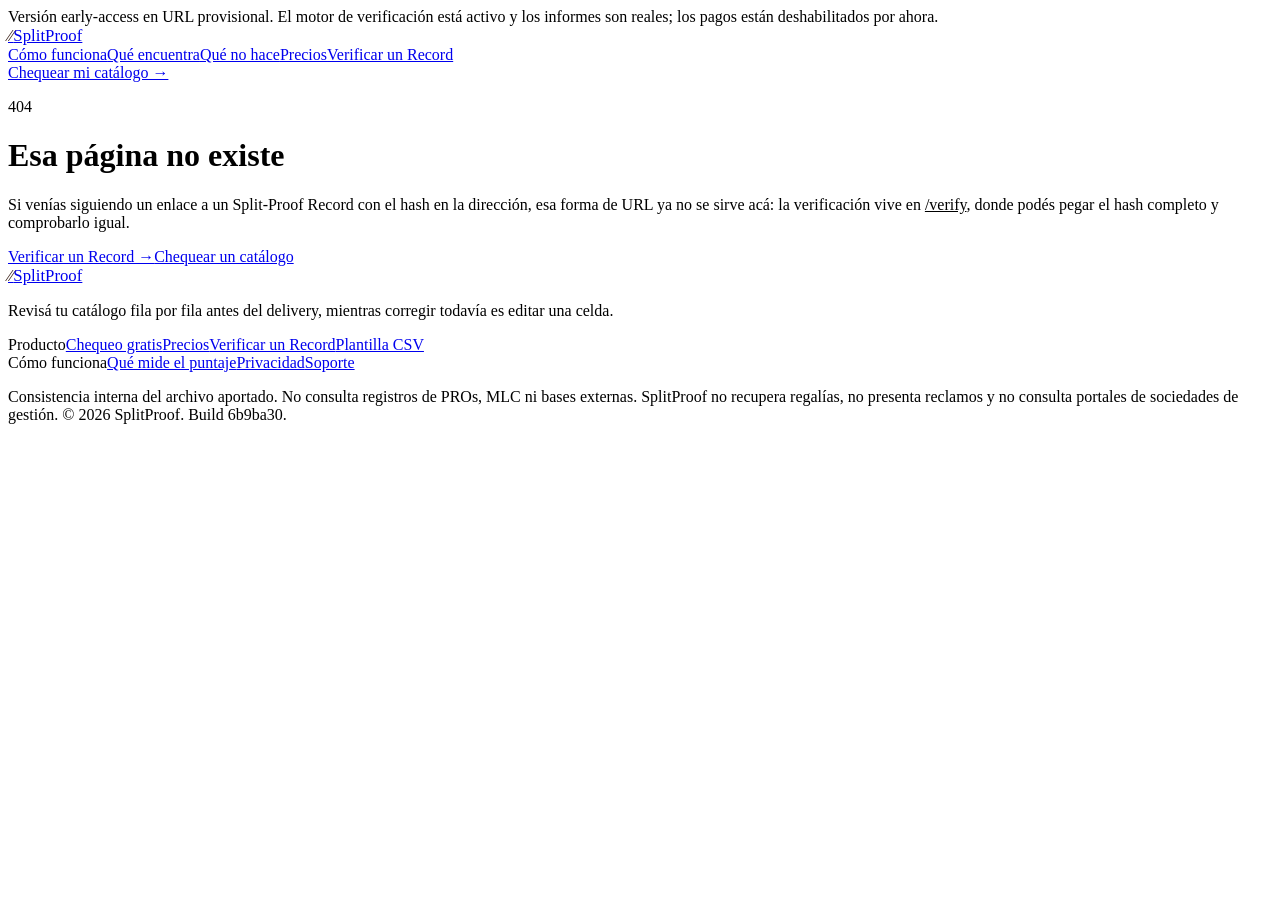
==== commit 71ca203e: "deploy splitproof @ 6b9ba30 Build estatico de freakiedogs-oss/splitproof commit 6b9ba30843546696acdb" ====
--- a/404/index.html
+++ b/404/index.html
@@ -1 +1 @@
-<!DOCTYPE html><html lang="es"><head><meta charSet="utf-8"/><meta name="viewport" content="width=device-width, initial-scale=1"/><link rel="stylesheet" href="/splitproof-web/_next/static/chunks/32z7qu4gjdyka.css" data-precedence="next"/><link rel="preload" as="script" fetchPriority="low" href="/splitproof-web/_next/static/chunks/3z5q_p4msz2ha.js"/><script src="/splitproof-web/_next/static/chunks/15orcrkp-_9ct.js" async=""></script><script src="/splitproof-web/_next/static/chunks/25o46h8mdjlrg.js" async=""></script><script src="/splitproof-web/_next/static/chunks/3qiqgl94gov5d.js" async=""></script><script src="/splitproof-web/_next/static/chunks/turbopack-0y7dqtr_ab9f3.js" async=""></script><script src="/splitproof-web/_next/static/chunks/05-c3ty_6dwfk.js" async=""></script><script src="/splitproof-web/_next/static/chunks/14mrh2-p_w84d.js" async=""></script><script src="/splitproof-web/_next/static/chunks/1rxncug86bump.js" async=""></script><meta name="splitproof-build" content="7808ea2"/><meta name="robots" content="noindex"/><title>Esa página no existe · SplitProof</title><meta name="description" content="SplitProof revisa tu catálogo antes de entregarlo a la distribuidora y te dice, fila por fila, qué metadata va a hacer que una regalía se atasque: splits que no suman 100, códigos con checksum inválido, grabaciones sin obra vinculada, versiones sin título alterno. Determinista, con la cita del estándar en cada hallazgo."/><meta name="keywords" content="metadata musical,split sheet,ISRC ISWC IPI,entrega de catálogo,sello indie,publisher,CWR,regalías atascadas"/><meta name="robots" content="noindex"/><meta property="og:title" content="SplitProof — Verificación de metadata antes de entregar el catálogo"/><meta property="og:description" content="Revisá tu catálogo fila por fila antes del delivery, mientras corregir todavía es editar una celda."/><meta property="og:url" content="https://freakiedogs-oss.github.io/splitproof-web/"/><meta property="og:site_name" content="SplitProof"/><meta property="og:locale" content="es_419"/><meta property="og:type" content="website"/><meta name="twitter:card" content="summary_large_image"/><meta name="twitter:title" content="SplitProof — Verificación de metadata antes de entregar el catálogo"/><meta name="twitter:description" content="Revisá tu catálogo fila por fila antes del delivery, mientras corregir todavía es editar una celda."/><script src="/splitproof-web/_next/static/chunks/0cz1d0mv5g_q7.js" noModule=""></script></head><body><div hidden=""><!--$--><!--/$--></div><div class="no-print border-b border-[#c7d2e8] bg-[#eef2fb] px-5 py-2 text-center text-xs leading-relaxed text-[#33415c]">Versión early-access en URL provisional. El motor de verificación está activo y los informes son reales; los pagos están deshabilitados por ahora.</div><header class="no-print sticky top-0 z-40 border-b border-line bg-paper/90 backdrop-blur"><nav class="mx-auto flex max-w-6xl items-center justify-between px-5 py-3"><a class="inline-flex items-center gap-2 font-semibold tracking-tight" href="/splitproof-web/"><span aria-hidden="true" class="inline-flex h-7 w-7 items-center justify-center rounded-md text-sm font-bold" style="background:var(--brand);color:#2a0f06">⁄⁄</span><span class="text-ink" style="font-size:1.05rem">Split<span style="color:var(--brand-deep)">Proof</span></span></a><div class="hidden items-center gap-6 text-sm text-muted lg:flex"><a href="/splitproof-web/#como-funciona" class="hover:text-ink">Cómo funciona</a><a href="/splitproof-web/#dolores" class="hover:text-ink">Qué encuentra</a><a href="/splitproof-web/#alcance" class="hover:text-ink">Qué no hace</a><a class="hover:text-ink" href="/splitproof-web/pricing/">Precios</a><a class="hover:text-ink" href="/splitproof-web/verify/">Verificar un Record</a></div><a class="rounded-lg px-3.5 py-2 text-sm font-semibold text-white" style="background:var(--ink)" href="/splitproof-web/check/">Chequear mi catálogo →</a></nav></header><main class="mx-auto max-w-3xl px-5 py-16"><p class="text-xs font-semibold uppercase tracking-wide" style="color:var(--brand-deep)">404</p><h1 class="mt-2 text-3xl font-semibold tracking-tight">Esa página no existe</h1><p class="mt-4 text-base leading-relaxed text-muted">Si venías siguiendo un enlace a un Split-Proof Record con el hash en la dirección, esa forma de URL ya no se sirve acá: la verificación vive en<!-- --> <a class="underline" style="color:var(--brand-deep)" href="/splitproof-web/verify/">/verify</a>, donde podés pegar el hash completo y comprobarlo igual.</p><div class="mt-8 flex flex-wrap gap-4"><a class="rounded-lg px-5 py-3 text-base font-semibold text-white" style="background:var(--ink)" href="/splitproof-web/verify/">Verificar un Record →</a><a class="rounded-lg border border-ink/20 bg-white px-5 py-3 text-base font-semibold" href="/splitproof-web/check/">Chequear un catálogo</a></div></main><footer class="mt-24 border-t border-line text-white/70" style="background:var(--ink)"><div class="mx-auto max-w-6xl px-5 py-12"><div class="flex flex-col justify-between gap-8 md:flex-row"><div class="max-w-sm"><a class="inline-flex items-center gap-2 font-semibold tracking-tight" href="/splitproof-web/"><span aria-hidden="true" class="inline-flex h-7 w-7 items-center justify-center rounded-md text-sm font-bold" style="background:var(--brand);color:#2a0f06">⁄⁄</span><span class="text-white" style="font-size:1.05rem">Split<span style="color:var(--brand)">Proof</span></span></a><p class="mt-3 text-sm leading-relaxed text-white/60">Revisá tu catálogo fila por fila antes del delivery, mientras corregir todavía es editar una celda.</p></div><div class="flex flex-wrap gap-12 text-sm"><div class="flex flex-col gap-2"><span class="text-white/40">Producto</span><a class="hover:text-white" href="/splitproof-web/check/">Chequeo gratis</a><a class="hover:text-white" href="/splitproof-web/pricing/">Precios</a><a class="hover:text-white" href="/splitproof-web/verify/">Verificar un Record</a><a href="/splitproof-web/plantilla.csv" class="hover:text-white" download="">Plantilla CSV</a></div><div class="flex flex-col gap-2"><span class="text-white/40">Cómo funciona</span><a class="hover:text-white" href="/splitproof-web/metodo/">Qué mide el puntaje</a><a class="hover:text-white" href="/splitproof-web/privacidad/">Privacidad</a><a class="hover:text-white" href="/splitproof-web/soporte/">Soporte</a></div></div></div><p class="mt-10 border-t border-white/10 pt-6 text-xs leading-relaxed text-white/40">Consistencia interna del archivo aportado. No consulta registros de PROs, MLC ni bases externas.<!-- --> SplitProof no recupera regalías, no presenta reclamos y no consulta portales de sociedades de gestión. © 2026 SplitProof. Build<!-- --> <span class="font-mono">7808ea2</span>.</p></div></footer><!--$--><!--/$--><script src="/splitproof-web/_next/static/chunks/3z5q_p4msz2ha.js" id="_R_" async=""></script><script>(self.__next_f=self.__next_f||[]).push([0])</script><script>self.__next_f.push([1,"1:\"$Sreact.fragment\"\n2:I[39756,[\"/splitproof-web/_next/static/chunks/05-c3ty_6dwfk.js\",\"/splitproof-web/_next/static/chunks/14mrh2-p_w84d.js\"],\"default\"]\n3:I[37457,[\"/splitproof-web/_next/static/chunks/05-c3ty_6dwfk.js\",\"/splitproof-web/_next/static/chunks/14mrh2-p_w84d.js\"],\"default\"]\n4:I[22016,[\"/splitproof-web/_next/static/chunks/05-c3ty_6dwfk.js\",\"/splitproof-web/_next/static/chunks/14mrh2-p_w84d.js\",\"/splitproof-web/_next/static/chunks/1rxncug86bump.js\"],\"\"]\nd:I[68027,[\"/splitproof-web/_next/static/chunks/05-c3ty_6dwfk.js\",\"/splitproof-web/_next/static/chunks/14mrh2-p_w84d.js\"],\"default\",1]\n:HL[\"/splitproof-web/_next/static/chunks/32z7qu4gjdyka.css\",\"style\"]\n"])</script><script>self.__next_f.push([1,"0:{\"P\":null,\"c\":[\"\",\"_not-found\",\"\"],\"q\":\"\",\"i\":false,\"f\":[[[\"\",{\"children\":[\"/_not-found\",{\"children\":[\"__PAGE__\",{}]}]},\"$undefined\",\"$undefined\",16],[[\"$\",\"$1\",\"c\",{\"children\":[[[\"$\",\"link\",\"0\",{\"rel\":\"stylesheet\",\"href\":\"/splitproof-web/_next/static/chunks/32z7qu4gjdyka.css\",\"precedence\":\"next\",\"crossOrigin\":\"$undefined\",\"nonce\":\"$undefined\"}],[\"$\",\"script\",\"script-0\",{\"src\":\"/splitproof-web/_next/static/chunks/05-c3ty_6dwfk.js\",\"async\":true,\"nonce\":\"$undefined\"}],[\"$\",\"script\",\"script-1\",{\"src\":\"/splitproof-web/_next/static/chunks/14mrh2-p_w84d.js\",\"async\":true,\"nonce\":\"$undefined\"}]],[\"$\",\"html\",null,{\"lang\":\"es\",\"children\":[[\"$\",\"head\",null,{\"children\":[\"$\",\"meta\",null,{\"name\":\"splitproof-build\",\"content\":\"7808ea2\"}]}],[\"$\",\"body\",null,{\"children\":[\"$\",\"$L2\",null,{\"parallelRouterKey\":\"children\",\"error\":\"$undefined\",\"errorStyles\":\"$undefined\",\"errorScripts\":\"$undefined\",\"template\":[\"$\",\"$L3\",null,{}],\"templateStyles\":\"$undefined\",\"templateScripts\":\"$undefined\",\"notFound\":[[null,[\"$\",\"div\",null,{\"className\":\"no-print border-b border-[#c7d2e8] bg-[#eef2fb] px-5 py-2 text-center text-xs leading-relaxed text-[#33415c]\",\"children\":\"Versión early-access en URL provisional. El motor de verificación está activo y los informes son reales; los pagos están deshabilitados por ahora.\"}],[\"$\",\"header\",null,{\"className\":\"no-print sticky top-0 z-40 border-b border-line bg-paper/90 backdrop-blur\",\"children\":[\"$\",\"nav\",null,{\"className\":\"mx-auto flex max-w-6xl items-center justify-between px-5 py-3\",\"children\":[[\"$\",\"$L4\",null,{\"href\":\"/\",\"className\":\"inline-flex items-center gap-2 font-semibold tracking-tight\",\"children\":[[\"$\",\"span\",null,{\"aria-hidden\":true,\"className\":\"inline-flex h-7 w-7 items-center justify-center rounded-md text-sm font-bold\",\"style\":{\"background\":\"var(--brand)\",\"color\":\"#2a0f06\"},\"children\":\"⁄⁄\"}],[\"$\",\"span\",null,{\"className\":\"text-ink\",\"style\":{\"fontSize\":\"1.05rem\"},\"children\":[\"Split\",[\"$\",\"span\",null,{\"style\":{\"color\":\"var(--brand-deep)\"},\"children\":\"Proof\"}]]}]]}],[\"$\",\"div\",null,{\"className\":\"hidden items-center gap-6 text-sm text-muted lg:flex\",\"children\":[[\"$\",\"a\",null,{\"href\":\"/splitproof-web/#como-funciona\",\"className\":\"hover:text-ink\",\"children\":\"Cómo funciona\"}],[\"$\",\"a\",null,{\"href\":\"/splitproof-web/#dolores\",\"className\":\"hover:text-ink\",\"children\":\"Qué encuentra\"}],[\"$\",\"a\",null,{\"href\":\"/splitproof-web/#alcance\",\"className\":\"hover:text-ink\",\"children\":\"Qué no hace\"}],[\"$\",\"$L4\",null,{\"href\":\"/pricing\",\"className\":\"hover:text-ink\",\"children\":\"Precios\"}],[\"$\",\"$L4\",null,{\"href\":\"/verify\",\"className\":\"hover:text-ink\",\"children\":\"Verificar un Record\"}]]}],[\"$\",\"$L4\",null,{\"href\":\"/check\",\"className\":\"rounded-lg px-3.5 py-2 text-sm font-semibold text-white\",\"style\":{\"background\":\"var(--ink)\"},\"children\":\"Chequear mi catálogo →\"}]]}]}],[\"$\",\"main\",null,{\"className\":\"mx-auto max-w-3xl px-5 py-16\",\"children\":[[\"$\",\"p\",null,{\"className\":\"text-xs font-semibold uppercase tracking-wide\",\"style\":{\"color\":\"var(--brand-deep)\"},\"children\":\"404\"}],[\"$\",\"h1\",null,{\"className\":\"mt-2 text-3xl font-semibold tracking-tight\",\"children\":\"Esa página no existe\"}],[\"$\",\"p\",null,{\"className\":\"mt-4 text-base leading-relaxed text-muted\",\"children\":[\"Si venías siguiendo un enlace a un Split-Proof Record con el hash en la dirección, esa forma de URL ya no se sirve acá: la verificación vive en\",\" \",[\"$\",\"$L4\",null,{\"href\":\"/verify\",\"className\":\"underline\",\"style\":{\"color\":\"var(--brand-deep)\"},\"children\":\"/verify\"}],\", donde podés pegar el hash completo y comprobarlo igual.\"]}],[\"$\",\"div\",null,{\"className\":\"mt-8 flex flex-wrap gap-4\",\"children\":[[\"$\",\"$L4\",null,{\"href\":\"/verify\",\"className\":\"rounded-lg px-5 py-3 text-base font-semibold text-white\",\"style\":{\"background\":\"var(--ink)\"},\"children\":\"Verificar un Record →\"}],[\"$\",\"$L4\",null,{\"href\":\"/check\",\"className\":\"rounded-lg border border-ink/20 bg-white px-5 py-3 text-base font-semibold\",\"children\":\"Chequear un catálogo\"}]]}]]}],[\"$\",\"footer\",null,{\"className\":\"mt-24 border-t border-line text-white/70\",\"style\":{\"background\":\"var(--ink)\"},\"children\":[\"$\",\"div\",null,{\"className\":\"mx-auto max-w-6xl px-5 py-12\",\"children\":[[\"$\",\"div\",null,{\"className\":\"flex flex-col justify-between gap-8 md:flex-row\",\"children\":[[\"$\",\"div\",null,{\"className\":\"max-w-sm\",\"children\":[[\"$\",\"$L4\",null,{\"href\":\"/\",\"className\":\"inline-flex items-center gap-2 font-semibold tracking-tight\",\"children\":[[\"$\",\"span\",null,{\"aria-hidden\":true,\"className\":\"inline-flex h-7 w-7 items-center justify-center rounded-md text-sm font-bold\",\"style\":{\"background\":\"var(--brand)\",\"color\":\"#2a0f06\"},\"children\":\"⁄⁄\"}],\"$L5\"]}],\"$L6\"]}],\"$L7\"]}],\"$L8\"]}]}]],[]],\"forbidden\":\"$undefined\",\"unauthorized\":\"$undefined\"}]}]]}]]}],{\"children\":[\"$L9\",{\"children\":[\"$La\",{},null,false,null]},null,false,\"$@b\"]},null,false,null],\"$Lc\",false]],\"m\":\"$undefined\",\"G\":[\"$d\",[\"$Le\"]],\"S\":true,\"h\":null,\"s\":\"$undefined\",\"l\":\"$undefined\",\"p\":\"$undefined\",\"d\":\"$undefined\",\"b\":\"BzL9gcfpnD2IN337GpflY\"}\n"])</script><script>self.__next_f.push([1,"17:I[97367,[\"/splitproof-web/_next/static/chunks/05-c3ty_6dwfk.js\",\"/splitproof-web/_next/static/chunks/14mrh2-p_w84d.js\"],\"ViewportBoundary\"]\n19:I[97367,[\"/splitproof-web/_next/static/chunks/05-c3ty_6dwfk.js\",\"/splitproof-web/_next/static/chunks/14mrh2-p_w84d.js\"],\"MetadataBoundary\"]\n1a:\"$Sreact.suspense\"\n5:[\"$\",\"span\",null,{\"className\":\"text-white\",\"style\":{\"fontSize\":\"1.05rem\"},\"children\":[\"Split\",[\"$\",\"span\",null,{\"style\":{\"color\":\"var(--brand)\"},\"children\":\"Proof\"}]]}]\n6:[\"$\",\"p\",null,{\"className\":\"mt-3 text-sm leading-relaxed text-white/60\",\"children\":\"Revisá tu catálogo fila por fila antes del delivery, mientras corregir todavía es editar una celda.\"}]\n7:[\"$\",\"div\",null,{\"className\":\"flex flex-wrap gap-12 text-sm\",\"children\":[[\"$\",\"div\",null,{\"className\":\"flex flex-col gap-2\",\"children\":[[\"$\",\"span\",null,{\"className\":\"text-white/40\",\"children\":\"Producto\"}],[\"$\",\"$L4\",null,{\"href\":\"/check\",\"className\":\"hover:text-white\",\"children\":\"Chequeo gratis\"}],[\"$\",\"$L4\",null,{\"href\":\"/pricing\",\"className\":\"hover:text-white\",\"children\":\"Precios\"}],[\"$\",\"$L4\",null,{\"href\":\"/verify\",\"className\":\"hover:text-white\",\"children\":\"Verificar un Record\"}],[\"$\",\"a\",null,{\"href\":\"/splitproof-web/plantilla.csv\",\"className\":\"hover:text-white\",\"download\":true,\"children\":\"Plantilla CSV\"}]]}],[\"$\",\"div\",null,{\"className\":\"flex flex-col gap-2\",\"children\":[[\"$\",\"span\",null,{\"className\":\"text-white/40\",\"children\":\"Cómo funciona\"}],[\"$\",\"$L4\",null,{\"href\":\"/metodo\",\"className\":\"hover:text-white\",\"children\":\"Qué mide el puntaje\"}],[\"$\",\"$L4\",null,{\"href\":\"/privacidad\",\"className\":\"hover:text-white\",\"children\":\"Privacidad\"}],[\"$\",\"$L4\",null,{\"href\":\"/soporte\",\"className\":\"hover:text-white\",\"children\":\"Soporte\"}]]}]]}]\n8:[\"$\",\"p\",null,{\"className\":\"mt-10 border-t border-white/10 pt-6 text-xs leading-relaxed text-white/40\",\"children\":[\"Consistencia interna del archivo aportado. No consulta registros de PROs, MLC ni bases externas.\",\" SplitProof no recupera regalías, no presenta reclamos y no consulta portales de sociedades de gestión. © 2026 SplitProof. Build\",\" \",[\"$\",\"span\",null,{\"className\":\"font-mono\",\"children\":\"7808ea2\"}],\".\"]}]\n9:[\"$\",\"$1\",\"c\",{\"children\":[null,[\"$\",\"$L2\",null,{\"parallelRouterKey\":\"children\",\"error\":\"$undefined\",\"errorStyles\":\"$undefined\",\"errorScripts\":\"$undefined\",\"template\":[\"$\",\"$L3\",null,{}],\"templateStyles\":\"$undefined\",\"templateScripts\":\"$undefined\",\"notFound\":\"$undefined\",\"forbidden\":\"$undefined\",\"unauthorized\":\"$undefined\"}]]}]\n"])</script><script>self.__next_f.push([1,"a:[\"$\",\"$1\",\"c\",{\"children\":[[null,[\"$\",\"div\",null,{\"className\":\"no-print border-b border-[#c7d2e8] bg-[#eef2fb] px-5 py-2 text-center text-xs leading-relaxed text-[#33415c]\",\"children\":\"Versión early-access en URL provisional. El motor de verificación está activo y los informes son reales; los pagos están deshabilitados por ahora.\"}],[\"$\",\"header\",null,{\"className\":\"no-print sticky top-0 z-40 border-b border-line bg-paper/90 backdrop-blur\",\"children\":[\"$\",\"nav\",null,{\"className\":\"mx-auto flex max-w-6xl items-center justify-between px-5 py-3\",\"children\":[[\"$\",\"$L4\",null,{\"href\":\"/\",\"className\":\"inline-flex items-center gap-2 font-semibold tracking-tight\",\"children\":[[\"$\",\"span\",null,{\"aria-hidden\":true,\"className\":\"inline-flex h-7 w-7 items-center justify-center rounded-md text-sm font-bold\",\"style\":{\"background\":\"var(--brand)\",\"color\":\"#2a0f06\"},\"children\":\"⁄⁄\"}],[\"$\",\"span\",null,{\"className\":\"text-ink\",\"style\":{\"fontSize\":\"1.05rem\"},\"children\":[\"Split\",[\"$\",\"span\",null,{\"style\":{\"color\":\"var(--brand-deep)\"},\"children\":\"Proof\"}]]}]]}],[\"$\",\"div\",null,{\"className\":\"hidden items-center gap-6 text-sm text-muted lg:flex\",\"children\":[[\"$\",\"a\",null,{\"href\":\"/splitproof-web/#como-funciona\",\"className\":\"hover:text-ink\",\"children\":\"Cómo funciona\"}],[\"$\",\"a\",null,{\"href\":\"/splitproof-web/#dolores\",\"className\":\"hover:text-ink\",\"children\":\"Qué encuentra\"}],[\"$\",\"a\",null,{\"href\":\"/splitproof-web/#alcance\",\"className\":\"hover:text-ink\",\"children\":\"Qué no hace\"}],[\"$\",\"$L4\",null,{\"href\":\"/pricing\",\"className\":\"hover:text-ink\",\"children\":\"Precios\"}],[\"$\",\"$L4\",null,{\"href\":\"/verify\",\"className\":\"hover:text-ink\",\"children\":\"Verificar un Record\"}]]}],[\"$\",\"$L4\",null,{\"href\":\"/check\",\"className\":\"rounded-lg px-3.5 py-2 text-sm font-semibold text-white\",\"style\":{\"background\":\"var(--ink)\"},\"children\":\"Chequear mi catálogo →\"}]]}]}],[\"$\",\"main\",null,{\"className\":\"mx-auto max-w-3xl px-5 py-16\",\"children\":[[\"$\",\"p\",null,{\"className\":\"text-xs font-semibold uppercase tracking-wide\",\"style\":{\"color\":\"var(--brand-deep)\"},\"children\":\"404\"}],[\"$\",\"h1\",null,{\"className\":\"mt-2 text-3xl font-semibold tracking-tight\",\"children\":\"Esa página no existe\"}],[\"$\",\"p\",null,{\"className\":\"mt-4 text-base leading-relaxed text-muted\",\"children\":[\"Si venías siguiendo un enlace a un Split-Proof Record con el hash en la dirección, esa forma de URL ya no se sirve acá: la verificación vive en\",\" \",[\"$\",\"$L4\",null,{\"href\":\"/verify\",\"className\":\"underline\",\"style\":{\"color\":\"var(--brand-deep)\"},\"children\":\"/verify\"}],\", donde podés pegar el hash completo y comprobarlo igual.\"]}],[\"$\",\"div\",null,{\"className\":\"mt-8 flex flex-wrap gap-4\",\"children\":[[\"$\",\"$L4\",null,{\"href\":\"/verify\",\"className\":\"rounded-lg px-5 py-3 text-base font-semibold text-white\",\"style\":{\"background\":\"var(--ink)\"},\"children\":\"Verificar un Record →\"}],[\"$\",\"$L4\",null,{\"href\":\"/check\",\"className\":\"rounded-lg border border-ink/20 bg-white px-5 py-3 text-base font-semibold\",\"children\":\"Chequear un catálogo\"}]]}]]}],[\"$\",\"footer\",null,{\"className\":\"mt-24 border-t border-line text-white/70\",\"style\":{\"background\":\"var(--ink)\"},\"children\":[\"$\",\"div\",null,{\"className\":\"mx-auto max-w-6xl px-5 py-12\",\"children\":[[\"$\",\"div\",null,{\"className\":\"flex flex-col justify-between gap-8 md:flex-row\",\"children\":[[\"$\",\"div\",null,{\"className\":\"max-w-sm\",\"children\":[[\"$\",\"$L4\",null,{\"href\":\"/\",\"className\":\"inline-flex items-center gap-2 font-semibold tracking-tight\",\"children\":[[\"$\",\"span\",null,{\"aria-hidden\":true,\"className\":\"inline-flex h-7 w-7 items-center justify-center rounded-md text-sm font-bold\",\"style\":{\"background\":\"var(--brand)\",\"color\":\"#2a0f06\"},\"children\":\"⁄⁄\"}],[\"$\",\"span\",null,{\"className\":\"text-white\",\"style\":{\"fontSize\":\"1.05rem\"},\"children\":[\"Split\",[\"$\",\"span\",null,{\"style\":{\"color\":\"var(--brand)\"},\"children\":\"Proof\"}]]}]]}],[\"$\",\"p\",null,{\"className\":\"mt-3 text-sm leading-relaxed text-white/60\",\"children\":\"Revisá tu catálogo fila por fila antes del delivery, mientras corregir todavía es editar una celda.\"}]]}],[\"$\",\"div\",null,{\"className\":\"flex flex-wrap gap-12 text-sm\",\"children\":[[\"$\",\"div\",null,{\"className\":\"flex flex-col gap-2\",\"children\":[[\"$\",\"span\",null,{\"className\":\"text-white/40\",\"children\":\"Producto\"}],[\"$\",\"$L4\",null,{\"href\":\"/check\",\"className\":\"hover:text-white\",\"children\":\"Chequeo gratis\"}],\"$Lf\",\"$L10\",\"$L11\"]}],\"$L12\"]}]]}],\"$L13\"]}]}]],[\"$L14\"],\"$L15\"]}]\n"])</script><script>self.__next_f.push([1,"16:[]\nb:\"$W16\"\nc:[\"$\",\"$1\",\"h\",{\"children\":[[\"$\",\"meta\",null,{\"name\":\"robots\",\"content\":\"noindex\"}],[\"$\",\"$L17\",null,{\"children\":\"$L18\"}],[\"$\",\"div\",null,{\"hidden\":true,\"children\":[\"$\",\"$L19\",null,{\"children\":[\"$\",\"$1a\",null,{\"name\":\"Next.Metadata\",\"children\":\"$L1b\"}]}]}],null]}]\ne:[\"$\",\"link\",\"0\",{\"rel\":\"stylesheet\",\"href\":\"/splitproof-web/_next/static/chunks/32z7qu4gjdyka.css\",\"precedence\":\"next\",\"crossOrigin\":\"$undefined\",\"nonce\":\"$undefined\"}]\n"])</script><script>self.__next_f.push([1,"1c:I[97367,[\"/splitproof-web/_next/static/chunks/05-c3ty_6dwfk.js\",\"/splitproof-web/_next/static/chunks/14mrh2-p_w84d.js\"],\"OutletBoundary\"]\nf:[\"$\",\"$L4\",null,{\"href\":\"/pricing\",\"className\":\"hover:text-white\",\"children\":\"Precios\"}]\n10:[\"$\",\"$L4\",null,{\"href\":\"/verify\",\"className\":\"hover:text-white\",\"children\":\"Verificar un Record\"}]\n11:[\"$\",\"a\",null,{\"href\":\"/splitproof-web/plantilla.csv\",\"className\":\"hover:text-white\",\"download\":true,\"children\":\"Plantilla CSV\"}]\n12:[\"$\",\"div\",null,{\"className\":\"flex flex-col gap-2\",\"children\":[[\"$\",\"span\",null,{\"className\":\"text-white/40\",\"children\":\"Cómo funciona\"}],[\"$\",\"$L4\",null,{\"href\":\"/metodo\",\"className\":\"hover:text-white\",\"children\":\"Qué mide el puntaje\"}],[\"$\",\"$L4\",null,{\"href\":\"/privacidad\",\"className\":\"hover:text-white\",\"children\":\"Privacidad\"}],[\"$\",\"$L4\",null,{\"href\":\"/soporte\",\"className\":\"hover:text-white\",\"children\":\"Soporte\"}]]}]\n13:[\"$\",\"p\",null,{\"className\":\"mt-10 border-t border-white/10 pt-6 text-xs leading-relaxed text-white/40\",\"children\":[\"Consistencia interna del archivo aportado. No consulta registros de PROs, MLC ni bases externas.\",\" SplitProof no recupera regalías, no presenta reclamos y no consulta portales de sociedades de gestión. © 2026 SplitProof. Build\",\" \",[\"$\",\"span\",null,{\"className\":\"font-mono\",\"children\":\"7808ea2\"}],\".\"]}]\n14:[\"$\",\"script\",\"script-0\",{\"src\":\"/splitproof-web/_next/static/chunks/1rxncug86bump.js\",\"async\":true,\"nonce\":\"$undefined\"}]\n15:[\"$\",\"$L1c\",null,{\"children\":[\"$\",\"$1a\",null,{\"name\":\"Next.MetadataOutlet\",\"children\":\"$@1d\"}]}]\n"])</script><script>self.__next_f.push([1,"18:[[\"$\",\"meta\",\"0\",{\"charSet\":\"utf-8\"}],[\"$\",\"meta\",\"1\",{\"name\":\"viewport\",\"content\":\"width=device-width, initial-scale=1\"}]]\n"])</script><script>self.__next_f.push([1,"1b:[[\"$\",\"title\",\"0\",{\"children\":\"Esa página no existe · SplitProof\"}],[\"$\",\"meta\",\"1\",{\"name\":\"description\",\"content\":\"SplitProof revisa tu catálogo antes de entregarlo a la distribuidora y te dice, fila por fila, qué metadata va a hacer que una regalía se atasque: splits que no suman 100, códigos con checksum inválido, grabaciones sin obra vinculada, versiones sin título alterno. Determinista, con la cita del estándar en cada hallazgo.\"}],[\"$\",\"meta\",\"2\",{\"name\":\"keywords\",\"content\":\"metadata musical,split sheet,ISRC ISWC IPI,entrega de catálogo,sello indie,publisher,CWR,regalías atascadas\"}],[\"$\",\"meta\",\"3\",{\"name\":\"robots\",\"content\":\"noindex\"}],[\"$\",\"meta\",\"4\",{\"property\":\"og:title\",\"content\":\"SplitProof — Verificación de metadata antes de entregar el catálogo\"}],[\"$\",\"meta\",\"5\",{\"property\":\"og:description\",\"content\":\"Revisá tu catálogo fila por fila antes del delivery, mientras corregir todavía es editar una celda.\"}],[\"$\",\"meta\",\"6\",{\"property\":\"og:url\",\"content\":\"https://freakiedogs-oss.github.io/splitproof-web/\"}],[\"$\",\"meta\",\"7\",{\"property\":\"og:site_name\",\"content\":\"SplitProof\"}],[\"$\",\"meta\",\"8\",{\"property\":\"og:locale\",\"content\":\"es_419\"}],[\"$\",\"meta\",\"9\",{\"property\":\"og:type\",\"content\":\"website\"}],[\"$\",\"meta\",\"10\",{\"name\":\"twitter:card\",\"content\":\"summary_large_image\"}],[\"$\",\"meta\",\"11\",{\"name\":\"twitter:title\",\"content\":\"SplitProof — Verificación de metadata antes de entregar el catálogo\"}],[\"$\",\"meta\",\"12\",{\"name\":\"twitter:description\",\"content\":\"Revisá tu catálogo fila por fila antes del delivery, mientras corregir todavía es editar una celda.\"}]]\n"])</script><script>self.__next_f.push([1,"1d:null\n"])</script></body></html>+<!DOCTYPE html><html lang="es"><head><meta charSet="utf-8"/><meta name="viewport" content="width=device-width, initial-scale=1"/><link rel="stylesheet" href="/splitproof-web/_next/static/chunks/2w7ct1l-pqlel.css" data-precedence="next"/><link rel="preload" as="script" fetchPriority="low" href="/splitproof-web/_next/static/chunks/3z5q_p4msz2ha.js"/><script src="/splitproof-web/_next/static/chunks/15orcrkp-_9ct.js" async=""></script><script src="/splitproof-web/_next/static/chunks/25o46h8mdjlrg.js" async=""></script><script src="/splitproof-web/_next/static/chunks/3qiqgl94gov5d.js" async=""></script><script src="/splitproof-web/_next/static/chunks/turbopack-0y7dqtr_ab9f3.js" async=""></script><script src="/splitproof-web/_next/static/chunks/05-c3ty_6dwfk.js" async=""></script><script src="/splitproof-web/_next/static/chunks/14mrh2-p_w84d.js" async=""></script><script src="/splitproof-web/_next/static/chunks/1rxncug86bump.js" async=""></script><meta name="splitproof-build" content="6b9ba30"/><meta name="robots" content="noindex"/><title>Esa página no existe · SplitProof</title><meta name="description" content="SplitProof revisa tu catálogo antes de entregarlo a la distribuidora y te dice, fila por fila, qué metadata va a hacer que una regalía se atasque: splits que no suman 100, códigos con checksum inválido, grabaciones sin obra vinculada, versiones sin título alterno. Determinista, con la cita del estándar en cada hallazgo."/><meta name="keywords" content="metadata musical,split sheet,ISRC ISWC IPI,entrega de catálogo,sello indie,publisher,CWR,regalías atascadas"/><meta name="robots" content="noindex"/><meta property="og:title" content="SplitProof — Verificación de metadata antes de entregar el catálogo"/><meta property="og:description" content="Revisá tu catálogo fila por fila antes del delivery, mientras corregir todavía es editar una celda."/><meta property="og:url" content="https://freakiedogs-oss.github.io/splitproof-web/"/><meta property="og:site_name" content="SplitProof"/><meta property="og:locale" content="es_419"/><meta property="og:type" content="website"/><meta name="twitter:card" content="summary_large_image"/><meta name="twitter:title" content="SplitProof — Verificación de metadata antes de entregar el catálogo"/><meta name="twitter:description" content="Revisá tu catálogo fila por fila antes del delivery, mientras corregir todavía es editar una celda."/><script src="/splitproof-web/_next/static/chunks/0cz1d0mv5g_q7.js" noModule=""></script></head><body><div hidden=""><!--$--><!--/$--></div><div class="no-print border-b border-[#c7d2e8] bg-[#eef2fb] px-5 py-2 text-center text-xs leading-relaxed text-[#33415c]">Versión early-access en URL provisional. El motor de verificación está activo y los informes son reales; los pagos están deshabilitados por ahora.</div><header class="no-print sticky top-0 z-40 border-b border-line bg-paper/90 backdrop-blur"><nav class="mx-auto flex max-w-6xl items-center justify-between px-5 py-3"><a class="inline-flex items-center gap-2 font-semibold tracking-tight" href="/splitproof-web/"><span aria-hidden="true" class="inline-flex h-7 w-7 items-center justify-center rounded-md text-sm font-bold" style="background:var(--brand);color:#2a0f06">⁄⁄</span><span class="text-ink" style="font-size:1.05rem">Split<span style="color:var(--brand-deep)">Proof</span></span></a><div class="hidden items-center gap-6 text-sm text-muted lg:flex"><a href="/splitproof-web/#como-funciona" class="hover:text-ink">Cómo funciona</a><a href="/splitproof-web/#dolores" class="hover:text-ink">Qué encuentra</a><a href="/splitproof-web/#alcance" class="hover:text-ink">Qué no hace</a><a class="hover:text-ink" href="/splitproof-web/pricing/">Precios</a><a class="hover:text-ink" href="/splitproof-web/verify/">Verificar un Record</a></div><a class="rounded-lg px-3.5 py-2 text-sm font-semibold text-white" style="background:var(--ink)" href="/splitproof-web/check/">Chequear mi catálogo →</a></nav></header><main class="mx-auto max-w-3xl px-5 py-16"><p class="text-xs font-semibold uppercase tracking-wide" style="color:var(--brand-deep)">404</p><h1 class="mt-2 text-3xl font-semibold tracking-tight">Esa página no existe</h1><p class="mt-4 text-base leading-relaxed text-muted">Si venías siguiendo un enlace a un Split-Proof Record con el hash en la dirección, esa forma de URL ya no se sirve acá: la verificación vive en<!-- --> <a class="underline" style="color:var(--brand-deep)" href="/splitproof-web/verify/">/verify</a>, donde podés pegar el hash completo y comprobarlo igual.</p><div class="mt-8 flex flex-wrap gap-4"><a class="rounded-lg px-5 py-3 text-base font-semibold text-white" style="background:var(--ink)" href="/splitproof-web/verify/">Verificar un Record →</a><a class="rounded-lg border border-ink/20 bg-white px-5 py-3 text-base font-semibold" href="/splitproof-web/check/">Chequear un catálogo</a></div></main><footer class="mt-24 border-t border-line text-white/70" style="background:var(--ink)"><div class="mx-auto max-w-6xl px-5 py-12"><div class="flex flex-col justify-between gap-8 md:flex-row"><div class="max-w-sm"><a class="inline-flex items-center gap-2 font-semibold tracking-tight" href="/splitproof-web/"><span aria-hidden="true" class="inline-flex h-7 w-7 items-center justify-center rounded-md text-sm font-bold" style="background:var(--brand);color:#2a0f06">⁄⁄</span><span class="text-white" style="font-size:1.05rem">Split<span style="color:var(--brand)">Proof</span></span></a><p class="mt-3 text-sm leading-relaxed text-white/60">Revisá tu catálogo fila por fila antes del delivery, mientras corregir todavía es editar una celda.</p></div><div class="flex flex-wrap gap-12 text-sm"><div class="flex flex-col gap-2"><span class="text-white/40">Producto</span><a class="hover:text-white" href="/splitproof-web/check/">Chequeo gratis</a><a class="hover:text-white" href="/splitproof-web/pricing/">Precios</a><a class="hover:text-white" href="/splitproof-web/verify/">Verificar un Record</a><a href="/splitproof-web/plantilla.csv" class="hover:text-white" download="">Plantilla CSV</a></div><div class="flex flex-col gap-2"><span class="text-white/40">Cómo funciona</span><a class="hover:text-white" href="/splitproof-web/metodo/">Qué mide el puntaje</a><a class="hover:text-white" href="/splitproof-web/privacidad/">Privacidad</a><a class="hover:text-white" href="/splitproof-web/soporte/">Soporte</a></div></div></div><p class="mt-10 border-t border-white/10 pt-6 text-xs leading-relaxed text-white/40">Consistencia interna del archivo aportado. No consulta registros de PROs, MLC ni bases externas.<!-- --> SplitProof no recupera regalías, no presenta reclamos y no consulta portales de sociedades de gestión. © 2026 SplitProof. Build<!-- --> <span class="font-mono">6b9ba30</span>.</p></div></footer><!--$--><!--/$--><script src="/splitproof-web/_next/static/chunks/3z5q_p4msz2ha.js" id="_R_" async=""></script><script>(self.__next_f=self.__next_f||[]).push([0])</script><script>self.__next_f.push([1,"1:\"$Sreact.fragment\"\n2:I[39756,[\"/splitproof-web/_next/static/chunks/05-c3ty_6dwfk.js\",\"/splitproof-web/_next/static/chunks/14mrh2-p_w84d.js\"],\"default\"]\n3:I[37457,[\"/splitproof-web/_next/static/chunks/05-c3ty_6dwfk.js\",\"/splitproof-web/_next/static/chunks/14mrh2-p_w84d.js\"],\"default\"]\n4:I[22016,[\"/splitproof-web/_next/static/chunks/05-c3ty_6dwfk.js\",\"/splitproof-web/_next/static/chunks/14mrh2-p_w84d.js\",\"/splitproof-web/_next/static/chunks/1rxncug86bump.js\"],\"\"]\nd:I[68027,[\"/splitproof-web/_next/static/chunks/05-c3ty_6dwfk.js\",\"/splitproof-web/_next/static/chunks/14mrh2-p_w84d.js\"],\"default\",1]\n:HL[\"/splitproof-web/_next/static/chunks/2w7ct1l-pqlel.css\",\"style\"]\n"])</script><script>self.__next_f.push([1,"0:{\"P\":null,\"c\":[\"\",\"_not-found\",\"\"],\"q\":\"\",\"i\":false,\"f\":[[[\"\",{\"children\":[\"/_not-found\",{\"children\":[\"__PAGE__\",{}]}]},\"$undefined\",\"$undefined\",16],[[\"$\",\"$1\",\"c\",{\"children\":[[[\"$\",\"link\",\"0\",{\"rel\":\"stylesheet\",\"href\":\"/splitproof-web/_next/static/chunks/2w7ct1l-pqlel.css\",\"precedence\":\"next\",\"crossOrigin\":\"$undefined\",\"nonce\":\"$undefined\"}],[\"$\",\"script\",\"script-0\",{\"src\":\"/splitproof-web/_next/static/chunks/05-c3ty_6dwfk.js\",\"async\":true,\"nonce\":\"$undefined\"}],[\"$\",\"script\",\"script-1\",{\"src\":\"/splitproof-web/_next/static/chunks/14mrh2-p_w84d.js\",\"async\":true,\"nonce\":\"$undefined\"}]],[\"$\",\"html\",null,{\"lang\":\"es\",\"children\":[[\"$\",\"head\",null,{\"children\":[\"$\",\"meta\",null,{\"name\":\"splitproof-build\",\"content\":\"6b9ba30\"}]}],[\"$\",\"body\",null,{\"children\":[\"$\",\"$L2\",null,{\"parallelRouterKey\":\"children\",\"error\":\"$undefined\",\"errorStyles\":\"$undefined\",\"errorScripts\":\"$undefined\",\"template\":[\"$\",\"$L3\",null,{}],\"templateStyles\":\"$undefined\",\"templateScripts\":\"$undefined\",\"notFound\":[[null,[\"$\",\"div\",null,{\"className\":\"no-print border-b border-[#c7d2e8] bg-[#eef2fb] px-5 py-2 text-center text-xs leading-relaxed text-[#33415c]\",\"children\":\"Versión early-access en URL provisional. El motor de verificación está activo y los informes son reales; los pagos están deshabilitados por ahora.\"}],[\"$\",\"header\",null,{\"className\":\"no-print sticky top-0 z-40 border-b border-line bg-paper/90 backdrop-blur\",\"children\":[\"$\",\"nav\",null,{\"className\":\"mx-auto flex max-w-6xl items-center justify-between px-5 py-3\",\"children\":[[\"$\",\"$L4\",null,{\"href\":\"/\",\"className\":\"inline-flex items-center gap-2 font-semibold tracking-tight\",\"children\":[[\"$\",\"span\",null,{\"aria-hidden\":true,\"className\":\"inline-flex h-7 w-7 items-center justify-center rounded-md text-sm font-bold\",\"style\":{\"background\":\"var(--brand)\",\"color\":\"#2a0f06\"},\"children\":\"⁄⁄\"}],[\"$\",\"span\",null,{\"className\":\"text-ink\",\"style\":{\"fontSize\":\"1.05rem\"},\"children\":[\"Split\",[\"$\",\"span\",null,{\"style\":{\"color\":\"var(--brand-deep)\"},\"children\":\"Proof\"}]]}]]}],[\"$\",\"div\",null,{\"className\":\"hidden items-center gap-6 text-sm text-muted lg:flex\",\"children\":[[\"$\",\"a\",null,{\"href\":\"/splitproof-web/#como-funciona\",\"className\":\"hover:text-ink\",\"children\":\"Cómo funciona\"}],[\"$\",\"a\",null,{\"href\":\"/splitproof-web/#dolores\",\"className\":\"hover:text-ink\",\"children\":\"Qué encuentra\"}],[\"$\",\"a\",null,{\"href\":\"/splitproof-web/#alcance\",\"className\":\"hover:text-ink\",\"children\":\"Qué no hace\"}],[\"$\",\"$L4\",null,{\"href\":\"/pricing\",\"className\":\"hover:text-ink\",\"children\":\"Precios\"}],[\"$\",\"$L4\",null,{\"href\":\"/verify\",\"className\":\"hover:text-ink\",\"children\":\"Verificar un Record\"}]]}],[\"$\",\"$L4\",null,{\"href\":\"/check\",\"className\":\"rounded-lg px-3.5 py-2 text-sm font-semibold text-white\",\"style\":{\"background\":\"var(--ink)\"},\"children\":\"Chequear mi catálogo →\"}]]}]}],[\"$\",\"main\",null,{\"className\":\"mx-auto max-w-3xl px-5 py-16\",\"children\":[[\"$\",\"p\",null,{\"className\":\"text-xs font-semibold uppercase tracking-wide\",\"style\":{\"color\":\"var(--brand-deep)\"},\"children\":\"404\"}],[\"$\",\"h1\",null,{\"className\":\"mt-2 text-3xl font-semibold tracking-tight\",\"children\":\"Esa página no existe\"}],[\"$\",\"p\",null,{\"className\":\"mt-4 text-base leading-relaxed text-muted\",\"children\":[\"Si venías siguiendo un enlace a un Split-Proof Record con el hash en la dirección, esa forma de URL ya no se sirve acá: la verificación vive en\",\" \",[\"$\",\"$L4\",null,{\"href\":\"/verify\",\"className\":\"underline\",\"style\":{\"color\":\"var(--brand-deep)\"},\"children\":\"/verify\"}],\", donde podés pegar el hash completo y comprobarlo igual.\"]}],[\"$\",\"div\",null,{\"className\":\"mt-8 flex flex-wrap gap-4\",\"children\":[[\"$\",\"$L4\",null,{\"href\":\"/verify\",\"className\":\"rounded-lg px-5 py-3 text-base font-semibold text-white\",\"style\":{\"background\":\"var(--ink)\"},\"children\":\"Verificar un Record →\"}],[\"$\",\"$L4\",null,{\"href\":\"/check\",\"className\":\"rounded-lg border border-ink/20 bg-white px-5 py-3 text-base font-semibold\",\"children\":\"Chequear un catálogo\"}]]}]]}],[\"$\",\"footer\",null,{\"className\":\"mt-24 border-t border-line text-white/70\",\"style\":{\"background\":\"var(--ink)\"},\"children\":[\"$\",\"div\",null,{\"className\":\"mx-auto max-w-6xl px-5 py-12\",\"children\":[[\"$\",\"div\",null,{\"className\":\"flex flex-col justify-between gap-8 md:flex-row\",\"children\":[[\"$\",\"div\",null,{\"className\":\"max-w-sm\",\"children\":[[\"$\",\"$L4\",null,{\"href\":\"/\",\"className\":\"inline-flex items-center gap-2 font-semibold tracking-tight\",\"children\":[[\"$\",\"span\",null,{\"aria-hidden\":true,\"className\":\"inline-flex h-7 w-7 items-center justify-center rounded-md text-sm font-bold\",\"style\":{\"background\":\"var(--brand)\",\"color\":\"#2a0f06\"},\"children\":\"⁄⁄\"}],\"$L5\"]}],\"$L6\"]}],\"$L7\"]}],\"$L8\"]}]}]],[]],\"forbidden\":\"$undefined\",\"unauthorized\":\"$undefined\"}]}]]}]]}],{\"children\":[\"$L9\",{\"children\":[\"$La\",{},null,false,null]},null,false,\"$@b\"]},null,false,null],\"$Lc\",false]],\"m\":\"$undefined\",\"G\":[\"$d\",[\"$Le\"]],\"S\":true,\"h\":null,\"s\":\"$undefined\",\"l\":\"$undefined\",\"p\":\"$undefined\",\"d\":\"$undefined\",\"b\":\"R1WI_Gk92fsP4f01sOGnX\"}\n"])</script><script>self.__next_f.push([1,"17:I[97367,[\"/splitproof-web/_next/static/chunks/05-c3ty_6dwfk.js\",\"/splitproof-web/_next/static/chunks/14mrh2-p_w84d.js\"],\"ViewportBoundary\"]\n19:I[97367,[\"/splitproof-web/_next/static/chunks/05-c3ty_6dwfk.js\",\"/splitproof-web/_next/static/chunks/14mrh2-p_w84d.js\"],\"MetadataBoundary\"]\n1a:\"$Sreact.suspense\"\n5:[\"$\",\"span\",null,{\"className\":\"text-white\",\"style\":{\"fontSize\":\"1.05rem\"},\"children\":[\"Split\",[\"$\",\"span\",null,{\"style\":{\"color\":\"var(--brand)\"},\"children\":\"Proof\"}]]}]\n6:[\"$\",\"p\",null,{\"className\":\"mt-3 text-sm leading-relaxed text-white/60\",\"children\":\"Revisá tu catálogo fila por fila antes del delivery, mientras corregir todavía es editar una celda.\"}]\n7:[\"$\",\"div\",null,{\"className\":\"flex flex-wrap gap-12 text-sm\",\"children\":[[\"$\",\"div\",null,{\"className\":\"flex flex-col gap-2\",\"children\":[[\"$\",\"span\",null,{\"className\":\"text-white/40\",\"children\":\"Producto\"}],[\"$\",\"$L4\",null,{\"href\":\"/check\",\"className\":\"hover:text-white\",\"children\":\"Chequeo gratis\"}],[\"$\",\"$L4\",null,{\"href\":\"/pricing\",\"className\":\"hover:text-white\",\"children\":\"Precios\"}],[\"$\",\"$L4\",null,{\"href\":\"/verify\",\"className\":\"hover:text-white\",\"children\":\"Verificar un Record\"}],[\"$\",\"a\",null,{\"href\":\"/splitproof-web/plantilla.csv\",\"className\":\"hover:text-white\",\"download\":true,\"children\":\"Plantilla CSV\"}]]}],[\"$\",\"div\",null,{\"className\":\"flex flex-col gap-2\",\"children\":[[\"$\",\"span\",null,{\"className\":\"text-white/40\",\"children\":\"Cómo funciona\"}],[\"$\",\"$L4\",null,{\"href\":\"/metodo\",\"className\":\"hover:text-white\",\"children\":\"Qué mide el puntaje\"}],[\"$\",\"$L4\",null,{\"href\":\"/privacidad\",\"className\":\"hover:text-white\",\"children\":\"Privacidad\"}],[\"$\",\"$L4\",null,{\"href\":\"/soporte\",\"className\":\"hover:text-white\",\"children\":\"Soporte\"}]]}]]}]\n8:[\"$\",\"p\",null,{\"className\":\"mt-10 border-t border-white/10 pt-6 text-xs leading-relaxed text-white/40\",\"children\":[\"Consistencia interna del archivo aportado. No consulta registros de PROs, MLC ni bases externas.\",\" SplitProof no recupera regalías, no presenta reclamos y no consulta portales de sociedades de gestión. © 2026 SplitProof. Build\",\" \",[\"$\",\"span\",null,{\"className\":\"font-mono\",\"children\":\"6b9ba30\"}],\".\"]}]\n9:[\"$\",\"$1\",\"c\",{\"children\":[null,[\"$\",\"$L2\",null,{\"parallelRouterKey\":\"children\",\"error\":\"$undefined\",\"errorStyles\":\"$undefined\",\"errorScripts\":\"$undefined\",\"template\":[\"$\",\"$L3\",null,{}],\"templateStyles\":\"$undefined\",\"templateScripts\":\"$undefined\",\"notFound\":\"$undefined\",\"forbidden\":\"$undefined\",\"unauthorized\":\"$undefined\"}]]}]\n"])</script><script>self.__next_f.push([1,"a:[\"$\",\"$1\",\"c\",{\"children\":[[null,[\"$\",\"div\",null,{\"className\":\"no-print border-b border-[#c7d2e8] bg-[#eef2fb] px-5 py-2 text-center text-xs leading-relaxed text-[#33415c]\",\"children\":\"Versión early-access en URL provisional. El motor de verificación está activo y los informes son reales; los pagos están deshabilitados por ahora.\"}],[\"$\",\"header\",null,{\"className\":\"no-print sticky top-0 z-40 border-b border-line bg-paper/90 backdrop-blur\",\"children\":[\"$\",\"nav\",null,{\"className\":\"mx-auto flex max-w-6xl items-center justify-between px-5 py-3\",\"children\":[[\"$\",\"$L4\",null,{\"href\":\"/\",\"className\":\"inline-flex items-center gap-2 font-semibold tracking-tight\",\"children\":[[\"$\",\"span\",null,{\"aria-hidden\":true,\"className\":\"inline-flex h-7 w-7 items-center justify-center rounded-md text-sm font-bold\",\"style\":{\"background\":\"var(--brand)\",\"color\":\"#2a0f06\"},\"children\":\"⁄⁄\"}],[\"$\",\"span\",null,{\"className\":\"text-ink\",\"style\":{\"fontSize\":\"1.05rem\"},\"children\":[\"Split\",[\"$\",\"span\",null,{\"style\":{\"color\":\"var(--brand-deep)\"},\"children\":\"Proof\"}]]}]]}],[\"$\",\"div\",null,{\"className\":\"hidden items-center gap-6 text-sm text-muted lg:flex\",\"children\":[[\"$\",\"a\",null,{\"href\":\"/splitproof-web/#como-funciona\",\"className\":\"hover:text-ink\",\"children\":\"Cómo funciona\"}],[\"$\",\"a\",null,{\"href\":\"/splitproof-web/#dolores\",\"className\":\"hover:text-ink\",\"children\":\"Qué encuentra\"}],[\"$\",\"a\",null,{\"href\":\"/splitproof-web/#alcance\",\"className\":\"hover:text-ink\",\"children\":\"Qué no hace\"}],[\"$\",\"$L4\",null,{\"href\":\"/pricing\",\"className\":\"hover:text-ink\",\"children\":\"Precios\"}],[\"$\",\"$L4\",null,{\"href\":\"/verify\",\"className\":\"hover:text-ink\",\"children\":\"Verificar un Record\"}]]}],[\"$\",\"$L4\",null,{\"href\":\"/check\",\"className\":\"rounded-lg px-3.5 py-2 text-sm font-semibold text-white\",\"style\":{\"background\":\"var(--ink)\"},\"children\":\"Chequear mi catálogo →\"}]]}]}],[\"$\",\"main\",null,{\"className\":\"mx-auto max-w-3xl px-5 py-16\",\"children\":[[\"$\",\"p\",null,{\"className\":\"text-xs font-semibold uppercase tracking-wide\",\"style\":{\"color\":\"var(--brand-deep)\"},\"children\":\"404\"}],[\"$\",\"h1\",null,{\"className\":\"mt-2 text-3xl font-semibold tracking-tight\",\"children\":\"Esa página no existe\"}],[\"$\",\"p\",null,{\"className\":\"mt-4 text-base leading-relaxed text-muted\",\"children\":[\"Si venías siguiendo un enlace a un Split-Proof Record con el hash en la dirección, esa forma de URL ya no se sirve acá: la verificación vive en\",\" \",[\"$\",\"$L4\",null,{\"href\":\"/verify\",\"className\":\"underline\",\"style\":{\"color\":\"var(--brand-deep)\"},\"children\":\"/verify\"}],\", donde podés pegar el hash completo y comprobarlo igual.\"]}],[\"$\",\"div\",null,{\"className\":\"mt-8 flex flex-wrap gap-4\",\"children\":[[\"$\",\"$L4\",null,{\"href\":\"/verify\",\"className\":\"rounded-lg px-5 py-3 text-base font-semibold text-white\",\"style\":{\"background\":\"var(--ink)\"},\"children\":\"Verificar un Record →\"}],[\"$\",\"$L4\",null,{\"href\":\"/check\",\"className\":\"rounded-lg border border-ink/20 bg-white px-5 py-3 text-base font-semibold\",\"children\":\"Chequear un catálogo\"}]]}]]}],[\"$\",\"footer\",null,{\"className\":\"mt-24 border-t border-line text-white/70\",\"style\":{\"background\":\"var(--ink)\"},\"children\":[\"$\",\"div\",null,{\"className\":\"mx-auto max-w-6xl px-5 py-12\",\"children\":[[\"$\",\"div\",null,{\"className\":\"flex flex-col justify-between gap-8 md:flex-row\",\"children\":[[\"$\",\"div\",null,{\"className\":\"max-w-sm\",\"children\":[[\"$\",\"$L4\",null,{\"href\":\"/\",\"className\":\"inline-flex items-center gap-2 font-semibold tracking-tight\",\"children\":[[\"$\",\"span\",null,{\"aria-hidden\":true,\"className\":\"inline-flex h-7 w-7 items-center justify-center rounded-md text-sm font-bold\",\"style\":{\"background\":\"var(--brand)\",\"color\":\"#2a0f06\"},\"children\":\"⁄⁄\"}],[\"$\",\"span\",null,{\"className\":\"text-white\",\"style\":{\"fontSize\":\"1.05rem\"},\"children\":[\"Split\",[\"$\",\"span\",null,{\"style\":{\"color\":\"var(--brand)\"},\"children\":\"Proof\"}]]}]]}],[\"$\",\"p\",null,{\"className\":\"mt-3 text-sm leading-relaxed text-white/60\",\"children\":\"Revisá tu catálogo fila por fila antes del delivery, mientras corregir todavía es editar una celda.\"}]]}],[\"$\",\"div\",null,{\"className\":\"flex flex-wrap gap-12 text-sm\",\"children\":[[\"$\",\"div\",null,{\"className\":\"flex flex-col gap-2\",\"children\":[[\"$\",\"span\",null,{\"className\":\"text-white/40\",\"children\":\"Producto\"}],[\"$\",\"$L4\",null,{\"href\":\"/check\",\"className\":\"hover:text-white\",\"children\":\"Chequeo gratis\"}],\"$Lf\",\"$L10\",\"$L11\"]}],\"$L12\"]}]]}],\"$L13\"]}]}]],[\"$L14\"],\"$L15\"]}]\n"])</script><script>self.__next_f.push([1,"16:[]\nb:\"$W16\"\nc:[\"$\",\"$1\",\"h\",{\"children\":[[\"$\",\"meta\",null,{\"name\":\"robots\",\"content\":\"noindex\"}],[\"$\",\"$L17\",null,{\"children\":\"$L18\"}],[\"$\",\"div\",null,{\"hidden\":true,\"children\":[\"$\",\"$L19\",null,{\"children\":[\"$\",\"$1a\",null,{\"name\":\"Next.Metadata\",\"children\":\"$L1b\"}]}]}],null]}]\ne:[\"$\",\"link\",\"0\",{\"rel\":\"stylesheet\",\"href\":\"/splitproof-web/_next/static/chunks/2w7ct1l-pqlel.css\",\"precedence\":\"next\",\"crossOrigin\":\"$undefined\",\"nonce\":\"$undefined\"}]\n"])</script><script>self.__next_f.push([1,"1c:I[97367,[\"/splitproof-web/_next/static/chunks/05-c3ty_6dwfk.js\",\"/splitproof-web/_next/static/chunks/14mrh2-p_w84d.js\"],\"OutletBoundary\"]\nf:[\"$\",\"$L4\",null,{\"href\":\"/pricing\",\"className\":\"hover:text-white\",\"children\":\"Precios\"}]\n10:[\"$\",\"$L4\",null,{\"href\":\"/verify\",\"className\":\"hover:text-white\",\"children\":\"Verificar un Record\"}]\n11:[\"$\",\"a\",null,{\"href\":\"/splitproof-web/plantilla.csv\",\"className\":\"hover:text-white\",\"download\":true,\"children\":\"Plantilla CSV\"}]\n12:[\"$\",\"div\",null,{\"className\":\"flex flex-col gap-2\",\"children\":[[\"$\",\"span\",null,{\"className\":\"text-white/40\",\"children\":\"Cómo funciona\"}],[\"$\",\"$L4\",null,{\"href\":\"/metodo\",\"className\":\"hover:text-white\",\"children\":\"Qué mide el puntaje\"}],[\"$\",\"$L4\",null,{\"href\":\"/privacidad\",\"className\":\"hover:text-white\",\"children\":\"Privacidad\"}],[\"$\",\"$L4\",null,{\"href\":\"/soporte\",\"className\":\"hover:text-white\",\"children\":\"Soporte\"}]]}]\n13:[\"$\",\"p\",null,{\"className\":\"mt-10 border-t border-white/10 pt-6 text-xs leading-relaxed text-white/40\",\"children\":[\"Consistencia interna del archivo aportado. No consulta registros de PROs, MLC ni bases externas.\",\" SplitProof no recupera regalías, no presenta reclamos y no consulta portales de sociedades de gestión. © 2026 SplitProof. Build\",\" \",[\"$\",\"span\",null,{\"className\":\"font-mono\",\"children\":\"6b9ba30\"}],\".\"]}]\n14:[\"$\",\"script\",\"script-0\",{\"src\":\"/splitproof-web/_next/static/chunks/1rxncug86bump.js\",\"async\":true,\"nonce\":\"$undefined\"}]\n15:[\"$\",\"$L1c\",null,{\"children\":[\"$\",\"$1a\",null,{\"name\":\"Next.MetadataOutlet\",\"children\":\"$@1d\"}]}]\n"])</script><script>self.__next_f.push([1,"18:[[\"$\",\"meta\",\"0\",{\"charSet\":\"utf-8\"}],[\"$\",\"meta\",\"1\",{\"name\":\"viewport\",\"content\":\"width=device-width, initial-scale=1\"}]]\n"])</script><script>self.__next_f.push([1,"1b:[[\"$\",\"title\",\"0\",{\"children\":\"Esa página no existe · SplitProof\"}],[\"$\",\"meta\",\"1\",{\"name\":\"description\",\"content\":\"SplitProof revisa tu catálogo antes de entregarlo a la distribuidora y te dice, fila por fila, qué metadata va a hacer que una regalía se atasque: splits que no suman 100, códigos con checksum inválido, grabaciones sin obra vinculada, versiones sin título alterno. Determinista, con la cita del estándar en cada hallazgo.\"}],[\"$\",\"meta\",\"2\",{\"name\":\"keywords\",\"content\":\"metadata musical,split sheet,ISRC ISWC IPI,entrega de catálogo,sello indie,publisher,CWR,regalías atascadas\"}],[\"$\",\"meta\",\"3\",{\"name\":\"robots\",\"content\":\"noindex\"}],[\"$\",\"meta\",\"4\",{\"property\":\"og:title\",\"content\":\"SplitProof — Verificación de metadata antes de entregar el catálogo\"}],[\"$\",\"meta\",\"5\",{\"property\":\"og:description\",\"content\":\"Revisá tu catálogo fila por fila antes del delivery, mientras corregir todavía es editar una celda.\"}],[\"$\",\"meta\",\"6\",{\"property\":\"og:url\",\"content\":\"https://freakiedogs-oss.github.io/splitproof-web/\"}],[\"$\",\"meta\",\"7\",{\"property\":\"og:site_name\",\"content\":\"SplitProof\"}],[\"$\",\"meta\",\"8\",{\"property\":\"og:locale\",\"content\":\"es_419\"}],[\"$\",\"meta\",\"9\",{\"property\":\"og:type\",\"content\":\"website\"}],[\"$\",\"meta\",\"10\",{\"name\":\"twitter:card\",\"content\":\"summary_large_image\"}],[\"$\",\"meta\",\"11\",{\"name\":\"twitter:title\",\"content\":\"SplitProof — Verificación de metadata antes de entregar el catálogo\"}],[\"$\",\"meta\",\"12\",{\"name\":\"twitter:description\",\"content\":\"Revisá tu catálogo fila por fila antes del delivery, mientras corregir todavía es editar una celda.\"}]]\n"])</script><script>self.__next_f.push([1,"1d:null\n"])</script></body></html>
